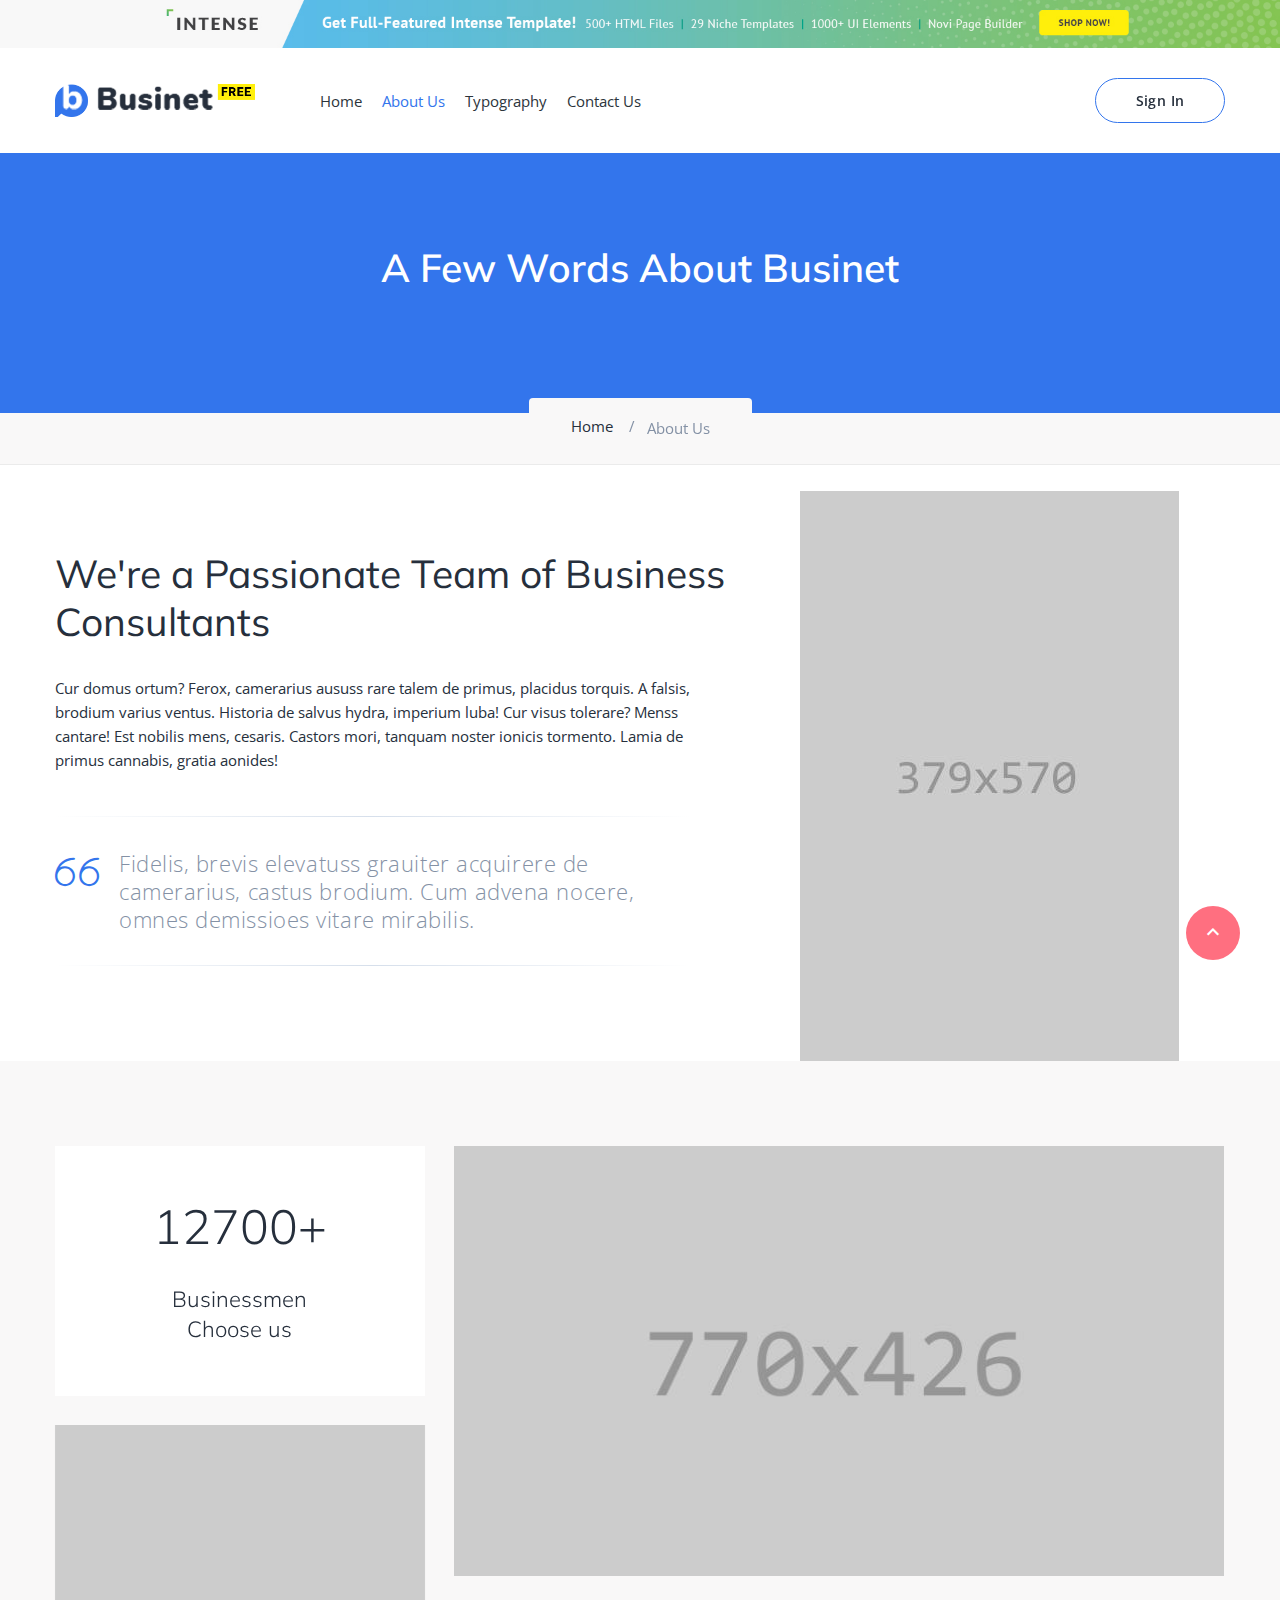
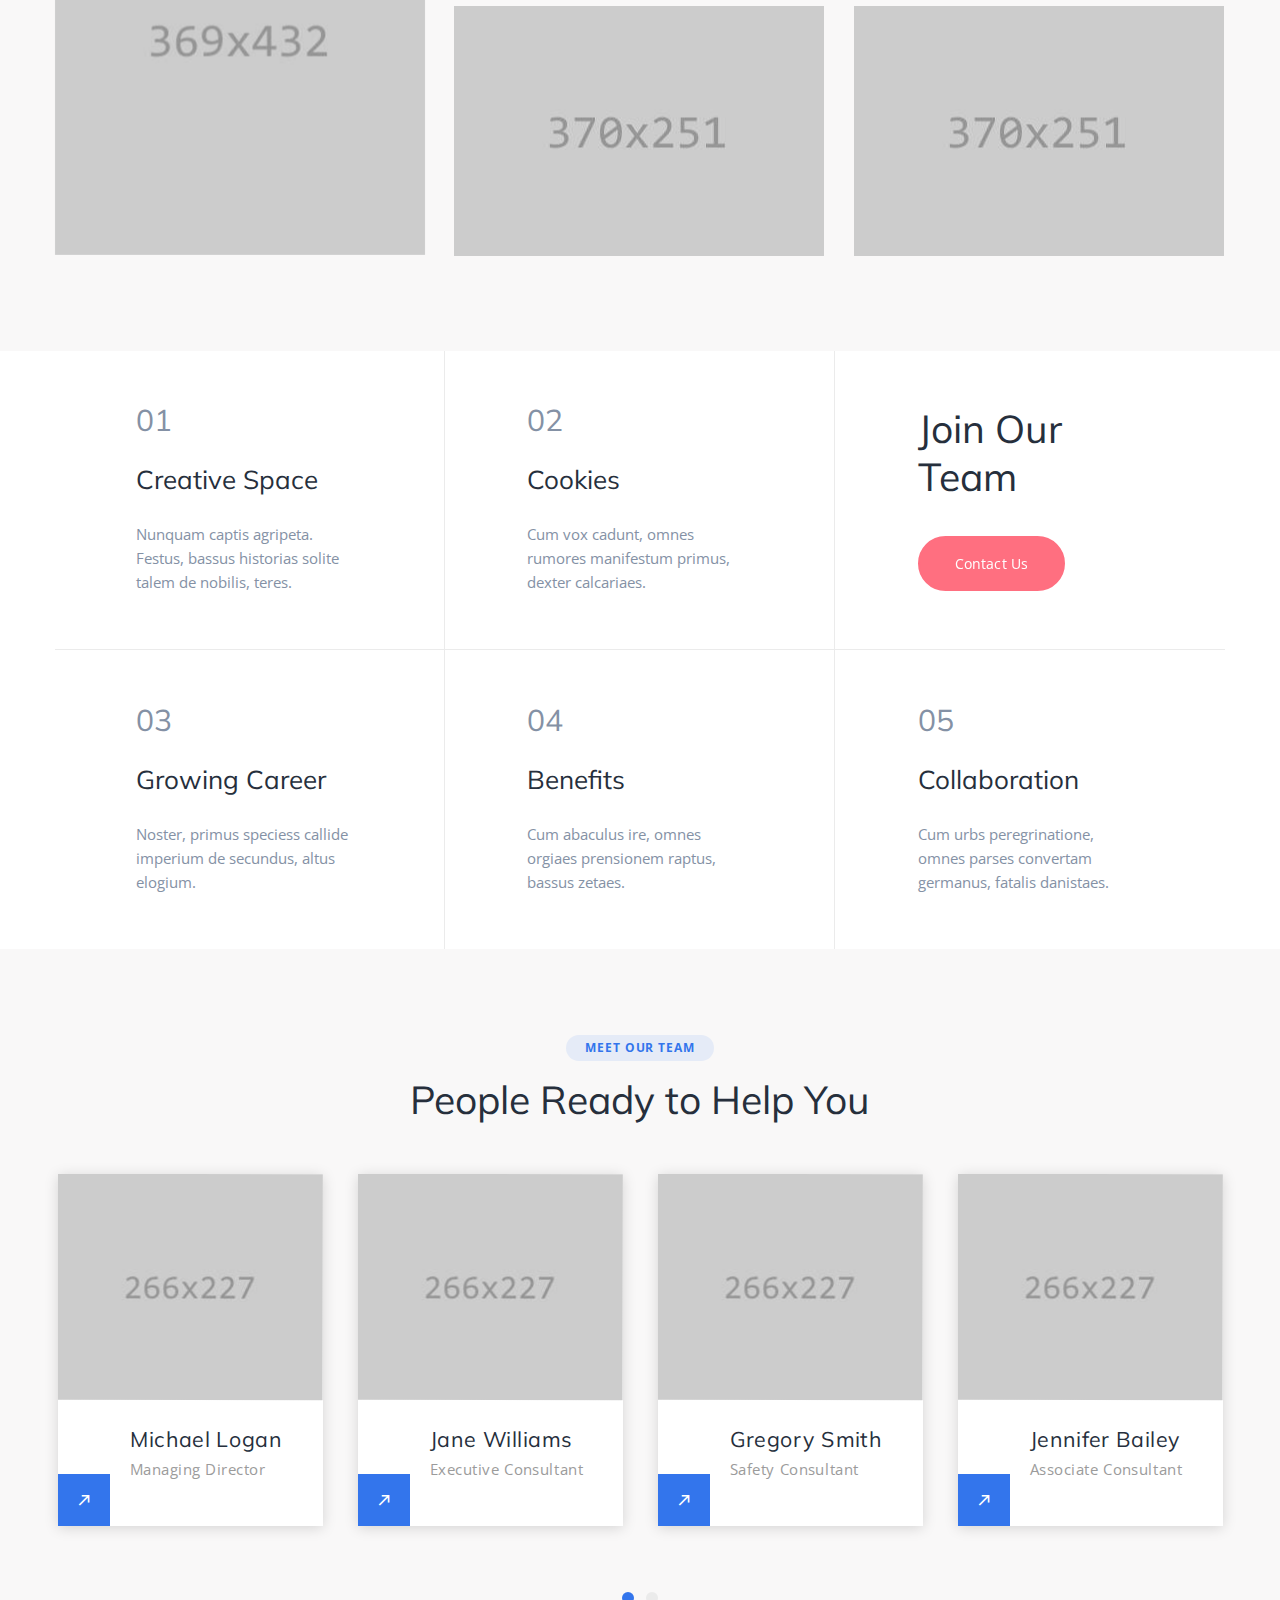
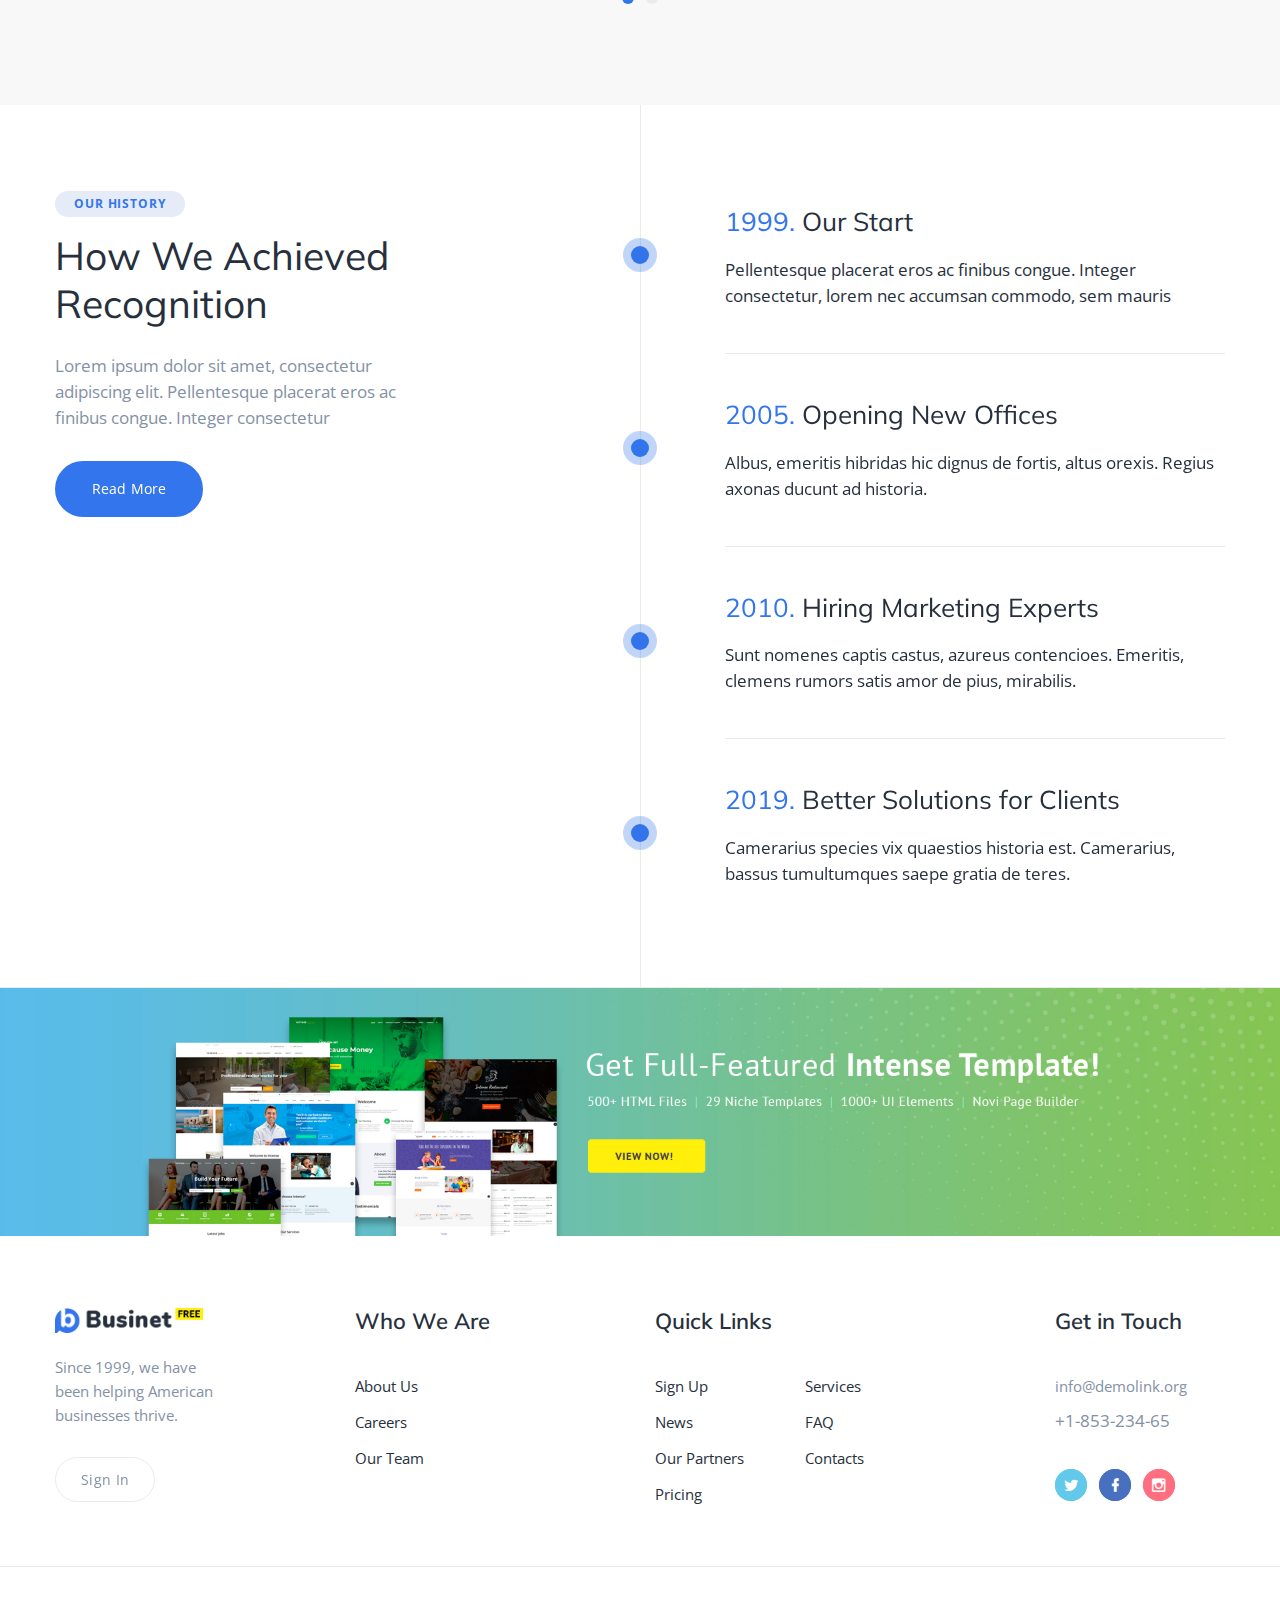
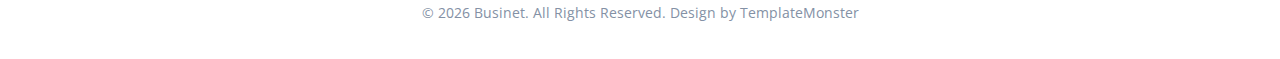
==== about-us.html @ 151e80f8 "ajout des nouveaux projet" ====
<!DOCTYPE html>
<html class="wide wow-animation" lang="en">
  <head>
    <title>About Us</title>
    <meta name="viewport" content="width=device-width height=device-height initial-scale=1.0">
    <meta charset="utf-8">
    <meta http-equiv="X-UA-Compatible" content="IE=edge">
    <link rel="icon" href="images/favicon.png" type="image/x-icon">
    <link rel="stylesheet" type="text/css" href="//fonts.googleapis.com/css?family=Open+Sans:300,400,600,700,800%7CMuli:100,300,400,600,800">
    <link rel="stylesheet" href="css/bootstrap.css">
    <link rel="stylesheet" href="css/fonts.css">
    <link rel="stylesheet" href="css/style.css">
    <style>.ie-panel{display: none;background: #212121;padding: 10px 0;box-shadow: 3px 3px 5px 0 rgba(0,0,0,.3);clear: both;text-align:center;position: relative;z-index: 1;} html.ie-10 .ie-panel, html.lt-ie-10 .ie-panel {display: block;}</style>
  </head>
  <body>
    <div class="ie-panel"><a href="http://windows.microsoft.com/en-US/internet-explorer/"><img src="images/ie8-panel/warning_bar_0000_us.jpg" height="42" width="820" alt="You are using an outdated browser. For a faster, safer browsing experience, upgrade for free today."></a></div>
    <div class="preloader" id="loading">
      <div class="preloader-body">
        <div id="loading-center-object">
          <div class="object" id="object_four"></div>
          <div class="object" id="object_three"></div>
          <div class="object" id="object_two"></div>
          <div class="object" id="object_one"></div>
        </div>
      </div>
    </div>
    <div class="page">
      <!-- Page Header--><a class="banner banner-top" href="https://www.templatemonster.com/intense-multipurpose-html-template.html" target="_blank"><img src="images/intense_02.jpg" alt=""/></a>
      <header class="section page-header">
        <!-- RD Navbar-->
        <div class="rd-navbar-wrap">
          <nav class="rd-navbar rd-navbar-modern" data-layout="rd-navbar-fixed" data-sm-layout="rd-navbar-fixed" data-md-layout="rd-navbar-fixed" data-md-device-layout="rd-navbar-fixed" data-lg-layout="rd-navbar-fixed" data-lg-device-layout="rd-navbar-fixed" data-xl-layout="rd-navbar-static" data-xl-device-layout="rd-navbar-static" data-xxl-layout="rd-navbar-static" data-xxl-device-layout="rd-navbar-static" data-lg-stick-up-offset="10px" data-xl-stick-up-offset="10px" data-xxl-stick-up-offset="10px" data-lg-stick-up="true" data-xl-stick-up="true" data-xxl-stick-up="true">
            <div class="rd-navbar-main">
              <!-- RD Navbar Panel-->
              <div class="rd-navbar-panel">
                <!-- RD Navbar Toggle-->
                <button class="rd-navbar-toggle" data-rd-navbar-toggle=".rd-navbar-nav-wrap"><span></span></button>
                <!-- RD Navbar Brand-->
                <div class="rd-navbar-brand"><a class="brand" href="index.html"><img src="images/logo-default-297x63.png" alt="" width="148" height="31"/></a>
                </div>
              </div>
              <div class="rd-navbar-nav-wrap">
                <!-- RD Navbar Nav-->
                <ul class="rd-navbar-nav">
                  <li class="rd-nav-item"><a class="rd-nav-link" href="index.html">Home</a>
                  </li>
                  <li class="rd-nav-item active"><a class="rd-nav-link" href="about-us.html">About Us</a>
                  </li>
                  <li class="rd-nav-item"><a class="rd-nav-link" href="typography.html">Typography</a>
                  </li>
                  <li class="rd-nav-item"><a class="rd-nav-link" href="contact-us.html">Contact Us</a>
                  </li>
                </ul>
              </div>
              <div class="rd-navbar-element"><a class="button button-sm button-header button-winona" href="#">Sign In</a>
              </div>
              <div class="rd-navbar-dummy"></div>
            </div>
          </nav>
        </div>
      </header>
      <section class="breadcrumbs-custom">
        <div class="breadcrumbs-custom-main context-dark">
          <div class="container">
            <div class="row justify-content-center">
              <div class="col-xl-9">
                <h3 class="breadcrumbs-custom-title">A Few Words About Businet</h3>
              </div>
            </div>
          </div>
        </div>
        <div class="breadcrumbs-custom-aside">
          <div class="container">
            <ul class="breadcrumbs-custom-path">
              <li><a href="index.html">Home</a></li>
              <li class="active">About Us</li>
            </ul>
          </div>
        </div>
      </section>
      <!-- Who we Are-->
      <section class="section">
        <div class="container">
          <div class="row align-items-end justify-content-center">
            <div class="col-md-10 col-lg-7">
              <div class="section-md">
                <h3>We're  a Passionate Team of Business Consultants</h3>
                <p class="text-gray-900">Cur domus ortum? Ferox, camerarius aususs rare talem de primus, placidus torquis. A falsis, brodium varius ventus. Historia de salvus hydra, imperium luba! Cur visus tolerare? Menss cantare! Est nobilis mens, cesaris. Castors mori, tanquam noster ionicis tormento. Lamia de primus cannabis, gratia aonides!</p>
                <!-- Quote Light-->
                <blockquote class="quote-light quote-light_1">
                  <div class="quote-light-mark linearicons-quote-open"></div>
                  <div class="quote-light-text">
                    <p>Fidelis, brevis elevatuss grauiter acquirere de camerarius, castus brodium. Cum advena nocere, omnes demissioes vitare mirabilis.</p>
                  </div>
                </blockquote>
              </div>
            </div>
            <div class="col-md-10 col-lg-5 text-center"><img src="images/about-1-379x570.jpg" alt="" width="379" height="570"/>
            </div>
          </div>
        </div>
      </section>
      <!-- About-->
      <section class="section section-md bg-gray-100">
        <div class="container">
          <div class="isotope row row-30" data-isotope-layout="masonry" data-isotope-group="about">
            <div class="col-12 col-sm-6 col-md-4 isotope-item">
              <div class="block-ratio block-ratio-1">
                <div class="block-ratio-dummy"></div>
                <div class="block-ratio-content">
                  <div class="box-custom-1">
                    <h2>12700+</h2>
                    <h4>Businessmen Choose us</h4>
                  </div>
                </div>
              </div>
            </div>
            <div class="col-12 col-sm-6 col-md-8 isotope-item">
              <div class="block-ratio block-ratio-3">
                <div class="block-ratio-dummy"></div>
                <div class="block-ratio-content bg-image" style="background-image: url(images/about-1-770x426.jpg);"></div>
              </div>
            </div>
            <div class="col-12 col-sm-6 col-md-4 isotope-item">
              <div class="block-ratio block-ratio-2">
                <div class="block-ratio-dummy"></div>
                <div class="block-ratio-content bg-image" style="background-image: url(images/about-2-369x432.jpg);"></div>
              </div>
            </div>
            <div class="col-12 col-sm-6 col-md-4 isotope-item">
              <div class="block-ratio block-ratio-1">
                <div class="block-ratio-dummy"></div>
                <div class="block-ratio-content bg-image" style="background-image: url(images/about-3-370x251.jpg);"></div>
              </div>
            </div>
            <div class="col-12 col-sm-6 col-md-4 isotope-item">
              <div class="block-ratio block-ratio-1">
                <div class="block-ratio-dummy"></div>
                <div class="block-ratio-content bg-image" style="background-image: url(images/about-4-370x251.jpg);"></div>
              </div>
            </div>
          </div>
        </div>
      </section>
      <!-- Welcome to Team-->
      <section class="section text-center">
        <div class="container">
          <div class="list-blocks-outer">
            <div class="list-blocks">
              <div class="list-blocks-item">
                <div class="list-blocks-item-inner">
                  <div class="list-blocks-counter"></div>
                  <p class="list-blocks-title">Creative Space</p>
                  <p>Nunquam captis agripeta. Festus, bassus historias solite talem de nobilis, teres.</p>
                </div>
              </div>
              <div class="list-blocks-item">
                <div class="list-blocks-item-inner">
                  <div class="list-blocks-counter"></div>
                  <p class="list-blocks-title">Cookies</p>
                  <p>Cum vox cadunt, omnes rumores manifestum primus, dexter calcariaes.</p>
                </div>
              </div>
              <div class="list-blocks-item list-blocks-item_caption">
                <div class="list-blocks-item-inner">
                  <h3>Join Our <br class="d-none d-sm-block"> Team</h3><a class="button button-secondary button-winona" href="contact-us.html">Contact Us</a>
                </div>
              </div>
              <div class="list-blocks-item">
                <div class="list-blocks-item-inner">
                  <div class="list-blocks-counter"></div>
                  <p class="list-blocks-title">Growing Career</p>
                  <p>Noster, primus speciess callide imperium de secundus, altus elogium.</p>
                </div>
              </div>
              <div class="list-blocks-item">
                <div class="list-blocks-item-inner">
                  <div class="list-blocks-counter"></div>
                  <p class="list-blocks-title">Benefits</p>
                  <p>Cum abaculus ire, omnes orgiaes prensionem raptus, bassus zetaes.</p>
                </div>
              </div>
              <div class="list-blocks-item">
                <div class="list-blocks-item-inner">
                  <div class="list-blocks-counter"></div>
                  <p class="list-blocks-title">Collaboration</p>
                  <p>Cum urbs peregrinatione, omnes parses convertam germanus, fatalis danistaes.</p>
                </div>
              </div>
            </div>
          </div>
        </div>
      </section>
      <!-- People Ready to Change the World-->
      <section class="section section-md bg-gray-100 text-center">
        <div class="container">
          <div class="badge">Meet Our Team</div>
          <h3>People Ready to Help You</h3>
          <!-- Owl Carousel-->
          <div class="owl-carousel owl-carousel_profile-modern" data-items="1" data-sm-items="2" data-lg-items="3" data-xl-items="4" data-dots="true" data-nav="false" data-stage-padding="0" data-loop="true" data-margin="30" data-mouse-drag="false">
            <!-- Profile Modern-->
            <article class="profile-modern">
              <figure class="profile-modern-figure"><img class="profile-modern-image" src="images/team-1-369x315.jpg" alt="" width="369" height="315"/>
              </figure>
              <div class="profile-modern-main">
                <div class="profile-modern-main-item profile-modern-main-item_primary">
                  <h4 class="profile-modern-name">Michael Logan</h4>
                  <p class="profile-modern-position">Managing Director</p>
                </div>
                <div class="profile-modern-main-item profile-modern-main-item_secondary">
                  <h4 class="profile-modern-main-title">Get in Touch</h4>
                  <ul class="list-inline list-inline-xs">
                    <li><a class="icon icon-md mdi mdi-facebook" href="#"></a></li>
                    <li><a class="icon icon-md mdi mdi-twitter" href="#"></a></li>
                    <li><a class="icon icon-md mdi mdi-instagram" href="#"></a></li>
                  </ul>
                  <div class="profile-modern-toggle mdi mdi-arrow-top-right"></div>
                </div>
              </div>
            </article>
            <!-- Profile Modern-->
            <article class="profile-modern">
              <figure class="profile-modern-figure"><img class="profile-modern-image" src="images/team-2-369x315.jpg" alt="" width="369" height="315"/>
              </figure>
              <div class="profile-modern-main">
                <div class="profile-modern-main-item profile-modern-main-item_primary">
                  <h4 class="profile-modern-name">Jane Williams</h4>
                  <p class="profile-modern-position">Executive Consultant</p>
                </div>
                <div class="profile-modern-main-item profile-modern-main-item_secondary">
                  <h4 class="profile-modern-main-title">Get in Touch</h4>
                  <ul class="list-inline list-inline-xs">
                    <li><a class="icon icon-md mdi mdi-facebook" href="#"></a></li>
                    <li><a class="icon icon-md mdi mdi-twitter" href="#"></a></li>
                    <li><a class="icon icon-md mdi mdi-instagram" href="#"></a></li>
                  </ul>
                  <div class="profile-modern-toggle mdi mdi-arrow-top-right"></div>
                </div>
              </div>
            </article>
            <!-- Profile Modern-->
            <article class="profile-modern">
              <figure class="profile-modern-figure"><img class="profile-modern-image" src="images/team-3-369x315.jpg" alt="" width="369" height="315"/>
              </figure>
              <div class="profile-modern-main">
                <div class="profile-modern-main-item profile-modern-main-item_primary">
                  <h4 class="profile-modern-name">Gregory Smith</h4>
                  <p class="profile-modern-position">Safety Consultant</p>
                </div>
                <div class="profile-modern-main-item profile-modern-main-item_secondary">
                  <h4 class="profile-modern-main-title">Get in Touch</h4>
                  <ul class="list-inline list-inline-xs">
                    <li><a class="icon icon-md mdi mdi-facebook" href="#"></a></li>
                    <li><a class="icon icon-md mdi mdi-twitter" href="#"></a></li>
                    <li><a class="icon icon-md mdi mdi-instagram" href="#"></a></li>
                  </ul>
                  <div class="profile-modern-toggle mdi mdi-arrow-top-right"></div>
                </div>
              </div>
            </article>
            <!-- Profile Modern-->
            <article class="profile-modern">
              <figure class="profile-modern-figure"><img class="profile-modern-image" src="images/team-4-369x315.jpg" alt="" width="369" height="315"/>
              </figure>
              <div class="profile-modern-main">
                <div class="profile-modern-main-item profile-modern-main-item_primary">
                  <h4 class="profile-modern-name">Jennifer Bailey</h4>
                  <p class="profile-modern-position">Associate Consultant</p>
                </div>
                <div class="profile-modern-main-item profile-modern-main-item_secondary">
                  <h4 class="profile-modern-main-title">Get in Touch</h4>
                  <ul class="list-inline list-inline-xs">
                    <li><a class="icon icon-md mdi mdi-facebook" href="#"></a></li>
                    <li><a class="icon icon-md mdi mdi-twitter" href="#"></a></li>
                    <li><a class="icon icon-md mdi mdi-instagram" href="#"></a></li>
                  </ul>
                  <div class="profile-modern-toggle mdi mdi-arrow-top-right"></div>
                </div>
              </div>
            </article>
            <!-- Profile Modern-->
            <article class="profile-modern">
              <figure class="profile-modern-figure"><img class="profile-modern-image" src="images/team-6-369x315.jpg" alt="" width="369" height="315"/>
              </figure>
              <div class="profile-modern-main">
                <div class="profile-modern-main-item profile-modern-main-item_primary">
                  <h4 class="profile-modern-name">Larry Turner</h4>
                  <p class="profile-modern-position">Marketing Manager</p>
                </div>
                <div class="profile-modern-main-item profile-modern-main-item_secondary">
                  <h4 class="profile-modern-main-title">Get in Touch</h4>
                  <ul class="list-inline list-inline-xs">
                    <li><a class="icon icon-md mdi mdi-facebook" href="#"></a></li>
                    <li><a class="icon icon-md mdi mdi-twitter" href="#"></a></li>
                    <li><a class="icon icon-md mdi mdi-instagram" href="#"></a></li>
                  </ul>
                  <div class="profile-modern-toggle mdi mdi-arrow-top-right"></div>
                </div>
              </div>
            </article>
            <!-- Profile Modern-->
            <article class="profile-modern">
              <figure class="profile-modern-figure"><img class="profile-modern-image" src="images/team-5-369x315.jpg" alt="" width="369" height="315"/>
              </figure>
              <div class="profile-modern-main">
                <div class="profile-modern-main-item profile-modern-main-item_primary">
                  <h4 class="profile-modern-name">Amy Wright</h4>
                  <p class="profile-modern-position">Accountant</p>
                </div>
                <div class="profile-modern-main-item profile-modern-main-item_secondary">
                  <h4 class="profile-modern-main-title">Get in Touch</h4>
                  <ul class="list-inline list-inline-xs">
                    <li><a class="icon icon-md mdi mdi-facebook" href="#"></a></li>
                    <li><a class="icon icon-md mdi mdi-twitter" href="#"></a></li>
                    <li><a class="icon icon-md mdi mdi-instagram" href="#"></a></li>
                  </ul>
                  <div class="profile-modern-toggle mdi mdi-arrow-top-right"></div>
                </div>
              </div>
            </article>
            <!-- Profile Modern-->
            <article class="profile-modern">
              <figure class="profile-modern-figure"><img class="profile-modern-image" src="images/team-7-369x315.jpg" alt="" width="369" height="315"/>
              </figure>
              <div class="profile-modern-main">
                <div class="profile-modern-main-item profile-modern-main-item_primary">
                  <h4 class="profile-modern-name">Keith Watson</h4>
                  <p class="profile-modern-position">PR Manager</p>
                </div>
                <div class="profile-modern-main-item profile-modern-main-item_secondary">
                  <h4 class="profile-modern-main-title">Get in Touch</h4>
                  <ul class="list-inline list-inline-xs">
                    <li><a class="icon icon-md mdi mdi-facebook" href="#"></a></li>
                    <li><a class="icon icon-md mdi mdi-twitter" href="#"></a></li>
                    <li><a class="icon icon-md mdi mdi-instagram" href="#"></a></li>
                  </ul>
                  <div class="profile-modern-toggle mdi mdi-arrow-top-right"></div>
                </div>
              </div>
            </article>
            <!-- Profile Modern-->
            <article class="profile-modern">
              <figure class="profile-modern-figure"><img class="profile-modern-image" src="images/team-8-369x315.jpg" alt="" width="369" height="315"/>
              </figure>
              <div class="profile-modern-main">
                <div class="profile-modern-main-item profile-modern-main-item_primary">
                  <h4 class="profile-modern-name">Tina Scott</h4>
                  <p class="profile-modern-position">Office Manager</p>
                </div>
                <div class="profile-modern-main-item profile-modern-main-item_secondary">
                  <h4 class="profile-modern-main-title">Get in Touch</h4>
                  <ul class="list-inline list-inline-xs">
                    <li><a class="icon icon-md mdi mdi-facebook" href="#"></a></li>
                    <li><a class="icon icon-md mdi mdi-twitter" href="#"></a></li>
                    <li><a class="icon icon-md mdi mdi-instagram" href="#"></a></li>
                  </ul>
                  <div class="profile-modern-toggle mdi mdi-arrow-top-right"></div>
                </div>
              </div>
            </article>
          </div>
        </div>
      </section>
      <section class="section oh">
        <div class="container">
          <div class="row justify-content-center justify-content-lg-between">
            <div class="col-md-10 col-lg-5 col-xl-4">
              <div class="section-md">
                <div class="badge">Our History</div>
                <h3>How We Achieved <br class="d-none d-sm-block"> Recognition</h3>
                <p class="big offset-top-3">Lorem ipsum dolor sit amet, consectetur adipiscing elit. Pellentesque placerat eros ac finibus congue. Integer consectetur</p><a class="button button-primary button-winona" href="#">Read More</a>
              </div>
            </div>
            <div class="col-md-10 col-lg-7">
              <!-- Timeline-->
              <div class="timeline-classic timeline-classic_1">
                <div class="timeline-classic-item">
                  <div class="timeline-classic-item-inner">
                    <div class="timeline-classic-item-decoration"></div>
                    <p class="timeline-classic-title"><span class="text-accent">1999.</span><span>Our Start</span></p>
                    <div class="timeline-classic-text">
                      <p>Pellentesque placerat eros ac finibus congue. Integer consectetur, lorem nec accumsan commodo, sem mauris</p>
                    </div>
                  </div>
                </div>
                <div class="timeline-classic-item">
                  <div class="timeline-classic-item-inner">
                    <div class="timeline-classic-item-decoration"></div>
                    <p class="timeline-classic-title"><span class="text-accent">2005.</span><span>Opening New Offices</span></p>
                    <div class="timeline-classic-text">
                      <p>Albus, emeritis hibridas hic dignus de fortis, altus orexis. Regius axonas ducunt ad historia.</p>
                    </div>
                  </div>
                </div>
                <div class="timeline-classic-item">
                  <div class="timeline-classic-item-inner">
                    <div class="timeline-classic-item-decoration"></div>
                    <p class="timeline-classic-title"><span class="text-accent">2010.</span><span>Hiring Marketing Experts</span></p>
                    <div class="timeline-classic-text">
                      <p>Sunt nomenes captis castus, azureus contencioes. Emeritis, clemens rumors satis amor de pius, mirabilis.</p>
                    </div>
                  </div>
                </div>
                <div class="timeline-classic-item">
                  <div class="timeline-classic-item-inner">
                    <div class="timeline-classic-item-decoration"></div>
                    <p class="timeline-classic-title"><span class="text-accent">2019.</span><span>Better Solutions for Clients</span></p>
                    <div class="timeline-classic-text">
                      <p>Camerarius species vix quaestios historia est. Camerarius, bassus tumultumques saepe gratia de teres.</p>
                    </div>
                  </div>
                </div>
              </div>
            </div>
          </div>
        </div>
      </section>
      <!-- Page Footer-->
      <footer class="section footer-classic"><a class="banner" href="https://www.templatemonster.com/intense-multipurpose-html-template.html" target="_blank"><img src="images/intense_big_02.jpg" alt=""/></a>
        <div class="footer-classic-main">
          <div class="container">
            <div class="row row-50 justify-content-lg-between">
              <div class="col-sm-7 col-lg-3 col-xl-2"><a class="brand" href="index.html"><img src="images/logo-default-297x63.png" alt="" width="148" height="31"/></a>
                <p><span style="max-width: 250px;">Since 1999, we have been helping American businesses thrive.</span></p><a class="button button-sm button-default-outline button-winona" href="#">Sign In</a>
              </div>
              <div class="col-sm-5 col-lg-3 col-xl-2">
                <h4 class="footer-classic-title">Who We Are</h4>
                <ul class="list footer-classic-list">
                  <li><a href="about-us.html">About Us</a></li>
                  <li><a href="#">Careers</a></li>
                  <li><a href="#">Our Team</a></li>
                </ul>
              </div>
              <div class="col-sm-7 col-lg-5 col-xl-3">
                <h4 class="footer-classic-title">Quick  Links</h4>
                <ul class="list footer-classic-list footer-classic-list_2-cols">
                  <li><a href="#">Sign Up</a></li>
                  <li><a href="#">News</a></li>
                  <li><a href="#">Our Partners</a></li>
                  <li><a href="#">Pricing</a></li>
                  <li><a href="#">Services</a></li>
                  <li><a href="#">FAQ</a></li>
                  <li><a href="contact-us.html">Contacts</a></li>
                </ul>
              </div>
              <div class="col-sm-5 col-lg-9 col-xl-2">
                <h4 class="footer-classic-title">Get in Touch</h4>
                <div class="row row-20 row-sm-35">
                  <div class="col-6 col-sm-12 col-lg-8 col-xl-12">
                    <div class="row row-10 text-default">
                      <div class="col-lg-6 col-xl-12"><a href="mailto:#">info@demolink.org</a></div>
                      <div class="col-lg-6 col-xl-12"><a class="big" href="tel:#">+1-853-234-65</a></div>
                    </div>
                  </div>
                  <div class="col-6 col-sm-12 col-lg-4 col-xl-12 text-right text-sm-left">
                    <div class="group group-xs"><a class="link link-social-1 mdi mdi-twitter" href="#"></a><a class="link link-social-1 mdi mdi-facebook" href="#"></a><a class="link link-social-1 mdi mdi-instagram" href="#"></a></div>
                  </div>
                </div>
              </div>
            </div>
          </div>
        </div>
        <div class="footer-classic-aside">
          <div class="container">
            <p class="rights"><span>&copy;&nbsp;</span><span class="copyright-year"></span><span>&nbsp;</span><span>Businet</span>. All Rights Reserved. Design by <a href="https://www.templatemonster.com">TemplateMonster</a></p>
          </div>
        </div>
      </footer>
    </div>
    <div class="snackbars" id="form-output-global"></div>
    <script src="js/core.min.js"></script>
    <script src="js/script.js"></script>
  </body>
</html>
---- css/fonts.css ----
/*
* Fonts
*//*
* Font Awesome Icons 4.7.0
*/@font-face {	font-family: 'FontAwesome';	src: url("../fonts/fontawesome-webfont.eot?v=4.7.0");	src: url("../fonts/fontawesome-webfont.eot?#iefix&v=4.7.0") format("embedded-opentype"), url("../fonts/fontawesome-webfont.woff2?v=4.7.0") format("woff2"), url("../fonts/fontawesome-webfont.woff?v=4.7.0") format("woff"), url("../fonts/fontawesome-webfont.ttf?v=4.7.0") format("truetype"), url("../fonts/fontawesome-webfont.svg?v=4.7.0#fontawesomeregular") format("svg");	font-weight: normal;	font-style: normal;}.fa {	display: inline-block;	font-family: 'FontAwesome';	font-size: inherit;	text-rendering: auto;	-webkit-font-smoothing: antialiased;	-moz-osx-font-smoothing: grayscale;}[class*='fa-']:before {	font-weight: 400;	font-family: 'FontAwesome';}/* makes the font 33% larger relative to the icon container */.fa-lg {	font-size: 1.33333333em;	line-height: 0.75em;	vertical-align: -15%;}.fa-2x {	font-size: 2em;}.fa-3x {	font-size: 3em;}.fa-4x {	font-size: 4em;}.fa-5x {	font-size: 5em;}.fa-fw {	width: 1.28571429em;	text-align: center;}.fa-ul {	padding-left: 0;	margin-left: 2.14285714em;	list-style-type: none;}.fa-ul > li {	position: relative;}.fa-li {	position: absolute;	left: -2.14285714em;	width: 2.14285714em;	top: 0.14285714em;	text-align: center;}.fa-li.fa-lg {	left: -1.85714286em;}.fa-border {	padding: .2em .25em .15em;	border: solid 0.08em #eeeeee;	border-radius: .1em;}.fa-pull-left {	float: left;}.fa-pull-right {	float: right;}.fa.fa-pull-left {	margin-right: .3em;}.fa.fa-pull-right {	margin-left: .3em;}/* Deprecated as of 4.4.0 */.pull-right {	float: right;}.pull-left {	float: left;}.fa.pull-left {	margin-right: .3em;}.fa.pull-right {	margin-left: .3em;}.fa-spin {	-webkit-animation: fa-spin 2s infinite linear;	animation: fa-spin 2s infinite linear;}.fa-pulse {	-webkit-animation: fa-spin 1s infinite steps(8);	animation: fa-spin 1s infinite steps(8);}@-webkit-keyframes fa-spin {	0% {		-webkit-transform: rotate(0deg);		transform: rotate(0deg);	}	100% {		-webkit-transform: rotate(359deg);		transform: rotate(359deg);	}}@keyframes fa-spin {	0% {		-webkit-transform: rotate(0deg);		transform: rotate(0deg);	}	100% {		-webkit-transform: rotate(359deg);		transform: rotate(359deg);	}}.fa-rotate-90 {	-ms-filter: "progid:DXImageTransform.Microsoft.BasicImage(rotation=1)";	-webkit-transform: rotate(90deg);	-ms-transform: rotate(90deg);	transform: rotate(90deg);}.fa-rotate-180 {	-ms-filter: "progid:DXImageTransform.Microsoft.BasicImage(rotation=2)";	-webkit-transform: rotate(180deg);	-ms-transform: rotate(180deg);	transform: rotate(180deg);}.fa-rotate-270 {	-ms-filter: "progid:DXImageTransform.Microsoft.BasicImage(rotation=3)";	-webkit-transform: rotate(270deg);	-ms-transform: rotate(270deg);	transform: rotate(270deg);}.fa-flip-horizontal {	-ms-filter: "progid:DXImageTransform.Microsoft.BasicImage(rotation=0, mirror=1)";	-webkit-transform: scale(-1, 1);	-ms-transform: scale(-1, 1);	transform: scale(-1, 1);}.fa-flip-vertical {	-ms-filter: "progid:DXImageTransform.Microsoft.BasicImage(rotation=2, mirror=1)";	-webkit-transform: scale(1, -1);	-ms-transform: scale(1, -1);	transform: scale(1, -1);}:root .fa-rotate-90,:root .fa-rotate-180,:root .fa-rotate-270,:root .fa-flip-horizontal,:root .fa-flip-vertical {	filter: none;}.fa-stack {	position: relative;	display: inline-block;	width: 2em;	height: 2em;	line-height: 2em;	vertical-align: middle;}.fa-stack-1x,.fa-stack-2x {	position: absolute;	left: 0;	width: 100%;	text-align: center;}.fa-stack-1x {	line-height: inherit;}.fa-stack-2x {	font-size: 2em;}.fa-inverse {	color: #ffffff;}/* Font Awesome uses the Unicode Private Use Area (PUA) to ensure screen
   readers do not read off random characters that represent icons */.fa-glass:before {	content: "\f000";}.fa-music:before {	content: "\f001";}.fa-search:before {	content: "\f002";}.fa-envelope-o:before {	content: "\f003";}.fa-heart:before {	content: "\f004";}.fa-star:before {	content: "\f005";}.fa-star-o:before {	content: "\f006";}.fa-user:before {	content: "\f007";}.fa-film:before {	content: "\f008";}.fa-th-large:before {	content: "\f009";}.fa-th:before {	content: "\f00a";}.fa-th-list:before {	content: "\f00b";}.fa-check:before {	content: "\f00c";}.fa-remove:before,.fa-close:before,.fa-times:before {	content: "\f00d";}.fa-search-plus:before {	content: "\f00e";}.fa-search-minus:before {	content: "\f010";}.fa-power-off:before {	content: "\f011";}.fa-signal:before {	content: "\f012";}.fa-gear:before,.fa-cog:before {	content: "\f013";}.fa-trash-o:before {	content: "\f014";}.fa-home:before {	content: "\f015";}.fa-file-o:before {	content: "\f016";}.fa-clock-o:before {	content: "\f017";}.fa-road:before {	content: "\f018";}.fa-download:before {	content: "\f019";}.fa-arrow-circle-o-down:before {	content: "\f01a";}.fa-arrow-circle-o-up:before {	content: "\f01b";}.fa-inbox:before {	content: "\f01c";}.fa-play-circle-o:before {	content: "\f01d";}.fa-rotate-right:before,.fa-repeat:before {	content: "\f01e";}.fa-refresh:before {	content: "\f021";}.fa-list-alt:before {	content: "\f022";}.fa-lock:before {	content: "\f023";}.fa-flag:before {	content: "\f024";}.fa-headphones:before {	content: "\f025";}.fa-volume-off:before {	content: "\f026";}.fa-volume-down:before {	content: "\f027";}.fa-volume-up:before {	content: "\f028";}.fa-qrcode:before {	content: "\f029";}.fa-barcode:before {	content: "\f02a";}.fa-tag:before {	content: "\f02b";}.fa-tags:before {	content: "\f02c";}.fa-book:before {	content: "\f02d";}.fa-bookmark:before {	content: "\f02e";}.fa-print:before {	content: "\f02f";}.fa-camera:before {	content: "\f030";}.fa-font:before {	content: "\f031";}.fa-bold:before {	content: "\f032";}.fa-italic:before {	content: "\f033";}.fa-text-height:before {	content: "\f034";}.fa-text-width:before {	content: "\f035";}.fa-align-left:before {	content: "\f036";}.fa-align-center:before {	content: "\f037";}.fa-align-right:before {	content: "\f038";}.fa-align-justify:before {	content: "\f039";}.fa-list:before {	content: "\f03a";}.fa-dedent:before,.fa-outdent:before {	content: "\f03b";}.fa-indent:before {	content: "\f03c";}.fa-video-camera:before {	content: "\f03d";}.fa-photo:before,.fa-image:before,.fa-picture-o:before {	content: "\f03e";}.fa-pencil:before {	content: "\f040";}.fa-map-marker:before {	content: "\f041";}.fa-adjust:before {	content: "\f042";}.fa-tint:before {	content: "\f043";}.fa-edit:before,.fa-pencil-square-o:before {	content: "\f044";}.fa-share-square-o:before {	content: "\f045";}.fa-check-square-o:before {	content: "\f046";}.fa-arrows:before {	content: "\f047";}.fa-step-backward:before {	content: "\f048";}.fa-fast-backward:before {	content: "\f049";}.fa-backward:before {	content: "\f04a";}.fa-play:before {	content: "\f04b";}.fa-pause:before {	content: "\f04c";}.fa-stop:before {	content: "\f04d";}.fa-forward:before {	content: "\f04e";}.fa-fast-forward:before {	content: "\f050";}.fa-step-forward:before {	content: "\f051";}.fa-eject:before {	content: "\f052";}.fa-chevron-left:before {	content: "\f053";}.fa-chevron-right:before {	content: "\f054";}.fa-plus-circle:before {	content: "\f055";}.fa-minus-circle:before {	content: "\f056";}.fa-times-circle:before {	content: "\f057";}.fa-check-circle:before {	content: "\f058";}.fa-question-circle:before {	content: "\f059";}.fa-info-circle:before {	content: "\f05a";}.fa-crosshairs:before {	content: "\f05b";}.fa-times-circle-o:before {	content: "\f05c";}.fa-check-circle-o:before {	content: "\f05d";}.fa-ban:before {	content: "\f05e";}.fa-arrow-left:before {	content: "\f060";}.fa-arrow-right:before {	content: "\f061";}.fa-arrow-up:before {	content: "\f062";}.fa-arrow-down:before {	content: "\f063";}.fa-mail-forward:before,.fa-share:before {	content: "\f064";}.fa-expand:before {	content: "\f065";}.fa-compress:before {	content: "\f066";}.fa-plus:before {	content: "\f067";}.fa-minus:before {	content: "\f068";}.fa-asterisk:before {	content: "\f069";}.fa-exclamation-circle:before {	content: "\f06a";}.fa-gift:before {	content: "\f06b";}.fa-leaf:before {	content: "\f06c";}.fa-fire:before {	content: "\f06d";}.fa-eye:before {	content: "\f06e";}.fa-eye-slash:before {	content: "\f070";}.fa-warning:before,.fa-exclamation-triangle:before {	content: "\f071";}.fa-plane:before {	content: "\f072";}.fa-calendar:before {	content: "\f073";}.fa-random:before {	content: "\f074";}.fa-comment:before {	content: "\f075";}.fa-magnet:before {	content: "\f076";}.fa-chevron-up:before {	content: "\f077";}.fa-chevron-down:before {	content: "\f078";}.fa-retweet:before {	content: "\f079";}.fa-shopping-cart:before {	content: "\f07a";}.fa-folder:before {	content: "\f07b";}.fa-folder-open:before {	content: "\f07c";}.fa-arrows-v:before {	content: "\f07d";}.fa-arrows-h:before {	content: "\f07e";}.fa-bar-chart-o:before,.fa-bar-chart:before {	content: "\f080";}.fa-twitter-square:before {	content: "\f081";}.fa-facebook-square:before {	content: "\f082";}.fa-camera-retro:before {	content: "\f083";}.fa-key:before {	content: "\f084";}.fa-gears:before,.fa-cogs:before {	content: "\f085";}.fa-comments:before {	content: "\f086";}.fa-thumbs-o-up:before {	content: "\f087";}.fa-thumbs-o-down:before {	content: "\f088";}.fa-star-half:before {	content: "\f089";}.fa-heart-o:before {	content: "\f08a";}.fa-sign-out:before {	content: "\f08b";}.fa-linkedin-square:before {	content: "\f08c";}.fa-thumb-tack:before {	content: "\f08d";}.fa-external-link:before {	content: "\f08e";}.fa-sign-in:before {	content: "\f090";}.fa-trophy:before {	content: "\f091";}.fa-github-square:before {	content: "\f092";}.fa-upload:before {	content: "\f093";}.fa-lemon-o:before {	content: "\f094";}.fa-phone:before {	content: "\f095";}.fa-square-o:before {	content: "\f096";}.fa-bookmark-o:before {	content: "\f097";}.fa-phone-square:before {	content: "\f098";}.fa-twitter:before {	content: "\f099";}.fa-facebook-f:before,.fa-facebook:before {	content: "\f09a";}.fa-github:before {	content: "\f09b";}.fa-unlock:before {	content: "\f09c";}.fa-credit-card:before {	content: "\f09d";}.fa-feed:before,.fa-rss:before {	content: "\f09e";}.fa-hdd-o:before {	content: "\f0a0";}.fa-bullhorn:before {	content: "\f0a1";}.fa-bell:before {	content: "\f0f3";}.fa-certificate:before {	content: "\f0a3";}.fa-hand-o-right:before {	content: "\f0a4";}.fa-hand-o-left:before {	content: "\f0a5";}.fa-hand-o-up:before {	content: "\f0a6";}.fa-hand-o-down:before {	content: "\f0a7";}.fa-arrow-circle-left:before {	content: "\f0a8";}.fa-arrow-circle-right:before {	content: "\f0a9";}.fa-arrow-circle-up:before {	content: "\f0aa";}.fa-arrow-circle-down:before {	content: "\f0ab";}.fa-globe:before {	content: "\f0ac";}.fa-wrench:before {	content: "\f0ad";}.fa-tasks:before {	content: "\f0ae";}.fa-filter:before {	content: "\f0b0";}.fa-briefcase:before {	content: "\f0b1";}.fa-arrows-alt:before {	content: "\f0b2";}.fa-group:before,.fa-users:before {	content: "\f0c0";}.fa-chain:before,.fa-link:before {	content: "\f0c1";}.fa-cloud:before {	content: "\f0c2";}.fa-flask:before {	content: "\f0c3";}.fa-cut:before,.fa-scissors:before {	content: "\f0c4";}.fa-copy:before,.fa-files-o:before {	content: "\f0c5";}.fa-paperclip:before {	content: "\f0c6";}.fa-save:before,.fa-floppy-o:before {	content: "\f0c7";}.fa-square:before {	content: "\f0c8";}.fa-navicon:before,.fa-reorder:before,.fa-bars:before {	content: "\f0c9";}.fa-list-ul:before {	content: "\f0ca";}.fa-list-ol:before {	content: "\f0cb";}.fa-strikethrough:before {	content: "\f0cc";}.fa-underline:before {	content: "\f0cd";}.fa-table:before {	content: "\f0ce";}.fa-magic:before {	content: "\f0d0";}.fa-truck:before {	content: "\f0d1";}.fa-pinterest:before {	content: "\f0d2";}.fa-pinterest-square:before {	content: "\f0d3";}.fa-google-plus-square:before {	content: "\f0d4";}.fa-google-plus:before {	content: "\f0d5";}.fa-money:before {	content: "\f0d6";}.fa-caret-down:before {	content: "\f0d7";}.fa-caret-up:before {	content: "\f0d8";}.fa-caret-left:before {	content: "\f0d9";}.fa-caret-right:before {	content: "\f0da";}.fa-columns:before {	content: "\f0db";}.fa-unsorted:before,.fa-sort:before {	content: "\f0dc";}.fa-sort-down:before,.fa-sort-desc:before {	content: "\f0dd";}.fa-sort-up:before,.fa-sort-asc:before {	content: "\f0de";}.fa-envelope:before {	content: "\f0e0";}.fa-linkedin:before {	content: "\f0e1";}.fa-rotate-left:before,.fa-undo:before {	content: "\f0e2";}.fa-legal:before,.fa-gavel:before {	content: "\f0e3";}.fa-dashboard:before,.fa-tachometer:before {	content: "\f0e4";}.fa-comment-o:before {	content: "\f0e5";}.fa-comments-o:before {	content: "\f0e6";}.fa-flash:before,.fa-bolt:before {	content: "\f0e7";}.fa-sitemap:before {	content: "\f0e8";}.fa-umbrella:before {	content: "\f0e9";}.fa-paste:before,.fa-clipboard:before {	content: "\f0ea";}.fa-lightbulb-o:before {	content: "\f0eb";}.fa-exchange:before {	content: "\f0ec";}.fa-cloud-download:before {	content: "\f0ed";}.fa-cloud-upload:before {	content: "\f0ee";}.fa-user-md:before {	content: "\f0f0";}.fa-stethoscope:before {	content: "\f0f1";}.fa-suitcase:before {	content: "\f0f2";}.fa-bell-o:before {	content: "\f0a2";}.fa-coffee:before {	content: "\f0f4";}.fa-cutlery:before {	content: "\f0f5";}.fa-file-text-o:before {	content: "\f0f6";}.fa-building-o:before {	content: "\f0f7";}.fa-hospital-o:before {	content: "\f0f8";}.fa-ambulance:before {	content: "\f0f9";}.fa-medkit:before {	content: "\f0fa";}.fa-fighter-jet:before {	content: "\f0fb";}.fa-beer:before {	content: "\f0fc";}.fa-h-square:before {	content: "\f0fd";}.fa-plus-square:before {	content: "\f0fe";}.fa-angle-double-left:before {	content: "\f100";}.fa-angle-double-right:before {	content: "\f101";}.fa-angle-double-up:before {	content: "\f102";}.fa-angle-double-down:before {	content: "\f103";}.fa-angle-left:before {	content: "\f104";}.fa-angle-right:before {	content: "\f105";}.fa-angle-up:before {	content: "\f106";}.fa-angle-down:before {	content: "\f107";}.fa-desktop:before {	content: "\f108";}.fa-laptop:before {	content: "\f109";}.fa-tablet:before {	content: "\f10a";}.fa-mobile-phone:before,.fa-mobile:before {	content: "\f10b";}.fa-circle-o:before {	content: "\f10c";}.fa-quote-left:before {	content: "\f10d";}.fa-quote-right:before {	content: "\f10e";}.fa-spinner:before {	content: "\f110";}.fa-circle:before {	content: "\f111";}.fa-mail-reply:before,.fa-reply:before {	content: "\f112";}.fa-github-alt:before {	content: "\f113";}.fa-folder-o:before {	content: "\f114";}.fa-folder-open-o:before {	content: "\f115";}.fa-smile-o:before {	content: "\f118";}.fa-frown-o:before {	content: "\f119";}.fa-meh-o:before {	content: "\f11a";}.fa-gamepad:before {	content: "\f11b";}.fa-keyboard-o:before {	content: "\f11c";}.fa-flag-o:before {	content: "\f11d";}.fa-flag-checkered:before {	content: "\f11e";}.fa-terminal:before {	content: "\f120";}.fa-code:before {	content: "\f121";}.fa-mail-reply-all:before,.fa-reply-all:before {	content: "\f122";}.fa-star-half-empty:before,.fa-star-half-full:before,.fa-star-half-o:before {	content: "\f123";}.fa-location-arrow:before {	content: "\f124";}.fa-crop:before {	content: "\f125";}.fa-code-fork:before {	content: "\f126";}.fa-unlink:before,.fa-chain-broken:before {	content: "\f127";}.fa-question:before {	content: "\f128";}.fa-info:before {	content: "\f129";}.fa-exclamation:before {	content: "\f12a";}.fa-superscript:before {	content: "\f12b";}.fa-subscript:before {	content: "\f12c";}.fa-eraser:before {	content: "\f12d";}.fa-puzzle-piece:before {	content: "\f12e";}.fa-microphone:before {	content: "\f130";}.fa-microphone-slash:before {	content: "\f131";}.fa-shield:before {	content: "\f132";}.fa-calendar-o:before {	content: "\f133";}.fa-fire-extinguisher:before {	content: "\f134";}.fa-rocket:before {	content: "\f135";}.fa-maxcdn:before {	content: "\f136";}.fa-chevron-circle-left:before {	content: "\f137";}.fa-chevron-circle-right:before {	content: "\f138";}.fa-chevron-circle-up:before {	content: "\f139";}.fa-chevron-circle-down:before {	content: "\f13a";}.fa-html5:before {	content: "\f13b";}.fa-css3:before {	content: "\f13c";}.fa-anchor:before {	content: "\f13d";}.fa-unlock-alt:before {	content: "\f13e";}.fa-bullseye:before {	content: "\f140";}.fa-ellipsis-h:before {	content: "\f141";}.fa-ellipsis-v:before {	content: "\f142";}.fa-rss-square:before {	content: "\f143";}.fa-play-circle:before {	content: "\f144";}.fa-ticket:before {	content: "\f145";}.fa-minus-square:before {	content: "\f146";}.fa-minus-square-o:before {	content: "\f147";}.fa-level-up:before {	content: "\f148";}.fa-level-down:before {	content: "\f149";}.fa-check-square:before {	content: "\f14a";}.fa-pencil-square:before {	content: "\f14b";}.fa-external-link-square:before {	content: "\f14c";}.fa-share-square:before {	content: "\f14d";}.fa-compass:before {	content: "\f14e";}.fa-toggle-down:before,.fa-caret-square-o-down:before {	content: "\f150";}.fa-toggle-up:before,.fa-caret-square-o-up:before {	content: "\f151";}.fa-toggle-right:before,.fa-caret-square-o-right:before {	content: "\f152";}.fa-euro:before,.fa-eur:before {	content: "\f153";}.fa-gbp:before {	content: "\f154";}.fa-dollar:before,.fa-usd:before {	content: "\f155";}.fa-rupee:before,.fa-inr:before {	content: "\f156";}.fa-cny:before,.fa-rmb:before,.fa-yen:before,.fa-jpy:before {	content: "\f157";}.fa-ruble:before,.fa-rouble:before,.fa-rub:before {	content: "\f158";}.fa-won:before,.fa-krw:before {	content: "\f159";}.fa-bitcoin:before,.fa-btc:before {	content: "\f15a";}.fa-file:before {	content: "\f15b";}.fa-file-text:before {	content: "\f15c";}.fa-sort-alpha-asc:before {	content: "\f15d";}.fa-sort-alpha-desc:before {	content: "\f15e";}.fa-sort-amount-asc:before {	content: "\f160";}.fa-sort-amount-desc:before {	content: "\f161";}.fa-sort-numeric-asc:before {	content: "\f162";}.fa-sort-numeric-desc:before {	content: "\f163";}.fa-thumbs-up:before {	content: "\f164";}.fa-thumbs-down:before {	content: "\f165";}.fa-youtube-square:before {	content: "\f166";}.fa-youtube:before {	content: "\f167";}.fa-xing:before {	content: "\f168";}.fa-xing-square:before {	content: "\f169";}.fa-youtube-play:before {	content: "\f16a";}.fa-dropbox:before {	content: "\f16b";}.fa-stack-overflow:before {	content: "\f16c";}.fa-instagram:before {	content: "\f16d";}.fa-flickr:before {	content: "\f16e";}.fa-adn:before {	content: "\f170";}.fa-bitbucket:before {	content: "\f171";}.fa-bitbucket-square:before {	content: "\f172";}.fa-tumblr:before {	content: "\f173";}.fa-tumblr-square:before {	content: "\f174";}.fa-long-arrow-down:before {	content: "\f175";}.fa-long-arrow-up:before {	content: "\f176";}.fa-long-arrow-left:before {	content: "\f177";}.fa-long-arrow-right:before {	content: "\f178";}.fa-apple:before {	content: "\f179";}.fa-windows:before {	content: "\f17a";}.fa-android:before {	content: "\f17b";}.fa-linux:before {	content: "\f17c";}.fa-dribbble:before {	content: "\f17d";}.fa-skype:before {	content: "\f17e";}.fa-foursquare:before {	content: "\f180";}.fa-trello:before {	content: "\f181";}.fa-female:before {	content: "\f182";}.fa-male:before {	content: "\f183";}.fa-gittip:before,.fa-gratipay:before {	content: "\f184";}.fa-sun-o:before {	content: "\f185";}.fa-moon-o:before {	content: "\f186";}.fa-archive:before {	content: "\f187";}.fa-bug:before {	content: "\f188";}.fa-vk:before {	content: "\f189";}.fa-weibo:before {	content: "\f18a";}.fa-renren:before {	content: "\f18b";}.fa-pagelines:before {	content: "\f18c";}.fa-stack-exchange:before {	content: "\f18d";}.fa-arrow-circle-o-right:before {	content: "\f18e";}.fa-arrow-circle-o-left:before {	content: "\f190";}.fa-toggle-left:before,.fa-caret-square-o-left:before {	content: "\f191";}.fa-dot-circle-o:before {	content: "\f192";}.fa-wheelchair:before {	content: "\f193";}.fa-vimeo-square:before {	content: "\f194";}.fa-turkish-lira:before,.fa-try:before {	content: "\f195";}.fa-plus-square-o:before {	content: "\f196";}.fa-space-shuttle:before {	content: "\f197";}.fa-slack:before {	content: "\f198";}.fa-envelope-square:before {	content: "\f199";}.fa-wordpress:before {	content: "\f19a";}.fa-openid:before {	content: "\f19b";}.fa-institution:before,.fa-bank:before,.fa-university:before {	content: "\f19c";}.fa-mortar-board:before,.fa-graduation-cap:before {	content: "\f19d";}.fa-yahoo:before {	content: "\f19e";}.fa-google:before {	content: "\f1a0";}.fa-reddit:before {	content: "\f1a1";}.fa-reddit-square:before {	content: "\f1a2";}.fa-stumbleupon-circle:before {	content: "\f1a3";}.fa-stumbleupon:before {	content: "\f1a4";}.fa-delicious:before {	content: "\f1a5";}.fa-digg:before {	content: "\f1a6";}.fa-pied-piper-pp:before {	content: "\f1a7";}.fa-pied-piper-alt:before {	content: "\f1a8";}.fa-drupal:before {	content: "\f1a9";}.fa-joomla:before {	content: "\f1aa";}.fa-language:before {	content: "\f1ab";}.fa-fax:before {	content: "\f1ac";}.fa-building:before {	content: "\f1ad";}.fa-child:before {	content: "\f1ae";}.fa-paw:before {	content: "\f1b0";}.fa-spoon:before {	content: "\f1b1";}.fa-cube:before {	content: "\f1b2";}.fa-cubes:before {	content: "\f1b3";}.fa-behance:before {	content: "\f1b4";}.fa-behance-square:before {	content: "\f1b5";}.fa-steam:before {	content: "\f1b6";}.fa-steam-square:before {	content: "\f1b7";}.fa-recycle:before {	content: "\f1b8";}.fa-automobile:before,.fa-car:before {	content: "\f1b9";}.fa-cab:before,.fa-taxi:before {	content: "\f1ba";}.fa-tree:before {	content: "\f1bb";}.fa-spotify:before {	content: "\f1bc";}.fa-deviantart:before {	content: "\f1bd";}.fa-soundcloud:before {	content: "\f1be";}.fa-database:before {	content: "\f1c0";}.fa-file-pdf-o:before {	content: "\f1c1";}.fa-file-word-o:before {	content: "\f1c2";}.fa-file-excel-o:before {	content: "\f1c3";}.fa-file-powerpoint-o:before {	content: "\f1c4";}.fa-file-photo-o:before,.fa-file-picture-o:before,.fa-file-image-o:before {	content: "\f1c5";}.fa-file-zip-o:before,.fa-file-archive-o:before {	content: "\f1c6";}.fa-file-sound-o:before,.fa-file-audio-o:before {	content: "\f1c7";}.fa-file-movie-o:before,.fa-file-video-o:before {	content: "\f1c8";}.fa-file-code-o:before {	content: "\f1c9";}.fa-vine:before {	content: "\f1ca";}.fa-codepen:before {	content: "\f1cb";}.fa-jsfiddle:before {	content: "\f1cc";}.fa-life-bouy:before,.fa-life-buoy:before,.fa-life-saver:before,.fa-support:before,.fa-life-ring:before {	content: "\f1cd";}.fa-circle-o-notch:before {	content: "\f1ce";}.fa-ra:before,.fa-resistance:before,.fa-rebel:before {	content: "\f1d0";}.fa-ge:before,.fa-empire:before {	content: "\f1d1";}.fa-git-square:before {	content: "\f1d2";}.fa-git:before {	content: "\f1d3";}.fa-y-combinator-square:before,.fa-yc-square:before,.fa-hacker-news:before {	content: "\f1d4";}.fa-tencent-weibo:before {	content: "\f1d5";}.fa-qq:before {	content: "\f1d6";}.fa-wechat:before,.fa-weixin:before {	content: "\f1d7";}.fa-send:before,.fa-paper-plane:before {	content: "\f1d8";}.fa-send-o:before,.fa-paper-plane-o:before {	content: "\f1d9";}.fa-history:before {	content: "\f1da";}.fa-circle-thin:before {	content: "\f1db";}.fa-header:before {	content: "\f1dc";}.fa-paragraph:before {	content: "\f1dd";}.fa-sliders:before {	content: "\f1de";}.fa-share-alt:before {	content: "\f1e0";}.fa-share-alt-square:before {	content: "\f1e1";}.fa-bomb:before {	content: "\f1e2";}.fa-soccer-ball-o:before,.fa-futbol-o:before {	content: "\f1e3";}.fa-tty:before {	content: "\f1e4";}.fa-binoculars:before {	content: "\f1e5";}.fa-plug:before {	content: "\f1e6";}.fa-slideshare:before {	content: "\f1e7";}.fa-twitch:before {	content: "\f1e8";}.fa-yelp:before {	content: "\f1e9";}.fa-newspaper-o:before {	content: "\f1ea";}.fa-wifi:before {	content: "\f1eb";}.fa-calculator:before {	content: "\f1ec";}.fa-paypal:before {	content: "\f1ed";}.fa-google-wallet:before {	content: "\f1ee";}.fa-cc-visa:before {	content: "\f1f0";}.fa-cc-mastercard:before {	content: "\f1f1";}.fa-cc-discover:before {	content: "\f1f2";}.fa-cc-amex:before {	content: "\f1f3";}.fa-cc-paypal:before {	content: "\f1f4";}.fa-cc-stripe:before {	content: "\f1f5";}.fa-bell-slash:before {	content: "\f1f6";}.fa-bell-slash-o:before {	content: "\f1f7";}.fa-trash:before {	content: "\f1f8";}.fa-copyright:before {	content: "\f1f9";}.fa-at:before {	content: "\f1fa";}.fa-eyedropper:before {	content: "\f1fb";}.fa-paint-brush:before {	content: "\f1fc";}.fa-birthday-cake:before {	content: "\f1fd";}.fa-area-chart:before {	content: "\f1fe";}.fa-pie-chart:before {	content: "\f200";}.fa-line-chart:before {	content: "\f201";}.fa-lastfm:before {	content: "\f202";}.fa-lastfm-square:before {	content: "\f203";}.fa-toggle-off:before {	content: "\f204";}.fa-toggle-on:before {	content: "\f205";}.fa-bicycle:before {	content: "\f206";}.fa-bus:before {	content: "\f207";}.fa-ioxhost:before {	content: "\f208";}.fa-angellist:before {	content: "\f209";}.fa-cc:before {	content: "\f20a";}.fa-shekel:before,.fa-sheqel:before,.fa-ils:before {	content: "\f20b";}.fa-meanpath:before {	content: "\f20c";}.fa-buysellads:before {	content: "\f20d";}.fa-connectdevelop:before {	content: "\f20e";}.fa-dashcube:before {	content: "\f210";}.fa-forumbee:before {	content: "\f211";}.fa-leanpub:before {	content: "\f212";}.fa-sellsy:before {	content: "\f213";}.fa-shirtsinbulk:before {	content: "\f214";}.fa-simplybuilt:before {	content: "\f215";}.fa-skyatlas:before {	content: "\f216";}.fa-cart-plus:before {	content: "\f217";}.fa-cart-arrow-down:before {	content: "\f218";}.fa-diamond:before {	content: "\f219";}.fa-ship:before {	content: "\f21a";}.fa-user-secret:before {	content: "\f21b";}.fa-motorcycle:before {	content: "\f21c";}.fa-street-view:before {	content: "\f21d";}.fa-heartbeat:before {	content: "\f21e";}.fa-venus:before {	content: "\f221";}.fa-mars:before {	content: "\f222";}.fa-mercury:before {	content: "\f223";}.fa-intersex:before,.fa-transgender:before {	content: "\f224";}.fa-transgender-alt:before {	content: "\f225";}.fa-venus-double:before {	content: "\f226";}.fa-mars-double:before {	content: "\f227";}.fa-venus-mars:before {	content: "\f228";}.fa-mars-stroke:before {	content: "\f229";}.fa-mars-stroke-v:before {	content: "\f22a";}.fa-mars-stroke-h:before {	content: "\f22b";}.fa-neuter:before {	content: "\f22c";}.fa-genderless:before {	content: "\f22d";}.fa-facebook-official:before {	content: "\f230";}.fa-pinterest-p:before {	content: "\f231";}.fa-whatsapp:before {	content: "\f232";}.fa-server:before {	content: "\f233";}.fa-user-plus:before {	content: "\f234";}.fa-user-times:before {	content: "\f235";}.fa-hotel:before,.fa-bed:before {	content: "\f236";}.fa-viacoin:before {	content: "\f237";}.fa-train:before {	content: "\f238";}.fa-subway:before {	content: "\f239";}.fa-medium:before {	content: "\f23a";}.fa-yc:before,.fa-y-combinator:before {	content: "\f23b";}.fa-optin-monster:before {	content: "\f23c";}.fa-opencart:before {	content: "\f23d";}.fa-expeditedssl:before {	content: "\f23e";}.fa-battery-4:before,.fa-battery:before,.fa-battery-full:before {	content: "\f240";}.fa-battery-3:before,.fa-battery-three-quarters:before {	content: "\f241";}.fa-battery-2:before,.fa-battery-half:before {	content: "\f242";}.fa-battery-1:before,.fa-battery-quarter:before {	content: "\f243";}.fa-battery-0:before,.fa-battery-empty:before {	content: "\f244";}.fa-mouse-pointer:before {	content: "\f245";}.fa-i-cursor:before {	content: "\f246";}.fa-object-group:before {	content: "\f247";}.fa-object-ungroup:before {	content: "\f248";}.fa-sticky-note:before {	content: "\f249";}.fa-sticky-note-o:before {	content: "\f24a";}.fa-cc-jcb:before {	content: "\f24b";}.fa-cc-diners-club:before {	content: "\f24c";}.fa-clone:before {	content: "\f24d";}.fa-balance-scale:before {	content: "\f24e";}.fa-hourglass-o:before {	content: "\f250";}.fa-hourglass-1:before,.fa-hourglass-start:before {	content: "\f251";}.fa-hourglass-2:before,.fa-hourglass-half:before {	content: "\f252";}.fa-hourglass-3:before,.fa-hourglass-end:before {	content: "\f253";}.fa-hourglass:before {	content: "\f254";}.fa-hand-grab-o:before,.fa-hand-rock-o:before {	content: "\f255";}.fa-hand-stop-o:before,.fa-hand-paper-o:before {	content: "\f256";}.fa-hand-scissors-o:before {	content: "\f257";}.fa-hand-lizard-o:before {	content: "\f258";}.fa-hand-spock-o:before {	content: "\f259";}.fa-hand-pointer-o:before {	content: "\f25a";}.fa-hand-peace-o:before {	content: "\f25b";}.fa-trademark:before {	content: "\f25c";}.fa-registered:before {	content: "\f25d";}.fa-creative-commons:before {	content: "\f25e";}.fa-gg:before {	content: "\f260";}.fa-gg-circle:before {	content: "\f261";}.fa-tripadvisor:before {	content: "\f262";}.fa-odnoklassniki:before {	content: "\f263";}.fa-odnoklassniki-square:before {	content: "\f264";}.fa-get-pocket:before {	content: "\f265";}.fa-wikipedia-w:before {	content: "\f266";}.fa-safari:before {	content: "\f267";}.fa-chrome:before {	content: "\f268";}.fa-firefox:before {	content: "\f269";}.fa-opera:before {	content: "\f26a";}.fa-internet-explorer:before {	content: "\f26b";}.fa-tv:before,.fa-television:before {	content: "\f26c";}.fa-contao:before {	content: "\f26d";}.fa-500px:before {	content: "\f26e";}.fa-amazon:before {	content: "\f270";}.fa-calendar-plus-o:before {	content: "\f271";}.fa-calendar-minus-o:before {	content: "\f272";}.fa-calendar-times-o:before {	content: "\f273";}.fa-calendar-check-o:before {	content: "\f274";}.fa-industry:before {	content: "\f275";}.fa-map-pin:before {	content: "\f276";}.fa-map-signs:before {	content: "\f277";}.fa-map-o:before {	content: "\f278";}.fa-map:before {	content: "\f279";}.fa-commenting:before {	content: "\f27a";}.fa-commenting-o:before {	content: "\f27b";}.fa-houzz:before {	content: "\f27c";}.fa-vimeo:before {	content: "\f27d";}.fa-black-tie:before {	content: "\f27e";}.fa-fonticons:before {	content: "\f280";}.fa-reddit-alien:before {	content: "\f281";}.fa-edge:before {	content: "\f282";}.fa-credit-card-alt:before {	content: "\f283";}.fa-codiepie:before {	content: "\f284";}.fa-modx:before {	content: "\f285";}.fa-fort-awesome:before {	content: "\f286";}.fa-usb:before {	content: "\f287";}.fa-product-hunt:before {	content: "\f288";}.fa-mixcloud:before {	content: "\f289";}.fa-scribd:before {	content: "\f28a";}.fa-pause-circle:before {	content: "\f28b";}.fa-pause-circle-o:before {	content: "\f28c";}.fa-stop-circle:before {	content: "\f28d";}.fa-stop-circle-o:before {	content: "\f28e";}.fa-shopping-bag:before {	content: "\f290";}.fa-shopping-basket:before {	content: "\f291";}.fa-hashtag:before {	content: "\f292";}.fa-bluetooth:before {	content: "\f293";}.fa-bluetooth-b:before {	content: "\f294";}.fa-percent:before {	content: "\f295";}.fa-gitlab:before {	content: "\f296";}.fa-wpbeginner:before {	content: "\f297";}.fa-wpforms:before {	content: "\f298";}.fa-envira:before {	content: "\f299";}.fa-universal-access:before {	content: "\f29a";}.fa-wheelchair-alt:before {	content: "\f29b";}.fa-question-circle-o:before {	content: "\f29c";}.fa-blind:before {	content: "\f29d";}.fa-audio-description:before {	content: "\f29e";}.fa-volume-control-phone:before {	content: "\f2a0";}.fa-braille:before {	content: "\f2a1";}.fa-assistive-listening-systems:before {	content: "\f2a2";}.fa-asl-interpreting:before,.fa-american-sign-language-interpreting:before {	content: "\f2a3";}.fa-deafness:before,.fa-hard-of-hearing:before,.fa-deaf:before {	content: "\f2a4";}.fa-glide:before {	content: "\f2a5";}.fa-glide-g:before {	content: "\f2a6";}.fa-signing:before,.fa-sign-language:before {	content: "\f2a7";}.fa-low-vision:before {	content: "\f2a8";}.fa-viadeo:before {	content: "\f2a9";}.fa-viadeo-square:before {	content: "\f2aa";}.fa-snapchat:before {	content: "\f2ab";}.fa-snapchat-ghost:before {	content: "\f2ac";}.fa-snapchat-square:before {	content: "\f2ad";}.fa-pied-piper:before {	content: "\f2ae";}.fa-first-order:before {	content: "\f2b0";}.fa-yoast:before {	content: "\f2b1";}.fa-themeisle:before {	content: "\f2b2";}.fa-google-plus-circle:before,.fa-google-plus-official:before {	content: "\f2b3";}.fa-fa:before,.fa-font-awesome:before {	content: "\f2b4";}.fa-handshake-o:before {	content: "\f2b5";}.fa-envelope-open:before {	content: "\f2b6";}.fa-envelope-open-o:before {	content: "\f2b7";}.fa-linode:before {	content: "\f2b8";}.fa-address-book:before {	content: "\f2b9";}.fa-address-book-o:before {	content: "\f2ba";}.fa-vcard:before,.fa-address-card:before {	content: "\f2bb";}.fa-vcard-o:before,.fa-address-card-o:before {	content: "\f2bc";}.fa-user-circle:before {	content: "\f2bd";}.fa-user-circle-o:before {	content: "\f2be";}.fa-user-o:before {	content: "\f2c0";}.fa-id-badge:before {	content: "\f2c1";}.fa-drivers-license:before,.fa-id-card:before {	content: "\f2c2";}.fa-drivers-license-o:before,.fa-id-card-o:before {	content: "\f2c3";}.fa-quora:before {	content: "\f2c4";}.fa-free-code-camp:before {	content: "\f2c5";}.fa-telegram:before {	content: "\f2c6";}.fa-thermometer-4:before,.fa-thermometer:before,.fa-thermometer-full:before {	content: "\f2c7";}.fa-thermometer-3:before,.fa-thermometer-three-quarters:before {	content: "\f2c8";}.fa-thermometer-2:before,.fa-thermometer-half:before {	content: "\f2c9";}.fa-thermometer-1:before,.fa-thermometer-quarter:before {	content: "\f2ca";}.fa-thermometer-0:before,.fa-thermometer-empty:before {	content: "\f2cb";}.fa-shower:before {	content: "\f2cc";}.fa-bathtub:before,.fa-s15:before,.fa-bath:before {	content: "\f2cd";}.fa-podcast:before {	content: "\f2ce";}.fa-window-maximize:before {	content: "\f2d0";}.fa-window-minimize:before {	content: "\f2d1";}.fa-window-restore:before {	content: "\f2d2";}.fa-times-rectangle:before,.fa-window-close:before {	content: "\f2d3";}.fa-times-rectangle-o:before,.fa-window-close-o:before {	content: "\f2d4";}.fa-bandcamp:before {	content: "\f2d5";}.fa-grav:before {	content: "\f2d6";}.fa-etsy:before {	content: "\f2d7";}.fa-imdb:before {	content: "\f2d8";}.fa-ravelry:before {	content: "\f2d9";}.fa-eercast:before {	content: "\f2da";}.fa-microchip:before {	content: "\f2db";}.fa-snowflake-o:before {	content: "\f2dc";}.fa-superpowers:before {	content: "\f2dd";}.fa-wpexplorer:before {	content: "\f2de";}.fa-meetup:before {	content: "\f2e0";}.sr-only {	position: absolute;	width: 1px;	height: 1px;	padding: 0;	margin: -1px;	overflow: hidden;	clip: rect(0, 0, 0, 0);	border: 0;}.sr-only-focusable:active,.sr-only-focusable:focus {	position: static;	width: auto;	height: auto;	margin: 0;	overflow: visible;	clip: auto;}/*
* Material Design Icons
*/@font-face {	font-family: "Material Design Icons";	src: url("../fonts/materialdesignicons-webfont.eot?v=1.4.57");	src: url("../fonts/materialdesignicons-webfont.eot?#iefix&v=1.4.57") format("embedded-opentype"), url("../fonts/materialdesignicons-webfont.woff2?v=1.4.57") format("woff2"), url("../fonts/materialdesignicons-webfont.woff?v=1.4.57") format("woff"), url("../fonts/materialdesignicons-webfont.ttf?v=1.4.57") format("truetype"), url("../fonts/materialdesignicons-webfont.svg?v=1.4.57#materialdesigniconsregular") format("svg");	font-weight: normal;	font-style: normal;}.mdi {	display: inline-block;	font: normal normal normal 24px/1 "Material Design Icons";	font-size: inherit;	text-rendering: auto;	-webkit-font-smoothing: antialiased;	-moz-osx-font-smoothing: grayscale;	transform: translate(0, 0);}.mdi-access-point:before {	content: "\f101";}.mdi-access-point-network:before {	content: "\f102";}.mdi-account:before {	content: "\f103";}.mdi-account-alert:before {	content: "\f104";}.mdi-account-box:before {	content: "\f105";}.mdi-account-box-outline:before {	content: "\f106";}.mdi-account-check:before {	content: "\f107";}.mdi-account-circle:before {	content: "\f108";}.mdi-account-convert:before {	content: "\f109";}.mdi-account-key:before {	content: "\f10a";}.mdi-account-location:before {	content: "\f10b";}.mdi-account-minus:before {	content: "\f10c";}.mdi-account-multiple:before {	content: "\f10d";}.mdi-account-multiple-outline:before {	content: "\f10e";}.mdi-account-multiple-plus:before {	content: "\f10f";}.mdi-account-network:before {	content: "\f110";}.mdi-account-off:before {	content: "\f111";}.mdi-account-outline:before {	content: "\f112";}.mdi-account-plus:before {	content: "\f113";}.mdi-account-remove:before {	content: "\f114";}.mdi-account-search:before {	content: "\f115";}.mdi-account-star:before {	content: "\f116";}.mdi-account-star-variant:before {	content: "\f117";}.mdi-account-switch:before {	content: "\f118";}.mdi-adjust:before {	content: "\f119";}.mdi-air-conditioner:before {	content: "\f11a";}.mdi-airballoon:before {	content: "\f11b";}.mdi-airplane:before {	content: "\f11c";}.mdi-airplane-off:before {	content: "\f11d";}.mdi-airplay:before {	content: "\f11e";}.mdi-alarm:before {	content: "\f11f";}.mdi-alarm-check:before {	content: "\f120";}.mdi-alarm-multiple:before {	content: "\f121";}.mdi-alarm-off:before {	content: "\f122";}.mdi-alarm-plus:before {	content: "\f123";}.mdi-album:before {	content: "\f124";}.mdi-alert:before {	content: "\f125";}.mdi-alert-box:before {	content: "\f126";}.mdi-alert-circle:before {	content: "\f127";}.mdi-alert-octagon:before {	content: "\f128";}.mdi-alert-outline:before {	content: "\f129";}.mdi-alpha:before {	content: "\f12a";}.mdi-alphabetical:before {	content: "\f12b";}.mdi-amazon:before {	content: "\f12c";}.mdi-amazon-clouddrive:before {	content: "\f12d";}.mdi-ambulance:before {	content: "\f12e";}.mdi-anchor:before {	content: "\f12f";}.mdi-android:before {	content: "\f130";}.mdi-android-debug-bridge:before {	content: "\f131";}.mdi-android-studio:before {	content: "\f132";}.mdi-apple:before {	content: "\f133";}.mdi-apple-finder:before {	content: "\f134";}.mdi-apple-ios:before {	content: "\f135";}.mdi-apple-mobileme:before {	content: "\f136";}.mdi-apple-safari:before {	content: "\f137";}.mdi-appnet:before {	content: "\f138";}.mdi-apps:before {	content: "\f139";}.mdi-archive:before {	content: "\f13a";}.mdi-arrange-bring-forward:before {	content: "\f13b";}.mdi-arrange-bring-to-front:before {	content: "\f13c";}.mdi-arrange-send-backward:before {	content: "\f13d";}.mdi-arrange-send-to-back:before {	content: "\f13e";}.mdi-arrow-all:before {	content: "\f13f";}.mdi-arrow-bottom-drop-circle:before {	content: "\f140";}.mdi-arrow-bottom-left:before {	content: "\f141";}.mdi-arrow-bottom-right:before {	content: "\f142";}.mdi-arrow-collapse:before {	content: "\f143";}.mdi-arrow-down:before {	content: "\f144";}.mdi-arrow-down-bold:before {	content: "\f145";}.mdi-arrow-down-bold-circle:before {	content: "\f146";}.mdi-arrow-down-bold-circle-outline:before {	content: "\f147";}.mdi-arrow-down-bold-hexagon-outline:before {	content: "\f148";}.mdi-arrow-expand:before {	content: "\f149";}.mdi-arrow-left:before {	content: "\f14a";}.mdi-arrow-left-bold:before {	content: "\f14b";}.mdi-arrow-left-bold-circle:before {	content: "\f14c";}.mdi-arrow-left-bold-circle-outline:before {	content: "\f14d";}.mdi-arrow-left-bold-hexagon-outline:before {	content: "\f14e";}.mdi-arrow-right:before {	content: "\f14f";}.mdi-arrow-right-bold:before {	content: "\f150";}.mdi-arrow-right-bold-circle:before {	content: "\f151";}.mdi-arrow-right-bold-circle-outline:before {	content: "\f152";}.mdi-arrow-right-bold-hexagon-outline:before {	content: "\f153";}.mdi-arrow-top-left:before {	content: "\f154";}.mdi-arrow-top-right:before {	content: "\f155";}.mdi-arrow-up:before {	content: "\f156";}.mdi-arrow-up-bold:before {	content: "\f157";}.mdi-arrow-up-bold-circle:before {	content: "\f158";}.mdi-arrow-up-bold-circle-outline:before {	content: "\f159";}.mdi-arrow-up-bold-hexagon-outline:before {	content: "\f15a";}.mdi-assistant:before {	content: "\f15b";}.mdi-at:before {	content: "\f15c";}.mdi-attachment:before {	content: "\f15d";}.mdi-audiobook:before {	content: "\f15e";}.mdi-auto-fix:before {	content: "\f15f";}.mdi-auto-upload:before {	content: "\f160";}.mdi-autorenew:before {	content: "\f161";}.mdi-av-timer:before {	content: "\f162";}.mdi-baby:before {	content: "\f163";}.mdi-backburger:before {	content: "\f164";}.mdi-backspace:before {	content: "\f165";}.mdi-backup-restore:before {	content: "\f166";}.mdi-bank:before {	content: "\f167";}.mdi-barcode:before {	content: "\f168";}.mdi-barcode-scan:before {	content: "\f169";}.mdi-barley:before {	content: "\f16a";}.mdi-barrel:before {	content: "\f16b";}.mdi-basecamp:before {	content: "\f16c";}.mdi-basket:before {	content: "\f16d";}.mdi-basket-fill:before {	content: "\f16e";}.mdi-basket-unfill:before {	content: "\f16f";}.mdi-battery:before {	content: "\f170";}.mdi-battery-10:before {	content: "\f171";}.mdi-battery-20:before {	content: "\f172";}.mdi-battery-30:before {	content: "\f173";}.mdi-battery-40:before {	content: "\f174";}.mdi-battery-50:before {	content: "\f175";}.mdi-battery-60:before {	content: "\f176";}.mdi-battery-70:before {	content: "\f177";}.mdi-battery-80:before {	content: "\f178";}.mdi-battery-90:before {	content: "\f179";}.mdi-battery-alert:before {	content: "\f17a";}.mdi-battery-charging:before {	content: "\f17b";}.mdi-battery-charging-100:before {	content: "\f17c";}.mdi-battery-charging-20:before {	content: "\f17d";}.mdi-battery-charging-30:before {	content: "\f17e";}.mdi-battery-charging-40:before {	content: "\f17f";}.mdi-battery-charging-60:before {	content: "\f180";}.mdi-battery-charging-80:before {	content: "\f181";}.mdi-battery-charging-90:before {	content: "\f182";}.mdi-battery-minus:before {	content: "\f183";}.mdi-battery-negative:before {	content: "\f184";}.mdi-battery-outline:before {	content: "\f185";}.mdi-battery-plus:before {	content: "\f186";}.mdi-battery-positive:before {	content: "\f187";}.mdi-battery-unknown:before {	content: "\f188";}.mdi-beach:before {	content: "\f189";}.mdi-beaker:before {	content: "\f18a";}.mdi-beaker-empty:before {	content: "\f18b";}.mdi-beaker-empty-outline:before {	content: "\f18c";}.mdi-beaker-outline:before {	content: "\f18d";}.mdi-beats:before {	content: "\f18e";}.mdi-beer:before {	content: "\f18f";}.mdi-behance:before {	content: "\f190";}.mdi-bell:before {	content: "\f191";}.mdi-bell-off:before {	content: "\f192";}.mdi-bell-outline:before {	content: "\f193";}.mdi-bell-plus:before {	content: "\f194";}.mdi-bell-ring:before {	content: "\f195";}.mdi-bell-ring-outline:before {	content: "\f196";}.mdi-bell-sleep:before {	content: "\f197";}.mdi-beta:before {	content: "\f198";}.mdi-bike:before {	content: "\f199";}.mdi-bing:before {	content: "\f19a";}.mdi-binoculars:before {	content: "\f19b";}.mdi-bio:before {	content: "\f19c";}.mdi-biohazard:before {	content: "\f19d";}.mdi-bitbucket:before {	content: "\f19e";}.mdi-black-mesa:before {	content: "\f19f";}.mdi-blackberry:before {	content: "\f1a0";}.mdi-blender:before {	content: "\f1a1";}.mdi-blinds:before {	content: "\f1a2";}.mdi-block-helper:before {	content: "\f1a3";}.mdi-blogger:before {	content: "\f1a4";}.mdi-bluetooth:before {	content: "\f1a5";}.mdi-bluetooth-audio:before {	content: "\f1a6";}.mdi-bluetooth-connect:before {	content: "\f1a7";}.mdi-bluetooth-off:before {	content: "\f1a8";}.mdi-bluetooth-settings:before {	content: "\f1a9";}.mdi-bluetooth-transfer:before {	content: "\f1aa";}.mdi-blur:before {	content: "\f1ab";}.mdi-blur-linear:before {	content: "\f1ac";}.mdi-blur-off:before {	content: "\f1ad";}.mdi-blur-radial:before {	content: "\f1ae";}.mdi-bone:before {	content: "\f1af";}.mdi-book:before {	content: "\f1b0";}.mdi-book-multiple:before {	content: "\f1b1";}.mdi-book-multiple-variant:before {	content: "\f1b2";}.mdi-book-open:before {	content: "\f1b3";}.mdi-book-open-variant:before {	content: "\f1b4";}.mdi-book-variant:before {	content: "\f1b5";}.mdi-bookmark:before {	content: "\f1b6";}.mdi-bookmark-check:before {	content: "\f1b7";}.mdi-bookmark-music:before {	content: "\f1b8";}.mdi-bookmark-outline:before {	content: "\f1b9";}.mdi-bookmark-outline-plus:before {	content: "\f1ba";}.mdi-bookmark-plus:before {	content: "\f1bb";}.mdi-bookmark-remove:before {	content: "\f1bc";}.mdi-border-all:before {	content: "\f1bd";}.mdi-border-bottom:before {	content: "\f1be";}.mdi-border-color:before {	content: "\f1bf";}.mdi-border-horizontal:before {	content: "\f1c0";}.mdi-border-inside:before {	content: "\f1c1";}.mdi-border-left:before {	content: "\f1c2";}.mdi-border-none:before {	content: "\f1c3";}.mdi-border-outside:before {	content: "\f1c4";}.mdi-border-right:before {	content: "\f1c5";}.mdi-border-style:before {	content: "\f1c6";}.mdi-border-top:before {	content: "\f1c7";}.mdi-border-vertical:before {	content: "\f1c8";}.mdi-bowling:before {	content: "\f1c9";}.mdi-box:before {	content: "\f1ca";}.mdi-box-cutter:before {	content: "\f1cb";}.mdi-briefcase:before {	content: "\f1cc";}.mdi-briefcase-check:before {	content: "\f1cd";}.mdi-briefcase-download:before {	content: "\f1ce";}.mdi-briefcase-upload:before {	content: "\f1cf";}.mdi-brightness-1:before {	content: "\f1d0";}.mdi-brightness-2:before {	content: "\f1d1";}.mdi-brightness-3:before {	content: "\f1d2";}.mdi-brightness-4:before {	content: "\f1d3";}.mdi-brightness-5:before {	content: "\f1d4";}.mdi-brightness-6:before {	content: "\f1d5";}.mdi-brightness-7:before {	content: "\f1d6";}.mdi-brightness-auto:before {	content: "\f1d7";}.mdi-broom:before {	content: "\f1d8";}.mdi-brush:before {	content: "\f1d9";}.mdi-bug:before {	content: "\f1da";}.mdi-bulletin-board:before {	content: "\f1db";}.mdi-bullhorn:before {	content: "\f1dc";}.mdi-bus:before {	content: "\f1dd";}.mdi-cached:before {	content: "\f1de";}.mdi-cake:before {	content: "\f1df";}.mdi-cake-layered:before {	content: "\f1e0";}.mdi-cake-variant:before {	content: "\f1e1";}.mdi-calculator:before {	content: "\f1e2";}.mdi-calendar:before {	content: "\f1e3";}.mdi-calendar-blank:before {	content: "\f1e4";}.mdi-calendar-check:before {	content: "\f1e5";}.mdi-calendar-clock:before {	content: "\f1e6";}.mdi-calendar-multiple:before {	content: "\f1e7";}.mdi-calendar-multiple-check:before {	content: "\f1e8";}.mdi-calendar-plus:before {	content: "\f1e9";}.mdi-calendar-remove:before {	content: "\f1ea";}.mdi-calendar-text:before {	content: "\f1eb";}.mdi-calendar-today:before {	content: "\f1ec";}.mdi-call-made:before {	content: "\f1ed";}.mdi-call-merge:before {	content: "\f1ee";}.mdi-call-missed:before {	content: "\f1ef";}.mdi-call-received:before {	content: "\f1f0";}.mdi-call-split:before {	content: "\f1f1";}.mdi-camcorder:before {	content: "\f1f2";}.mdi-camcorder-box:before {	content: "\f1f3";}.mdi-camcorder-box-off:before {	content: "\f1f4";}.mdi-camcorder-off:before {	content: "\f1f5";}.mdi-camera:before {	content: "\f1f6";}.mdi-camera-enhance:before {	content: "\f1f7";}.mdi-camera-front:before {	content: "\f1f8";}.mdi-camera-front-variant:before {	content: "\f1f9";}.mdi-camera-iris:before {	content: "\f1fa";}.mdi-camera-party-mode:before {	content: "\f1fb";}.mdi-camera-rear:before {	content: "\f1fc";}.mdi-camera-rear-variant:before {	content: "\f1fd";}.mdi-camera-switch:before {	content: "\f1fe";}.mdi-camera-timer:before {	content: "\f1ff";}.mdi-candycane:before {	content: "\f200";}.mdi-car:before {	content: "\f201";}.mdi-car-battery:before {	content: "\f202";}.mdi-car-connected:before {	content: "\f203";}.mdi-car-wash:before {	content: "\f204";}.mdi-carrot:before {	content: "\f205";}.mdi-cart:before {	content: "\f206";}.mdi-cart-outline:before {	content: "\f207";}.mdi-cart-plus:before {	content: "\f208";}.mdi-case-sensitive-alt:before {	content: "\f209";}.mdi-cash:before {	content: "\f20a";}.mdi-cash-100:before {	content: "\f20b";}.mdi-cash-multiple:before {	content: "\f20c";}.mdi-cash-usd:before {	content: "\f20d";}.mdi-cast:before {	content: "\f20e";}.mdi-cast-connected:before {	content: "\f20f";}.mdi-castle:before {	content: "\f210";}.mdi-cat:before {	content: "\f211";}.mdi-cellphone:before {	content: "\f212";}.mdi-cellphone-android:before {	content: "\f213";}.mdi-cellphone-basic:before {	content: "\f214";}.mdi-cellphone-dock:before {	content: "\f215";}.mdi-cellphone-iphone:before {	content: "\f216";}.mdi-cellphone-link:before {	content: "\f217";}.mdi-cellphone-link-off:before {	content: "\f218";}.mdi-cellphone-settings:before {	content: "\f219";}.mdi-certificate:before {	content: "\f21a";}.mdi-chair-school:before {	content: "\f21b";}.mdi-chart-arc:before {	content: "\f21c";}.mdi-chart-areaspline:before {	content: "\f21d";}.mdi-chart-bar:before {	content: "\f21e";}.mdi-chart-histogram:before {	content: "\f21f";}.mdi-chart-line:before {	content: "\f220";}.mdi-chart-pie:before {	content: "\f221";}.mdi-check:before {	content: "\f222";}.mdi-check-all:before {	content: "\f223";}.mdi-checkbox-blank:before {	content: "\f224";}.mdi-checkbox-blank-circle:before {	content: "\f225";}.mdi-checkbox-blank-circle-outline:before {	content: "\f226";}.mdi-checkbox-blank-outline:before {	content: "\f227";}.mdi-checkbox-marked:before {	content: "\f228";}.mdi-checkbox-marked-circle:before {	content: "\f229";}.mdi-checkbox-marked-circle-outline:before {	content: "\f22a";}.mdi-checkbox-marked-outline:before {	content: "\f22b";}.mdi-checkbox-multiple-blank:before {	content: "\f22c";}.mdi-checkbox-multiple-blank-outline:before {	content: "\f22d";}.mdi-checkbox-multiple-marked:before {	content: "\f22e";}.mdi-checkbox-multiple-marked-outline:before {	content: "\f22f";}.mdi-checkerboard:before {	content: "\f230";}.mdi-chemical-weapon:before {	content: "\f231";}.mdi-chevron-double-down:before {	content: "\f232";}.mdi-chevron-double-left:before {	content: "\f233";}.mdi-chevron-double-right:before {	content: "\f234";}.mdi-chevron-double-up:before {	content: "\f235";}.mdi-chevron-down:before {	content: "\f236";}.mdi-chevron-left:before {	content: "\f237";}.mdi-chevron-right:before {	content: "\f238";}.mdi-chevron-up:before {	content: "\f239";}.mdi-church:before {	content: "\f23a";}.mdi-cisco-webex:before {	content: "\f23b";}.mdi-city:before {	content: "\f23c";}.mdi-clipboard:before {	content: "\f23d";}.mdi-clipboard-account:before {	content: "\f23e";}.mdi-clipboard-alert:before {	content: "\f23f";}.mdi-clipboard-arrow-down:before {	content: "\f240";}.mdi-clipboard-arrow-left:before {	content: "\f241";}.mdi-clipboard-check:before {	content: "\f242";}.mdi-clipboard-outline:before {	content: "\f243";}.mdi-clipboard-text:before {	content: "\f244";}.mdi-clippy:before {	content: "\f245";}.mdi-clock:before {	content: "\f246";}.mdi-clock-end:before {	content: "\f247";}.mdi-clock-fast:before {	content: "\f248";}.mdi-clock-in:before {	content: "\f249";}.mdi-clock-out:before {	content: "\f24a";}.mdi-clock-start:before {	content: "\f24b";}.mdi-close:before {	content: "\f24c";}.mdi-close-box:before {	content: "\f24d";}.mdi-close-box-outline:before {	content: "\f24e";}.mdi-close-circle:before {	content: "\f24f";}.mdi-close-circle-outline:before {	content: "\f250";}.mdi-close-network:before {	content: "\f251";}.mdi-close-octagon:before {	content: "\f252";}.mdi-close-octagon-outline:before {	content: "\f253";}.mdi-closed-caption:before {	content: "\f254";}.mdi-cloud:before {	content: "\f255";}.mdi-cloud-check:before {	content: "\f256";}.mdi-cloud-circle:before {	content: "\f257";}.mdi-cloud-download:before {	content: "\f258";}.mdi-cloud-outline:before {	content: "\f259";}.mdi-cloud-outline-off:before {	content: "\f25a";}.mdi-cloud-print:before {	content: "\f25b";}.mdi-cloud-print-outline:before {	content: "\f25c";}.mdi-cloud-upload:before {	content: "\f25d";}.mdi-code-array:before {	content: "\f25e";}.mdi-code-braces:before {	content: "\f25f";}.mdi-code-brackets:before {	content: "\f260";}.mdi-code-equal:before {	content: "\f261";}.mdi-code-greater-than:before {	content: "\f262";}.mdi-code-greater-than-or-equal:before {	content: "\f263";}.mdi-code-less-than:before {	content: "\f264";}.mdi-code-less-than-or-equal:before {	content: "\f265";}.mdi-code-not-equal:before {	content: "\f266";}.mdi-code-not-equal-variant:before {	content: "\f267";}.mdi-code-parentheses:before {	content: "\f268";}.mdi-code-string:before {	content: "\f269";}.mdi-code-tags:before {	content: "\f26a";}.mdi-codepen:before {	content: "\f26b";}.mdi-coffee:before {	content: "\f26c";}.mdi-coffee-to-go:before {	content: "\f26d";}.mdi-coin:before {	content: "\f26e";}.mdi-color-helper:before {	content: "\f26f";}.mdi-comment:before {	content: "\f270";}.mdi-comment-account:before {	content: "\f271";}.mdi-comment-account-outline:before {	content: "\f272";}.mdi-comment-alert:before {	content: "\f273";}.mdi-comment-alert-outline:before {	content: "\f274";}.mdi-comment-check:before {	content: "\f275";}.mdi-comment-check-outline:before {	content: "\f276";}.mdi-comment-multiple-outline:before {	content: "\f277";}.mdi-comment-outline:before {	content: "\f278";}.mdi-comment-plus-outline:before {	content: "\f279";}.mdi-comment-processing:before {	content: "\f27a";}.mdi-comment-processing-outline:before {	content: "\f27b";}.mdi-comment-question-outline:before {	content: "\f27c";}.mdi-comment-remove-outline:before {	content: "\f27d";}.mdi-comment-text:before {	content: "\f27e";}.mdi-comment-text-outline:before {	content: "\f27f";}.mdi-compare:before {	content: "\f280";}.mdi-compass:before {	content: "\f281";}.mdi-compass-outline:before {	content: "\f282";}.mdi-console:before {	content: "\f283";}.mdi-contact-mail:before {	content: "\f284";}.mdi-content-copy:before {	content: "\f285";}.mdi-content-cut:before {	content: "\f286";}.mdi-content-duplicate:before {	content: "\f287";}.mdi-content-paste:before {	content: "\f288";}.mdi-content-save:before {	content: "\f289";}.mdi-content-save-all:before {	content: "\f28a";}.mdi-contrast:before {	content: "\f28b";}.mdi-contrast-box:before {	content: "\f28c";}.mdi-contrast-circle:before {	content: "\f28d";}.mdi-cookie:before {	content: "\f28e";}.mdi-cow:before {	content: "\f28f";}.mdi-credit-card:before {	content: "\f290";}.mdi-credit-card-multiple:before {	content: "\f291";}.mdi-credit-card-scan:before {	content: "\f292";}.mdi-crop:before {	content: "\f293";}.mdi-crop-free:before {	content: "\f294";}.mdi-crop-landscape:before {	content: "\f295";}.mdi-crop-portrait:before {	content: "\f296";}.mdi-crop-square:before {	content: "\f297";}.mdi-crosshairs:before {	content: "\f298";}.mdi-crosshairs-gps:before {	content: "\f299";}.mdi-crown:before {	content: "\f29a";}.mdi-cube:before {	content: "\f29b";}.mdi-cube-outline:before {	content: "\f29c";}.mdi-cube-send:before {	content: "\f29d";}.mdi-cube-unfolded:before {	content: "\f29e";}.mdi-cup:before {	content: "\f29f";}.mdi-cup-water:before {	content: "\f2a0";}.mdi-currency-btc:before {	content: "\f2a1";}.mdi-currency-eur:before {	content: "\f2a2";}.mdi-currency-gbp:before {	content: "\f2a3";}.mdi-currency-inr:before {	content: "\f2a4";}.mdi-currency-ngn:before {	content: "\f2a5";}.mdi-currency-rub:before {	content: "\f2a6";}.mdi-currency-try:before {	content: "\f2a7";}.mdi-currency-usd:before {	content: "\f2a8";}.mdi-cursor-default:before {	content: "\f2a9";}.mdi-cursor-default-outline:before {	content: "\f2aa";}.mdi-cursor-move:before {	content: "\f2ab";}.mdi-cursor-pointer:before {	content: "\f2ac";}.mdi-database:before {	content: "\f2ad";}.mdi-database-minus:before {	content: "\f2ae";}.mdi-database-plus:before {	content: "\f2af";}.mdi-debug-step-into:before {	content: "\f2b0";}.mdi-debug-step-out:before {	content: "\f2b1";}.mdi-debug-step-over:before {	content: "\f2b2";}.mdi-decimal-decrease:before {	content: "\f2b3";}.mdi-decimal-increase:before {	content: "\f2b4";}.mdi-delete:before {	content: "\f2b5";}.mdi-delete-variant:before {	content: "\f2b6";}.mdi-delta:before {	content: "\f2b7";}.mdi-deskphone:before {	content: "\f2b8";}.mdi-desktop-mac:before {	content: "\f2b9";}.mdi-desktop-tower:before {	content: "\f2ba";}.mdi-details:before {	content: "\f2bb";}.mdi-deviantart:before {	content: "\f2bc";}.mdi-diamond:before {	content: "\f2bd";}.mdi-dice:before {	content: "\f2be";}.mdi-dice-1:before {	content: "\f2bf";}.mdi-dice-2:before {	content: "\f2c0";}.mdi-dice-3:before {	content: "\f2c1";}.mdi-dice-4:before {	content: "\f2c2";}.mdi-dice-5:before {	content: "\f2c3";}.mdi-dice-6:before {	content: "\f2c4";}.mdi-directions:before {	content: "\f2c5";}.mdi-disk-alert:before {	content: "\f2c6";}.mdi-disqus:before {	content: "\f2c7";}.mdi-disqus-outline:before {	content: "\f2c8";}.mdi-division:before {	content: "\f2c9";}.mdi-division-box:before {	content: "\f2ca";}.mdi-dns:before {	content: "\f2cb";}.mdi-domain:before {	content: "\f2cc";}.mdi-dots-horizontal:before {	content: "\f2cd";}.mdi-dots-vertical:before {	content: "\f2ce";}.mdi-download:before {	content: "\f2cf";}.mdi-drag:before {	content: "\f2d0";}.mdi-drag-horizontal:before {	content: "\f2d1";}.mdi-drag-vertical:before {	content: "\f2d2";}.mdi-drawing:before {	content: "\f2d3";}.mdi-drawing-box:before {	content: "\f2d4";}.mdi-dribbble:before {	content: "\f2d5";}.mdi-dribbble-box:before {	content: "\f2d6";}.mdi-drone:before {	content: "\f2d7";}.mdi-dropbox:before {	content: "\f2d8";}.mdi-drupal:before {	content: "\f2d9";}.mdi-duck:before {	content: "\f2da";}.mdi-dumbbell:before {	content: "\f2db";}.mdi-earth:before {	content: "\f2dc";}.mdi-earth-off:before {	content: "\f2dd";}.mdi-edge:before {	content: "\f2de";}.mdi-eject:before {	content: "\f2df";}.mdi-elevation-decline:before {	content: "\f2e0";}.mdi-elevation-rise:before {	content: "\f2e1";}.mdi-elevator:before {	content: "\f2e2";}.mdi-email:before {	content: "\f2e3";}.mdi-email-open:before {	content: "\f2e4";}.mdi-email-outline:before {	content: "\f2e5";}.mdi-email-secure:before {	content: "\f2e6";}.mdi-emoticon:before {	content: "\f2e7";}.mdi-emoticon-cool:before {	content: "\f2e8";}.mdi-emoticon-devil:before {	content: "\f2e9";}.mdi-emoticon-happy:before {	content: "\f2ea";}.mdi-emoticon-neutral:before {	content: "\f2eb";}.mdi-emoticon-poop:before {	content: "\f2ec";}.mdi-emoticon-sad:before {	content: "\f2ed";}.mdi-emoticon-tongue:before {	content: "\f2ee";}.mdi-engine:before {	content: "\f2ef";}.mdi-engine-outline:before {	content: "\f2f0";}.mdi-equal:before {	content: "\f2f1";}.mdi-equal-box:before {	content: "\f2f2";}.mdi-eraser:before {	content: "\f2f3";}.mdi-escalator:before {	content: "\f2f4";}.mdi-ethernet:before {	content: "\f2f5";}.mdi-ethernet-cable:before {	content: "\f2f6";}.mdi-ethernet-cable-off:before {	content: "\f2f7";}.mdi-etsy:before {	content: "\f2f8";}.mdi-evernote:before {	content: "\f2f9";}.mdi-exclamation:before {	content: "\f2fa";}.mdi-exit-to-app:before {	content: "\f2fb";}.mdi-export:before {	content: "\f2fc";}.mdi-eye:before {	content: "\f2fd";}.mdi-eye-off:before {	content: "\f2fe";}.mdi-eyedropper:before {	content: "\f2ff";}.mdi-eyedropper-variant:before {	content: "\f300";}.mdi-facebook:before {	content: "\f301";}.mdi-facebook-box:before {	content: "\f302";}.mdi-facebook-messenger:before {	content: "\f303";}.mdi-factory:before {	content: "\f304";}.mdi-fan:before {	content: "\f305";}.mdi-fast-forward:before {	content: "\f306";}.mdi-fax:before {	content: "\f307";}.mdi-ferry:before {	content: "\f308";}.mdi-file:before {	content: "\f309";}.mdi-file-chart:before {	content: "\f30a";}.mdi-file-check:before {	content: "\f30b";}.mdi-file-cloud:before {	content: "\f30c";}.mdi-file-delimited:before {	content: "\f30d";}.mdi-file-document:before {	content: "\f30e";}.mdi-file-document-box:before {	content: "\f30f";}.mdi-file-excel:before {	content: "\f310";}.mdi-file-excel-box:before {	content: "\f311";}.mdi-file-export:before {	content: "\f312";}.mdi-file-find:before {	content: "\f313";}.mdi-file-image:before {	content: "\f314";}.mdi-file-import:before {	content: "\f315";}.mdi-file-lock:before {	content: "\f316";}.mdi-file-multiple:before {	content: "\f317";}.mdi-file-music:before {	content: "\f318";}.mdi-file-outline:before {	content: "\f319";}.mdi-file-pdf:before {	content: "\f31a";}.mdi-file-pdf-box:before {	content: "\f31b";}.mdi-file-powerpoint:before {	content: "\f31c";}.mdi-file-powerpoint-box:before {	content: "\f31d";}.mdi-file-presentation-box:before {	content: "\f31e";}.mdi-file-send:before {	content: "\f31f";}.mdi-file-video:before {	content: "\f320";}.mdi-file-word:before {	content: "\f321";}.mdi-file-word-box:before {	content: "\f322";}.mdi-file-xml:before {	content: "\f323";}.mdi-film:before {	content: "\f324";}.mdi-filmstrip:before {	content: "\f325";}.mdi-filmstrip-off:before {	content: "\f326";}.mdi-filter:before {	content: "\f327";}.mdi-filter-outline:before {	content: "\f328";}.mdi-filter-remove:before {	content: "\f329";}.mdi-filter-remove-outline:before {	content: "\f32a";}.mdi-filter-variant:before {	content: "\f32b";}.mdi-fingerprint:before {	content: "\f32c";}.mdi-fire:before {	content: "\f32d";}.mdi-firefox:before {	content: "\f32e";}.mdi-fish:before {	content: "\f32f";}.mdi-flag:before {	content: "\f330";}.mdi-flag-checkered:before {	content: "\f331";}.mdi-flag-outline:before {	content: "\f332";}.mdi-flag-outline-variant:before {	content: "\f333";}.mdi-flag-triangle:before {	content: "\f334";}.mdi-flag-variant:before {	content: "\f335";}.mdi-flash:before {	content: "\f336";}.mdi-flash-auto:before {	content: "\f337";}.mdi-flash-off:before {	content: "\f338";}.mdi-flashlight:before {	content: "\f339";}.mdi-flashlight-off:before {	content: "\f33a";}.mdi-flattr:before {	content: "\f33b";}.mdi-flip-to-back:before {	content: "\f33c";}.mdi-flip-to-front:before {	content: "\f33d";}.mdi-floppy:before {	content: "\f33e";}.mdi-flower:before {	content: "\f33f";}.mdi-folder:before {	content: "\f340";}.mdi-folder-account:before {	content: "\f341";}.mdi-folder-download:before {	content: "\f342";}.mdi-folder-google-drive:before {	content: "\f343";}.mdi-folder-image:before {	content: "\f344";}.mdi-folder-lock:before {	content: "\f345";}.mdi-folder-lock-open:before {	content: "\f346";}.mdi-folder-move:before {	content: "\f347";}.mdi-folder-multiple:before {	content: "\f348";}.mdi-folder-multiple-image:before {	content: "\f349";}.mdi-folder-multiple-outline:before {	content: "\f34a";}.mdi-folder-outline:before {	content: "\f34b";}.mdi-folder-plus:before {	content: "\f34c";}.mdi-folder-remove:before {	content: "\f34d";}.mdi-folder-upload:before {	content: "\f34e";}.mdi-food:before {	content: "\f34f";}.mdi-food-apple:before {	content: "\f350";}.mdi-food-variant:before {	content: "\f351";}.mdi-football:before {	content: "\f352";}.mdi-football-australian:before {	content: "\f353";}.mdi-football-helmet:before {	content: "\f354";}.mdi-format-align-center:before {	content: "\f355";}.mdi-format-align-justify:before {	content: "\f356";}.mdi-format-align-left:before {	content: "\f357";}.mdi-format-align-right:before {	content: "\f358";}.mdi-format-bold:before {	content: "\f359";}.mdi-format-clear:before {	content: "\f35a";}.mdi-format-color-fill:before {	content: "\f35b";}.mdi-format-float-center:before {	content: "\f35c";}.mdi-format-float-left:before {	content: "\f35d";}.mdi-format-float-none:before {	content: "\f35e";}.mdi-format-float-right:before {	content: "\f35f";}.mdi-format-header-1:before {	content: "\f360";}.mdi-format-header-2:before {	content: "\f361";}.mdi-format-header-3:before {	content: "\f362";}.mdi-format-header-4:before {	content: "\f363";}.mdi-format-header-5:before {	content: "\f364";}.mdi-format-header-6:before {	content: "\f365";}.mdi-format-header-decrease:before {	content: "\f366";}.mdi-format-header-equal:before {	content: "\f367";}.mdi-format-header-increase:before {	content: "\f368";}.mdi-format-header-pound:before {	content: "\f369";}.mdi-format-indent-decrease:before {	content: "\f36a";}.mdi-format-indent-increase:before {	content: "\f36b";}.mdi-format-italic:before {	content: "\f36c";}.mdi-format-line-spacing:before {	content: "\f36d";}.mdi-format-list-bulleted:before {	content: "\f36e";}.mdi-format-list-bulleted-type:before {	content: "\f36f";}.mdi-format-list-numbers:before {	content: "\f370";}.mdi-format-paint:before {	content: "\f371";}.mdi-format-paragraph:before {	content: "\f372";}.mdi-format-quote:before {	content: "\f373";}.mdi-format-size:before {	content: "\f374";}.mdi-format-strikethrough:before {	content: "\f375";}.mdi-format-strikethrough-variant:before {	content: "\f376";}.mdi-format-subscript:before {	content: "\f377";}.mdi-format-superscript:before {	content: "\f378";}.mdi-format-text:before {	content: "\f379";}.mdi-format-textdirection-l-to-r:before {	content: "\f37a";}.mdi-format-textdirection-r-to-l:before {	content: "\f37b";}.mdi-format-underline:before {	content: "\f37c";}.mdi-format-wrap-inline:before {	content: "\f37d";}.mdi-format-wrap-square:before {	content: "\f37e";}.mdi-format-wrap-tight:before {	content: "\f37f";}.mdi-format-wrap-top-bottom:before {	content: "\f380";}.mdi-forum:before {	content: "\f381";}.mdi-forward:before {	content: "\f382";}.mdi-foursquare:before {	content: "\f383";}.mdi-fridge:before {	content: "\f384";}.mdi-fridge-filled:before {	content: "\f385";}.mdi-fridge-filled-bottom:before {	content: "\f386";}.mdi-fridge-filled-top:before {	content: "\f387";}.mdi-fullscreen:before {	content: "\f388";}.mdi-fullscreen-exit:before {	content: "\f389";}.mdi-function:before {	content: "\f38a";}.mdi-gamepad:before {	content: "\f38b";}.mdi-gamepad-variant:before {	content: "\f38c";}.mdi-gas-station:before {	content: "\f38d";}.mdi-gate:before {	content: "\f38e";}.mdi-gauge:before {	content: "\f38f";}.mdi-gavel:before {	content: "\f390";}.mdi-gender-female:before {	content: "\f391";}.mdi-gender-male:before {	content: "\f392";}.mdi-gender-male-female:before {	content: "\f393";}.mdi-gender-transgender:before {	content: "\f394";}.mdi-ghost:before {	content: "\f395";}.mdi-gift:before {	content: "\f396";}.mdi-git:before {	content: "\f397";}.mdi-github-box:before {	content: "\f398";}.mdi-github-circle:before {	content: "\f399";}.mdi-glass-flute:before {	content: "\f39a";}.mdi-glass-mug:before {	content: "\f39b";}.mdi-glass-stange:before {	content: "\f39c";}.mdi-glass-tulip:before {	content: "\f39d";}.mdi-glasses:before {	content: "\f39e";}.mdi-gmail:before {	content: "\f39f";}.mdi-google:before {	content: "\f3a0";}.mdi-google-cardboard:before {	content: "\f3a1";}.mdi-google-chrome:before {	content: "\f3a2";}.mdi-google-circles:before {	content: "\f3a3";}.mdi-google-circles-communities:before {	content: "\f3a4";}.mdi-google-circles-extended:before {	content: "\f3a5";}.mdi-google-circles-group:before {	content: "\f3a6";}.mdi-google-controller:before {	content: "\f3a7";}.mdi-google-controller-off:before {	content: "\f3a8";}.mdi-google-drive:before {	content: "\f3a9";}.mdi-google-earth:before {	content: "\f3aa";}.mdi-google-glass:before {	content: "\f3ab";}.mdi-google-nearby:before {	content: "\f3ac";}.mdi-google-pages:before {	content: "\f3ad";}.mdi-google-physical-web:before {	content: "\f3ae";}.mdi-google-play:before {	content: "\f3af";}.mdi-google-plus:before {	content: "\f3b0";}.mdi-google-plus-box:before {	content: "\f3b1";}.mdi-google-translate:before {	content: "\f3b2";}.mdi-google-wallet:before {	content: "\f3b3";}.mdi-grid:before {	content: "\f3b4";}.mdi-grid-off:before {	content: "\f3b5";}.mdi-group:before {	content: "\f3b6";}.mdi-guitar:before {	content: "\f3b7";}.mdi-guitar-pick:before {	content: "\f3b8";}.mdi-guitar-pick-outline:before {	content: "\f3b9";}.mdi-hand-pointing-right:before {	content: "\f3ba";}.mdi-hanger:before {	content: "\f3bb";}.mdi-hangouts:before {	content: "\f3bc";}.mdi-harddisk:before {	content: "\f3bd";}.mdi-headphones:before {	content: "\f3be";}.mdi-headphones-box:before {	content: "\f3bf";}.mdi-headphones-settings:before {	content: "\f3c0";}.mdi-headset:before {	content: "\f3c1";}.mdi-headset-dock:before {	content: "\f3c2";}.mdi-headset-off:before {	content: "\f3c3";}.mdi-heart:before {	content: "\f3c4";}.mdi-heart-box:before {	content: "\f3c5";}.mdi-heart-box-outline:before {	content: "\f3c6";}.mdi-heart-broken:before {	content: "\f3c7";}.mdi-heart-outline:before {	content: "\f3c8";}.mdi-help:before {	content: "\f3c9";}.mdi-help-circle:before {	content: "\f3ca";}.mdi-hexagon:before {	content: "\f3cb";}.mdi-hexagon-outline:before {	content: "\f3cc";}.mdi-history:before {	content: "\f3cd";}.mdi-hololens:before {	content: "\f3ce";}.mdi-home:before {	content: "\f3cf";}.mdi-home-modern:before {	content: "\f3d0";}.mdi-home-variant:before {	content: "\f3d1";}.mdi-hops:before {	content: "\f3d2";}.mdi-hospital:before {	content: "\f3d3";}.mdi-hospital-building:before {	content: "\f3d4";}.mdi-hospital-marker:before {	content: "\f3d5";}.mdi-hotel:before {	content: "\f3d6";}.mdi-houzz:before {	content: "\f3d7";}.mdi-houzz-box:before {	content: "\f3d8";}.mdi-human:before {	content: "\f3d9";}.mdi-human-child:before {	content: "\f3da";}.mdi-human-male-female:before {	content: "\f3db";}.mdi-image:before {	content: "\f3dc";}.mdi-image-album:before {	content: "\f3dd";}.mdi-image-area:before {	content: "\f3de";}.mdi-image-area-close:before {	content: "\f3df";}.mdi-image-broken:before {	content: "\f3e0";}.mdi-image-broken-variant:before {	content: "\f3e1";}.mdi-image-filter:before {	content: "\f3e2";}.mdi-image-filter-black-white:before {	content: "\f3e3";}.mdi-image-filter-center-focus:before {	content: "\f3e4";}.mdi-image-filter-center-focus-weak:before {	content: "\f3e5";}.mdi-image-filter-drama:before {	content: "\f3e6";}.mdi-image-filter-frames:before {	content: "\f3e7";}.mdi-image-filter-hdr:before {	content: "\f3e8";}.mdi-image-filter-none:before {	content: "\f3e9";}.mdi-image-filter-tilt-shift:before {	content: "\f3ea";}.mdi-image-filter-vintage:before {	content: "\f3eb";}.mdi-image-multiple:before {	content: "\f3ec";}.mdi-import:before {	content: "\f3ed";}.mdi-inbox:before {	content: "\f3ee";}.mdi-information:before {	content: "\f3ef";}.mdi-information-outline:before {	content: "\f3f0";}.mdi-instagram:before {	content: "\f3f1";}.mdi-instapaper:before {	content: "\f3f2";}.mdi-internet-explorer:before {	content: "\f3f3";}.mdi-invert-colors:before {	content: "\f3f4";}.mdi-jeepney:before {	content: "\f3f5";}.mdi-jira:before {	content: "\f3f6";}.mdi-jsfiddle:before {	content: "\f3f7";}.mdi-keg:before {	content: "\f3f8";}.mdi-key:before {	content: "\f3f9";}.mdi-key-change:before {	content: "\f3fa";}.mdi-key-minus:before {	content: "\f3fb";}.mdi-key-plus:before {	content: "\f3fc";}.mdi-key-remove:before {	content: "\f3fd";}.mdi-key-variant:before {	content: "\f3fe";}.mdi-keyboard:before {	content: "\f3ff";}.mdi-keyboard-backspace:before {	content: "\f400";}.mdi-keyboard-caps:before {	content: "\f401";}.mdi-keyboard-close:before {	content: "\f402";}.mdi-keyboard-off:before {	content: "\f403";}.mdi-keyboard-return:before {	content: "\f404";}.mdi-keyboard-tab:before {	content: "\f405";}.mdi-keyboard-variant:before {	content: "\f406";}.mdi-label:before {	content: "\f407";}.mdi-label-outline:before {	content: "\f408";}.mdi-lan:before {	content: "\f409";}.mdi-lan-connect:before {	content: "\f40a";}.mdi-lan-disconnect:before {	content: "\f40b";}.mdi-lan-pending:before {	content: "\f40c";}.mdi-language-csharp:before {	content: "\f40d";}.mdi-language-css3:before {	content: "\f40e";}.mdi-language-html5:before {	content: "\f40f";}.mdi-language-javascript:before {	content: "\f410";}.mdi-language-php:before {	content: "\f411";}.mdi-language-python:before {	content: "\f412";}.mdi-language-python-text:before {	content: "\f413";}.mdi-laptop:before {	content: "\f414";}.mdi-laptop-chromebook:before {	content: "\f415";}.mdi-laptop-mac:before {	content: "\f416";}.mdi-laptop-windows:before {	content: "\f417";}.mdi-lastfm:before {	content: "\f418";}.mdi-launch:before {	content: "\f419";}.mdi-layers:before {	content: "\f41a";}.mdi-layers-off:before {	content: "\f41b";}.mdi-leaf:before {	content: "\f41c";}.mdi-led-off:before {	content: "\f41d";}.mdi-led-on:before {	content: "\f41e";}.mdi-led-outline:before {	content: "\f41f";}.mdi-led-variant-off:before {	content: "\f420";}.mdi-led-variant-on:before {	content: "\f421";}.mdi-led-variant-outline:before {	content: "\f422";}.mdi-library:before {	content: "\f423";}.mdi-library-books:before {	content: "\f424";}.mdi-library-music:before {	content: "\f425";}.mdi-library-plus:before {	content: "\f426";}.mdi-lightbulb:before {	content: "\f427";}.mdi-lightbulb-outline:before {	content: "\f428";}.mdi-link:before {	content: "\f429";}.mdi-link-off:before {	content: "\f42a";}.mdi-link-variant:before {	content: "\f42b";}.mdi-link-variant-off:before {	content: "\f42c";}.mdi-linkedin:before {	content: "\f42d";}.mdi-linkedin-box:before {	content: "\f42e";}.mdi-linux:before {	content: "\f42f";}.mdi-lock:before {	content: "\f430";}.mdi-lock-open:before {	content: "\f431";}.mdi-lock-open-outline:before {	content: "\f432";}.mdi-lock-outline:before {	content: "\f433";}.mdi-login:before {	content: "\f434";}.mdi-logout:before {	content: "\f435";}.mdi-looks:before {	content: "\f436";}.mdi-loupe:before {	content: "\f437";}.mdi-lumx:before {	content: "\f438";}.mdi-magnet:before {	content: "\f439";}.mdi-magnet-on:before {	content: "\f43a";}.mdi-magnify:before {	content: "\f43b";}.mdi-magnify-minus:before {	content: "\f43c";}.mdi-magnify-plus:before {	content: "\f43d";}.mdi-mail-ru:before {	content: "\f43e";}.mdi-map:before {	content: "\f43f";}.mdi-map-marker:before {	content: "\f440";}.mdi-map-marker-circle:before {	content: "\f441";}.mdi-map-marker-multiple:before {	content: "\f442";}.mdi-map-marker-off:before {	content: "\f443";}.mdi-map-marker-radius:before {	content: "\f444";}.mdi-margin:before {	content: "\f445";}.mdi-markdown:before {	content: "\f446";}.mdi-marker-check:before {	content: "\f447";}.mdi-martini:before {	content: "\f448";}.mdi-material-ui:before {	content: "\f449";}.mdi-math-compass:before {	content: "\f44a";}.mdi-maxcdn:before {	content: "\f44b";}.mdi-medium:before {	content: "\f44c";}.mdi-memory:before {	content: "\f44d";}.mdi-menu:before {	content: "\f44e";}.mdi-menu-down:before {	content: "\f44f";}.mdi-menu-left:before {	content: "\f450";}.mdi-menu-right:before {	content: "\f451";}.mdi-menu-up:before {	content: "\f452";}.mdi-message:before {	content: "\f453";}.mdi-message-alert:before {	content: "\f454";}.mdi-message-draw:before {	content: "\f455";}.mdi-message-image:before {	content: "\f456";}.mdi-message-outline:before {	content: "\f457";}.mdi-message-processing:before {	content: "\f458";}.mdi-message-reply:before {	content: "\f459";}.mdi-message-reply-text:before {	content: "\f45a";}.mdi-message-text:before {	content: "\f45b";}.mdi-message-text-outline:before {	content: "\f45c";}.mdi-message-video:before {	content: "\f45d";}.mdi-microphone:before {	content: "\f45e";}.mdi-microphone-off:before {	content: "\f45f";}.mdi-microphone-outline:before {	content: "\f460";}.mdi-microphone-settings:before {	content: "\f461";}.mdi-microphone-variant:before {	content: "\f462";}.mdi-microphone-variant-off:before {	content: "\f463";}.mdi-microsoft:before {	content: "\f464";}.mdi-minus:before {	content: "\f465";}.mdi-minus-box:before {	content: "\f466";}.mdi-minus-circle:before {	content: "\f467";}.mdi-minus-circle-outline:before {	content: "\f468";}.mdi-minus-network:before {	content: "\f469";}.mdi-monitor:before {	content: "\f46a";}.mdi-monitor-multiple:before {	content: "\f46b";}.mdi-more:before {	content: "\f46c";}.mdi-motorbike:before {	content: "\f46d";}.mdi-mouse:before {	content: "\f46e";}.mdi-mouse-off:before {	content: "\f46f";}.mdi-mouse-variant:before {	content: "\f470";}.mdi-mouse-variant-off:before {	content: "\f471";}.mdi-movie:before {	content: "\f472";}.mdi-multiplication:before {	content: "\f473";}.mdi-multiplication-box:before {	content: "\f474";}.mdi-music-box:before {	content: "\f475";}.mdi-music-box-outline:before {	content: "\f476";}.mdi-music-circle:before {	content: "\f477";}.mdi-music-note:before {	content: "\f478";}.mdi-music-note-eighth:before {	content: "\f479";}.mdi-music-note-half:before {	content: "\f47a";}.mdi-music-note-off:before {	content: "\f47b";}.mdi-music-note-quarter:before {	content: "\f47c";}.mdi-music-note-sixteenth:before {	content: "\f47d";}.mdi-music-note-whole:before {	content: "\f47e";}.mdi-nature:before {	content: "\f47f";}.mdi-nature-people:before {	content: "\f480";}.mdi-navigation:before {	content: "\f481";}.mdi-needle:before {	content: "\f482";}.mdi-nest-protect:before {	content: "\f483";}.mdi-nest-thermostat:before {	content: "\f484";}.mdi-newspaper:before {	content: "\f485";}.mdi-nfc:before {	content: "\f486";}.mdi-nfc-tap:before {	content: "\f487";}.mdi-nfc-variant:before {	content: "\f488";}.mdi-nodejs:before {	content: "\f489";}.mdi-note:before {	content: "\f48a";}.mdi-note-outline:before {	content: "\f48b";}.mdi-note-plus:before {	content: "\f48c";}.mdi-note-plus-outline:before {	content: "\f48d";}.mdi-note-text:before {	content: "\f48e";}.mdi-notification-clear-all:before {	content: "\f48f";}.mdi-numeric:before {	content: "\f490";}.mdi-numeric-0-box:before {	content: "\f491";}.mdi-numeric-0-box-multiple-outline:before {	content: "\f492";}.mdi-numeric-0-box-outline:before {	content: "\f493";}.mdi-numeric-1-box:before {	content: "\f494";}.mdi-numeric-1-box-multiple-outline:before {	content: "\f495";}.mdi-numeric-1-box-outline:before {	content: "\f496";}.mdi-numeric-2-box:before {	content: "\f497";}.mdi-numeric-2-box-multiple-outline:before {	content: "\f498";}.mdi-numeric-2-box-outline:before {	content: "\f499";}.mdi-numeric-3-box:before {	content: "\f49a";}.mdi-numeric-3-box-multiple-outline:before {	content: "\f49b";}.mdi-numeric-3-box-outline:before {	content: "\f49c";}.mdi-numeric-4-box:before {	content: "\f49d";}.mdi-numeric-4-box-multiple-outline:before {	content: "\f49e";}.mdi-numeric-4-box-outline:before {	content: "\f49f";}.mdi-numeric-5-box:before {	content: "\f4a0";}.mdi-numeric-5-box-multiple-outline:before {	content: "\f4a1";}.mdi-numeric-5-box-outline:before {	content: "\f4a2";}.mdi-numeric-6-box:before {	content: "\f4a3";}.mdi-numeric-6-box-multiple-outline:before {	content: "\f4a4";}.mdi-numeric-6-box-outline:before {	content: "\f4a5";}.mdi-numeric-7-box:before {	content: "\f4a6";}.mdi-numeric-7-box-multiple-outline:before {	content: "\f4a7";}.mdi-numeric-7-box-outline:before {	content: "\f4a8";}.mdi-numeric-8-box:before {	content: "\f4a9";}.mdi-numeric-8-box-multiple-outline:before {	content: "\f4aa";}.mdi-numeric-8-box-outline:before {	content: "\f4ab";}.mdi-numeric-9-box:before {	content: "\f4ac";}.mdi-numeric-9-box-multiple-outline:before {	content: "\f4ad";}.mdi-numeric-9-box-outline:before {	content: "\f4ae";}.mdi-numeric-9-plus-box:before {	content: "\f4af";}.mdi-numeric-9-plus-box-multiple-outline:before {	content: "\f4b0";}.mdi-numeric-9-plus-box-outline:before {	content: "\f4b1";}.mdi-nutrition:before {	content: "\f4b2";}.mdi-octagon:before {	content: "\f4b3";}.mdi-octagon-outline:before {	content: "\f4b4";}.mdi-odnoklassniki:before {	content: "\f4b5";}.mdi-office:before {	content: "\f4b6";}.mdi-oil:before {	content: "\f4b7";}.mdi-oil-temperature:before {	content: "\f4b8";}.mdi-omega:before {	content: "\f4b9";}.mdi-onedrive:before {	content: "\f4ba";}.mdi-open-in-app:before {	content: "\f4bb";}.mdi-open-in-new:before {	content: "\f4bc";}.mdi-opera:before {	content: "\f4bd";}.mdi-ornament:before {	content: "\f4be";}.mdi-ornament-variant:before {	content: "\f4bf";}.mdi-outbox:before {	content: "\f4c0";}.mdi-owl:before {	content: "\f4c1";}.mdi-package:before {	content: "\f4c2";}.mdi-package-down:before {	content: "\f4c3";}.mdi-package-up:before {	content: "\f4c4";}.mdi-package-variant:before {	content: "\f4c5";}.mdi-package-variant-closed:before {	content: "\f4c6";}.mdi-palette:before {	content: "\f4c7";}.mdi-palette-advanced:before {	content: "\f4c8";}.mdi-panda:before {	content: "\f4c9";}.mdi-pandora:before {	content: "\f4ca";}.mdi-panorama:before {	content: "\f4cb";}.mdi-panorama-fisheye:before {	content: "\f4cc";}.mdi-panorama-horizontal:before {	content: "\f4cd";}.mdi-panorama-vertical:before {	content: "\f4ce";}.mdi-panorama-wide-angle:before {	content: "\f4cf";}.mdi-paper-cut-vertical:before {	content: "\f4d0";}.mdi-paperclip:before {	content: "\f4d1";}.mdi-parking:before {	content: "\f4d2";}.mdi-pause:before {	content: "\f4d3";}.mdi-pause-circle:before {	content: "\f4d4";}.mdi-pause-circle-outline:before {	content: "\f4d5";}.mdi-pause-octagon:before {	content: "\f4d6";}.mdi-pause-octagon-outline:before {	content: "\f4d7";}.mdi-paw:before {	content: "\f4d8";}.mdi-pen:before {	content: "\f4d9";}.mdi-pencil:before {	content: "\f4da";}.mdi-pencil-box:before {	content: "\f4db";}.mdi-pencil-box-outline:before {	content: "\f4dc";}.mdi-pencil-lock:before {	content: "\f4dd";}.mdi-pencil-off:before {	content: "\f4de";}.mdi-percent:before {	content: "\f4df";}.mdi-pharmacy:before {	content: "\f4e0";}.mdi-phone:before {	content: "\f4e1";}.mdi-phone-bluetooth:before {	content: "\f4e2";}.mdi-phone-forward:before {	content: "\f4e3";}.mdi-phone-hangup:before {	content: "\f4e4";}.mdi-phone-in-talk:before {	content: "\f4e5";}.mdi-phone-incoming:before {	content: "\f4e6";}.mdi-phone-locked:before {	content: "\f4e7";}.mdi-phone-log:before {	content: "\f4e8";}.mdi-phone-missed:before {	content: "\f4e9";}.mdi-phone-outgoing:before {	content: "\f4ea";}.mdi-phone-paused:before {	content: "\f4eb";}.mdi-phone-settings:before {	content: "\f4ec";}.mdi-phone-voip:before {	content: "\f4ed";}.mdi-pi:before {	content: "\f4ee";}.mdi-pi-box:before {	content: "\f4ef";}.mdi-pig:before {	content: "\f4f0";}.mdi-pill:before {	content: "\f4f1";}.mdi-pin:before {	content: "\f4f2";}.mdi-pin-off:before {	content: "\f4f3";}.mdi-pine-tree:before {	content: "\f4f4";}.mdi-pine-tree-box:before {	content: "\f4f5";}.mdi-pinterest:before {	content: "\f4f6";}.mdi-pinterest-box:before {	content: "\f4f7";}.mdi-pizza:before {	content: "\f4f8";}.mdi-play:before {	content: "\f4f9";}.mdi-play-box-outline:before {	content: "\f4fa";}.mdi-play-circle:before {	content: "\f4fb";}.mdi-play-circle-outline:before {	content: "\f4fc";}.mdi-play-pause:before {	content: "\f4fd";}.mdi-play-protected-content:before {	content: "\f4fe";}.mdi-playlist-minus:before {	content: "\f4ff";}.mdi-playlist-play:before {	content: "\f500";}.mdi-playlist-plus:before {	content: "\f501";}.mdi-playlist-remove:before {	content: "\f502";}.mdi-playstation:before {	content: "\f503";}.mdi-plus:before {	content: "\f504";}.mdi-plus-box:before {	content: "\f505";}.mdi-plus-circle:before {	content: "\f506";}.mdi-plus-circle-multiple-outline:before {	content: "\f507";}.mdi-plus-circle-outline:before {	content: "\f508";}.mdi-plus-network:before {	content: "\f509";}.mdi-plus-one:before {	content: "\f50a";}.mdi-pocket:before {	content: "\f50b";}.mdi-pokeball:before {	content: "\f50c";}.mdi-polaroid:before {	content: "\f50d";}.mdi-poll:before {	content: "\f50e";}.mdi-poll-box:before {	content: "\f50f";}.mdi-polymer:before {	content: "\f510";}.mdi-popcorn:before {	content: "\f511";}.mdi-pound:before {	content: "\f512";}.mdi-pound-box:before {	content: "\f513";}.mdi-power:before {	content: "\f514";}.mdi-power-settings:before {	content: "\f515";}.mdi-power-socket:before {	content: "\f516";}.mdi-presentation:before {	content: "\f517";}.mdi-presentation-play:before {	content: "\f518";}.mdi-printer:before {	content: "\f519";}.mdi-printer-3d:before {	content: "\f51a";}.mdi-printer-alert:before {	content: "\f51b";}.mdi-professional-hexagon:before {	content: "\f51c";}.mdi-projector:before {	content: "\f51d";}.mdi-projector-screen:before {	content: "\f51e";}.mdi-pulse:before {	content: "\f51f";}.mdi-puzzle:before {	content: "\f520";}.mdi-qrcode:before {	content: "\f521";}.mdi-qrcode-scan:before {	content: "\f522";}.mdi-quadcopter:before {	content: "\f523";}.mdi-quality-high:before {	content: "\f524";}.mdi-quicktime:before {	content: "\f525";}.mdi-radar:before {	content: "\f526";}.mdi-radiator:before {	content: "\f527";}.mdi-radio:before {	content: "\f528";}.mdi-radio-handheld:before {	content: "\f529";}.mdi-radio-tower:before {	content: "\f52a";}.mdi-radioactive:before {	content: "\f52b";}.mdi-radiobox-blank:before {	content: "\f52c";}.mdi-radiobox-marked:before {	content: "\f52d";}.mdi-raspberrypi:before {	content: "\f52e";}.mdi-ray-end:before {	content: "\f52f";}.mdi-ray-end-arrow:before {	content: "\f530";}.mdi-ray-start:before {	content: "\f531";}.mdi-ray-start-arrow:before {	content: "\f532";}.mdi-ray-start-end:before {	content: "\f533";}.mdi-ray-vertex:before {	content: "\f534";}.mdi-rdio:before {	content: "\f535";}.mdi-read:before {	content: "\f536";}.mdi-readability:before {	content: "\f537";}.mdi-receipt:before {	content: "\f538";}.mdi-record:before {	content: "\f539";}.mdi-record-rec:before {	content: "\f53a";}.mdi-recycle:before {	content: "\f53b";}.mdi-reddit:before {	content: "\f53c";}.mdi-redo:before {	content: "\f53d";}.mdi-redo-variant:before {	content: "\f53e";}.mdi-refresh:before {	content: "\f53f";}.mdi-regex:before {	content: "\f540";}.mdi-relative-scale:before {	content: "\f541";}.mdi-reload:before {	content: "\f542";}.mdi-remote:before {	content: "\f543";}.mdi-rename-box:before {	content: "\f544";}.mdi-repeat:before {	content: "\f545";}.mdi-repeat-off:before {	content: "\f546";}.mdi-repeat-once:before {	content: "\f547";}.mdi-replay:before {	content: "\f548";}.mdi-reply:before {	content: "\f549";}.mdi-reply-all:before {	content: "\f54a";}.mdi-reproduction:before {	content: "\f54b";}.mdi-resize-bottom-right:before {	content: "\f54c";}.mdi-responsive:before {	content: "\f54d";}.mdi-rewind:before {	content: "\f54e";}.mdi-ribbon:before {	content: "\f54f";}.mdi-road:before {	content: "\f550";}.mdi-road-variant:before {	content: "\f551";}.mdi-rocket:before {	content: "\f552";}.mdi-rotate-3d:before {	content: "\f553";}.mdi-rotate-left:before {	content: "\f554";}.mdi-rotate-left-variant:before {	content: "\f555";}.mdi-rotate-right:before {	content: "\f556";}.mdi-rotate-right-variant:before {	content: "\f557";}.mdi-router-wireless:before {	content: "\f558";}.mdi-routes:before {	content: "\f559";}.mdi-rss:before {	content: "\f55a";}.mdi-rss-box:before {	content: "\f55b";}.mdi-ruler:before {	content: "\f55c";}.mdi-run:before {	content: "\f55d";}.mdi-sale:before {	content: "\f55e";}.mdi-satellite:before {	content: "\f55f";}.mdi-satellite-variant:before {	content: "\f560";}.mdi-scale:before {	content: "\f561";}.mdi-scale-bathroom:before {	content: "\f562";}.mdi-school:before {	content: "\f563";}.mdi-screen-rotation:before {	content: "\f564";}.mdi-screen-rotation-lock:before {	content: "\f565";}.mdi-screwdriver:before {	content: "\f566";}.mdi-script:before {	content: "\f567";}.mdi-sd:before {	content: "\f568";}.mdi-seal:before {	content: "\f569";}.mdi-seat-flat:before {	content: "\f56a";}.mdi-seat-flat-angled:before {	content: "\f56b";}.mdi-seat-individual-suite:before {	content: "\f56c";}.mdi-seat-legroom-extra:before {	content: "\f56d";}.mdi-seat-legroom-normal:before {	content: "\f56e";}.mdi-seat-legroom-reduced:before {	content: "\f56f";}.mdi-seat-recline-extra:before {	content: "\f570";}.mdi-seat-recline-normal:before {	content: "\f571";}.mdi-security:before {	content: "\f572";}.mdi-security-network:before {	content: "\f573";}.mdi-select:before {	content: "\f574";}.mdi-select-all:before {	content: "\f575";}.mdi-select-inverse:before {	content: "\f576";}.mdi-select-off:before {	content: "\f577";}.mdi-selection:before {	content: "\f578";}.mdi-send:before {	content: "\f579";}.mdi-server:before {	content: "\f57a";}.mdi-server-minus:before {	content: "\f57b";}.mdi-server-network:before {	content: "\f57c";}.mdi-server-network-off:before {	content: "\f57d";}.mdi-server-off:before {	content: "\f57e";}.mdi-server-plus:before {	content: "\f57f";}.mdi-server-remove:before {	content: "\f580";}.mdi-server-security:before {	content: "\f581";}.mdi-settings:before {	content: "\f582";}.mdi-settings-box:before {	content: "\f583";}.mdi-shape-plus:before {	content: "\f584";}.mdi-share:before {	content: "\f585";}.mdi-share-variant:before {	content: "\f586";}.mdi-shield:before {	content: "\f587";}.mdi-shield-outline:before {	content: "\f588";}.mdi-shopping:before {	content: "\f589";}.mdi-shopping-music:before {	content: "\f58a";}.mdi-shredder:before {	content: "\f58b";}.mdi-shuffle:before {	content: "\f58c";}.mdi-shuffle-disabled:before {	content: "\f58d";}.mdi-shuffle-variant:before {	content: "\f58e";}.mdi-sigma:before {	content: "\f58f";}.mdi-sign-caution:before {	content: "\f590";}.mdi-signal:before {	content: "\f591";}.mdi-silverware:before {	content: "\f592";}.mdi-silverware-fork:before {	content: "\f593";}.mdi-silverware-spoon:before {	content: "\f594";}.mdi-silverware-variant:before {	content: "\f595";}.mdi-sim:before {	content: "\f596";}.mdi-sim-alert:before {	content: "\f597";}.mdi-sim-off:before {	content: "\f598";}.mdi-sitemap:before {	content: "\f599";}.mdi-skip-backward:before {	content: "\f59a";}.mdi-skip-forward:before {	content: "\f59b";}.mdi-skip-next:before {	content: "\f59c";}.mdi-skip-previous:before {	content: "\f59d";}.mdi-skype:before {	content: "\f59e";}.mdi-skype-business:before {	content: "\f59f";}.mdi-slack:before {	content: "\f5a0";}.mdi-sleep:before {	content: "\f5a1";}.mdi-sleep-off:before {	content: "\f5a2";}.mdi-smoking:before {	content: "\f5a3";}.mdi-smoking-off:before {	content: "\f5a4";}.mdi-snapchat:before {	content: "\f5a5";}.mdi-snowman:before {	content: "\f5a6";}.mdi-sofa:before {	content: "\f5a7";}.mdi-sort:before {	content: "\f5a8";}.mdi-sort-alphabetical:before {	content: "\f5a9";}.mdi-sort-ascending:before {	content: "\f5aa";}.mdi-sort-descending:before {	content: "\f5ab";}.mdi-sort-numeric:before {	content: "\f5ac";}.mdi-sort-variant:before {	content: "\f5ad";}.mdi-soundcloud:before {	content: "\f5ae";}.mdi-source-fork:before {	content: "\f5af";}.mdi-source-pull:before {	content: "\f5b0";}.mdi-speaker:before {	content: "\f5b1";}.mdi-speaker-off:before {	content: "\f5b2";}.mdi-speedometer:before {	content: "\f5b3";}.mdi-spellcheck:before {	content: "\f5b4";}.mdi-spotify:before {	content: "\f5b5";}.mdi-spotlight:before {	content: "\f5b6";}.mdi-spotlight-beam:before {	content: "\f5b7";}.mdi-square-inc:before {	content: "\f5b8";}.mdi-square-inc-cash:before {	content: "\f5b9";}.mdi-stackoverflow:before {	content: "\f5ba";}.mdi-stairs:before {	content: "\f5bb";}.mdi-star:before {	content: "\f5bc";}.mdi-star-circle:before {	content: "\f5bd";}.mdi-star-half:before {	content: "\f5be";}.mdi-star-off:before {	content: "\f5bf";}.mdi-star-outline:before {	content: "\f5c0";}.mdi-steam:before {	content: "\f5c1";}.mdi-steering:before {	content: "\f5c2";}.mdi-step-backward:before {	content: "\f5c3";}.mdi-step-backward-2:before {	content: "\f5c4";}.mdi-step-forward:before {	content: "\f5c5";}.mdi-step-forward-2:before {	content: "\f5c6";}.mdi-stethoscope:before {	content: "\f5c7";}.mdi-stocking:before {	content: "\f5c8";}.mdi-stop:before {	content: "\f5c9";}.mdi-store:before {	content: "\f5ca";}.mdi-store-24-hour:before {	content: "\f5cb";}.mdi-stove:before {	content: "\f5cc";}.mdi-subway:before {	content: "\f5cd";}.mdi-sunglasses:before {	content: "\f5ce";}.mdi-swap-horizontal:before {	content: "\f5cf";}.mdi-swap-vertical:before {	content: "\f5d0";}.mdi-swim:before {	content: "\f5d1";}.mdi-switch:before {	content: "\f5d2";}.mdi-sword:before {	content: "\f5d3";}.mdi-sync:before {	content: "\f5d4";}.mdi-sync-alert:before {	content: "\f5d5";}.mdi-sync-off:before {	content: "\f5d6";}.mdi-tab:before {	content: "\f5d7";}.mdi-tab-unselected:before {	content: "\f5d8";}.mdi-table:before {	content: "\f5d9";}.mdi-table-column-plus-after:before {	content: "\f5da";}.mdi-table-column-plus-before:before {	content: "\f5db";}.mdi-table-column-remove:before {	content: "\f5dc";}.mdi-table-column-width:before {	content: "\f5dd";}.mdi-table-edit:before {	content: "\f5de";}.mdi-table-large:before {	content: "\f5df";}.mdi-table-row-height:before {	content: "\f5e0";}.mdi-table-row-plus-after:before {	content: "\f5e1";}.mdi-table-row-plus-before:before {	content: "\f5e2";}.mdi-table-row-remove:before {	content: "\f5e3";}.mdi-tablet:before {	content: "\f5e4";}.mdi-tablet-android:before {	content: "\f5e5";}.mdi-tablet-ipad:before {	content: "\f5e6";}.mdi-tag:before {	content: "\f5e7";}.mdi-tag-faces:before {	content: "\f5e8";}.mdi-tag-multiple:before {	content: "\f5e9";}.mdi-tag-outline:before {	content: "\f5ea";}.mdi-tag-text-outline:before {	content: "\f5eb";}.mdi-target:before {	content: "\f5ec";}.mdi-taxi:before {	content: "\f5ed";}.mdi-teamviewer:before {	content: "\f5ee";}.mdi-telegram:before {	content: "\f5ef";}.mdi-television:before {	content: "\f5f0";}.mdi-television-guide:before {	content: "\f5f1";}.mdi-temperature-celsius:before {	content: "\f5f2";}.mdi-temperature-fahrenheit:before {	content: "\f5f3";}.mdi-temperature-kelvin:before {	content: "\f5f4";}.mdi-tennis:before {	content: "\f5f5";}.mdi-tent:before {	content: "\f5f6";}.mdi-terrain:before {	content: "\f5f7";}.mdi-text-to-speech:before {	content: "\f5f8";}.mdi-text-to-speech-off:before {	content: "\f5f9";}.mdi-texture:before {	content: "\f5fa";}.mdi-theater:before {	content: "\f5fb";}.mdi-theme-light-dark:before {	content: "\f5fc";}.mdi-thermometer:before {	content: "\f5fd";}.mdi-thermometer-lines:before {	content: "\f5fe";}.mdi-thumb-down:before {	content: "\f5ff";}.mdi-thumb-down-outline:before {	content: "\f600";}.mdi-thumb-up:before {	content: "\f601";}.mdi-thumb-up-outline:before {	content: "\f602";}.mdi-thumbs-up-down:before {	content: "\f603";}.mdi-ticket:before {	content: "\f604";}.mdi-ticket-account:before {	content: "\f605";}.mdi-ticket-confirmation:before {	content: "\f606";}.mdi-tie:before {	content: "\f607";}.mdi-timelapse:before {	content: "\f608";}.mdi-timer:before {	content: "\f609";}.mdi-timer-10:before {	content: "\f60a";}.mdi-timer-3:before {	content: "\f60b";}.mdi-timer-off:before {	content: "\f60c";}.mdi-timer-sand:before {	content: "\f60d";}.mdi-timetable:before {	content: "\f60e";}.mdi-toggle-switch:before {	content: "\f60f";}.mdi-toggle-switch-off:before {	content: "\f610";}.mdi-tooltip:before {	content: "\f611";}.mdi-tooltip-edit:before {	content: "\f612";}.mdi-tooltip-image:before {	content: "\f613";}.mdi-tooltip-outline:before {	content: "\f614";}.mdi-tooltip-outline-plus:before {	content: "\f615";}.mdi-tooltip-text:before {	content: "\f616";}.mdi-tor:before {	content: "\f617";}.mdi-traffic-light:before {	content: "\f618";}.mdi-train:before {	content: "\f619";}.mdi-tram:before {	content: "\f61a";}.mdi-transcribe:before {	content: "\f61b";}.mdi-transcribe-close:before {	content: "\f61c";}.mdi-transfer:before {	content: "\f61d";}.mdi-tree:before {	content: "\f61e";}.mdi-trello:before {	content: "\f61f";}.mdi-trending-down:before {	content: "\f620";}.mdi-trending-neutral:before {	content: "\f621";}.mdi-trending-up:before {	content: "\f622";}.mdi-triangle:before {	content: "\f623";}.mdi-triangle-outline:before {	content: "\f624";}.mdi-trophy:before {	content: "\f625";}.mdi-trophy-award:before {	content: "\f626";}.mdi-trophy-outline:before {	content: "\f627";}.mdi-trophy-variant:before {	content: "\f628";}.mdi-trophy-variant-outline:before {	content: "\f629";}.mdi-truck:before {	content: "\f62a";}.mdi-truck-delivery:before {	content: "\f62b";}.mdi-tshirt-crew:before {	content: "\f62c";}.mdi-tshirt-v:before {	content: "\f62d";}.mdi-tumblr:before {	content: "\f62e";}.mdi-tumblr-reblog:before {	content: "\f62f";}.mdi-twitch:before {	content: "\f630";}.mdi-twitter:before {	content: "\f631";}.mdi-twitter-box:before {	content: "\f632";}.mdi-twitter-circle:before {	content: "\f633";}.mdi-twitter-retweet:before {	content: "\f634";}.mdi-ubuntu:before {	content: "\f635";}.mdi-umbraco:before {	content: "\f636";}.mdi-umbrella:before {	content: "\f637";}.mdi-umbrella-outline:before {	content: "\f638";}.mdi-undo:before {	content: "\f639";}.mdi-undo-variant:before {	content: "\f63a";}.mdi-unfold-less:before {	content: "\f63b";}.mdi-unfold-more:before {	content: "\f63c";}.mdi-ungroup:before {	content: "\f63d";}.mdi-untappd:before {	content: "\f63e";}.mdi-upload:before {	content: "\f63f";}.mdi-usb:before {	content: "\f640";}.mdi-vector-arrange-above:before {	content: "\f641";}.mdi-vector-arrange-below:before {	content: "\f642";}.mdi-vector-circle:before {	content: "\f643";}.mdi-vector-circle-variant:before {	content: "\f644";}.mdi-vector-combine:before {	content: "\f645";}.mdi-vector-curve:before {	content: "\f646";}.mdi-vector-difference:before {	content: "\f647";}.mdi-vector-difference-ab:before {	content: "\f648";}.mdi-vector-difference-ba:before {	content: "\f649";}.mdi-vector-intersection:before {	content: "\f64a";}.mdi-vector-line:before {	content: "\f64b";}.mdi-vector-point:before {	content: "\f64c";}.mdi-vector-polygon:before {	content: "\f64d";}.mdi-vector-polyline:before {	content: "\f64e";}.mdi-vector-selection:before {	content: "\f64f";}.mdi-vector-square:before {	content: "\f650";}.mdi-vector-triangle:before {	content: "\f651";}.mdi-vector-union:before {	content: "\f652";}.mdi-verified:before {	content: "\f653";}.mdi-vibrate:before {	content: "\f654";}.mdi-video:before {	content: "\f655";}.mdi-video-off:before {	content: "\f656";}.mdi-video-switch:before {	content: "\f657";}.mdi-view-agenda:before {	content: "\f658";}.mdi-view-array:before {	content: "\f659";}.mdi-view-carousel:before {	content: "\f65a";}.mdi-view-column:before {	content: "\f65b";}.mdi-view-dashboard:before {	content: "\f65c";}.mdi-view-day:before {	content: "\f65d";}.mdi-view-grid:before {	content: "\f65e";}.mdi-view-headline:before {	content: "\f65f";}.mdi-view-list:before {	content: "\f660";}.mdi-view-module:before {	content: "\f661";}.mdi-view-quilt:before {	content: "\f662";}.mdi-view-stream:before {	content: "\f663";}.mdi-view-week:before {	content: "\f664";}.mdi-vimeo:before {	content: "\f665";}.mdi-vine:before {	content: "\f666";}.mdi-vk:before {	content: "\f667";}.mdi-vk-box:before {	content: "\f668";}.mdi-vk-circle:before {	content: "\f669";}.mdi-voicemail:before {	content: "\f66a";}.mdi-volume-high:before {	content: "\f66b";}.mdi-volume-low:before {	content: "\f66c";}.mdi-volume-medium:before {	content: "\f66d";}.mdi-volume-off:before {	content: "\f66e";}.mdi-vpn:before {	content: "\f66f";}.mdi-walk:before {	content: "\f670";}.mdi-wallet:before {	content: "\f671";}.mdi-wallet-giftcard:before {	content: "\f672";}.mdi-wallet-membership:before {	content: "\f673";}.mdi-wallet-travel:before {	content: "\f674";}.mdi-wan:before {	content: "\f675";}.mdi-watch:before {	content: "\f676";}.mdi-watch-export:before {	content: "\f677";}.mdi-watch-import:before {	content: "\f678";}.mdi-water:before {	content: "\f679";}.mdi-water-off:before {	content: "\f67a";}.mdi-water-percent:before {	content: "\f67b";}.mdi-water-pump:before {	content: "\f67c";}.mdi-weather-cloudy:before {	content: "\f67d";}.mdi-weather-fog:before {	content: "\f67e";}.mdi-weather-hail:before {	content: "\f67f";}.mdi-weather-lightning:before {	content: "\f680";}.mdi-weather-night:before {	content: "\f681";}.mdi-weather-partlycloudy:before {	content: "\f682";}.mdi-weather-pouring:before {	content: "\f683";}.mdi-weather-rainy:before {	content: "\f684";}.mdi-weather-snowy:before {	content: "\f685";}.mdi-weather-sunny:before {	content: "\f686";}.mdi-weather-sunset:before {	content: "\f687";}.mdi-weather-sunset-down:before {	content: "\f688";}.mdi-weather-sunset-up:before {	content: "\f689";}.mdi-weather-windy:before {	content: "\f68a";}.mdi-weather-windy-variant:before {	content: "\f68b";}.mdi-web:before {	content: "\f68c";}.mdi-webcam:before {	content: "\f68d";}.mdi-weight:before {	content: "\f68e";}.mdi-weight-kilogram:before {	content: "\f68f";}.mdi-whatsapp:before {	content: "\f690";}.mdi-wheelchair-accessibility:before {	content: "\f691";}.mdi-white-balance-auto:before {	content: "\f692";}.mdi-white-balance-incandescent:before {	content: "\f693";}.mdi-white-balance-irradescent:before {	content: "\f694";}.mdi-white-balance-sunny:before {	content: "\f695";}.mdi-wifi:before {	content: "\f696";}.mdi-wifi-off:before {	content: "\f697";}.mdi-wii:before {	content: "\f698";}.mdi-wikipedia:before {	content: "\f699";}.mdi-window-close:before {	content: "\f69a";}.mdi-window-closed:before {	content: "\f69b";}.mdi-window-maximize:before {	content: "\f69c";}.mdi-window-minimize:before {	content: "\f69d";}.mdi-window-open:before {	content: "\f69e";}.mdi-window-restore:before {	content: "\f69f";}.mdi-windows:before {	content: "\f6a0";}.mdi-wordpress:before {	content: "\f6a1";}.mdi-worker:before {	content: "\f6a2";}.mdi-wrap:before {	content: "\f6a3";}.mdi-wrench:before {	content: "\f6a4";}.mdi-wunderlist:before {	content: "\f6a5";}.mdi-xbox:before {	content: "\f6a6";}.mdi-xbox-controller:before {	content: "\f6a7";}.mdi-xbox-controller-off:before {	content: "\f6a8";}.mdi-xda:before {	content: "\f6a9";}.mdi-xing:before {	content: "\f6aa";}.mdi-xing-box:before {	content: "\f6ab";}.mdi-xing-circle:before {	content: "\f6ac";}.mdi-xml:before {	content: "\f6ad";}.mdi-yeast:before {	content: "\f6ae";}.mdi-yelp:before {	content: "\f6af";}.mdi-youtube-play:before {	content: "\f6b0";}.mdi-zip-box:before {	content: "\f6b1";}.mdi-18px {	font-size: 18px;}.mdi-24px {	font-size: 24px;}.mdi-36px {	font-size: 36px;}.mdi-48px {	font-size: 48px;}.mdi-dark {	color: rgba(0, 0, 0, 0.54);}.mdi-dark.mdi-inactive {	color: rgba(0, 0, 0, 0.26);}.mdi-light {	color: white;}.mdi-light.mdi-inactive {	color: rgba(255, 255, 255, 0.3);}@font-face {	font-family: 'Linearicons';	font-weight: normal;	font-style: normal;	src: url(../fonts/Linearicons.eot);	/* For IE6-8 */	src: local("Linearicons"), local("Linearicons"), url(../fonts/Linearicons.woff) format("woff"), url(../fonts/Linearicons.ttf) format("truetype");}.linearicons,[class^="linearicons-"], [class*=" linearicons-"] {	/* use !important to prevent issues with browser extensions that change fonts */	font-family: 'Linearicons' !important;	speak: none;	font-style: normal;	font-weight: normal;	font-variant: normal;	text-transform: none;	line-height: 1;	/* Better Font Rendering =========== */	-webkit-font-smoothing: antialiased;	-moz-osx-font-smoothing: grayscale;}.linearicons-home:before {	content: "\e900";}.linearicons-home2:before {	content: "\e901";}.linearicons-home3:before {	content: "\e902";}.linearicons-home4:before {	content: "\e903";}.linearicons-home5:before {	content: "\e904";}.linearicons-home6:before {	content: "\e905";}.linearicons-bathtub:before {	content: "\e906";}.linearicons-toothbrush:before {	content: "\e907";}.linearicons-bed:before {	content: "\e908";}.linearicons-couch:before {	content: "\e909";}.linearicons-chair:before {	content: "\e90a";}.linearicons-city:before {	content: "\e90b";}.linearicons-apartment:before {	content: "\e90c";}.linearicons-pencil:before {	content: "\e90d";}.linearicons-pencil2:before {	content: "\e90e";}.linearicons-pen:before {	content: "\e90f";}.linearicons-pencil3:before {	content: "\e910";}.linearicons-eraser:before {	content: "\e911";}.linearicons-pencil4:before {	content: "\e912";}.linearicons-pencil5:before {	content: "\e913";}.linearicons-feather:before {	content: "\e914";}.linearicons-feather2:before {	content: "\e915";}.linearicons-feather3:before {	content: "\e916";}.linearicons-pen2:before {	content: "\e917";}.linearicons-pen-add:before {	content: "\e918";}.linearicons-pen-remove:before {	content: "\e919";}.linearicons-vector:before {	content: "\e91a";}.linearicons-pen3:before {	content: "\e91b";}.linearicons-blog:before {	content: "\e91c";}.linearicons-brush:before {	content: "\e91d";}.linearicons-brush2:before {	content: "\e91e";}.linearicons-spray:before {	content: "\e91f";}.linearicons-paint-roller:before {	content: "\e920";}.linearicons-stamp:before {	content: "\e921";}.linearicons-tape:before {	content: "\e922";}.linearicons-desk-tape:before {	content: "\e923";}.linearicons-texture:before {	content: "\e924";}.linearicons-eye-dropper:before {	content: "\e925";}.linearicons-palette:before {	content: "\e926";}.linearicons-color-sampler:before {	content: "\e927";}.linearicons-bucket:before {	content: "\e928";}.linearicons-gradient:before {	content: "\e929";}.linearicons-gradient2:before {	content: "\e92a";}.linearicons-magic-wand:before {	content: "\e92b";}.linearicons-magnet:before {	content: "\e92c";}.linearicons-pencil-ruler:before {	content: "\e92d";}.linearicons-pencil-ruler2:before {	content: "\e92e";}.linearicons-compass:before {	content: "\e92f";}.linearicons-aim:before {	content: "\e930";}.linearicons-gun:before {	content: "\e931";}.linearicons-bottle:before {	content: "\e932";}.linearicons-drop:before {	content: "\e933";}.linearicons-drop-crossed:before {	content: "\e934";}.linearicons-drop2:before {	content: "\e935";}.linearicons-snow:before {	content: "\e936";}.linearicons-snow2:before {	content: "\e937";}.linearicons-fire:before {	content: "\e938";}.linearicons-lighter:before {	content: "\e939";}.linearicons-knife:before {	content: "\e93a";}.linearicons-dagger:before {	content: "\e93b";}.linearicons-tissue:before {	content: "\e93c";}.linearicons-toilet-paper:before {	content: "\e93d";}.linearicons-poop:before {	content: "\e93e";}.linearicons-umbrella:before {	content: "\e93f";}.linearicons-umbrella2:before {	content: "\e940";}.linearicons-rain:before {	content: "\e941";}.linearicons-tornado:before {	content: "\e942";}.linearicons-wind:before {	content: "\e943";}.linearicons-fan:before {	content: "\e944";}.linearicons-contrast:before {	content: "\e945";}.linearicons-sun-small:before {	content: "\e946";}.linearicons-sun:before {	content: "\e947";}.linearicons-sun2:before {	content: "\e948";}.linearicons-moon:before {	content: "\e949";}.linearicons-cloud:before {	content: "\e94a";}.linearicons-cloud-upload:before {	content: "\e94b";}.linearicons-cloud-download:before {	content: "\e94c";}.linearicons-cloud-rain:before {	content: "\e94d";}.linearicons-cloud-hailstones:before {	content: "\e94e";}.linearicons-cloud-snow:before {	content: "\e94f";}.linearicons-cloud-windy:before {	content: "\e950";}.linearicons-sun-wind:before {	content: "\e951";}.linearicons-cloud-fog:before {	content: "\e952";}.linearicons-cloud-sun:before {	content: "\e953";}.linearicons-cloud-lightning:before {	content: "\e954";}.linearicons-cloud-sync:before {	content: "\e955";}.linearicons-cloud-lock:before {	content: "\e956";}.linearicons-cloud-gear:before {	content: "\e957";}.linearicons-cloud-alert:before {	content: "\e958";}.linearicons-cloud-check:before {	content: "\e959";}.linearicons-cloud-cross:before {	content: "\e95a";}.linearicons-cloud-crossed:before {	content: "\e95b";}.linearicons-cloud-database:before {	content: "\e95c";}.linearicons-database:before {	content: "\e95d";}.linearicons-database-add:before {	content: "\e95e";}.linearicons-database-remove:before {	content: "\e95f";}.linearicons-database-lock:before {	content: "\e960";}.linearicons-database-refresh:before {	content: "\e961";}.linearicons-database-check:before {	content: "\e962";}.linearicons-database-history:before {	content: "\e963";}.linearicons-database-upload:before {	content: "\e964";}.linearicons-database-download:before {	content: "\e965";}.linearicons-server:before {	content: "\e966";}.linearicons-shield:before {	content: "\e967";}.linearicons-shield-check:before {	content: "\e968";}.linearicons-shield-alert:before {	content: "\e969";}.linearicons-shield-cross:before {	content: "\e96a";}.linearicons-lock:before {	content: "\e96b";}.linearicons-rotation-lock:before {	content: "\e96c";}.linearicons-unlock:before {	content: "\e96d";}.linearicons-key:before {	content: "\e96e";}.linearicons-key-hole:before {	content: "\e96f";}.linearicons-toggle-off:before {	content: "\e970";}.linearicons-toggle-on:before {	content: "\e971";}.linearicons-cog:before {	content: "\e972";}.linearicons-cog2:before {	content: "\e973";}.linearicons-wrench:before {	content: "\e974";}.linearicons-screwdriver:before {	content: "\e975";}.linearicons-hammer-wrench:before {	content: "\e976";}.linearicons-hammer:before {	content: "\e977";}.linearicons-saw:before {	content: "\e978";}.linearicons-axe:before {	content: "\e979";}.linearicons-axe2:before {	content: "\e97a";}.linearicons-shovel:before {	content: "\e97b";}.linearicons-pickaxe:before {	content: "\e97c";}.linearicons-factory:before {	content: "\e97d";}.linearicons-factory2:before {	content: "\e97e";}.linearicons-recycle:before {	content: "\e97f";}.linearicons-trash:before {	content: "\e980";}.linearicons-trash2:before {	content: "\e981";}.linearicons-trash3:before {	content: "\e982";}.linearicons-broom:before {	content: "\e983";}.linearicons-game:before {	content: "\e984";}.linearicons-gamepad:before {	content: "\e985";}.linearicons-joystick:before {	content: "\e986";}.linearicons-dice:before {	content: "\e987";}.linearicons-spades:before {	content: "\e988";}.linearicons-diamonds:before {	content: "\e989";}.linearicons-clubs:before {	content: "\e98a";}.linearicons-hearts:before {	content: "\e98b";}.linearicons-heart:before {	content: "\e98c";}.linearicons-star:before {	content: "\e98d";}.linearicons-star-half:before {	content: "\e98e";}.linearicons-star-empty:before {	content: "\e98f";}.linearicons-flag:before {	content: "\e990";}.linearicons-flag2:before {	content: "\e991";}.linearicons-flag3:before {	content: "\e992";}.linearicons-mailbox-full:before {	content: "\e993";}.linearicons-mailbox-empty:before {	content: "\e994";}.linearicons-at-sign:before {	content: "\e995";}.linearicons-envelope:before {	content: "\e996";}.linearicons-envelope-open:before {	content: "\e997";}.linearicons-paperclip:before {	content: "\e998";}.linearicons-paper-plane:before {	content: "\e999";}.linearicons-reply:before {	content: "\e99a";}.linearicons-reply-all:before {	content: "\e99b";}.linearicons-inbox:before {	content: "\e99c";}.linearicons-inbox2:before {	content: "\e99d";}.linearicons-outbox:before {	content: "\e99e";}.linearicons-box:before {	content: "\e99f";}.linearicons-archive:before {	content: "\e9a0";}.linearicons-archive2:before {	content: "\e9a1";}.linearicons-drawers:before {	content: "\e9a2";}.linearicons-drawers2:before {	content: "\e9a3";}.linearicons-drawers3:before {	content: "\e9a4";}.linearicons-eye:before {	content: "\e9a5";}.linearicons-eye-crossed:before {	content: "\e9a6";}.linearicons-eye-plus:before {	content: "\e9a7";}.linearicons-eye-minus:before {	content: "\e9a8";}.linearicons-binoculars:before {	content: "\e9a9";}.linearicons-binoculars2:before {	content: "\e9aa";}.linearicons-hdd:before {	content: "\e9ab";}.linearicons-hdd-down:before {	content: "\e9ac";}.linearicons-hdd-up:before {	content: "\e9ad";}.linearicons-floppy-disk:before {	content: "\e9ae";}.linearicons-disc:before {	content: "\e9af";}.linearicons-tape2:before {	content: "\e9b0";}.linearicons-printer:before {	content: "\e9b1";}.linearicons-shredder:before {	content: "\e9b2";}.linearicons-file-empty:before {	content: "\e9b3";}.linearicons-file-add:before {	content: "\e9b4";}.linearicons-file-check:before {	content: "\e9b5";}.linearicons-file-lock:before {	content: "\e9b6";}.linearicons-files:before {	content: "\e9b7";}.linearicons-copy:before {	content: "\e9b8";}.linearicons-compare:before {	content: "\e9b9";}.linearicons-folder:before {	content: "\e9ba";}.linearicons-folder-search:before {	content: "\e9bb";}.linearicons-folder-plus:before {	content: "\e9bc";}.linearicons-folder-minus:before {	content: "\e9bd";}.linearicons-folder-download:before {	content: "\e9be";}.linearicons-folder-upload:before {	content: "\e9bf";}.linearicons-folder-star:before {	content: "\e9c0";}.linearicons-folder-heart:before {	content: "\e9c1";}.linearicons-folder-user:before {	content: "\e9c2";}.linearicons-folder-shared:before {	content: "\e9c3";}.linearicons-folder-music:before {	content: "\e9c4";}.linearicons-folder-picture:before {	content: "\e9c5";}.linearicons-folder-film:before {	content: "\e9c6";}.linearicons-scissors:before {	content: "\e9c7";}.linearicons-paste:before {	content: "\e9c8";}.linearicons-clipboard-empty:before {	content: "\e9c9";}.linearicons-clipboard-pencil:before {	content: "\e9ca";}.linearicons-clipboard-text:before {	content: "\e9cb";}.linearicons-clipboard-check:before {	content: "\e9cc";}.linearicons-clipboard-down:before {	content: "\e9cd";}.linearicons-clipboard-left:before {	content: "\e9ce";}.linearicons-clipboard-alert:before {	content: "\e9cf";}.linearicons-clipboard-user:before {	content: "\e9d0";}.linearicons-register:before {	content: "\e9d1";}.linearicons-enter:before {	content: "\e9d2";}.linearicons-exit:before {	content: "\e9d3";}.linearicons-papers:before {	content: "\e9d4";}.linearicons-news:before {	content: "\e9d5";}.linearicons-reading:before {	content: "\e9d6";}.linearicons-typewriter:before {	content: "\e9d7";}.linearicons-document:before {	content: "\e9d8";}.linearicons-document2:before {	content: "\e9d9";}.linearicons-graduation-hat:before {	content: "\e9da";}.linearicons-license:before {	content: "\e9db";}.linearicons-license2:before {	content: "\e9dc";}.linearicons-medal-empty:before {	content: "\e9dd";}.linearicons-medal-first:before {	content: "\e9de";}.linearicons-medal-second:before {	content: "\e9df";}.linearicons-medal-third:before {	content: "\e9e0";}.linearicons-podium:before {	content: "\e9e1";}.linearicons-trophy:before {	content: "\e9e2";}.linearicons-trophy2:before {	content: "\e9e3";}.linearicons-music-note:before {	content: "\e9e4";}.linearicons-music-note2:before {	content: "\e9e5";}.linearicons-music-note3:before {	content: "\e9e6";}.linearicons-playlist:before {	content: "\e9e7";}.linearicons-playlist-add:before {	content: "\e9e8";}.linearicons-guitar:before {	content: "\e9e9";}.linearicons-trumpet:before {	content: "\e9ea";}.linearicons-album:before {	content: "\e9eb";}.linearicons-shuffle:before {	content: "\e9ec";}.linearicons-repeat-one:before {	content: "\e9ed";}.linearicons-repeat:before {	content: "\e9ee";}.linearicons-headphones:before {	content: "\e9ef";}.linearicons-headset:before {	content: "\e9f0";}.linearicons-loudspeaker:before {	content: "\e9f1";}.linearicons-equalizer:before {	content: "\e9f2";}.linearicons-theater:before {	content: "\e9f3";}.linearicons-3d-glasses:before {	content: "\e9f4";}.linearicons-ticket:before {	content: "\e9f5";}.linearicons-presentation:before {	content: "\e9f6";}.linearicons-play:before {	content: "\e9f7";}.linearicons-film-play:before {	content: "\e9f8";}.linearicons-clapboard-play:before {	content: "\e9f9";}.linearicons-media:before {	content: "\e9fa";}.linearicons-film:before {	content: "\e9fb";}.linearicons-film2:before {	content: "\e9fc";}.linearicons-surveillance:before {	content: "\e9fd";}.linearicons-surveillance2:before {	content: "\e9fe";}.linearicons-camera:before {	content: "\e9ff";}.linearicons-camera-crossed:before {	content: "\ea00";}.linearicons-camera-play:before {	content: "\ea01";}.linearicons-time-lapse:before {	content: "\ea02";}.linearicons-record:before {	content: "\ea03";}.linearicons-camera2:before {	content: "\ea04";}.linearicons-camera-flip:before {	content: "\ea05";}.linearicons-panorama:before {	content: "\ea06";}.linearicons-time-lapse2:before {	content: "\ea07";}.linearicons-shutter:before {	content: "\ea08";}.linearicons-shutter2:before {	content: "\ea09";}.linearicons-face-detection:before {	content: "\ea0a";}.linearicons-flare:before {	content: "\ea0b";}.linearicons-convex:before {	content: "\ea0c";}.linearicons-concave:before {	content: "\ea0d";}.linearicons-picture:before {	content: "\ea0e";}.linearicons-picture2:before {	content: "\ea0f";}.linearicons-picture3:before {	content: "\ea10";}.linearicons-pictures:before {	content: "\ea11";}.linearicons-book:before {	content: "\ea12";}.linearicons-audio-book:before {	content: "\ea13";}.linearicons-book2:before {	content: "\ea14";}.linearicons-bookmark:before {	content: "\ea15";}.linearicons-bookmark2:before {	content: "\ea16";}.linearicons-label:before {	content: "\ea17";}.linearicons-library:before {	content: "\ea18";}.linearicons-library2:before {	content: "\ea19";}.linearicons-contacts:before {	content: "\ea1a";}.linearicons-profile:before {	content: "\ea1b";}.linearicons-portrait:before {	content: "\ea1c";}.linearicons-portrait2:before {	content: "\ea1d";}.linearicons-user:before {	content: "\ea1e";}.linearicons-user-plus:before {	content: "\ea1f";}.linearicons-user-minus:before {	content: "\ea20";}.linearicons-user-lock:before {	content: "\ea21";}.linearicons-users:before {	content: "\ea22";}.linearicons-users2:before {	content: "\ea23";}.linearicons-users-plus:before {	content: "\ea24";}.linearicons-users-minus:before {	content: "\ea25";}.linearicons-group-work:before {	content: "\ea26";}.linearicons-woman:before {	content: "\ea27";}.linearicons-man:before {	content: "\ea28";}.linearicons-baby:before {	content: "\ea29";}.linearicons-baby2:before {	content: "\ea2a";}.linearicons-baby3:before {	content: "\ea2b";}.linearicons-baby-bottle:before {	content: "\ea2c";}.linearicons-walk:before {	content: "\ea2d";}.linearicons-hand-waving:before {	content: "\ea2e";}.linearicons-jump:before {	content: "\ea2f";}.linearicons-run:before {	content: "\ea30";}.linearicons-woman2:before {	content: "\ea31";}.linearicons-man2:before {	content: "\ea32";}.linearicons-man-woman:before {	content: "\ea33";}.linearicons-height:before {	content: "\ea34";}.linearicons-weight:before {	content: "\ea35";}.linearicons-scale:before {	content: "\ea36";}.linearicons-button:before {	content: "\ea37";}.linearicons-bow-tie:before {	content: "\ea38";}.linearicons-tie:before {	content: "\ea39";}.linearicons-socks:before {	content: "\ea3a";}.linearicons-shoe:before {	content: "\ea3b";}.linearicons-shoes:before {	content: "\ea3c";}.linearicons-hat:before {	content: "\ea3d";}.linearicons-pants:before {	content: "\ea3e";}.linearicons-shorts:before {	content: "\ea3f";}.linearicons-flip-flops:before {	content: "\ea40";}.linearicons-shirt:before {	content: "\ea41";}.linearicons-hanger:before {	content: "\ea42";}.linearicons-laundry:before {	content: "\ea43";}.linearicons-store:before {	content: "\ea44";}.linearicons-haircut:before {	content: "\ea45";}.linearicons-store-24:before {	content: "\ea46";}.linearicons-barcode:before {	content: "\ea47";}.linearicons-barcode2:before {	content: "\ea48";}.linearicons-barcode3:before {	content: "\ea49";}.linearicons-cashier:before {	content: "\ea4a";}.linearicons-bag:before {	content: "\ea4b";}.linearicons-bag2:before {	content: "\ea4c";}.linearicons-cart:before {	content: "\ea4d";}.linearicons-cart-empty:before {	content: "\ea4e";}.linearicons-cart-full:before {	content: "\ea4f";}.linearicons-cart-plus:before {	content: "\ea50";}.linearicons-cart-plus2:before {	content: "\ea51";}.linearicons-cart-add:before {	content: "\ea52";}.linearicons-cart-remove:before {	content: "\ea53";}.linearicons-cart-exchange:before {	content: "\ea54";}.linearicons-tag:before {	content: "\ea55";}.linearicons-tags:before {	content: "\ea56";}.linearicons-receipt:before {	content: "\ea57";}.linearicons-wallet:before {	content: "\ea58";}.linearicons-credit-card:before {	content: "\ea59";}.linearicons-cash-dollar:before {	content: "\ea5a";}.linearicons-cash-euro:before {	content: "\ea5b";}.linearicons-cash-pound:before {	content: "\ea5c";}.linearicons-cash-yen:before {	content: "\ea5d";}.linearicons-bag-dollar:before {	content: "\ea5e";}.linearicons-bag-euro:before {	content: "\ea5f";}.linearicons-bag-pound:before {	content: "\ea60";}.linearicons-bag-yen:before {	content: "\ea61";}.linearicons-coin-dollar:before {	content: "\ea62";}.linearicons-coin-euro:before {	content: "\ea63";}.linearicons-coin-pound:before {	content: "\ea64";}.linearicons-coin-yen:before {	content: "\ea65";}.linearicons-calculator:before {	content: "\ea66";}.linearicons-calculator2:before {	content: "\ea67";}.linearicons-abacus:before {	content: "\ea68";}.linearicons-vault:before {	content: "\ea69";}.linearicons-telephone:before {	content: "\ea6a";}.linearicons-phone-lock:before {	content: "\ea6b";}.linearicons-phone-wave:before {	content: "\ea6c";}.linearicons-phone-pause:before {	content: "\ea6d";}.linearicons-phone-outgoing:before {	content: "\ea6e";}.linearicons-phone-incoming:before {	content: "\ea6f";}.linearicons-phone-in-out:before {	content: "\ea70";}.linearicons-phone-error:before {	content: "\ea71";}.linearicons-phone-sip:before {	content: "\ea72";}.linearicons-phone-plus:before {	content: "\ea73";}.linearicons-phone-minus:before {	content: "\ea74";}.linearicons-voicemail:before {	content: "\ea75";}.linearicons-dial:before {	content: "\ea76";}.linearicons-telephone2:before {	content: "\ea77";}.linearicons-pushpin:before {	content: "\ea78";}.linearicons-pushpin2:before {	content: "\ea79";}.linearicons-map-marker:before {	content: "\ea7a";}.linearicons-map-marker-user:before {	content: "\ea7b";}.linearicons-map-marker-down:before {	content: "\ea7c";}.linearicons-map-marker-check:before {	content: "\ea7d";}.linearicons-map-marker-crossed:before {	content: "\ea7e";}.linearicons-radar:before {	content: "\ea7f";}.linearicons-compass2:before {	content: "\ea80";}.linearicons-map:before {	content: "\ea81";}.linearicons-map2:before {	content: "\ea82";}.linearicons-location:before {	content: "\ea83";}.linearicons-road-sign:before {	content: "\ea84";}.linearicons-calendar-empty:before {	content: "\ea85";}.linearicons-calendar-check:before {	content: "\ea86";}.linearicons-calendar-cross:before {	content: "\ea87";}.linearicons-calendar-31:before {	content: "\ea88";}.linearicons-calendar-full:before {	content: "\ea89";}.linearicons-calendar-insert:before {	content: "\ea8a";}.linearicons-calendar-text:before {	content: "\ea8b";}.linearicons-calendar-user:before {	content: "\ea8c";}.linearicons-mouse:before {	content: "\ea8d";}.linearicons-mouse-left:before {	content: "\ea8e";}.linearicons-mouse-right:before {	content: "\ea8f";}.linearicons-mouse-both:before {	content: "\ea90";}.linearicons-keyboard:before {	content: "\ea91";}.linearicons-keyboard-up:before {	content: "\ea92";}.linearicons-keyboard-down:before {	content: "\ea93";}.linearicons-delete:before {	content: "\ea94";}.linearicons-spell-check:before {	content: "\ea95";}.linearicons-escape:before {	content: "\ea96";}.linearicons-enter2:before {	content: "\ea97";}.linearicons-screen:before {	content: "\ea98";}.linearicons-aspect-ratio:before {	content: "\ea99";}.linearicons-signal:before {	content: "\ea9a";}.linearicons-signal-lock:before {	content: "\ea9b";}.linearicons-signal-80:before {	content: "\ea9c";}.linearicons-signal-60:before {	content: "\ea9d";}.linearicons-signal-40:before {	content: "\ea9e";}.linearicons-signal-20:before {	content: "\ea9f";}.linearicons-signal-0:before {	content: "\eaa0";}.linearicons-signal-blocked:before {	content: "\eaa1";}.linearicons-sim:before {	content: "\eaa2";}.linearicons-flash-memory:before {	content: "\eaa3";}.linearicons-usb-drive:before {	content: "\eaa4";}.linearicons-phone:before {	content: "\eaa5";}.linearicons-smartphone:before {	content: "\eaa6";}.linearicons-smartphone-notification:before {	content: "\eaa7";}.linearicons-smartphone-vibration:before {	content: "\eaa8";}.linearicons-smartphone-embed:before {	content: "\eaa9";}.linearicons-smartphone-waves:before {	content: "\eaaa";}.linearicons-tablet:before {	content: "\eaab";}.linearicons-tablet2:before {	content: "\eaac";}.linearicons-laptop:before {	content: "\eaad";}.linearicons-laptop-phone:before {	content: "\eaae";}.linearicons-desktop:before {	content: "\eaaf";}.linearicons-launch:before {	content: "\eab0";}.linearicons-new-tab:before {	content: "\eab1";}.linearicons-window:before {	content: "\eab2";}.linearicons-cable:before {	content: "\eab3";}.linearicons-cable2:before {	content: "\eab4";}.linearicons-tv:before {	content: "\eab5";}.linearicons-radio:before {	content: "\eab6";}.linearicons-remote-control:before {	content: "\eab7";}.linearicons-power-switch:before {	content: "\eab8";}.linearicons-power:before {	content: "\eab9";}.linearicons-power-crossed:before {	content: "\eaba";}.linearicons-flash-auto:before {	content: "\eabb";}.linearicons-lamp:before {	content: "\eabc";}.linearicons-flashlight:before {	content: "\eabd";}.linearicons-lampshade:before {	content: "\eabe";}.linearicons-cord:before {	content: "\eabf";}.linearicons-outlet:before {	content: "\eac0";}.linearicons-battery-power:before {	content: "\eac1";}.linearicons-battery-empty:before {	content: "\eac2";}.linearicons-battery-alert:before {	content: "\eac3";}.linearicons-battery-error:before {	content: "\eac4";}.linearicons-battery-low1:before {	content: "\eac5";}.linearicons-battery-low2:before {	content: "\eac6";}.linearicons-battery-low3:before {	content: "\eac7";}.linearicons-battery-mid1:before {	content: "\eac8";}.linearicons-battery-mid2:before {	content: "\eac9";}.linearicons-battery-mid3:before {	content: "\eaca";}.linearicons-battery-full:before {	content: "\eacb";}.linearicons-battery-charging:before {	content: "\eacc";}.linearicons-battery-charging2:before {	content: "\eacd";}.linearicons-battery-charging3:before {	content: "\eace";}.linearicons-battery-charging4:before {	content: "\eacf";}.linearicons-battery-charging5:before {	content: "\ead0";}.linearicons-battery-charging6:before {	content: "\ead1";}.linearicons-battery-charging7:before {	content: "\ead2";}.linearicons-chip:before {	content: "\ead3";}.linearicons-chip-x64:before {	content: "\ead4";}.linearicons-chip-x86:before {	content: "\ead5";}.linearicons-bubble:before {	content: "\ead6";}.linearicons-bubbles:before {	content: "\ead7";}.linearicons-bubble-dots:before {	content: "\ead8";}.linearicons-bubble-alert:before {	content: "\ead9";}.linearicons-bubble-question:before {	content: "\eada";}.linearicons-bubble-text:before {	content: "\eadb";}.linearicons-bubble-pencil:before {	content: "\eadc";}.linearicons-bubble-picture:before {	content: "\eadd";}.linearicons-bubble-video:before {	content: "\eade";}.linearicons-bubble-user:before {	content: "\eadf";}.linearicons-bubble-quote:before {	content: "\eae0";}.linearicons-bubble-heart:before {	content: "\eae1";}.linearicons-bubble-emoticon:before {	content: "\eae2";}.linearicons-bubble-attachment:before {	content: "\eae3";}.linearicons-phone-bubble:before {	content: "\eae4";}.linearicons-quote-open:before {	content: "\eae5";}.linearicons-quote-close:before {	content: "\eae6";}.linearicons-dna:before {	content: "\eae7";}.linearicons-heart-pulse:before {	content: "\eae8";}.linearicons-pulse:before {	content: "\eae9";}.linearicons-syringe:before {	content: "\eaea";}.linearicons-pills:before {	content: "\eaeb";}.linearicons-first-aid:before {	content: "\eaec";}.linearicons-lifebuoy:before {	content: "\eaed";}.linearicons-bandage:before {	content: "\eaee";}.linearicons-bandages:before {	content: "\eaef";}.linearicons-thermometer:before {	content: "\eaf0";}.linearicons-microscope:before {	content: "\eaf1";}.linearicons-brain:before {	content: "\eaf2";}.linearicons-beaker:before {	content: "\eaf3";}.linearicons-skull:before {	content: "\eaf4";}.linearicons-bone:before {	content: "\eaf5";}.linearicons-construction:before {	content: "\eaf6";}.linearicons-construction-cone:before {	content: "\eaf7";}.linearicons-pie-chart:before {	content: "\eaf8";}.linearicons-pie-chart2:before {	content: "\eaf9";}.linearicons-graph:before {	content: "\eafa";}.linearicons-chart-growth:before {	content: "\eafb";}.linearicons-chart-bars:before {	content: "\eafc";}.linearicons-chart-settings:before {	content: "\eafd";}.linearicons-cake:before {	content: "\eafe";}.linearicons-gift:before {	content: "\eaff";}.linearicons-balloon:before {	content: "\eb00";}.linearicons-rank:before {	content: "\eb01";}.linearicons-rank2:before {	content: "\eb02";}.linearicons-rank3:before {	content: "\eb03";}.linearicons-crown:before {	content: "\eb04";}.linearicons-lotus:before {	content: "\eb05";}.linearicons-diamond:before {	content: "\eb06";}.linearicons-diamond2:before {	content: "\eb07";}.linearicons-diamond3:before {	content: "\eb08";}.linearicons-diamond4:before {	content: "\eb09";}.linearicons-linearicons:before {	content: "\eb0a";}.linearicons-teacup:before {	content: "\eb0b";}.linearicons-teapot:before {	content: "\eb0c";}.linearicons-glass:before {	content: "\eb0d";}.linearicons-bottle2:before {	content: "\eb0e";}.linearicons-glass-cocktail:before {	content: "\eb0f";}.linearicons-glass2:before {	content: "\eb10";}.linearicons-dinner:before {	content: "\eb11";}.linearicons-dinner2:before {	content: "\eb12";}.linearicons-chef:before {	content: "\eb13";}.linearicons-scale2:before {	content: "\eb14";}.linearicons-egg:before {	content: "\eb15";}.linearicons-egg2:before {	content: "\eb16";}.linearicons-eggs:before {	content: "\eb17";}.linearicons-platter:before {	content: "\eb18";}.linearicons-steak:before {	content: "\eb19";}.linearicons-hamburger:before {	content: "\eb1a";}.linearicons-hotdog:before {	content: "\eb1b";}.linearicons-pizza:before {	content: "\eb1c";}.linearicons-sausage:before {	content: "\eb1d";}.linearicons-chicken:before {	content: "\eb1e";}.linearicons-fish:before {	content: "\eb1f";}.linearicons-carrot:before {	content: "\eb20";}.linearicons-cheese:before {	content: "\eb21";}.linearicons-bread:before {	content: "\eb22";}.linearicons-ice-cream:before {	content: "\eb23";}.linearicons-ice-cream2:before {	content: "\eb24";}.linearicons-candy:before {	content: "\eb25";}.linearicons-lollipop:before {	content: "\eb26";}.linearicons-coffee-bean:before {	content: "\eb27";}.linearicons-coffee-cup:before {	content: "\eb28";}.linearicons-cherry:before {	content: "\eb29";}.linearicons-grapes:before {	content: "\eb2a";}.linearicons-citrus:before {	content: "\eb2b";}.linearicons-apple:before {	content: "\eb2c";}.linearicons-leaf:before {	content: "\eb2d";}.linearicons-landscape:before {	content: "\eb2e";}.linearicons-pine-tree:before {	content: "\eb2f";}.linearicons-tree:before {	content: "\eb30";}.linearicons-cactus:before {	content: "\eb31";}.linearicons-paw:before {	content: "\eb32";}.linearicons-footprint:before {	content: "\eb33";}.linearicons-speed-slow:before {	content: "\eb34";}.linearicons-speed-medium:before {	content: "\eb35";}.linearicons-speed-fast:before {	content: "\eb36";}.linearicons-rocket:before {	content: "\eb37";}.linearicons-hammer2:before {	content: "\eb38";}.linearicons-balance:before {	content: "\eb39";}.linearicons-briefcase:before {	content: "\eb3a";}.linearicons-luggage-weight:before {	content: "\eb3b";}.linearicons-dolly:before {	content: "\eb3c";}.linearicons-plane:before {	content: "\eb3d";}.linearicons-plane-crossed:before {	content: "\eb3e";}.linearicons-helicopter:before {	content: "\eb3f";}.linearicons-traffic-lights:before {	content: "\eb40";}.linearicons-siren:before {	content: "\eb41";}.linearicons-road:before {	content: "\eb42";}.linearicons-engine:before {	content: "\eb43";}.linearicons-oil-pressure:before {	content: "\eb44";}.linearicons-coolant-temperature:before {	content: "\eb45";}.linearicons-car-battery:before {	content: "\eb46";}.linearicons-gas:before {	content: "\eb47";}.linearicons-gallon:before {	content: "\eb48";}.linearicons-transmission:before {	content: "\eb49";}.linearicons-car:before {	content: "\eb4a";}.linearicons-car-wash:before {	content: "\eb4b";}.linearicons-car-wash2:before {	content: "\eb4c";}.linearicons-bus:before {	content: "\eb4d";}.linearicons-bus2:before {	content: "\eb4e";}.linearicons-car2:before {	content: "\eb4f";}.linearicons-parking:before {	content: "\eb50";}.linearicons-car-lock:before {	content: "\eb51";}.linearicons-taxi:before {	content: "\eb52";}.linearicons-car-siren:before {	content: "\eb53";}.linearicons-car-wash3:before {	content: "\eb54";}.linearicons-car-wash4:before {	content: "\eb55";}.linearicons-ambulance:before {	content: "\eb56";}.linearicons-truck:before {	content: "\eb57";}.linearicons-trailer:before {	content: "\eb58";}.linearicons-scale-truck:before {	content: "\eb59";}.linearicons-train:before {	content: "\eb5a";}.linearicons-ship:before {	content: "\eb5b";}.linearicons-ship2:before {	content: "\eb5c";}.linearicons-anchor:before {	content: "\eb5d";}.linearicons-boat:before {	content: "\eb5e";}.linearicons-bicycle:before {	content: "\eb5f";}.linearicons-bicycle2:before {	content: "\eb60";}.linearicons-dumbbell:before {	content: "\eb61";}.linearicons-bench-press:before {	content: "\eb62";}.linearicons-swim:before {	content: "\eb63";}.linearicons-football:before {	content: "\eb64";}.linearicons-baseball-bat:before {	content: "\eb65";}.linearicons-baseball:before {	content: "\eb66";}.linearicons-tennis:before {	content: "\eb67";}.linearicons-tennis2:before {	content: "\eb68";}.linearicons-ping-pong:before {	content: "\eb69";}.linearicons-hockey:before {	content: "\eb6a";}.linearicons-8ball:before {	content: "\eb6b";}.linearicons-bowling:before {	content: "\eb6c";}.linearicons-bowling-pins:before {	content: "\eb6d";}.linearicons-golf:before {	content: "\eb6e";}.linearicons-golf2:before {	content: "\eb6f";}.linearicons-archery:before {	content: "\eb70";}.linearicons-slingshot:before {	content: "\eb71";}.linearicons-soccer:before {	content: "\eb72";}.linearicons-basketball:before {	content: "\eb73";}.linearicons-cube:before {	content: "\eb74";}.linearicons-3d-rotate:before {	content: "\eb75";}.linearicons-puzzle:before {	content: "\eb76";}.linearicons-glasses:before {	content: "\eb77";}.linearicons-glasses2:before {	content: "\eb78";}.linearicons-accessibility:before {	content: "\eb79";}.linearicons-wheelchair:before {	content: "\eb7a";}.linearicons-wall:before {	content: "\eb7b";}.linearicons-fence:before {	content: "\eb7c";}.linearicons-wall2:before {	content: "\eb7d";}.linearicons-icons:before {	content: "\eb7e";}.linearicons-resize-handle:before {	content: "\eb7f";}.linearicons-icons2:before {	content: "\eb80";}.linearicons-select:before {	content: "\eb81";}.linearicons-select2:before {	content: "\eb82";}.linearicons-site-map:before {	content: "\eb83";}.linearicons-earth:before {	content: "\eb84";}.linearicons-earth-lock:before {	content: "\eb85";}.linearicons-network:before {	content: "\eb86";}.linearicons-network-lock:before {	content: "\eb87";}.linearicons-planet:before {	content: "\eb88";}.linearicons-happy:before {	content: "\eb89";}.linearicons-smile:before {	content: "\eb8a";}.linearicons-grin:before {	content: "\eb8b";}.linearicons-tongue:before {	content: "\eb8c";}.linearicons-sad:before {	content: "\eb8d";}.linearicons-wink:before {	content: "\eb8e";}.linearicons-dream:before {	content: "\eb8f";}.linearicons-shocked:before {	content: "\eb90";}.linearicons-shocked2:before {	content: "\eb91";}.linearicons-tongue2:before {	content: "\eb92";}.linearicons-neutral:before {	content: "\eb93";}.linearicons-happy-grin:before {	content: "\eb94";}.linearicons-cool:before {	content: "\eb95";}.linearicons-mad:before {	content: "\eb96";}.linearicons-grin-evil:before {	content: "\eb97";}.linearicons-evil:before {	content: "\eb98";}.linearicons-wow:before {	content: "\eb99";}.linearicons-annoyed:before {	content: "\eb9a";}.linearicons-wondering:before {	content: "\eb9b";}.linearicons-confused:before {	content: "\eb9c";}.linearicons-zipped:before {	content: "\eb9d";}.linearicons-grumpy:before {	content: "\eb9e";}.linearicons-mustache:before {	content: "\eb9f";}.linearicons-tombstone-hipster:before {	content: "\eba0";}.linearicons-tombstone:before {	content: "\eba1";}.linearicons-ghost:before {	content: "\eba2";}.linearicons-ghost-hipster:before {	content: "\eba3";}.linearicons-halloween:before {	content: "\eba4";}.linearicons-christmas:before {	content: "\eba5";}.linearicons-easter-egg:before {	content: "\eba6";}.linearicons-mustache2:before {	content: "\eba7";}.linearicons-mustache-glasses:before {	content: "\eba8";}.linearicons-pipe:before {	content: "\eba9";}.linearicons-alarm:before {	content: "\ebaa";}.linearicons-alarm-add:before {	content: "\ebab";}.linearicons-alarm-snooze:before {	content: "\ebac";}.linearicons-alarm-ringing:before {	content: "\ebad";}.linearicons-bullhorn:before {	content: "\ebae";}.linearicons-hearing:before {	content: "\ebaf";}.linearicons-volume-high:before {	content: "\ebb0";}.linearicons-volume-medium:before {	content: "\ebb1";}.linearicons-volume-low:before {	content: "\ebb2";}.linearicons-volume:before {	content: "\ebb3";}.linearicons-mute:before {	content: "\ebb4";}.linearicons-lan:before {	content: "\ebb5";}.linearicons-lan2:before {	content: "\ebb6";}.linearicons-wifi:before {	content: "\ebb7";}.linearicons-wifi-lock:before {	content: "\ebb8";}.linearicons-wifi-blocked:before {	content: "\ebb9";}.linearicons-wifi-mid:before {	content: "\ebba";}.linearicons-wifi-low:before {	content: "\ebbb";}.linearicons-wifi-low2:before {	content: "\ebbc";}.linearicons-wifi-alert:before {	content: "\ebbd";}.linearicons-wifi-alert-mid:before {	content: "\ebbe";}.linearicons-wifi-alert-low:before {	content: "\ebbf";}.linearicons-wifi-alert-low2:before {	content: "\ebc0";}.linearicons-stream:before {	content: "\ebc1";}.linearicons-stream-check:before {	content: "\ebc2";}.linearicons-stream-error:before {	content: "\ebc3";}.linearicons-stream-alert:before {	content: "\ebc4";}.linearicons-communication:before {	content: "\ebc5";}.linearicons-communication-crossed:before {	content: "\ebc6";}.linearicons-broadcast:before {	content: "\ebc7";}.linearicons-antenna:before {	content: "\ebc8";}.linearicons-satellite:before {	content: "\ebc9";}.linearicons-satellite2:before {	content: "\ebca";}.linearicons-mic:before {	content: "\ebcb";}.linearicons-mic-mute:before {	content: "\ebcc";}.linearicons-mic2:before {	content: "\ebcd";}.linearicons-spotlights:before {	content: "\ebce";}.linearicons-hourglass:before {	content: "\ebcf";}.linearicons-loading:before {	content: "\ebd0";}.linearicons-loading2:before {	content: "\ebd1";}.linearicons-loading3:before {	content: "\ebd2";}.linearicons-refresh:before {	content: "\ebd3";}.linearicons-refresh2:before {	content: "\ebd4";}.linearicons-undo:before {	content: "\ebd5";}.linearicons-redo:before {	content: "\ebd6";}.linearicons-jump2:before {	content: "\ebd7";}.linearicons-undo2:before {	content: "\ebd8";}.linearicons-redo2:before {	content: "\ebd9";}.linearicons-sync:before {	content: "\ebda";}.linearicons-repeat-one2:before {	content: "\ebdb";}.linearicons-sync-crossed:before {	content: "\ebdc";}.linearicons-sync2:before {	content: "\ebdd";}.linearicons-repeat-one3:before {	content: "\ebde";}.linearicons-sync-crossed2:before {	content: "\ebdf";}.linearicons-return:before {	content: "\ebe0";}.linearicons-return2:before {	content: "\ebe1";}.linearicons-refund:before {	content: "\ebe2";}.linearicons-history:before {	content: "\ebe3";}.linearicons-history2:before {	content: "\ebe4";}.linearicons-self-timer:before {	content: "\ebe5";}.linearicons-clock:before {	content: "\ebe6";}.linearicons-clock2:before {	content: "\ebe7";}.linearicons-clock3:before {	content: "\ebe8";}.linearicons-watch:before {	content: "\ebe9";}.linearicons-alarm2:before {	content: "\ebea";}.linearicons-alarm-add2:before {	content: "\ebeb";}.linearicons-alarm-remove:before {	content: "\ebec";}.linearicons-alarm-check:before {	content: "\ebed";}.linearicons-alarm-error:before {	content: "\ebee";}.linearicons-timer:before {	content: "\ebef";}.linearicons-timer-crossed:before {	content: "\ebf0";}.linearicons-timer2:before {	content: "\ebf1";}.linearicons-timer-crossed2:before {	content: "\ebf2";}.linearicons-download:before {	content: "\ebf3";}.linearicons-upload:before {	content: "\ebf4";}.linearicons-download2:before {	content: "\ebf5";}.linearicons-upload2:before {	content: "\ebf6";}.linearicons-enter-up:before {	content: "\ebf7";}.linearicons-enter-down:before {	content: "\ebf8";}.linearicons-enter-left:before {	content: "\ebf9";}.linearicons-enter-right:before {	content: "\ebfa";}.linearicons-exit-up:before {	content: "\ebfb";}.linearicons-exit-down:before {	content: "\ebfc";}.linearicons-exit-left:before {	content: "\ebfd";}.linearicons-exit-right:before {	content: "\ebfe";}.linearicons-enter-up2:before {	content: "\ebff";}.linearicons-enter-down2:before {	content: "\ec00";}.linearicons-enter-vertical:before {	content: "\ec01";}.linearicons-enter-left2:before {	content: "\ec02";}.linearicons-enter-right2:before {	content: "\ec03";}.linearicons-enter-horizontal:before {	content: "\ec04";}.linearicons-exit-up2:before {	content: "\ec05";}.linearicons-exit-down2:before {	content: "\ec06";}.linearicons-exit-left2:before {	content: "\ec07";}.linearicons-exit-right2:before {	content: "\ec08";}.linearicons-cli:before {	content: "\ec09";}.linearicons-bug:before {	content: "\ec0a";}.linearicons-code:before {	content: "\ec0b";}.linearicons-file-code:before {	content: "\ec0c";}.linearicons-file-image:before {	content: "\ec0d";}.linearicons-file-zip:before {	content: "\ec0e";}.linearicons-file-audio:before {	content: "\ec0f";}.linearicons-file-video:before {	content: "\ec10";}.linearicons-file-preview:before {	content: "\ec11";}.linearicons-file-charts:before {	content: "\ec12";}.linearicons-file-stats:before {	content: "\ec13";}.linearicons-file-spreadsheet:before {	content: "\ec14";}.linearicons-link:before {	content: "\ec15";}.linearicons-unlink:before {	content: "\ec16";}.linearicons-link2:before {	content: "\ec17";}.linearicons-unlink2:before {	content: "\ec18";}.linearicons-thumbs-up:before {	content: "\ec19";}.linearicons-thumbs-down:before {	content: "\ec1a";}.linearicons-thumbs-up2:before {	content: "\ec1b";}.linearicons-thumbs-down2:before {	content: "\ec1c";}.linearicons-thumbs-up3:before {	content: "\ec1d";}.linearicons-thumbs-down3:before {	content: "\ec1e";}.linearicons-share:before {	content: "\ec1f";}.linearicons-share2:before {	content: "\ec20";}.linearicons-share3:before {	content: "\ec21";}.linearicons-magnifier:before {	content: "\ec22";}.linearicons-file-search:before {	content: "\ec23";}.linearicons-find-replace:before {	content: "\ec24";}.linearicons-zoom-in:before {	content: "\ec25";}.linearicons-zoom-out:before {	content: "\ec26";}.linearicons-loupe:before {	content: "\ec27";}.linearicons-loupe-zoom-in:before {	content: "\ec28";}.linearicons-loupe-zoom-out:before {	content: "\ec29";}.linearicons-cross:before {	content: "\ec2a";}.linearicons-menu:before {	content: "\ec2b";}.linearicons-list:before {	content: "\ec2c";}.linearicons-list2:before {	content: "\ec2d";}.linearicons-list3:before {	content: "\ec2e";}.linearicons-menu2:before {	content: "\ec2f";}.linearicons-list4:before {	content: "\ec30";}.linearicons-menu3:before {	content: "\ec31";}.linearicons-exclamation:before {	content: "\ec32";}.linearicons-question:before {	content: "\ec33";}.linearicons-check:before {	content: "\ec34";}.linearicons-cross2:before {	content: "\ec35";}.linearicons-plus:before {	content: "\ec36";}.linearicons-minus:before {	content: "\ec37";}.linearicons-percent:before {	content: "\ec38";}.linearicons-chevron-up:before {	content: "\ec39";}.linearicons-chevron-down:before {	content: "\ec3a";}.linearicons-chevron-left:before {	content: "\ec3b";}.linearicons-chevron-right:before {	content: "\ec3c";}.linearicons-chevrons-expand-vertical:before {	content: "\ec3d";}.linearicons-chevrons-expand-horizontal:before {	content: "\ec3e";}.linearicons-chevrons-contract-vertical:before {	content: "\ec3f";}.linearicons-chevrons-contract-horizontal:before {	content: "\ec40";}.linearicons-arrow-up:before {	content: "\ec41";}.linearicons-arrow-down:before {	content: "\ec42";}.linearicons-arrow-left:before {	content: "\ec43";}.linearicons-arrow-right:before {	content: "\ec44";}.linearicons-arrow-up-right:before {	content: "\ec45";}.linearicons-arrows-merge:before {	content: "\ec46";}.linearicons-arrows-split:before {	content: "\ec47";}.linearicons-arrow-divert:before {	content: "\ec48";}.linearicons-arrow-return:before {	content: "\ec49";}.linearicons-expand:before {	content: "\ec4a";}.linearicons-contract:before {	content: "\ec4b";}.linearicons-expand2:before {	content: "\ec4c";}.linearicons-contract2:before {	content: "\ec4d";}.linearicons-move:before {	content: "\ec4e";}.linearicons-tab:before {	content: "\ec4f";}.linearicons-arrow-wave:before {	content: "\ec50";}.linearicons-expand3:before {	content: "\ec51";}.linearicons-expand4:before {	content: "\ec52";}.linearicons-contract3:before {	content: "\ec53";}.linearicons-notification:before {	content: "\ec54";}.linearicons-warning:before {	content: "\ec55";}.linearicons-notification-circle:before {	content: "\ec56";}.linearicons-question-circle:before {	content: "\ec57";}.linearicons-menu-circle:before {	content: "\ec58";}.linearicons-checkmark-circle:before {	content: "\ec59";}.linearicons-cross-circle:before {	content: "\ec5a";}.linearicons-plus-circle:before {	content: "\ec5b";}.linearicons-circle-minus:before {	content: "\ec5c";}.linearicons-percent-circle:before {	content: "\ec5d";}.linearicons-arrow-up-circle:before {	content: "\ec5e";}.linearicons-arrow-down-circle:before {	content: "\ec5f";}.linearicons-arrow-left-circle:before {	content: "\ec60";}.linearicons-arrow-right-circle:before {	content: "\ec61";}.linearicons-chevron-up-circle:before {	content: "\ec62";}.linearicons-chevron-down-circle:before {	content: "\ec63";}.linearicons-chevron-left-circle:before {	content: "\ec64";}.linearicons-chevron-right-circle:before {	content: "\ec65";}.linearicons-backward-circle:before {	content: "\ec66";}.linearicons-first-circle:before {	content: "\ec67";}.linearicons-previous-circle:before {	content: "\ec68";}.linearicons-stop-circle:before {	content: "\ec69";}.linearicons-play-circle:before {	content: "\ec6a";}.linearicons-pause-circle:before {	content: "\ec6b";}.linearicons-next-circle:before {	content: "\ec6c";}.linearicons-last-circle:before {	content: "\ec6d";}.linearicons-forward-circle:before {	content: "\ec6e";}.linearicons-eject-circle:before {	content: "\ec6f";}.linearicons-crop:before {	content: "\ec70";}.linearicons-frame-expand:before {	content: "\ec71";}.linearicons-frame-contract:before {	content: "\ec72";}.linearicons-focus:before {	content: "\ec73";}.linearicons-transform:before {	content: "\ec74";}.linearicons-grid:before {	content: "\ec75";}.linearicons-grid-crossed:before {	content: "\ec76";}.linearicons-layers:before {	content: "\ec77";}.linearicons-layers-crossed:before {	content: "\ec78";}.linearicons-toggle:before {	content: "\ec79";}.linearicons-rulers:before {	content: "\ec7a";}.linearicons-ruler:before {	content: "\ec7b";}.linearicons-funnel:before {	content: "\ec7c";}.linearicons-flip-horizontal:before {	content: "\ec7d";}.linearicons-flip-vertical:before {	content: "\ec7e";}.linearicons-flip-horizontal2:before {	content: "\ec7f";}.linearicons-flip-vertical2:before {	content: "\ec80";}.linearicons-angle:before {	content: "\ec81";}.linearicons-angle2:before {	content: "\ec82";}.linearicons-subtract:before {	content: "\ec83";}.linearicons-combine:before {	content: "\ec84";}.linearicons-intersect:before {	content: "\ec85";}.linearicons-exclude:before {	content: "\ec86";}.linearicons-align-center-vertical:before {	content: "\ec87";}.linearicons-align-right:before {	content: "\ec88";}.linearicons-align-bottom:before {	content: "\ec89";}.linearicons-align-left:before {	content: "\ec8a";}.linearicons-align-center-horizontal:before {	content: "\ec8b";}.linearicons-align-top:before {	content: "\ec8c";}.linearicons-square:before {	content: "\ec8d";}.linearicons-plus-square:before {	content: "\ec8e";}.linearicons-minus-square:before {	content: "\ec8f";}.linearicons-percent-square:before {	content: "\ec90";}.linearicons-arrow-up-square:before {	content: "\ec91";}.linearicons-arrow-down-square:before {	content: "\ec92";}.linearicons-arrow-left-square:before {	content: "\ec93";}.linearicons-arrow-right-square:before {	content: "\ec94";}.linearicons-chevron-up-square:before {	content: "\ec95";}.linearicons-chevron-down-square:before {	content: "\ec96";}.linearicons-chevron-left-square:before {	content: "\ec97";}.linearicons-chevron-right-square:before {	content: "\ec98";}.linearicons-check-square:before {	content: "\ec99";}.linearicons-cross-square:before {	content: "\ec9a";}.linearicons-menu-square:before {	content: "\ec9b";}.linearicons-prohibited:before {	content: "\ec9c";}.linearicons-circle:before {	content: "\ec9d";}.linearicons-radio-button:before {	content: "\ec9e";}.linearicons-ligature:before {	content: "\ec9f";}.linearicons-text-format:before {	content: "\eca0";}.linearicons-text-format-remove:before {	content: "\eca1";}.linearicons-text-size:before {	content: "\eca2";}.linearicons-bold:before {	content: "\eca3";}.linearicons-italic:before {	content: "\eca4";}.linearicons-underline:before {	content: "\eca5";}.linearicons-strikethrough:before {	content: "\eca6";}.linearicons-highlight:before {	content: "\eca7";}.linearicons-text-align-left:before {	content: "\eca8";}.linearicons-text-align-center:before {	content: "\eca9";}.linearicons-text-align-right:before {	content: "\ecaa";}.linearicons-text-align-justify:before {	content: "\ecab";}.linearicons-line-spacing:before {	content: "\ecac";}.linearicons-indent-increase:before {	content: "\ecad";}.linearicons-indent-decrease:before {	content: "\ecae";}.linearicons-text-wrap:before {	content: "\ecaf";}.linearicons-pilcrow:before {	content: "\ecb0";}.linearicons-direction-ltr:before {	content: "\ecb1";}.linearicons-direction-rtl:before {	content: "\ecb2";}.linearicons-page-break:before {	content: "\ecb3";}.linearicons-page-break2:before {	content: "\ecb4";}.linearicons-sort-alpha-asc:before {	content: "\ecb5";}.linearicons-sort-alpha-desc:before {	content: "\ecb6";}.linearicons-sort-numeric-asc:before {	content: "\ecb7";}.linearicons-sort-numeric-desc:before {	content: "\ecb8";}.linearicons-sort-amount-asc:before {	content: "\ecb9";}.linearicons-sort-amount-desc:before {	content: "\ecba";}.linearicons-sort-time-asc:before {	content: "\ecbb";}.linearicons-sort-time-desc:before {	content: "\ecbc";}.linearicons-sigma:before {	content: "\ecbd";}.linearicons-pencil-line:before {	content: "\ecbe";}.linearicons-hand:before {	content: "\ecbf";}.linearicons-pointer-up:before {	content: "\ecc0";}.linearicons-pointer-right:before {	content: "\ecc1";}.linearicons-pointer-down:before {	content: "\ecc2";}.linearicons-pointer-left:before {	content: "\ecc3";}.linearicons-finger-tap:before {	content: "\ecc4";}.linearicons-fingers-tap:before {	content: "\ecc5";}.linearicons-reminder:before {	content: "\ecc6";}.linearicons-fingers-crossed:before {	content: "\ecc7";}.linearicons-fingers-victory:before {	content: "\ecc8";}.linearicons-gesture-zoom:before {	content: "\ecc9";}.linearicons-gesture-pinch:before {	content: "\ecca";}.linearicons-fingers-scroll-horizontal:before {	content: "\eccb";}.linearicons-fingers-scroll-vertical:before {	content: "\eccc";}.linearicons-fingers-scroll-left:before {	content: "\eccd";}.linearicons-fingers-scroll-right:before {	content: "\ecce";}.linearicons-hand2:before {	content: "\eccf";}.linearicons-pointer-up2:before {	content: "\ecd0";}.linearicons-pointer-right2:before {	content: "\ecd1";}.linearicons-pointer-down2:before {	content: "\ecd2";}.linearicons-pointer-left2:before {	content: "\ecd3";}.linearicons-finger-tap2:before {	content: "\ecd4";}.linearicons-fingers-tap2:before {	content: "\ecd5";}.linearicons-reminder2:before {	content: "\ecd6";}.linearicons-gesture-zoom2:before {	content: "\ecd7";}.linearicons-gesture-pinch2:before {	content: "\ecd8";}.linearicons-fingers-scroll-horizontal2:before {	content: "\ecd9";}.linearicons-fingers-scroll-vertical2:before {	content: "\ecda";}.linearicons-fingers-scroll-left2:before {	content: "\ecdb";}.linearicons-fingers-scroll-right2:before {	content: "\ecdc";}.linearicons-fingers-scroll-vertical3:before {	content: "\ecdd";}.linearicons-border-style:before {	content: "\ecde";}.linearicons-border-all:before {	content: "\ecdf";}.linearicons-border-outer:before {	content: "\ece0";}.linearicons-border-inner:before {	content: "\ece1";}.linearicons-border-top:before {	content: "\ece2";}.linearicons-border-horizontal:before {	content: "\ece3";}.linearicons-border-bottom:before {	content: "\ece4";}.linearicons-border-left:before {	content: "\ece5";}.linearicons-border-vertical:before {	content: "\ece6";}.linearicons-border-right:before {	content: "\ece7";}.linearicons-border-none:before {	content: "\ece8";}.linearicons-ellipsis:before {	content: "\ece9";}
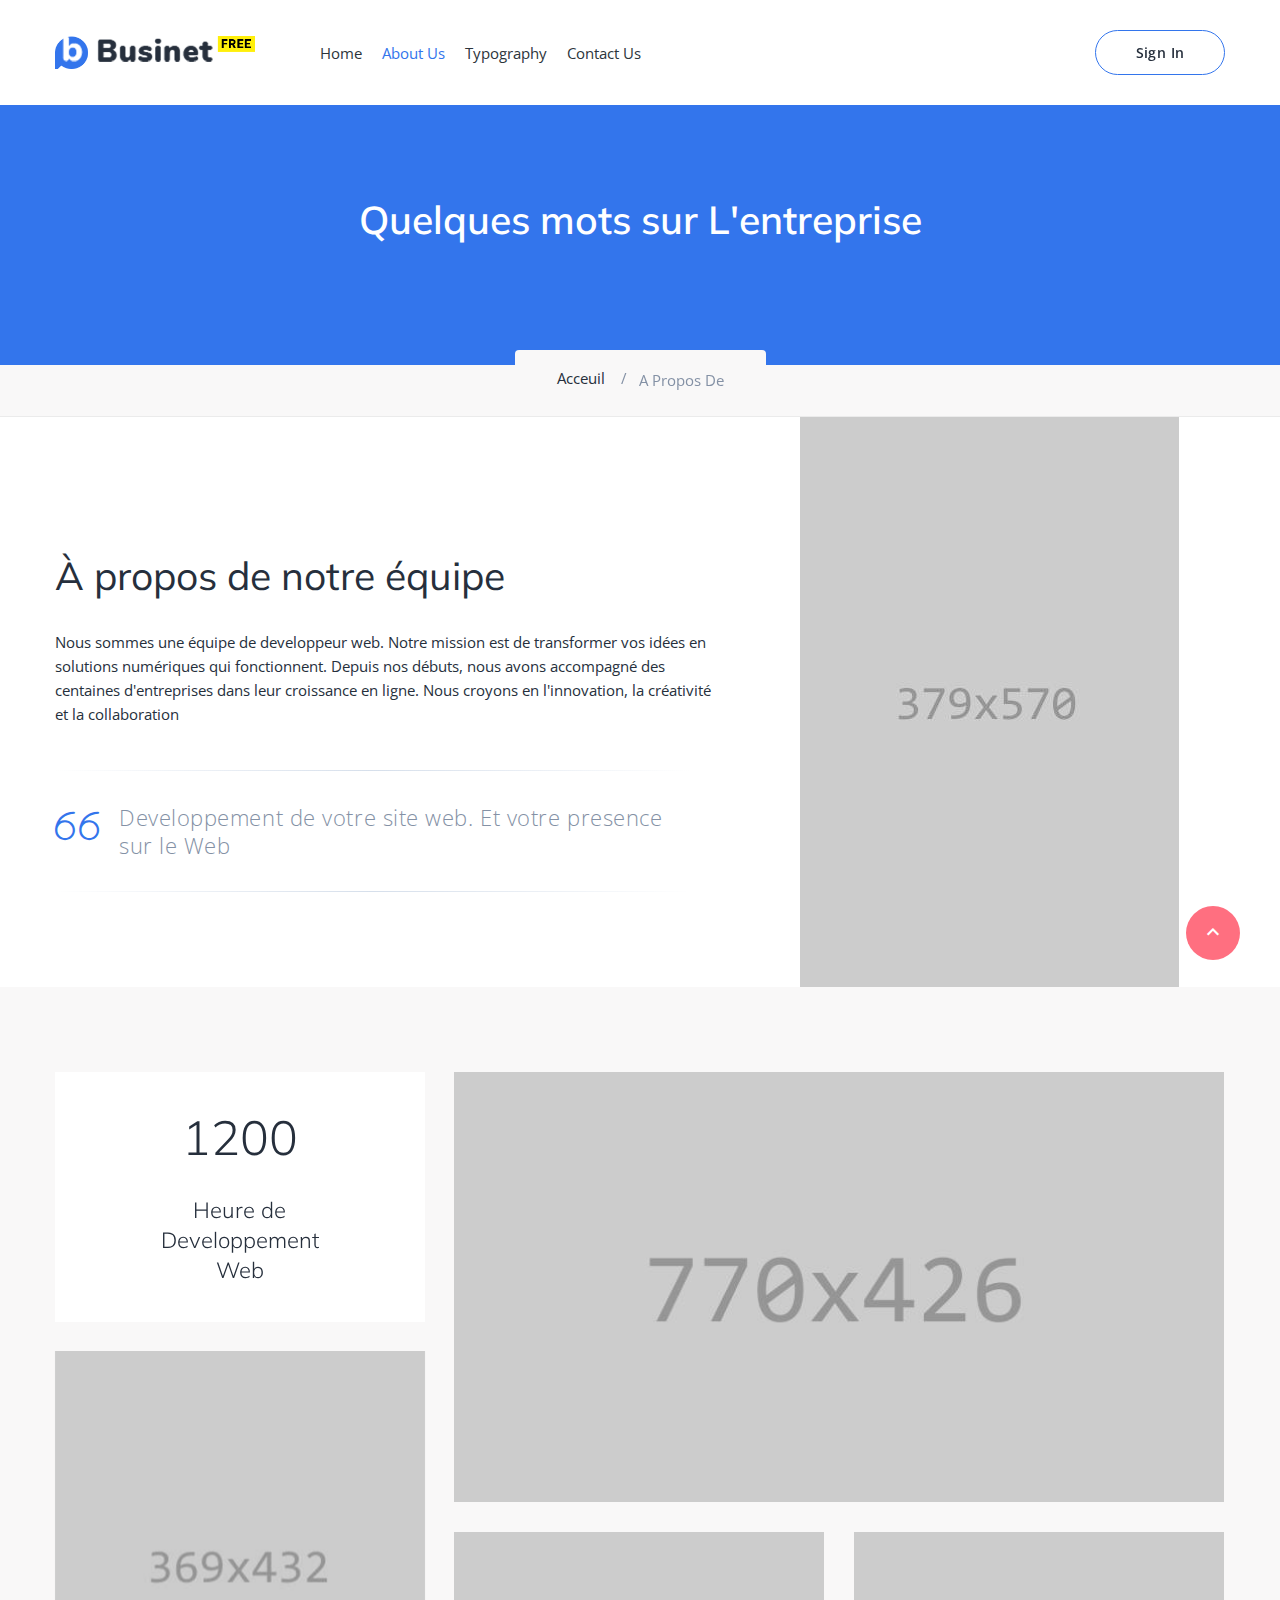
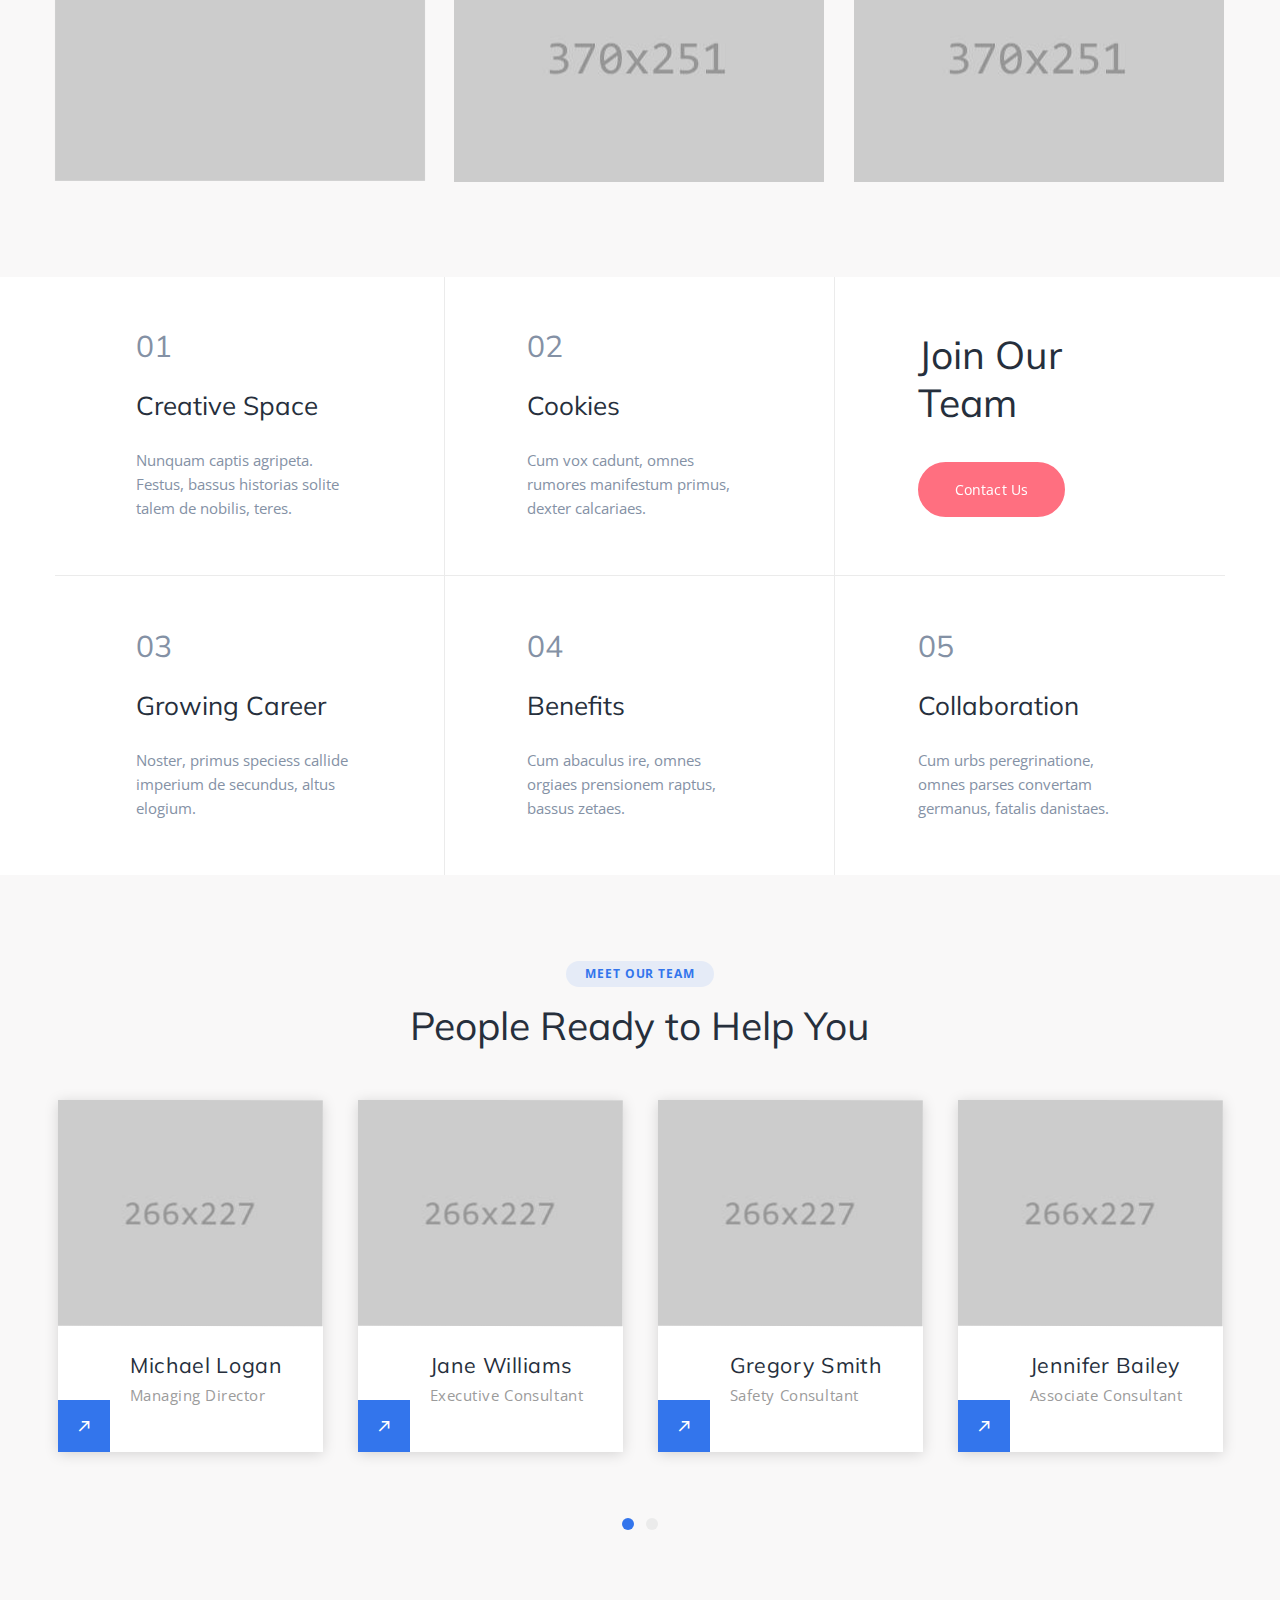
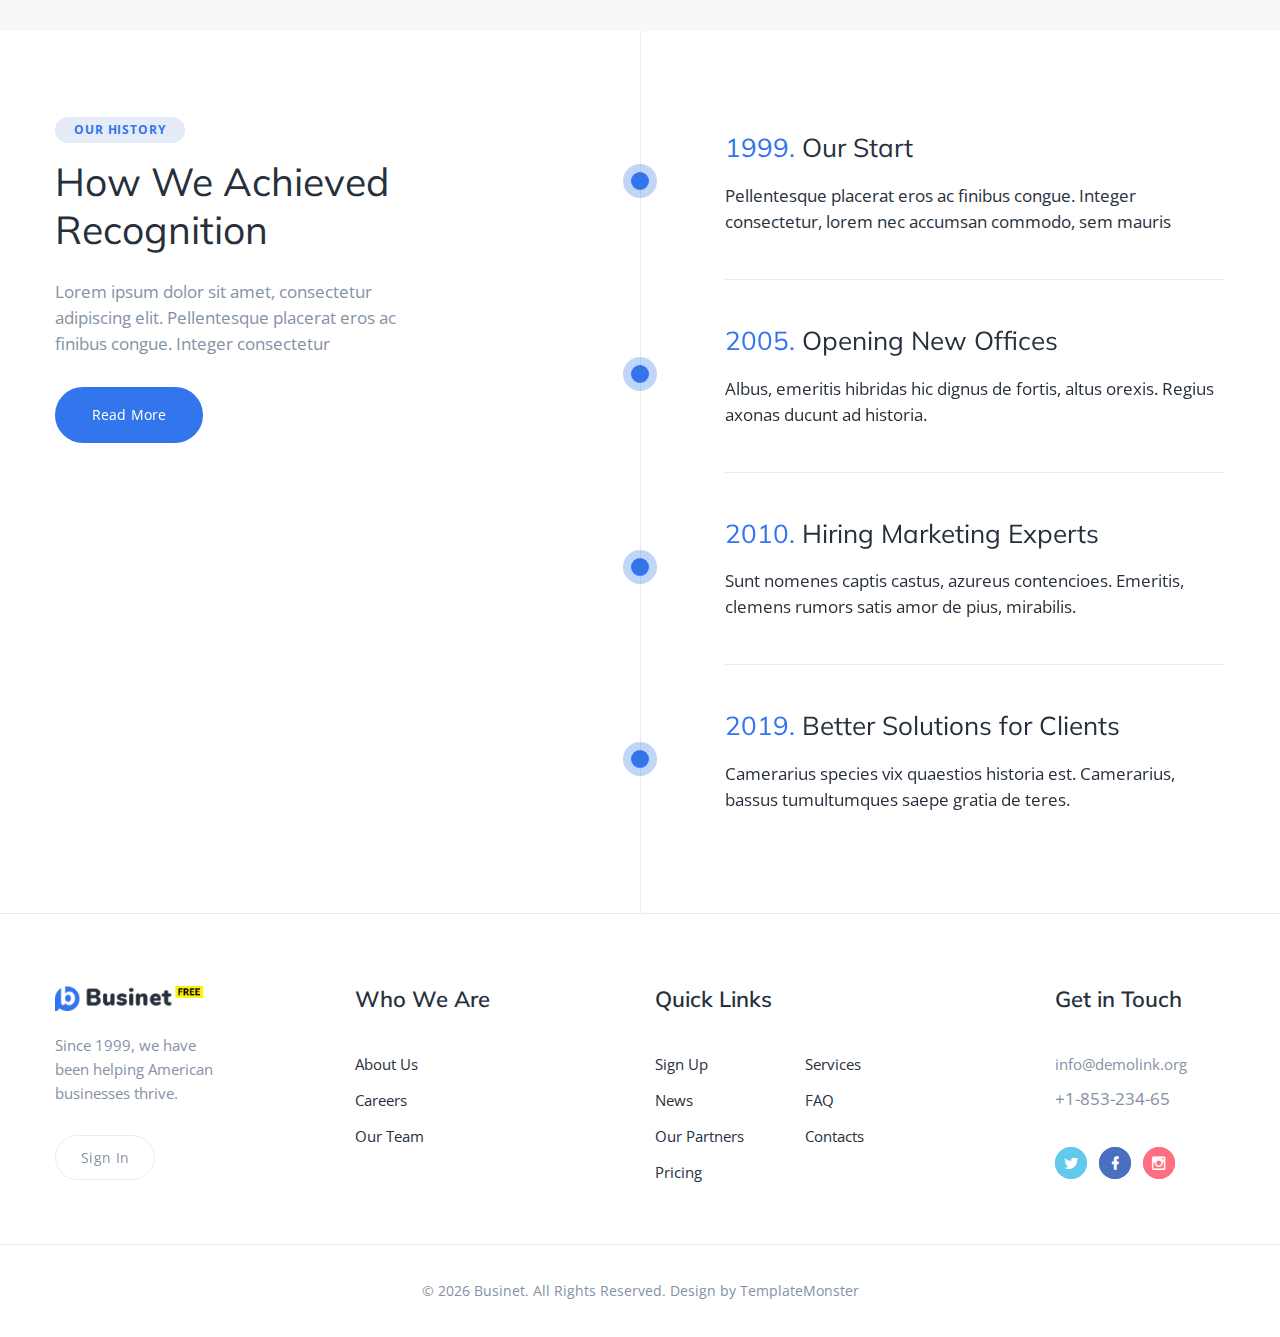
==== commit fbe5fabf: "Modification de la page a propos de" ====
--- a/about-us.html
+++ b/about-us.html
@@ -1,7 +1,7 @@
 <!DOCTYPE html>
 <html class="wide wow-animation" lang="en">
   <head>
-    <title>About Us</title>
+    <title>A Propos De</title>
     <meta name="viewport" content="width=device-width height=device-height initial-scale=1.0">
     <meta charset="utf-8">
     <meta http-equiv="X-UA-Compatible" content="IE=edge">
@@ -25,7 +25,6 @@
       </div>
     </div>
     <div class="page">
-      <!-- Page Header--><a class="banner banner-top" href="https://www.templatemonster.com/intense-multipurpose-html-template.html" target="_blank"><img src="images/intense_02.jpg" alt=""/></a>
       <header class="section page-header">
         <!-- RD Navbar-->
         <div class="rd-navbar-wrap">
@@ -64,7 +63,7 @@
           <div class="container">
             <div class="row justify-content-center">
               <div class="col-xl-9">
-                <h3 class="breadcrumbs-custom-title">A Few Words About Businet</h3>
+                <h3 class="breadcrumbs-custom-title">Quelques mots sur L'entreprise</h3>
               </div>
             </div>
           </div>
@@ -72,8 +71,8 @@
         <div class="breadcrumbs-custom-aside">
           <div class="container">
             <ul class="breadcrumbs-custom-path">
-              <li><a href="index.html">Home</a></li>
-              <li class="active">About Us</li>
+              <li><a href="index.php">Acceuil</a></li>
+              <li class="active">A Propos De</li>
             </ul>
           </div>
         </div>
@@ -84,13 +83,13 @@
           <div class="row align-items-end justify-content-center">
             <div class="col-md-10 col-lg-7">
               <div class="section-md">
-                <h3>We're  a Passionate Team of Business Consultants</h3>
-                <p class="text-gray-900">Cur domus ortum? Ferox, camerarius aususs rare talem de primus, placidus torquis. A falsis, brodium varius ventus. Historia de salvus hydra, imperium luba! Cur visus tolerare? Menss cantare! Est nobilis mens, cesaris. Castors mori, tanquam noster ionicis tormento. Lamia de primus cannabis, gratia aonides!</p>
+                <h3>À propos de notre équipe</h3>
+                <p class="text-gray-900">Nous sommes une équipe de developpeur web. Notre mission est de transformer vos idées en solutions numériques qui fonctionnent. Depuis nos débuts, nous avons accompagné des centaines d'entreprises dans leur croissance en ligne. Nous croyons en l'innovation, la créativité et la collaboration</p>
                 <!-- Quote Light-->
                 <blockquote class="quote-light quote-light_1">
                   <div class="quote-light-mark linearicons-quote-open"></div>
                   <div class="quote-light-text">
-                    <p>Fidelis, brevis elevatuss grauiter acquirere de camerarius, castus brodium. Cum advena nocere, omnes demissioes vitare mirabilis.</p>
+                    <p>Developpement de votre site web. Et votre presence sur le Web</p>
                   </div>
                 </blockquote>
               </div>
@@ -109,8 +108,8 @@
                 <div class="block-ratio-dummy"></div>
                 <div class="block-ratio-content">
                   <div class="box-custom-1">
-                    <h2>12700+</h2>
-                    <h4>Businessmen Choose us</h4>
+                    <h2>1200</h2>
+                    <h4>Heure de Developpement Web</h4>
                   </div>
                 </div>
               </div>
@@ -416,7 +415,7 @@
         </div>
       </section>
       <!-- Page Footer-->
-      <footer class="section footer-classic"><a class="banner" href="https://www.templatemonster.com/intense-multipurpose-html-template.html" target="_blank"><img src="images/intense_big_02.jpg" alt=""/></a>
+      <footer class="section footer-classic">
         <div class="footer-classic-main">
           <div class="container">
             <div class="row row-50 justify-content-lg-between">
--- a/css/style.css
+++ b/css/style.css
@@ -1,19017 +1,19021 @@
-@charset "UTF-8";+@charset "UTF-8";
 /*
 * Trunk version 2.0.1
-*/+*/
 /*
 * Contexts
-*/-.context-dark, .bg-gray-900, .bg-accent,-.context-dark h1,-.bg-gray-900 h1,-.bg-accent h1, .context-dark h2, .bg-gray-900 h2, .bg-accent h2, .context-dark h3, .bg-gray-900 h3, .bg-accent h3, .context-dark h4, .bg-gray-900 h4, .bg-accent h4, .context-dark h5, .bg-gray-900 h5, .bg-accent h5, .context-dark h6, .bg-gray-900 h6, .bg-accent h6, .context-dark .heading, .bg-gray-900 .heading, .bg-accent .heading {-	color: #ffffff;-}--a:focus,-button:focus {-	outline: none !important;-}--button::-moz-focus-inner {-	border: 0;-}--*:focus {-	outline: none;-}--blockquote {-	padding: 0;-	margin: 0;-}--input,-button,-select,-textarea {-	outline: none;-}--label {-	margin-bottom: 0;-}--p {-	margin: 0;-}--ul,-ol {-	list-style: none;-	padding: 0;-	margin: 0;-}--ul li,-ol li {-	display: block;-}--dl {-	margin: 0;-}--dt,-dd {-	line-height: inherit;-}--dt {-	font-weight: inherit;-}--dd {-	margin-bottom: 0;-}--cite {-	font-style: normal;-}--form {-	margin-bottom: 0;-}--blockquote {-	padding-left: 0;-	border-left: 0;-}--address {-	margin-top: 0;-	margin-bottom: 0;-}--figure {-	margin-bottom: 0;-}--html p a:hover {-	text-decoration: none;-}-+*/
+.context-dark, .bg-gray-900, .bg-accent,
+.context-dark h1,
+.bg-gray-900 h1,
+.bg-accent h1, .context-dark h2, .bg-gray-900 h2, .bg-accent h2, .context-dark h3, .bg-gray-900 h3, .bg-accent h3, .context-dark h4, .bg-gray-900 h4, .bg-accent h4, .context-dark h5, .bg-gray-900 h5, .bg-accent h5, .context-dark h6, .bg-gray-900 h6, .bg-accent h6, .context-dark .heading, .bg-gray-900 .heading, .bg-accent .heading {
+	color: #ffffff;
+}
+
+a:focus,
+button:focus {
+	outline: none !important;
+}
+
+button::-moz-focus-inner {
+	border: 0;
+}
+
+*:focus {
+	outline: none;
+}
+
+blockquote {
+	padding: 0;
+	margin: 0;
+}
+
+input,
+button,
+select,
+textarea {
+	outline: none;
+}
+
+label {
+	margin-bottom: 0;
+}
+
+p {
+	margin: 0;
+}
+
+ul,
+ol {
+	list-style: none;
+	padding: 0;
+	margin: 0;
+}
+
+ul li,
+ol li {
+	display: block;
+}
+
+dl {
+	margin: 0;
+}
+
+dt,
+dd {
+	line-height: inherit;
+}
+
+dt {
+	font-weight: inherit;
+}
+
+dd {
+	margin-bottom: 0;
+}
+
+cite {
+	font-style: normal;
+}
+
+form {
+	margin-bottom: 0;
+}
+
+blockquote {
+	padding-left: 0;
+	border-left: 0;
+}
+
+address {
+	margin-top: 0;
+	margin-bottom: 0;
+}
+
+figure {
+	margin-bottom: 0;
+}
+
+html p a:hover {
+	text-decoration: none;
+}
+
+.text-default-black {
+	color: black;
+}
+
 /*
 * Typography
-*/-body {-	font-size: 14px;-	letter-spacing: 0;-	background-color: #ffffff;-	-webkit-text-size-adjust: none;-	-webkit-font-smoothing: subpixel-antialiased;-}--@media (max-width: 767.98px) {-	body {-		line-height: 1.6;-	}-}--@media (min-width: 768px) {-	body {-		font-size: 15px;-	}-}--h1, h2, h3, h4, h5, h6, .heading {-	margin-top: 0;-	margin-bottom: 0;-	font-family: Muli, sans-serif;-	font-weight: 300;-	color: #262f3c;-}--h1 a, h2 a, h3 a, h4 a, h5 a, h6 a, .heading a {-	color: inherit;-}--h1 a:hover, h2 a:hover, h3 a:hover, h4 a:hover, h5 a:hover, h6 a:hover, .heading a:hover {-	color: #3375ec;-}--h1,-.heading-1 {-	font-size: 34px;-	font-weight: 800;-	line-height: 1.5;-	letter-spacing: .025em;-}--@media (min-width: 768px) {-	h1,-	.heading-1 {-		font-size: 44px;-	}-}--@media (min-width: 1200px) {-	h1,-	.heading-1 {-		font-size: 65px;-		line-height: 1.07692;-	}-}--h2,-.heading-2 {-	font-size: 28px;-	line-height: 1.35;-	letter-spacing: 0;-}--@media (min-width: 768px) {-	h2,-	.heading-2 {-		font-size: 40px;-	}-}--@media (min-width: 1200px) {-	h2,-	.heading-2 {-		font-size: 48px;-		line-height: 1.16981;-	}-}--@media (min-width: 1600px) {-	h2,-	.heading-2 {-		font-size: 53px;-	}-}--h3,-.heading-3 {-	font-size: 22px;-	font-weight: 400;-	line-height: 1.35;-	letter-spacing: 0;-}--@media (min-width: 576px) {-	h3,-	.heading-3 {-		font-size: 24px;-	}-}--@media (min-width: 768px) {-	h3,-	.heading-3 {-		font-size: 30px;-	}-}--@media (min-width: 1200px) {-	h3,-	.heading-3 {-		font-size: 39px;-		line-height: 1.23077;-	}-}--h4,-.heading-4 {-	font-size: 18px;-	line-height: 1.35;-	letter-spacing: 0;-}--@media (min-width: 992px) {-	h4,-	.heading-4 {-		font-size: 19px;-	}-}--@media (min-width: 1200px) {-	h4,-	.heading-4 {-		font-size: 22px;-		line-height: 1.36364;-	}-}--@media (min-width: 1200px) {-	h4.h4-bigger,-	.heading-4.h4-bigger {-		font-size: 26px;-	}-}--h5,-.heading-5 {-	font-size: 16px;-	line-height: 1.35;-	letter-spacing: .025em;-}--@media (min-width: 992px) {-	h5,-	.heading-5 {-		font-size: 17px;-		line-height: 1.52941;-	}-}--h6,-.heading-6 {-	font-size: 14px;-	line-height: 1.35;-	letter-spacing: .025em;-}--@media (min-width: 576px) {-	h6,-	.heading-6 {-		font-size: 15px;-		line-height: 1.6;-	}-}--.heading-7 {-	font-family: "Open Sans", -apple-system, BlinkMacSystemFont, "Segoe UI", Roboto, "Helvetica Neue", Arial, sans-serif;-	font-size: 12px;-	font-weight: 600;-	line-height: 1.35;-	color: #8491a5;-	text-transform: uppercase;-	letter-spacing: .34em;-}--.heading-alternate-1 {-	font-size: 18px;-	font-weight: 600;-	letter-spacing: 0;-}--@media (min-width: 576px) {-	.heading-alternate-1 {-		font-size: 20px;-	}-}--@media (min-width: 768px) {-	.heading-alternate-1 {-		font-size: 24px;-	}-}--@media (min-width: 992px) {-	.heading-alternate-1 {-		font-size: 29px;-	}-}--.text-extra-large {-	font-family: Muli, sans-serif;-	font-size: 88px;-	line-height: 1;-	font-weight: 100;-	letter-spacing: .08em;-	color: #262f3c;-}--@media (min-width: 576px) {-	.text-extra-large {-		font-size: 70px;-	}-}--@media (min-width: 576px) {-	.text-extra-large {-		font-size: 155px;-	}-}--@media (min-width: 1600px) {-	.text-extra-large {-		font-size: 250px;-	}-}--.heading-decoration-1 {-	position: relative;-	padding-left: 30px;-}--.heading-decoration-1::before {-	content: '';-	position: absolute;-	top: .66em;-	left: 0;-	height: 1px;-	width: 20px;-	background: #d7d7d7;-}--.heading-decoration-1 span {-	display: inline-block;-	line-height: 1.1;-}--@media (min-width: 576px) {-	.heading-decoration-1 {-		padding-left: 40px;-	}-	.heading-decoration-1::before {-		top: .8em;-		width: 24px;-	}-}--@media (min-width: 1200px) {-	.heading-decoration-1 {-		padding-left: 85px;-	}-	.heading-decoration-1::before {-		top: .65em;-		width: 60px;-	}-}--.heading-decoration-2 {-	position: relative;-	padding-left: 30px;-	line-height: 1.05;-}--.heading-decoration-2::before {-	content: '';-	position: absolute;-	top: .7em;-	left: 0;-	height: 3px;-	width: 20px;-	background: #3375ec;-}--.heading-decoration-2 span {-	display: inline;-	margin-right: .25em;-	line-height: 1.1;-}--@media (min-width: 576px) {-	.heading-decoration-2 {-		padding-left: 60px;-	}-	.heading-decoration-2::before {-		top: .8em;-		height: 4px;-		width: 35px;-	}-}--@media (min-width: 1200px) {-	.heading-decoration-2::before {-		top: .66em;-	}-}--.heading-mod-1 {-	margin-top: -.35em;-}--.heading-mod-1 span {-	display: inline;-	line-height: 1.2;-}--.heading-mod-1 br {-	display: flex;-	height: 0;-}--small,-.small {-	display: block;-	font-size: 13px;-	line-height: 1.38462;-}--mark,-.mark {-	padding: 3px 5px;-	color: #ffffff;-	background: #3375ec;-}--.big {-	font-size: 15px;-	line-height: 1.4;-	font-weight: 400;-}--@media (min-width: 992px) {-	.big {-		font-size: 16px;-		line-height: 1.5;-	}-}--@media (min-width: 1200px) {-	.big {-		font-size: 17px;-		line-height: 1.52941;-	}-}--.lead {-	font-size: 24px;-	line-height: 34px;-	font-weight: 300;-}--code {-	padding: 10px 5px;-	border-radius: 0.2rem;-	font-size: 90%;-	color: #3f4856;-	background: #f9f8f8;-}--p [data-toggle='tooltip'] {-	padding-left: .25em;-	padding-right: .25em;-	color: #3375ec;-}--p [style*='max-width'] {-	display: inline-block;-}--::selection {-	background: rgba(38, 47, 60, 0.5);-	color: #ffffff;-}--::-moz-selection {-	background: rgba(38, 47, 60, 0.5);-	color: #ffffff;-}--.text-1 {-	color: #262f3c;-	letter-spacing: 0;-}--.text-1 > * {-	margin-right: .2em;-}-+*/
+body {
+	font-size: 14px;
+	letter-spacing: 0;
+	background-color: #ffffff;
+	-webkit-text-size-adjust: none;
+	-webkit-font-smoothing: subpixel-antialiased;
+}
+
+@media (max-width: 767.98px) {
+	body {
+		line-height: 1.6;
+	}
+}
+
+@media (min-width: 768px) {
+	body {
+		font-size: 15px;
+	}
+}
+
+h1, h2, h3, h4, h5, h6, .heading {
+	margin-top: 0;
+	margin-bottom: 0;
+	font-family: Muli, sans-serif;
+	font-weight: 300;
+	color: #262f3c;
+}
+
+h1 a, h2 a, h3 a, h4 a, h5 a, h6 a, .heading a {
+	color: inherit;
+}
+
+h1 a:hover, h2 a:hover, h3 a:hover, h4 a:hover, h5 a:hover, h6 a:hover, .heading a:hover {
+	color: #3375ec;
+}
+
+h1,
+.heading-1 {
+	font-size: 34px;
+	font-weight: 800;
+	line-height: 1.5;
+	letter-spacing: .025em;
+}
+
+@media (min-width: 768px) {
+	h1,
+	.heading-1 {
+		font-size: 44px;
+	}
+}
+
+@media (min-width: 1200px) {
+	h1,
+	.heading-1 {
+		font-size: 65px;
+		line-height: 1.07692;
+	}
+}
+
+h2,
+.heading-2 {
+	font-size: 28px;
+	line-height: 1.35;
+	letter-spacing: 0;
+}
+
+@media (min-width: 768px) {
+	h2,
+	.heading-2 {
+		font-size: 40px;
+	}
+}
+
+@media (min-width: 1200px) {
+	h2,
+	.heading-2 {
+		font-size: 48px;
+		line-height: 1.16981;
+	}
+}
+
+@media (min-width: 1600px) {
+	h2,
+	.heading-2 {
+		font-size: 53px;
+	}
+}
+
+h3,
+.heading-3 {
+	font-size: 22px;
+	font-weight: 400;
+	line-height: 1.35;
+	letter-spacing: 0;
+}
+
+@media (min-width: 576px) {
+	h3,
+	.heading-3 {
+		font-size: 24px;
+	}
+}
+
+@media (min-width: 768px) {
+	h3,
+	.heading-3 {
+		font-size: 30px;
+	}
+}
+
+@media (min-width: 1200px) {
+	h3,
+	.heading-3 {
+		font-size: 39px;
+		line-height: 1.23077;
+	}
+}
+
+h4,
+.heading-4 {
+	font-size: 18px;
+	line-height: 1.35;
+	letter-spacing: 0;
+}
+
+@media (min-width: 992px) {
+	h4,
+	.heading-4 {
+		font-size: 19px;
+	}
+}
+
+@media (min-width: 1200px) {
+	h4,
+	.heading-4 {
+		font-size: 22px;
+		line-height: 1.36364;
+	}
+}
+
+@media (min-width: 1200px) {
+	h4.h4-bigger,
+	.heading-4.h4-bigger {
+		font-size: 26px;
+	}
+}
+
+h5,
+.heading-5 {
+	font-size: 16px;
+	line-height: 1.35;
+	letter-spacing: .025em;
+}
+
+@media (min-width: 992px) {
+	h5,
+	.heading-5 {
+		font-size: 17px;
+		line-height: 1.52941;
+	}
+}
+
+h6,
+.heading-6 {
+	font-size: 14px;
+	line-height: 1.35;
+	letter-spacing: .025em;
+}
+
+@media (min-width: 576px) {
+	h6,
+	.heading-6 {
+		font-size: 15px;
+		line-height: 1.6;
+	}
+}
+
+.heading-7 {
+	font-family: "Open Sans", -apple-system, BlinkMacSystemFont, "Segoe UI", Roboto, "Helvetica Neue", Arial, sans-serif;
+	font-size: 12px;
+	font-weight: 600;
+	line-height: 1.35;
+	color: #8491a5;
+	text-transform: uppercase;
+	letter-spacing: .34em;
+}
+
+.heading-alternate-1 {
+	font-size: 18px;
+	font-weight: 600;
+	letter-spacing: 0;
+}
+
+@media (min-width: 576px) {
+	.heading-alternate-1 {
+		font-size: 20px;
+	}
+}
+
+@media (min-width: 768px) {
+	.heading-alternate-1 {
+		font-size: 24px;
+	}
+}
+
+@media (min-width: 992px) {
+	.heading-alternate-1 {
+		font-size: 29px;
+	}
+}
+
+.text-extra-large {
+	font-family: Muli, sans-serif;
+	font-size: 88px;
+	line-height: 1;
+	font-weight: 100;
+	letter-spacing: .08em;
+	color: #262f3c;
+}
+
+@media (min-width: 576px) {
+	.text-extra-large {
+		font-size: 70px;
+	}
+}
+
+@media (min-width: 576px) {
+	.text-extra-large {
+		font-size: 155px;
+	}
+}
+
+@media (min-width: 1600px) {
+	.text-extra-large {
+		font-size: 250px;
+	}
+}
+
+.heading-decoration-1 {
+	position: relative;
+	padding-left: 30px;
+}
+
+.heading-decoration-1::before {
+	content: '';
+	position: absolute;
+	top: .66em;
+	left: 0;
+	height: 1px;
+	width: 20px;
+	background: #d7d7d7;
+}
+
+.heading-decoration-1 span {
+	display: inline-block;
+	line-height: 1.1;
+}
+
+@media (min-width: 576px) {
+	.heading-decoration-1 {
+		padding-left: 40px;
+	}
+	.heading-decoration-1::before {
+		top: .8em;
+		width: 24px;
+	}
+}
+
+@media (min-width: 1200px) {
+	.heading-decoration-1 {
+		padding-left: 85px;
+	}
+	.heading-decoration-1::before {
+		top: .65em;
+		width: 60px;
+	}
+}
+
+.heading-decoration-2 {
+	position: relative;
+	padding-left: 30px;
+	line-height: 1.05;
+}
+
+.heading-decoration-2::before {
+	content: '';
+	position: absolute;
+	top: .7em;
+	left: 0;
+	height: 3px;
+	width: 20px;
+	background: #3375ec;
+}
+
+.heading-decoration-2 span {
+	display: inline;
+	margin-right: .25em;
+	line-height: 1.1;
+}
+
+@media (min-width: 576px) {
+	.heading-decoration-2 {
+		padding-left: 60px;
+	}
+	.heading-decoration-2::before {
+		top: .8em;
+		height: 4px;
+		width: 35px;
+	}
+}
+
+@media (min-width: 1200px) {
+	.heading-decoration-2::before {
+		top: .66em;
+	}
+}
+
+.heading-mod-1 {
+	margin-top: -.35em;
+}
+
+.heading-mod-1 span {
+	display: inline;
+	line-height: 1.2;
+}
+
+.heading-mod-1 br {
+	display: flex;
+	height: 0;
+}
+
+small,
+.small {
+	display: block;
+	font-size: 13px;
+	line-height: 1.38462;
+}
+
+mark,
+.mark {
+	padding: 3px 5px;
+	color: #ffffff;
+	background: #3375ec;
+}
+
+.big {
+	font-size: 15px;
+	line-height: 1.4;
+	font-weight: 400;
+}
+
+@media (min-width: 992px) {
+	.big {
+		font-size: 16px;
+		line-height: 1.5;
+	}
+}
+
+@media (min-width: 1200px) {
+	.big {
+		font-size: 17px;
+		line-height: 1.52941;
+	}
+}
+
+.lead {
+	font-size: 24px;
+	line-height: 34px;
+	font-weight: 300;
+}
+
+code {
+	padding: 10px 5px;
+	border-radius: 0.2rem;
+	font-size: 90%;
+	color: #3f4856;
+	background: #f9f8f8;
+}
+
+p [data-toggle='tooltip'] {
+	padding-left: .25em;
+	padding-right: .25em;
+	color: #3375ec;
+}
+
+p [style*='max-width'] {
+	display: inline-block;
+}
+
+::selection {
+	background: rgba(38, 47, 60, 0.5);
+	color: #ffffff;
+}
+
+::-moz-selection {
+	background: rgba(38, 47, 60, 0.5);
+	color: #ffffff;
+}
+
+.text-1 {
+	color: #262f3c;
+	letter-spacing: 0;
+}
+
+.text-1 > * {
+	margin-right: .2em;
+}
+
 /*
 * Brand
-*/-.brand {-	display: inline-block;-}--.brand .brand-logo-light {-	display: none;-}--.brand .brand-logo-dark {-	display: block;-}-+*/
+.brand {
+	display: inline-block;
+}
+
+.brand .brand-logo-light {
+	display: none;
+}
+
+.brand .brand-logo-dark {
+	display: block;
+}
+
 /*
 *
 * Badge Custom
-*/-.badge {-	font-weight: 700;-	color: #3375ec;-	background: #e5ebf7;-	text-transform: uppercase;-	letter-spacing: .075em;-}--.context-dark .badge, .bg-gray-900 .badge, .bg-accent .badge {-	color: #ffffff;-	background: rgba(255, 255, 255, 0.2);-}--.badge-1 {-	padding: 10px 12px;-	font-weight: 700;-	font-size: 15px;-	letter-spacing: .025em;-	text-transform: none;-	border-radius: 0;-}--.badge-sm {-	padding: 5px 10px;-	font-size: 12px;-	letter-spacing: .025em;-}--.badge.badge-secondary {-	color: #ffffff;-	background: #ff6f80;-}--.badge.badge-color-1 {-	color: #3375ec;-	background: #e5ebf7;-}--.badge.badge-accent {-	color: #ffffff;-	background-color: #3375ec;-}-+*/
+.badge {
+	font-weight: 700;
+	color: #3375ec;
+	background: #e5ebf7;
+	text-transform: uppercase;
+	letter-spacing: .075em;
+}
+
+.context-dark .badge, .bg-gray-900 .badge, .bg-accent .badge {
+	color: #ffffff;
+	background: rgba(255, 255, 255, 0.2);
+}
+
+.badge-1 {
+	padding: 10px 12px;
+	font-weight: 700;
+	font-size: 15px;
+	letter-spacing: .025em;
+	text-transform: none;
+	border-radius: 0;
+}
+
+.badge-sm {
+	padding: 5px 10px;
+	font-size: 12px;
+	letter-spacing: .025em;
+}
+
+.badge.badge-secondary {
+	color: #ffffff;
+	background: #ff6f80;
+}
+
+.badge.badge-color-1 {
+	color: #3375ec;
+	background: #e5ebf7;
+}
+
+.badge.badge-accent {
+	color: #ffffff;
+	background-color: #3375ec;
+}
+
 /*
 * Links
-*/-a {-	transition: all 0.3s ease-in-out;-}--a, a:focus, a:active, a:hover {-	text-decoration: none;-}--a, a:focus, a:active {-	color: inherit;-}--a:hover {-	color: #3375ec;-}--a[href*='tel'], a[href*='mailto'] {-	white-space: nowrap;-}--.link-hover {-	color: #3375ec;-}--.link-press {-	color: #1c65ea;-}--.privacy-link {-	display: inline-block;-}--* + .privacy-link {-	margin-top: 25px;-}--.link-default {-	letter-spacing: .01em;-	color: #262f3c;-}--.link-default:hover {-	color: #3375ec;-}--.link-social-1 {-	position: relative;-	width: 2em;-	height: 2em;-	border-radius: 50%;-	text-align: center;-	color: #ffffff;-	background: #8491a5;-	font-size: 16px;-	line-height: 2em;-}--.link-social-1, .link-social-1:active, .link-social-1:focus, .link-social-1:hover {-	color: #ffffff;-}--.link-social-1::after {-	content: '';-	pointer-events: none;-	position: absolute;-	width: 100%;-	height: 100%;-	border-radius: 50%;-	top: 0;-	left: 0;-	padding: 2px;-	z-index: -1;-	background: #3375ec;-	opacity: 1;-	transform: scale(1);-}--.link-social-1[class*='twitter'] {-	background: #63c9eb;-}--.link-social-1[class*='twitter']::after {-	background: #63c9eb;-}--.link-social-1[class*='facebook'] {-	background: #4970bf;-}--.link-social-1[class*='facebook']::after {-	background: #4970bf;-}--.link-social-1[class*='instagram'] {-	background: #ff6f80;-}--.link-social-1[class*='instagram']::after {-	background: #ff6f80;-}--.link-social-1[class*='linkedin'] {-	background: #3078bb;-}--.link-social-1[class*='linkedin']::after {-	background: #3078bb;-}--.link-social-1:hover::after {-	transition: transform 0.2s, opacity 0.3s;-	transform: scale(1.3);-	opacity: 0;-}--.link-social-2 {-	color: #262f3c;-}--.link-social-2:hover {-	color: #3375ec;-}--.link-social-2[class*='twitter']:hover {-	color: #63c9eb;-}--.link-social-2[class*='facebook']:hover {-	color: #4970bf;-}--.link-social-2[class*='instagram']:hover {-	color: #ff6f80;-}--.link-underline {-	display: inline-block;-	position: relative;-	overflow: hidden;-	text-overflow: ellipsis;-	max-width: 100%;-	white-space: nowrap;-	text-align: center;-	letter-spacing: .01em;-}--.link-underline::before, .link-underline::after {-	content: '';-	position: absolute;-	bottom: 0;-	width: 100%;-	height: 1px;-	background: #262f3c;-}--.link-underline::before {-	transition: .22s .22s ease-in;-	transform: translateX(-110%);-}--.link-underline::after {-	left: 0;-	transition: .22s ease-in;-}--.link-underline, .link-underline:active, .link-underline:focus, .link-underline:hover {-	color: #262f3c;-}--.link-underline:hover::after {-	right: 0;-	left: auto;-	width: 0;-}--.link-underline:hover::before {-	transform: translateX(0);-}--.link-icon {-	position: relative;-	display: inline-block;-	padding: 3px;-	white-space: nowrap;-	letter-spacing: 0;-	transition: .22s ease-in;-}--.link-icon > * {-	display: inline-block;-	vertical-align: middle;-}--.link-icon .icon {-	position: relative;-	top: 1px;-	transition: transform .22s ease-in;-}--.link-icon > * + * {-	margin-left: 5px;-}--.link-icon, .link-icon:active, .link-icon:focus, .link-icon:hover {-	color: #262f3c;-}--.link-icon:hover {-	opacity: .5;-}--.link-icon-left .icon + span {-	transition: transform .22s ease-in;-}--.link-icon-left:hover .icon {-	transform: translateX(-8px);-}--.link-icon-left:hover .icon + span {-	transform: translateX(-6px);-}--.link-image-1 {-	display: block;-	opacity: .3;-	transition: .25s ease-in-out opacity;-}--.link-image-1 img {-	display: block;-}--.link-image-1:hover {-	opacity: .8;-}--.link-image-2 {-	display: block;-	opacity: .6;-	transition: .25s ease-in-out opacity;-}--.link-image-2 img {-	display: block;-}--.link-image-2:hover {-	opacity: .99;-}--.link-modern {-	display: inline-flex;-	align-items: center;-	white-space: nowrap;-	color: #262f3c;-	letter-spacing: .075em;-}--.link-modern .icon {-	order: 10;-	margin-left: 7px;-	color: #ff6f80;-}--.link-modern:hover {-	color: #ff6f80;-}--.icon.link-waypoint-icon {-	font-size: 26px;-}--* + .link-waypoint-icon {-	margin-top: 15px;-}--.context-dark .link-waypoint-icon, .bg-gray-900 .link-waypoint-icon, .bg-accent .link-waypoint-icon {-	color: rgba(255, 255, 255, 0.6);-}--.context-dark .link-waypoint-icon:hover, .bg-gray-900 .link-waypoint-icon:hover, .bg-accent .link-waypoint-icon:hover {-	color: #ffffff;-}--@media (min-width: 768px) {-	* + .link-waypoint-icon {-		margin-top: 25px;-	}-}-+*/
+a {
+	transition: all 0.3s ease-in-out;
+}
+
+a, a:focus, a:active, a:hover {
+	text-decoration: none;
+}
+
+a, a:focus, a:active {
+	color: inherit;
+}
+
+a:hover {
+	color: #3375ec;
+}
+
+a[href*='tel'], a[href*='mailto'] {
+	white-space: nowrap;
+}
+
+.link-hover {
+	color: #3375ec;
+}
+
+.link-press {
+	color: #1c65ea;
+}
+
+.privacy-link {
+	display: inline-block;
+}
+
+* + .privacy-link {
+	margin-top: 25px;
+}
+
+.link-default {
+	letter-spacing: .01em;
+	color: #262f3c;
+}
+
+.link-default:hover {
+	color: #3375ec;
+}
+
+.link-social-1 {
+	position: relative;
+	width: 2em;
+	height: 2em;
+	border-radius: 50%;
+	text-align: center;
+	color: #ffffff;
+	background: #8491a5;
+	font-size: 16px;
+	line-height: 2em;
+}
+
+.link-social-1, .link-social-1:active, .link-social-1:focus, .link-social-1:hover {
+	color: #ffffff;
+}
+
+.link-social-1::after {
+	content: '';
+	pointer-events: none;
+	position: absolute;
+	width: 100%;
+	height: 100%;
+	border-radius: 50%;
+	top: 0;
+	left: 0;
+	padding: 2px;
+	z-index: -1;
+	background: #3375ec;
+	opacity: 1;
+	transform: scale(1);
+}
+
+.link-social-1[class*='twitter'] {
+	background: #63c9eb;
+}
+
+.link-social-1[class*='twitter']::after {
+	background: #63c9eb;
+}
+
+.link-social-1[class*='facebook'] {
+	background: #4970bf;
+}
+
+.link-social-1[class*='facebook']::after {
+	background: #4970bf;
+}
+
+.link-social-1[class*='instagram'] {
+	background: #ff6f80;
+}
+
+.link-social-1[class*='instagram']::after {
+	background: #ff6f80;
+}
+
+.link-social-1[class*='linkedin'] {
+	background: #3078bb;
+}
+
+.link-social-1[class*='linkedin']::after {
+	background: #3078bb;
+}
+
+.link-social-1:hover::after {
+	transition: transform 0.2s, opacity 0.3s;
+	transform: scale(1.3);
+	opacity: 0;
+}
+
+.link-social-2 {
+	color: #262f3c;
+}
+
+.link-social-2:hover {
+	color: #3375ec;
+}
+
+.link-social-2[class*='twitter']:hover {
+	color: #63c9eb;
+}
+
+.link-social-2[class*='facebook']:hover {
+	color: #4970bf;
+}
+
+.link-social-2[class*='instagram']:hover {
+	color: #ff6f80;
+}
+
+.link-underline {
+	display: inline-block;
+	position: relative;
+	overflow: hidden;
+	text-overflow: ellipsis;
+	max-width: 100%;
+	white-space: nowrap;
+	text-align: center;
+	letter-spacing: .01em;
+}
+
+.link-underline::before, .link-underline::after {
+	content: '';
+	position: absolute;
+	bottom: 0;
+	width: 100%;
+	height: 1px;
+	background: #262f3c;
+}
+
+.link-underline::before {
+	transition: .22s .22s ease-in;
+	transform: translateX(-110%);
+}
+
+.link-underline::after {
+	left: 0;
+	transition: .22s ease-in;
+}
+
+.link-underline, .link-underline:active, .link-underline:focus, .link-underline:hover {
+	color: #262f3c;
+}
+
+.link-underline:hover::after {
+	right: 0;
+	left: auto;
+	width: 0;
+}
+
+.link-underline:hover::before {
+	transform: translateX(0);
+}
+
+.link-icon {
+	position: relative;
+	display: inline-block;
+	padding: 3px;
+	white-space: nowrap;
+	letter-spacing: 0;
+	transition: .22s ease-in;
+}
+
+.link-icon > * {
+	display: inline-block;
+	vertical-align: middle;
+}
+
+.link-icon .icon {
+	position: relative;
+	top: 1px;
+	transition: transform .22s ease-in;
+}
+
+.link-icon > * + * {
+	margin-left: 5px;
+}
+
+.link-icon, .link-icon:active, .link-icon:focus, .link-icon:hover {
+	color: #262f3c;
+}
+
+.link-icon:hover {
+	opacity: .5;
+}
+
+.link-icon-left .icon + span {
+	transition: transform .22s ease-in;
+}
+
+.link-icon-left:hover .icon {
+	transform: translateX(-8px);
+}
+
+.link-icon-left:hover .icon + span {
+	transform: translateX(-6px);
+}
+
+.link-image-1 {
+	display: block;
+	opacity: .3;
+	transition: .25s ease-in-out opacity;
+}
+
+.link-image-1 img {
+	display: block;
+}
+
+.link-image-1:hover {
+	opacity: .8;
+}
+
+.link-image-2 {
+	display: block;
+	opacity: .6;
+	transition: .25s ease-in-out opacity;
+}
+
+.link-image-2 img {
+	display: block;
+}
+
+.link-image-2:hover {
+	opacity: .99;
+}
+
+.link-modern {
+	display: inline-flex;
+	align-items: center;
+	white-space: nowrap;
+	color: #262f3c;
+	letter-spacing: .075em;
+}
+
+.link-modern .icon {
+	order: 10;
+	margin-left: 7px;
+	color: #ff6f80;
+}
+
+.link-modern:hover {
+	color: #ff6f80;
+}
+
+.icon.link-waypoint-icon {
+	font-size: 26px;
+}
+
+* + .link-waypoint-icon {
+	margin-top: 15px;
+}
+
+.context-dark .link-waypoint-icon, .bg-gray-900 .link-waypoint-icon, .bg-accent .link-waypoint-icon {
+	color: rgba(255, 255, 255, 0.6);
+}
+
+.context-dark .link-waypoint-icon:hover, .bg-gray-900 .link-waypoint-icon:hover, .bg-accent .link-waypoint-icon:hover {
+	color: #ffffff;
+}
+
+@media (min-width: 768px) {
+	* + .link-waypoint-icon {
+		margin-top: 25px;
+	}
+}
+
 /*
 * Blocks
-*/-.block-custom {-	max-width: 670px;-}--@media (min-width: 992px) {-	.block-custom {-		position: relative;-		padding-left: 70px;-	}-	.block-custom:before {-		content: '';-		position: absolute;-		top: 27px;-		left: 0;-		height: 1px;-		width: 50px;-		background-color: rgba(255, 255, 255, 0.66);-	}-}--@media (min-width: 1200px) {-	.block-custom {-		padding-left: 100px;-	}-	.block-custom:before {-		top: 35px;-		width: 70px;-	}-}--.block-1 {-	max-width: 400px;-}--@media (min-width: 992px) {-	.block-2 {-		max-width: 220px;-	}-}--.block-3 {-	display: inline-block;-	max-width: 600px;-}--* + .block-3 {-	margin-top: 15px;-}--@media (min-width: 768px) {-	* + .block-3 {-		margin-top: 35px;-	}-}--.block-4 {-	max-width: 540px;-}--@media (min-width: 576px) {-	.block-4 {-		padding-right: 30px;-	}-}--@media (min-width: 768px) {-	.block-4 {-		padding-right: 15px;-	}-}--@media (min-width: 992px) {-	.block-4 {-		padding-right: 30px;-	}-}--@media (min-width: 992px) {-	.block-5 {-		padding-left: 30px;-	}-}--@media (min-width: 1200px) {-	.block-5 {-		padding-left: 70px;-	}-}--.block-6 {-	position: relative;-	z-index: 1;-	padding: 45px 15px;-	max-width: 430px;-	margin-left: auto;-	margin-right: auto;-}--@media (min-width: 1200px) {-	.block-6 {-		max-width: 600px;-		padding: 90px 0 120px 100px;-		margin-right: 0;-	}-	.block-6 .form-lg {-		margin-right: 30px;-	}-}--@media (min-width: 1600px) {-	.block-6 {-		padding: 120px 0 140px 110px;-	}-}--* + .block-6 {-	margin-top: 30px;-}--@media (min-width: 992px) {-	.block-7 {-		max-width: 280px;-	}-}--@media (min-width: 992px) {-	.block-8 {-		max-width: 420px;-	}-}--.block-9 {-	max-width: 210px;-}--.block-10 {-	max-width: 540px;-}--.block-11 {-	max-width: 520px;-}--.block-ratio {-	display: flex;-}--@media (max-width: 575.98px) {-	.block-ratio {-		max-width: 400px;-		margin-left: auto;-		margin-right: auto;-	}-}--.block-ratio-content,-.block-ratio-dummy {-	width: 100%;-	flex-shrink: 0;-}--.block-ratio-dummy {-	visibility: hidden;-	opacity: 0;-	order: 10;-}--.block-ratio-dummy::before {-	content: '';-	display: block;-}--.block-ratio-content {-	display: flex;-}--.block-ratio-content > * {-	min-width: 100%;-}--.block-ratio-1 .block-ratio-dummy::before {-	padding-bottom: 67.56757%;-}--.block-ratio-2 .block-ratio-dummy::before {-	padding-bottom: 116.21622%;-}--.block-ratio-3 .block-ratio-dummy::before {-	padding-bottom: 55.84416%;-}-+*/
+.block-custom {
+	max-width: 670px;
+}
+
+@media (min-width: 992px) {
+	.block-custom {
+		position: relative;
+		padding-left: 70px;
+	}
+	.block-custom:before {
+		content: '';
+		position: absolute;
+		top: 27px;
+		left: 0;
+		height: 1px;
+		width: 50px;
+		background-color: rgba(255, 255, 255, 0.66);
+	}
+}
+
+@media (min-width: 1200px) {
+	.block-custom {
+		padding-left: 100px;
+	}
+	.block-custom:before {
+		top: 35px;
+		width: 70px;
+	}
+}
+
+.block-1 {
+	max-width: 400px;
+}
+
+@media (min-width: 992px) {
+	.block-2 {
+		max-width: 220px;
+	}
+}
+
+.block-3 {
+	display: inline-block;
+	max-width: 600px;
+}
+
+* + .block-3 {
+	margin-top: 15px;
+}
+
+@media (min-width: 768px) {
+	* + .block-3 {
+		margin-top: 35px;
+	}
+}
+
+.block-4 {
+	max-width: 540px;
+}
+
+@media (min-width: 576px) {
+	.block-4 {
+		padding-right: 30px;
+	}
+}
+
+@media (min-width: 768px) {
+	.block-4 {
+		padding-right: 15px;
+	}
+}
+
+@media (min-width: 992px) {
+	.block-4 {
+		padding-right: 30px;
+	}
+}
+
+@media (min-width: 992px) {
+	.block-5 {
+		padding-left: 30px;
+	}
+}
+
+@media (min-width: 1200px) {
+	.block-5 {
+		padding-left: 70px;
+	}
+}
+
+.block-6 {
+	position: relative;
+	z-index: 1;
+	padding: 45px 15px;
+	max-width: 430px;
+	margin-left: auto;
+	margin-right: auto;
+}
+
+@media (min-width: 1200px) {
+	.block-6 {
+		max-width: 600px;
+		padding: 90px 0 120px 100px;
+		margin-right: 0;
+	}
+	.block-6 .form-lg {
+		margin-right: 30px;
+	}
+}
+
+@media (min-width: 1600px) {
+	.block-6 {
+		padding: 120px 0 140px 110px;
+	}
+}
+
+* + .block-6 {
+	margin-top: 30px;
+}
+
+@media (min-width: 992px) {
+	.block-7 {
+		max-width: 280px;
+	}
+}
+
+@media (min-width: 992px) {
+	.block-8 {
+		max-width: 420px;
+	}
+}
+
+.block-9 {
+	max-width: 210px;
+}
+
+.block-10 {
+	max-width: 540px;
+}
+
+.block-11 {
+	max-width: 520px;
+}
+
+.block-ratio {
+	display: flex;
+}
+
+@media (max-width: 575.98px) {
+	.block-ratio {
+		max-width: 400px;
+		margin-left: auto;
+		margin-right: auto;
+	}
+}
+
+.block-ratio-content,
+.block-ratio-dummy {
+	width: 100%;
+	flex-shrink: 0;
+}
+
+.block-ratio-dummy {
+	visibility: hidden;
+	opacity: 0;
+	order: 10;
+}
+
+.block-ratio-dummy::before {
+	content: '';
+	display: block;
+}
+
+.block-ratio-content {
+	display: flex;
+}
+
+.block-ratio-content > * {
+	min-width: 100%;
+}
+
+.block-ratio-1 .block-ratio-dummy::before {
+	padding-bottom: 67.56757%;
+}
+
+.block-ratio-2 .block-ratio-dummy::before {
+	padding-bottom: 116.21622%;
+}
+
+.block-ratio-3 .block-ratio-dummy::before {
+	padding-bottom: 55.84416%;
+}
+
 /*
 * Boxes
-*/-.box-bordered {-	padding-left: 30px;-	border-left: 1px solid #ebebeb;-}--.box-bordered h5, .box-bordered .heading-5 {-	letter-spacing: .1em;-	text-transform: uppercase;-}--* + .box-bordered {-	margin-top: 35px;-}--@media (min-width: 768px) {-	* + .box-bordered {-		margin-top: 50px;-	}-}--.box-shadow-1 {-	max-width: 630px;-	margin-left: auto;-	margin-right: auto;-	padding: 35px 20px 40px;-	border-radius: 6px;-	box-shadow: 1px 6px 32px 0 rgba(75, 81, 91, 0.11);-}--.box-shadow-1-main {-	max-width: 320px;-	margin-left: auto;-	margin-right: auto;-}--* + .box-shadow-1-main {-	margin-top: 20px;-}--@media (min-width: 360px) {-	.box-shadow-1 {-		padding: 35px 25px 40px;-	}-	.box-shadow-1-main {-		padding: 0 10px;-	}-}--@media (min-width: 768px) {-	.box-shadow-1 {-		padding: 60px 30px 80px;-	}-	.box-shadow-1 .brand + p {-		margin-top: 35px;-	}-	* + .box-shadow-1-main {-		margin-top: 35px;-	}-}--.box-custom-1 {-	padding: 20px;-	text-align: center;-	background: #f9f8f8;-}--.box-custom-1 > * {-	max-width: 200px;-}--.box-custom-1 h2,-.box-custom-1 .heading-2 {-	font-weight: 300;-}--.block-ratio .box-custom-1 {-	display: flex;-	flex-direction: column;-	align-items: center;-	justify-content: center;-}--.bg-gray-100 .box-custom-1 {-	background: #ffffff;-}--.box-custom-2 {-	position: relative;-	z-index: 1;-	padding: 30px 20px;-}--div.box-custom-2 {-	background-color: transparent;-}--.box-custom-2-bg,-.box-custom-2-bg::after,-.box-custom-2-bg-image {-	position: absolute;-	top: 0;-	right: 0;-	bottom: 0;-	left: 0;-	pointer-events: none;-}--.box-custom-2-bg {-	border-radius: 0 0 22px 22px;-	overflow: hidden;-}--.box-custom-2-bg::after {-	content: '';-	opacity: .68;-	border-radius: inherit;-	background: linear-gradient(227deg, #1732f6 0%, #1165ff 100%);-}--.box-custom-2-bg-inner {-	position: absolute;-	top: 0;-	right: 0;-	bottom: 0;-	left: 0;-}--.box-custom-2-bg-image {-	background-size: cover;-	background-position: 70% center;-}--.box-custom-2-inner {-	position: relative;-	z-index: 2;-	max-width: 420px;-}--@media (min-width: 768px) {-	.box-custom-2 {-		padding: 80px 50px 100px;-	}-}--@media (min-width: 1200px) {-	.box-custom-2 {-		padding: 20px 25px 50px 60px;-	}-	.box-custom-2-bg {-		top: -48%;-		right: -52%;-		bottom: -40%;-		margin-right: 0;-		transform: rotate(-12deg);-		border-radius: 8%;-		border: 1px solid transparent;-	}-	.box-custom-2-bg::after {-		top: -9%;-		right: -10%;-		bottom: -10%;-		left: -10%;-	}-	.box-custom-2-bg-inner {-		top: -10%;-		right: -5%;-		bottom: -5%;-		left: -12%;-		transform: rotate(12deg);-		border: 1px solid transparent;-	}-}--@media (min-width: 1740px) {-	.box-custom-2 {-		padding: 0 25px 100px 110px;-	}-	.box-custom-2-bg {-		left: -4%;-		transform: rotate(-18.5deg);-	}-	.box-custom-2-bg-inner {-		transform: rotate(18.5deg);-	}-	.box-custom-2-inner {-		max-width: 450px;-	}-}--.box-custom-3 {-	padding: 30px 0;-	border-radius: 7px;-	background: #ffffff;-	box-shadow: -1px 7px 51px 0px rgba(75, 81, 91, 0.18);-}--.section-box-custom-3-outer {-	position: relative;-	z-index: 10;-	padding-bottom: 50px;-	margin-bottom: -80px;-}--.section-box-custom-3.parallax-container {-	overflow: visible;-}--.section-box-custom-3 .material-parallax {-	overflow: hidden;-	bottom: 30px;-}--.section-box-custom-3 .box-custom-3-container {-	margin-bottom: -30px;-}--.section-box-custom-3-outer + .section {-	padding-top: 110px;-}--@media (min-width: 768px) {-	.box-custom-3 {-		padding: 45px 0;-	}-	.section-box-custom-3-outer {-		padding-bottom: 100px;-		margin-bottom: -150px;-	}-	.section-box-custom-3 .material-parallax {-		bottom: 50px;-	}-	.section-box-custom-3-outer + .section {-		padding-top: 120px;-	}-}--@media (min-width: 1200px) {-	.box-custom-3 {-		padding: 90px 0;-	}-	.section-box-custom-3-outer {-		padding-bottom: 95px;-		margin-bottom: -190px;-	}-	.section-box-custom-3 .material-parallax {-		bottom: 95px;-	}-	.section-box-custom-3-outer + .section {-		padding-top: 200px;-	}-}--.box-custom-4 {-	position: relative;-}--.box-custom-4-aside {-	position: relative;-	text-align: center;-}--div.box-custom-4-aside {-	background-color: transparent;-}--.box-custom-4-aside-decoration,-.box-custom-4-aside-decoration-bg,-.box-custom-4-icon-outer {-	position: absolute;-	top: 0;-	right: 0;-	bottom: 0;-	left: 0;-}--.box-custom-4-aside-decoration-bg {-	background-image: linear-gradient(to top, #5db1e1 0%, #0bb7d1 100%);-}--.box-custom-4-icon-outer {-	overflow: hidden;-}--.icon.box-custom-4-icon {-	position: absolute;-	top: 50%;-	left: 50%;-	transform: translate3d(-50%, -50%, 0);-	color: rgba(255, 255, 255, 0.08);-	font-size: 500px;-}--.box-custom-4-main {-	position: relative;-	padding: 30px 15px 50px;-}--.box-custom-4-main-decoration {-	position: absolute;-	top: 50%;-	transform: translate3d(0, -50%, 0);-	right: 0;-	width: 19.8%;-	height: 73%;-	max-height: 555px;-	max-width: 285px;-	min-width: 250px;-	pointer-events: none;-}--.box-custom-4-main-decoration::before {-	content: '';-	position: absolute;-	top: 0;-	right: 0;-	background: url(../images/mobile-app-decoration-1.png);-	background-size: cover;-	width: 100%;-	opacity: .5;-	padding-bottom: 195.07042%;-}--.box-custom-4-aside .button-play {-	margin-top: 0;-}--@media (max-width: 767.98px) {-	.box-custom-4-aside {-		display: flex;-		flex-direction: column;-		align-items: center;-		padding: 45px 30px;-	}-	.box-custom-4-aside .button-play {-		flex-shrink: 0;-	}-	.box-custom-4-aside .iphone-frame-4-outer {-		margin-right: -100px;-		margin-left: -30px;-		transform: translate3d(25px, 15px, 0);-		width: 100%;-	}-	.box-custom-4-aside * + .iphone-frame-4-group {-		margin-top: 15px;-	}-}--@media (min-width: 576px) and (max-width: 767.98px) {-	.box-custom-4-aside {-		padding-left: 20px;-		padding-right: 20px;-	}-}--@media (min-width: 576px) {-	.box-custom-4 {-		display: flex;-		flex-direction: row-reverse;-	}-	.box-custom-4-main {-		display: flex;-		flex-direction: column;-		justify-content: center;-		align-items: center;-		flex-grow: 1;-		padding-left: 35px;-	}-	.box-custom-4-aside {-		position: relative;-		z-index: 1;-		text-align: center;-	}-	.box-custom-4-aside * + .iphone-frame-4-group {-		margin-top: 10px;-	}-	.icon.box-custom-4-icon {-		font-size: 600px;-	}-}--@media (min-width: 768px) {-	.box-custom-4-aside {-		padding: 30px 0;-	}-	.box-custom-4-main {-		padding-left: 150px;-	}-}--@media (min-width: 768px) and (max-width: 991.98px) {-	.box-custom-4-aside .iphone-frame-4-group {-		margin-right: -100px;-		margin-left: -30px;-		transform: translate3d(15px, 15px, 0);-	}-}--@media (min-width: 992px) {-	.box-custom-4 {-		min-height: 39.58333vw;-	}-	.box-custom-4-main {-		padding-left: 170px;-	}-	.box-custom-4-aside {-		width: calc(190px + 15.1vw);-		flex-shrink: 0;-		padding-left: 45px;-	}-	.box-custom-4-aside-content {-		display: flex;-		align-items: center;-	}-	.box-custom-4-aside-content > * {-		flex-shrink: 0;-	}-	.box-custom-4-aside-content .iphone-frame-4-group {-		margin-top: 0;-	}-	.icon.box-custom-4-icon {-		font-size: 740px;-	}-}--@media (min-width: 1200px) {-	.box-custom-4-main {-		padding-left: 225px;-	}-}--@media (min-width: 1200px) {-	.box-custom-4-aside .iphone-frame-4-group {-		transform: translate3d(45px, 15px, 0);-	}-}--@media (min-width: 1400px) {-	.box-custom-4-main {-		padding-left: 140px;-	}-	.box-custom-4-aside .iphone-frame-4-group {-		transform: translate3d(70px, 15px, 0);-	}-	.icon.box-custom-4-icon {-		font-size: 800px;-	}-}--@media (min-width: 1600px) {-	.box-custom-4-main {-		padding: 30px 200px 50px 230px;-	}-	.box-custom-4-aside {-		padding: 10px 0 5px 75px;-	}-	.box-custom-4-main-decoration::before {-		opacity: 1;-	}-	.box-custom-4-aside-content {-		max-width: 480px;-		margin-left: auto;-	}-}--@media (min-width: 1920px) {-	.box-custom-4 {-		min-height: 760px;-	}-	.box-custom-4-aside {-		justify-content: flex-end;-		width: calc(58vw - 480px);-	}-	.box-custom-4-aside .iphone-frame-4-group {-		transform: translate3d(160px, 15px, 0);-	}-}--div.box-custom-5-main {-	position: relative;-	overflow: hidden;-	background-image: linear-gradient(to bottom, #4dcde4 0%, #086ca6 100%);-	padding: 0 20px;-}--.box-custom-5-aside {-	padding: 30px 15px;-	max-width: 400px;-	margin-left: auto;-	margin-right: auto;-}--.box-custom-5-main-header {-	padding: 30px 0 20px;-}--.box-custom-5-main-inner {-	position: relative;-	z-index: 1;-	max-width: 450px;-	margin: auto;-}--.box-custom-5-main-text {-	position: relative;-	left: -1vw;-	max-width: 400px;-	margin-left: auto;-	margin-right: auto;-	margin-bottom: -6.5vw;-	font-family: Muli, sans-serif;-	font-weight: 900;-	font-size: 110px;-	line-height: 1;-	color: rgba(255, 255, 255, 0.09);-	letter-spacing: .025em;-}--* + .box-custom-5-main-text {-	margin-top: -20px;-}--@media (min-width: 576px) {-	.box-custom-5-aside {-		max-width: 100%;-	}-}--@media (min-width: 768px) {-	.box-custom-5 {-		display: flex;-	}-	.box-custom-5 > * {-		flex-shrink: 0;-	}-	.box-custom-5-main {-		display: flex;-		flex-direction: column;-		width: 60%;-		border-radius: 0 0 50px 0;-	}-	.box-custom-5-aside {-		align-self: center;-		width: 40%;-	}-	.box-custom-5-main-inner {-		width: 100%;-	}-	.box-custom-5-main-body {-		flex-grow: 1;-	}-	.box-custom-5-main-text {-		font-size: 200px;-		margin-left: 0;-		margin-right: 0;-	}-}--@media (min-width: 1200px) {-	.box-custom-5-main {-		width: 54%;-		border-radius: 0 0 90px 0;-	}-	.box-custom-5-aside {-		width: calc(46% + 56px);-		margin-left: -56px;-	}-	.box-custom-5-main-header {-		padding: 60px 0;-	}-	.box-custom-5-main-text {-		font-size: 21.2201875vw;-	}-	* + .box-custom-5-main-text {-		margin-top: -7vw;-	}-}--@media (min-width: 1200px) {-	.box-custom-5-main-inner {-		margin-left: calc(50vw - 600px);-	}-}--.box-modern {-	padding: 25px 15px;-	border-radius: 7px;-	box-shadow: -1px 9px 18px 0px rgba(75, 81, 91, 0.1);-	background: #ffffff;-	text-align: center;-}--.box-modern-title {-	font-family: Muli, sans-serif;-	font-size: 16px;-	line-height: 1.3;-	letter-spacing: 0;-	color: #262f3c;-}--.box-modern-media {-	position: relative;-	padding: 20px 0;-	font-size: 60px;-	line-height: 1;-	min-height: 1.3em;-	width: 1.9em;-	margin-left: auto;-	margin-right: auto;-}--.box-modern-circle-1,-.box-modern-circle-2 {-	position: absolute;-	border-radius: 50%;-}--.box-modern-circle-1 {-	left: 0;-	bottom: 0;-	width: 1.23em;-	height: 1.23em;-	background: #f9f8f8;-}--.box-modern-circle-2 {-	top: 0;-	right: 0;-	width: 0.54em;-	height: 0.54em;-	background: #f9f9ef;-}--.box-modern_alternate .box-modern-circle-1 {-	top: 0;-	bottom: auto;-}--.box-modern_alternate .box-modern-circle-2 {-	top: auto;-	bottom: 0;-}--.box-modern_alternate-1 .box-modern-circle-1 {-	right: 0;-	left: auto;-}--.box-modern_alternate-1 .box-modern-circle-2 {-	right: auto;-	left: auto;-}--.box-modern-icon {-	position: relative;-	z-index: 2;-	right: 0;-	font-size: inherit;-	color: #3375ec;-	opacity: .7;-}--.box-modern-sm .box-modern-media {-	width: 1.7em;-}--.box-modern-sm .box-modern-icon {-	opacity: 1;-}--@supports (-webkit-background-clip: text) {-	.box-modern-icon {-		background: linear-gradient(30deg, #0152e9, #adc7f7);-		-webkit-background-clip: text;-		-webkit-text-fill-color: transparent;-	}-}--* + .box-modern-text {-	margin-top: 12px;-}--@media (max-width: 575.98px) {-	.box-modern {-		max-width: 370px;-		margin-left: auto;-		margin-right: auto;-	}-}--@media (min-width: 768px) {-	.box-modern {-		padding: 45px 25px;-	}-	.box-modern-title {-		font-size: 22px;-	}-}--@media (min-width: 992px) and (max-width: 1199.98px) {-	.box-modern {-		padding-left: 9px;-		padding-right: 9px;-	}-}--@media (min-width: 1200px) {-	.box-modern {-		padding-top: 55px;-		padding-bottom: 60px;-	}-	.box-modern-media {-		font-size: 85px;-	}-	.box-modern-title {-		font-size: 24px;-	}-	.box-modern-text {-		font-size: 16px;-		letter-spacing: 0.025em;-		line-height: 1.52941;-	}-	* + .box-modern-text {-		margin-top: 24px;-	}-	.box-modern-sm .box-modern-media {-		font-size: 64px;-	}-	.box-modern-sm .box-modern-title {-		font-size: 22px;-	}-	.box-modern-sm .box-modern-text {-		font-size: 15px;-	}-}--@media (min-width: 1600px) {-	.box-modern-title {-		font-size: 26px;-	}-	.box-modern-text {-		font-size: 17px;-	}-}--.box-light {-	position: relative;-	padding: 30px 20px 20px;-	background: #ffffff;-	text-align: left;-}--.box-light::before, .box-light::after {-	content: '';-	position: absolute;-	right: 0;-	top: 0;-	height: 5px;-	transition: .44s;-}--.box-light::before {-	width: 80%;-	background: #ebebeb;-}--.box-light::after {-	width: 0;-	background: #ffea5c;-}--.box-light:hover::after {-	width: 80%;-	left: 20%;-	right: auto;-}--.box-light-counter {-	font-family: Muli, sans-serif;-	font-size: 20px;-	font-weight: 300;-	line-height: 1.2;-	color: #262f3c;-}--* + .box-light-title {-	margin-top: 14px;-}--* + .box-light-main {-	margin-top: 17px;-}--* + .box-light-footer {-	margin-top: 25px;-}--@media (min-width: 992px) {-	html:not(.tablet):not(.mobile) .box-light:hover .box-light-counter {-		color: #262f3c;-	}-	html:not(.tablet):not(.mobile) .box-light:hover .box-light-title {-		color: #3375ec;-	}-	html:not(.tablet):not(.mobile) .box-light:hover .box-light-footer {-		opacity: 1;-		visibility: visible;-		transform: translate3d(0, 0, 0);-	}-	html:not(.tablet):not(.mobile) .box-light-counter {-		color: #8491a5;-		transition: .22s;-	}-	html:not(.tablet):not(.mobile) .box-light-footer {-		position: relative;-		opacity: 0;-		visibility: hidden;-		transform: translate3d(0, 5px, 0);-		transition: .22s;-	}-}--@media (min-width: 768px) {-	.box-light-counter {-		font-size: 30px;-	}-	* + .box-light-title {-		margin-top: 20px;-	}-	* + .box-light-main {-		margin-top: 16px;-	}-	* + .box-light-footer {-		margin-top: 20px;-	}-}--@media (min-width: 992px) {-	.box-light-title {-		font-size: 26px;-	}-	* + .box-light-title {-		margin-top: 45px;-	}-	* + .box-light-main {-		margin-top: 28px;-	}-	* + .box-light-footer {-		margin-top: 35px;-	}-}--.box-classic {-	max-width: 250px;-	margin-left: auto;-	margin-right: auto;-	text-align: center;-	cursor: default;-}--.icon.box-classic-icon {-	position: relative;-	display: flex;-	align-items: center;-	justify-content: center;-	width: 2em;-	height: 2em;-	margin-left: auto;-	margin-right: auto;-	color: #ffffff;-	background: #869098;-	border-radius: 50%;-	font-size: 30px;-}--.icon.box-classic-icon::after {-	content: '';-	position: absolute;-	top: 0;-	right: 0;-	bottom: 0;-	left: 0;-	border-radius: 50%;-	pointer-events: none;-	box-shadow: 1.219px 9.925px 7px 0px rgba(75, 81, 91, 0.13);-}--* + .box-classic-main {-	margin-top: 10px;-}--@media (min-width: 576px) {-	.icon.box-classic-icon {-		font-size: 43px;-	}-}--@media (min-width: 768px) {-	* + .box-classic-main {-		margin-top: 18px;-	}-}--@media (min-width: 768px) and (max-width: 991.98px) {-	.box-classic {-		display: flex;-		text-align: left;-		max-width: 100%;-	}-	.box-classic > * + * {-		margin-top: 0;-		margin-left: 25px;-	}-	.icon.box-classic-icon {-		flex-shrink: 0;-	}-	.box-classic-main {-		flex-grow: 1;-	}-}--@media (min-width: 992px) {-	.box-classic {-		padding: 35px 20px;-	}-	html:not(.tablet):not(.mobile) .box-classic {-		position: relative;-	}-	html:not(.tablet):not(.mobile) .box-classic > * {-		position: relative;-		z-index: 1;-	}-	html:not(.tablet):not(.mobile) .box-classic::before {-		content: '';-		position: absolute;-		top: 0;-		right: 0;-		bottom: 0;-		left: 0;-		border-radius: 9px;-		background: #ffffff;-		box-shadow: 0 0 76px 0 rgba(75, 81, 91, 0.23);-		opacity: 0;-		visibility: hidden;-		transform: scale3d(0.9, 0.9, 0.9);-		transition: .1s;-	}-	html:not(.tablet):not(.mobile) .box-classic:hover::before {-		opacity: 1;-		visibility: visible;-		transform: scale3d(1, 1, 1);-		transition: .25s;-	}-	html:not(.tablet):not(.mobile) .box-classic:hover .icon.box-classic-icon::after {-		opacity: 0;-		visibility: hidden;-	}-	html:not(.tablet):not(.mobile) .icon.box-classic-icon::after {-		transition: .25s;-	}-}-+*/
+.box-bordered {
+	padding-left: 30px;
+	border-left: 1px solid #ebebeb;
+}
+
+.box-bordered h5, .box-bordered .heading-5 {
+	letter-spacing: .1em;
+	text-transform: uppercase;
+}
+
+* + .box-bordered {
+	margin-top: 35px;
+}
+
+@media (min-width: 768px) {
+	* + .box-bordered {
+		margin-top: 50px;
+	}
+}
+
+.box-shadow-1 {
+	max-width: 630px;
+	margin-left: auto;
+	margin-right: auto;
+	padding: 35px 20px 40px;
+	border-radius: 6px;
+	box-shadow: 1px 6px 32px 0 rgba(75, 81, 91, 0.11);
+}
+
+.box-shadow-1-main {
+	max-width: 320px;
+	margin-left: auto;
+	margin-right: auto;
+}
+
+* + .box-shadow-1-main {
+	margin-top: 20px;
+}
+
+@media (min-width: 360px) {
+	.box-shadow-1 {
+		padding: 35px 25px 40px;
+	}
+	.box-shadow-1-main {
+		padding: 0 10px;
+	}
+}
+
+@media (min-width: 768px) {
+	.box-shadow-1 {
+		padding: 60px 30px 80px;
+	}
+	.box-shadow-1 .brand + p {
+		margin-top: 35px;
+	}
+	* + .box-shadow-1-main {
+		margin-top: 35px;
+	}
+}
+
+.box-custom-1 {
+	padding: 20px;
+	text-align: center;
+	background: #f9f8f8;
+}
+
+.box-custom-1 > * {
+	max-width: 200px;
+}
+
+.box-custom-1 h2,
+.box-custom-1 .heading-2 {
+	font-weight: 300;
+}
+
+.block-ratio .box-custom-1 {
+	display: flex;
+	flex-direction: column;
+	align-items: center;
+	justify-content: center;
+}
+
+.bg-gray-100 .box-custom-1 {
+	background: #ffffff;
+}
+
+.box-custom-2 {
+	position: relative;
+	z-index: 1;
+	padding: 30px 20px;
+}
+
+div.box-custom-2 {
+	background-color: transparent;
+}
+
+.box-custom-2-bg,
+.box-custom-2-bg::after,
+.box-custom-2-bg-image {
+	position: absolute;
+	top: 0;
+	right: 0;
+	bottom: 0;
+	left: 0;
+	pointer-events: none;
+}
+
+.box-custom-2-bg {
+	border-radius: 0 0 22px 22px;
+	overflow: hidden;
+}
+
+.box-custom-2-bg::after {
+	content: '';
+	opacity: .68;
+	border-radius: inherit;
+	background: linear-gradient(227deg, #1732f6 0%, #1165ff 100%);
+}
+
+.box-custom-2-bg-inner {
+	position: absolute;
+	top: 0;
+	right: 0;
+	bottom: 0;
+	left: 0;
+}
+
+.box-custom-2-bg-image {
+	background-size: cover;
+	background-position: 70% center;
+}
+
+.box-custom-2-inner {
+	position: relative;
+	z-index: 2;
+	max-width: 420px;
+}
+
+@media (min-width: 768px) {
+	.box-custom-2 {
+		padding: 80px 50px 100px;
+	}
+}
+
+@media (min-width: 1200px) {
+	.box-custom-2 {
+		padding: 20px 25px 50px 60px;
+	}
+	.box-custom-2-bg {
+		top: -48%;
+		right: -52%;
+		bottom: -40%;
+		margin-right: 0;
+		transform: rotate(-12deg);
+		border-radius: 8%;
+		border: 1px solid transparent;
+	}
+	.box-custom-2-bg::after {
+		top: -9%;
+		right: -10%;
+		bottom: -10%;
+		left: -10%;
+	}
+	.box-custom-2-bg-inner {
+		top: -10%;
+		right: -5%;
+		bottom: -5%;
+		left: -12%;
+		transform: rotate(12deg);
+		border: 1px solid transparent;
+	}
+}
+
+@media (min-width: 1740px) {
+	.box-custom-2 {
+		padding: 0 25px 100px 110px;
+	}
+	.box-custom-2-bg {
+		left: -4%;
+		transform: rotate(-18.5deg);
+	}
+	.box-custom-2-bg-inner {
+		transform: rotate(18.5deg);
+	}
+	.box-custom-2-inner {
+		max-width: 450px;
+	}
+}
+
+.box-custom-3 {
+	padding: 30px 0;
+	border-radius: 7px;
+	background: #ffffff;
+	box-shadow: -1px 7px 51px 0px rgba(75, 81, 91, 0.18);
+}
+
+.section-box-custom-3-outer {
+	position: relative;
+	z-index: 10;
+	padding-bottom: 50px;
+	margin-bottom: -80px;
+}
+
+.section-box-custom-3.parallax-container {
+	overflow: visible;
+}
+
+.section-box-custom-3 .material-parallax {
+	overflow: hidden;
+	bottom: 30px;
+}
+
+.section-box-custom-3 .box-custom-3-container {
+	margin-bottom: -30px;
+}
+
+.section-box-custom-3-outer + .section {
+	padding-top: 110px;
+}
+
+@media (min-width: 768px) {
+	.box-custom-3 {
+		padding: 45px 0;
+	}
+	.section-box-custom-3-outer {
+		padding-bottom: 100px;
+		margin-bottom: -150px;
+	}
+	.section-box-custom-3 .material-parallax {
+		bottom: 50px;
+	}
+	.section-box-custom-3-outer + .section {
+		padding-top: 120px;
+	}
+}
+
+@media (min-width: 1200px) {
+	.box-custom-3 {
+		padding: 90px 0;
+	}
+	.section-box-custom-3-outer {
+		padding-bottom: 95px;
+		margin-bottom: -190px;
+	}
+	.section-box-custom-3 .material-parallax {
+		bottom: 95px;
+	}
+	.section-box-custom-3-outer + .section {
+		padding-top: 200px;
+	}
+}
+
+.box-custom-4 {
+	position: relative;
+}
+
+.box-custom-4-aside {
+	position: relative;
+	text-align: center;
+}
+
+div.box-custom-4-aside {
+	background-color: transparent;
+}
+
+.box-custom-4-aside-decoration,
+.box-custom-4-aside-decoration-bg,
+.box-custom-4-icon-outer {
+	position: absolute;
+	top: 0;
+	right: 0;
+	bottom: 0;
+	left: 0;
+}
+
+.box-custom-4-aside-decoration-bg {
+	background-image: linear-gradient(to top, #5db1e1 0%, #0bb7d1 100%);
+}
+
+.box-custom-4-icon-outer {
+	overflow: hidden;
+}
+
+.icon.box-custom-4-icon {
+	position: absolute;
+	top: 50%;
+	left: 50%;
+	transform: translate3d(-50%, -50%, 0);
+	color: rgba(255, 255, 255, 0.08);
+	font-size: 500px;
+}
+
+.box-custom-4-main {
+	position: relative;
+	padding: 30px 15px 50px;
+}
+
+.box-custom-4-main-decoration {
+	position: absolute;
+	top: 50%;
+	transform: translate3d(0, -50%, 0);
+	right: 0;
+	width: 19.8%;
+	height: 73%;
+	max-height: 555px;
+	max-width: 285px;
+	min-width: 250px;
+	pointer-events: none;
+}
+
+.box-custom-4-main-decoration::before {
+	content: '';
+	position: absolute;
+	top: 0;
+	right: 0;
+	background: url(../images/mobile-app-decoration-1.png);
+	background-size: cover;
+	width: 100%;
+	opacity: .5;
+	padding-bottom: 195.07042%;
+}
+
+.box-custom-4-aside .button-play {
+	margin-top: 0;
+}
+
+@media (max-width: 767.98px) {
+	.box-custom-4-aside {
+		display: flex;
+		flex-direction: column;
+		align-items: center;
+		padding: 45px 30px;
+	}
+	.box-custom-4-aside .button-play {
+		flex-shrink: 0;
+	}
+	.box-custom-4-aside .iphone-frame-4-outer {
+		margin-right: -100px;
+		margin-left: -30px;
+		transform: translate3d(25px, 15px, 0);
+		width: 100%;
+	}
+	.box-custom-4-aside * + .iphone-frame-4-group {
+		margin-top: 15px;
+	}
+}
+
+@media (min-width: 576px) and (max-width: 767.98px) {
+	.box-custom-4-aside {
+		padding-left: 20px;
+		padding-right: 20px;
+	}
+}
+
+@media (min-width: 576px) {
+	.box-custom-4 {
+		display: flex;
+		flex-direction: row-reverse;
+	}
+	.box-custom-4-main {
+		display: flex;
+		flex-direction: column;
+		justify-content: center;
+		align-items: center;
+		flex-grow: 1;
+		padding-left: 35px;
+	}
+	.box-custom-4-aside {
+		position: relative;
+		z-index: 1;
+		text-align: center;
+	}
+	.box-custom-4-aside * + .iphone-frame-4-group {
+		margin-top: 10px;
+	}
+	.icon.box-custom-4-icon {
+		font-size: 600px;
+	}
+}
+
+@media (min-width: 768px) {
+	.box-custom-4-aside {
+		padding: 30px 0;
+	}
+	.box-custom-4-main {
+		padding-left: 150px;
+	}
+}
+
+@media (min-width: 768px) and (max-width: 991.98px) {
+	.box-custom-4-aside .iphone-frame-4-group {
+		margin-right: -100px;
+		margin-left: -30px;
+		transform: translate3d(15px, 15px, 0);
+	}
+}
+
+@media (min-width: 992px) {
+	.box-custom-4 {
+		min-height: 39.58333vw;
+	}
+	.box-custom-4-main {
+		padding-left: 170px;
+	}
+	.box-custom-4-aside {
+		width: calc(190px + 15.1vw);
+		flex-shrink: 0;
+		padding-left: 45px;
+	}
+	.box-custom-4-aside-content {
+		display: flex;
+		align-items: center;
+	}
+	.box-custom-4-aside-content > * {
+		flex-shrink: 0;
+	}
+	.box-custom-4-aside-content .iphone-frame-4-group {
+		margin-top: 0;
+	}
+	.icon.box-custom-4-icon {
+		font-size: 740px;
+	}
+}
+
+@media (min-width: 1200px) {
+	.box-custom-4-main {
+		padding-left: 225px;
+	}
+}
+
+@media (min-width: 1200px) {
+	.box-custom-4-aside .iphone-frame-4-group {
+		transform: translate3d(45px, 15px, 0);
+	}
+}
+
+@media (min-width: 1400px) {
+	.box-custom-4-main {
+		padding-left: 140px;
+	}
+	.box-custom-4-aside .iphone-frame-4-group {
+		transform: translate3d(70px, 15px, 0);
+	}
+	.icon.box-custom-4-icon {
+		font-size: 800px;
+	}
+}
+
+@media (min-width: 1600px) {
+	.box-custom-4-main {
+		padding: 30px 200px 50px 230px;
+	}
+	.box-custom-4-aside {
+		padding: 10px 0 5px 75px;
+	}
+	.box-custom-4-main-decoration::before {
+		opacity: 1;
+	}
+	.box-custom-4-aside-content {
+		max-width: 480px;
+		margin-left: auto;
+	}
+}
+
+@media (min-width: 1920px) {
+	.box-custom-4 {
+		min-height: 760px;
+	}
+	.box-custom-4-aside {
+		justify-content: flex-end;
+		width: calc(58vw - 480px);
+	}
+	.box-custom-4-aside .iphone-frame-4-group {
+		transform: translate3d(160px, 15px, 0);
+	}
+}
+
+div.box-custom-5-main {
+	position: relative;
+	overflow: hidden;
+	background-image: linear-gradient(to bottom, #4dcde4 0%, #086ca6 100%);
+	padding: 0 20px;
+}
+
+.box-custom-5-aside {
+	padding: 30px 15px;
+	max-width: 400px;
+	margin-left: auto;
+	margin-right: auto;
+}
+
+.box-custom-5-main-header {
+	padding: 30px 0 20px;
+}
+
+.box-custom-5-main-inner {
+	position: relative;
+	z-index: 1;
+	max-width: 450px;
+	margin: auto;
+}
+
+.box-custom-5-main-text {
+	position: relative;
+	left: -1vw;
+	max-width: 400px;
+	margin-left: auto;
+	margin-right: auto;
+	margin-bottom: -6.5vw;
+	font-family: Muli, sans-serif;
+	font-weight: 900;
+	font-size: 110px;
+	line-height: 1;
+	color: rgba(255, 255, 255, 0.09);
+	letter-spacing: .025em;
+}
+
+* + .box-custom-5-main-text {
+	margin-top: -20px;
+}
+
+@media (min-width: 576px) {
+	.box-custom-5-aside {
+		max-width: 100%;
+	}
+}
+
+@media (min-width: 768px) {
+	.box-custom-5 {
+		display: flex;
+	}
+	.box-custom-5 > * {
+		flex-shrink: 0;
+	}
+	.box-custom-5-main {
+		display: flex;
+		flex-direction: column;
+		width: 60%;
+		border-radius: 0 0 50px 0;
+	}
+	.box-custom-5-aside {
+		align-self: center;
+		width: 40%;
+	}
+	.box-custom-5-main-inner {
+		width: 100%;
+	}
+	.box-custom-5-main-body {
+		flex-grow: 1;
+	}
+	.box-custom-5-main-text {
+		font-size: 200px;
+		margin-left: 0;
+		margin-right: 0;
+	}
+}
+
+@media (min-width: 1200px) {
+	.box-custom-5-main {
+		width: 54%;
+		border-radius: 0 0 90px 0;
+	}
+	.box-custom-5-aside {
+		width: calc(46% + 56px);
+		margin-left: -56px;
+	}
+	.box-custom-5-main-header {
+		padding: 60px 0;
+	}
+	.box-custom-5-main-text {
+		font-size: 21.2201875vw;
+	}
+	* + .box-custom-5-main-text {
+		margin-top: -7vw;
+	}
+}
+
+@media (min-width: 1200px) {
+	.box-custom-5-main-inner {
+		margin-left: calc(50vw - 600px);
+	}
+}
+
+.box-modern {
+	padding: 25px 15px;
+	border-radius: 7px;
+	box-shadow: -1px 9px 18px 0px rgba(75, 81, 91, 0.1);
+	background: #ffffff;
+	text-align: center;
+}
+
+.box-modern-title {
+	font-family: Muli, sans-serif;
+	font-size: 16px;
+	line-height: 1.3;
+	letter-spacing: 0;
+	color: #262f3c;
+}
+
+.box-modern-media {
+	position: relative;
+	padding: 20px 0;
+	font-size: 60px;
+	line-height: 1;
+	min-height: 1.3em;
+	width: 1.9em;
+	margin-left: auto;
+	margin-right: auto;
+}
+
+.box-modern-circle-1,
+.box-modern-circle-2 {
+	position: absolute;
+	border-radius: 50%;
+}
+
+.box-modern-circle-1 {
+	left: 0;
+	bottom: 0;
+	width: 1.23em;
+	height: 1.23em;
+	background: #f9f8f8;
+}
+
+.box-modern-circle-2 {
+	top: 0;
+	right: 0;
+	width: 0.54em;
+	height: 0.54em;
+	background: #f9f9ef;
+}
+
+.box-modern_alternate .box-modern-circle-1 {
+	top: 0;
+	bottom: auto;
+}
+
+.box-modern_alternate .box-modern-circle-2 {
+	top: auto;
+	bottom: 0;
+}
+
+.box-modern_alternate-1 .box-modern-circle-1 {
+	right: 0;
+	left: auto;
+}
+
+.box-modern_alternate-1 .box-modern-circle-2 {
+	right: auto;
+	left: auto;
+}
+
+.box-modern-icon {
+	position: relative;
+	z-index: 2;
+	right: 0;
+	font-size: inherit;
+	color: #3375ec;
+	opacity: .7;
+}
+
+.box-modern-sm .box-modern-media {
+	width: 1.7em;
+}
+
+.box-modern-sm .box-modern-icon {
+	opacity: 1;
+}
+
+@supports (-webkit-background-clip: text) {
+	.box-modern-icon {
+		background: linear-gradient(30deg, #0152e9, #adc7f7);
+		-webkit-background-clip: text;
+		-webkit-text-fill-color: transparent;
+	}
+}
+
+* + .box-modern-text {
+	margin-top: 12px;
+}
+
+@media (max-width: 575.98px) {
+	.box-modern {
+		max-width: 370px;
+		margin-left: auto;
+		margin-right: auto;
+	}
+}
+
+@media (min-width: 768px) {
+	.box-modern {
+		padding: 45px 25px;
+	}
+	.box-modern-title {
+		font-size: 22px;
+	}
+}
+
+@media (min-width: 992px) and (max-width: 1199.98px) {
+	.box-modern {
+		padding-left: 9px;
+		padding-right: 9px;
+	}
+}
+
+@media (min-width: 1200px) {
+	.box-modern {
+		padding-top: 55px;
+		padding-bottom: 60px;
+	}
+	.box-modern-media {
+		font-size: 85px;
+	}
+	.box-modern-title {
+		font-size: 24px;
+	}
+	.box-modern-text {
+		font-size: 16px;
+		letter-spacing: 0.025em;
+		line-height: 1.52941;
+	}
+	* + .box-modern-text {
+		margin-top: 24px;
+	}
+	.box-modern-sm .box-modern-media {
+		font-size: 64px;
+	}
+	.box-modern-sm .box-modern-title {
+		font-size: 22px;
+	}
+	.box-modern-sm .box-modern-text {
+		font-size: 15px;
+	}
+}
+
+@media (min-width: 1600px) {
+	.box-modern-title {
+		font-size: 26px;
+	}
+	.box-modern-text {
+		font-size: 17px;
+	}
+}
+
+.box-light {
+	position: relative;
+	padding: 30px 20px 20px;
+	background: #ffffff;
+	text-align: left;
+}
+
+.box-light::before, .box-light::after {
+	content: '';
+	position: absolute;
+	right: 0;
+	top: 0;
+	height: 5px;
+	transition: .44s;
+}
+
+.box-light::before {
+	width: 80%;
+	background: #ebebeb;
+}
+
+.box-light::after {
+	width: 0;
+	background: #ffea5c;
+}
+
+.box-light:hover::after {
+	width: 80%;
+	left: 20%;
+	right: auto;
+}
+
+.box-light-counter {
+	font-family: Muli, sans-serif;
+	font-size: 20px;
+	font-weight: 300;
+	line-height: 1.2;
+	color: #262f3c;
+}
+
+* + .box-light-title {
+	margin-top: 14px;
+}
+
+* + .box-light-main {
+	margin-top: 17px;
+}
+
+* + .box-light-footer {
+	margin-top: 25px;
+}
+
+@media (min-width: 992px) {
+	html:not(.tablet):not(.mobile) .box-light:hover .box-light-counter {
+		color: #262f3c;
+	}
+	html:not(.tablet):not(.mobile) .box-light:hover .box-light-title {
+		color: #3375ec;
+	}
+	html:not(.tablet):not(.mobile) .box-light:hover .box-light-footer {
+		opacity: 1;
+		visibility: visible;
+		transform: translate3d(0, 0, 0);
+	}
+	html:not(.tablet):not(.mobile) .box-light-counter {
+		color: #8491a5;
+		transition: .22s;
+	}
+	html:not(.tablet):not(.mobile) .box-light-footer {
+		position: relative;
+		opacity: 0;
+		visibility: hidden;
+		transform: translate3d(0, 5px, 0);
+		transition: .22s;
+	}
+}
+
+@media (min-width: 768px) {
+	.box-light-counter {
+		font-size: 30px;
+	}
+	* + .box-light-title {
+		margin-top: 20px;
+	}
+	* + .box-light-main {
+		margin-top: 16px;
+	}
+	* + .box-light-footer {
+		margin-top: 20px;
+	}
+}
+
+@media (min-width: 992px) {
+	.box-light-title {
+		font-size: 26px;
+	}
+	* + .box-light-title {
+		margin-top: 45px;
+	}
+	* + .box-light-main {
+		margin-top: 28px;
+	}
+	* + .box-light-footer {
+		margin-top: 35px;
+	}
+}
+
+.box-classic {
+	max-width: 250px;
+	margin-left: auto;
+	margin-right: auto;
+	text-align: center;
+	cursor: default;
+}
+
+.icon.box-classic-icon {
+	position: relative;
+	display: flex;
+	align-items: center;
+	justify-content: center;
+	width: 2em;
+	height: 2em;
+	margin-left: auto;
+	margin-right: auto;
+	color: #ffffff;
+	background: #869098;
+	border-radius: 50%;
+	font-size: 30px;
+}
+
+.icon.box-classic-icon::after {
+	content: '';
+	position: absolute;
+	top: 0;
+	right: 0;
+	bottom: 0;
+	left: 0;
+	border-radius: 50%;
+	pointer-events: none;
+	box-shadow: 1.219px 9.925px 7px 0px rgba(75, 81, 91, 0.13);
+}
+
+* + .box-classic-main {
+	margin-top: 10px;
+}
+
+@media (min-width: 576px) {
+	.icon.box-classic-icon {
+		font-size: 43px;
+	}
+}
+
+@media (min-width: 768px) {
+	* + .box-classic-main {
+		margin-top: 18px;
+	}
+}
+
+@media (min-width: 768px) and (max-width: 991.98px) {
+	.box-classic {
+		display: flex;
+		text-align: left;
+		max-width: 100%;
+	}
+	.box-classic > * + * {
+		margin-top: 0;
+		margin-left: 25px;
+	}
+	.icon.box-classic-icon {
+		flex-shrink: 0;
+	}
+	.box-classic-main {
+		flex-grow: 1;
+	}
+}
+
+@media (min-width: 992px) {
+	.box-classic {
+		padding: 35px 20px;
+	}
+	html:not(.tablet):not(.mobile) .box-classic {
+		position: relative;
+	}
+	html:not(.tablet):not(.mobile) .box-classic > * {
+		position: relative;
+		z-index: 1;
+	}
+	html:not(.tablet):not(.mobile) .box-classic::before {
+		content: '';
+		position: absolute;
+		top: 0;
+		right: 0;
+		bottom: 0;
+		left: 0;
+		border-radius: 9px;
+		background: #ffffff;
+		box-shadow: 0 0 76px 0 rgba(75, 81, 91, 0.23);
+		opacity: 0;
+		visibility: hidden;
+		transform: scale3d(0.9, 0.9, 0.9);
+		transition: .1s;
+	}
+	html:not(.tablet):not(.mobile) .box-classic:hover::before {
+		opacity: 1;
+		visibility: visible;
+		transform: scale3d(1, 1, 1);
+		transition: .25s;
+	}
+	html:not(.tablet):not(.mobile) .box-classic:hover .icon.box-classic-icon::after {
+		opacity: 0;
+		visibility: hidden;
+	}
+	html:not(.tablet):not(.mobile) .icon.box-classic-icon::after {
+		transition: .25s;
+	}
+}
+
 /*
 * Element groups
-*/-html body .group {-	margin-bottom: -10px;-	margin-left: -20px;-}--html body .group:empty {-	margin-bottom: 0;-	margin-left: 0;-}--html body .group > * {-	display: inline-block;-	margin-top: 0;-	margin-bottom: 10px;-	margin-left: 20px;-}--html body .group-xs {-	margin-bottom: -10px;-	margin-left: -12px;-}--html body .group-xs:empty {-	margin-bottom: 0;-	margin-left: 0;-}--html body .group-xs > * {-	display: inline-block;-	margin-top: 0;-	margin-bottom: 10px;-	margin-left: 12px;-}--html body .group-xl {-	margin-bottom: -20px;-	margin-left: -15px;-}--html body .group-xl:empty {-	margin-bottom: 0;-	margin-left: 0;-}--html body .group-xl > * {-	display: inline-block;-	margin-top: 0;-	margin-bottom: 20px;-	margin-left: 15px;-}--@media (min-width: 992px) {-	html body .group-xl {-		margin-bottom: -20px;-		margin-left: -30px;-	}-	html body .group-xl > * {-		margin-bottom: 20px;-		margin-left: 30px;-	}-}--html body .group-buttons-responsive {-	margin-bottom: -10px;-	margin-left: -10px;-}--html body .group-buttons-responsive:empty {-	margin-bottom: 0;-	margin-left: 0;-}--html body .group-buttons-responsive > * {-	display: inline-block;-	margin-top: 0;-	margin-bottom: 10px;-	margin-left: 10px;-}--@media (max-width: 575.98px) {-	html body .group-buttons-responsive .button {-		font-size: 13px;-		padding: 10px 20px;-	}-}--@media (min-width: 768px) {-	html body .group-buttons-responsive {-		margin-left: -20px;-	}-	html body .group-buttons-responsive > * {-		margin-left: 20px;-	}-}--.group-1 {-	margin-bottom: -15px;-	margin-left: -15px;-}--.group-1:empty {-	margin-bottom: 0;-	margin-left: 0;-}--.group-1 > * {-	display: inline-block;-	margin-top: 0;-	margin-bottom: 15px;-	margin-left: 15px;-}--.group-1 .button {-	margin-top: 0;-	min-width: 200px;-}--.group-middle {-	display: inline-table;-}--.group-middle > * {-	vertical-align: middle;-}--.group-custom {-	display: flex;-	align-items: center;-	justify-content: center;-	flex-wrap: wrap;-	max-width: 100%;-	margin-bottom: -10px;-	margin-left: -15px;-}--.group-custom:empty {-	margin-bottom: 0;-	margin-left: 0;-}--.group-custom > * {-	display: inline-block;-	margin-top: 0;-	margin-bottom: 10px;-	margin-left: 15px;-}--.group-custom > * {-	flex: 0 1 100%;-	padding-left: 20px;-	padding-right: 20px;-}--@media (min-width: 576px) {-	.group-custom {-		flex-wrap: nowrap;-	}-	.group-custom > * {-		flex: 1 1 auto;-	}-}--* + .group {-	margin-top: 30px;-}--* + .group-xs {-	margin-top: 15px;-}--* + .group-xl {-	margin-top: 30px;-}--* + .group-1 {-	margin-top: 30px;-}--* + .group-custom {-	margin-top: 25px;-}--* + .group-buttons-responsive {-	margin-top: 25px;-}--@media (min-width: 768px) {-	* + .group-buttons-responsive {-		margin-top: 33px;-	}-}--@media (min-width: 768px) {-	* + .group {-		margin-top: 33px;-	}-	* + .group-xs {-		margin-top: 33px;-	}-	* + .group-xl {-		margin-top: 40px;-	}-}--@media (min-width: 992px) {-	* + .group-xl {-		margin-top: 50px;-	}-}-+*/
+html body .group {
+	margin-bottom: -10px;
+	margin-left: -20px;
+}
+
+html body .group:empty {
+	margin-bottom: 0;
+	margin-left: 0;
+}
+
+html body .group > * {
+	display: inline-block;
+	margin-top: 0;
+	margin-bottom: 10px;
+	margin-left: 20px;
+}
+
+html body .group-xs {
+	margin-bottom: -10px;
+	margin-left: -12px;
+}
+
+html body .group-xs:empty {
+	margin-bottom: 0;
+	margin-left: 0;
+}
+
+html body .group-xs > * {
+	display: inline-block;
+	margin-top: 0;
+	margin-bottom: 10px;
+	margin-left: 12px;
+}
+
+html body .group-xl {
+	margin-bottom: -20px;
+	margin-left: -15px;
+}
+
+html body .group-xl:empty {
+	margin-bottom: 0;
+	margin-left: 0;
+}
+
+html body .group-xl > * {
+	display: inline-block;
+	margin-top: 0;
+	margin-bottom: 20px;
+	margin-left: 15px;
+}
+
+@media (min-width: 992px) {
+	html body .group-xl {
+		margin-bottom: -20px;
+		margin-left: -30px;
+	}
+	html body .group-xl > * {
+		margin-bottom: 20px;
+		margin-left: 30px;
+	}
+}
+
+html body .group-buttons-responsive {
+	margin-bottom: -10px;
+	margin-left: -10px;
+}
+
+html body .group-buttons-responsive:empty {
+	margin-bottom: 0;
+	margin-left: 0;
+}
+
+html body .group-buttons-responsive > * {
+	display: inline-block;
+	margin-top: 0;
+	margin-bottom: 10px;
+	margin-left: 10px;
+}
+
+@media (max-width: 575.98px) {
+	html body .group-buttons-responsive .button {
+		font-size: 13px;
+		padding: 10px 20px;
+	}
+}
+
+@media (min-width: 768px) {
+	html body .group-buttons-responsive {
+		margin-left: -20px;
+	}
+	html body .group-buttons-responsive > * {
+		margin-left: 20px;
+	}
+}
+
+.group-1 {
+	margin-bottom: -15px;
+	margin-left: -15px;
+}
+
+.group-1:empty {
+	margin-bottom: 0;
+	margin-left: 0;
+}
+
+.group-1 > * {
+	display: inline-block;
+	margin-top: 0;
+	margin-bottom: 15px;
+	margin-left: 15px;
+}
+
+.group-1 .button {
+	margin-top: 0;
+	min-width: 200px;
+}
+
+.group-middle {
+	display: inline-table;
+}
+
+.group-middle > * {
+	vertical-align: middle;
+}
+
+.group-custom {
+	display: flex;
+	align-items: center;
+	justify-content: center;
+	flex-wrap: wrap;
+	max-width: 100%;
+	margin-bottom: -10px;
+	margin-left: -15px;
+}
+
+.group-custom:empty {
+	margin-bottom: 0;
+	margin-left: 0;
+}
+
+.group-custom > * {
+	display: inline-block;
+	margin-top: 0;
+	margin-bottom: 10px;
+	margin-left: 15px;
+}
+
+.group-custom > * {
+	flex: 0 1 100%;
+	padding-left: 20px;
+	padding-right: 20px;
+}
+
+@media (min-width: 576px) {
+	.group-custom {
+		flex-wrap: nowrap;
+	}
+	.group-custom > * {
+		flex: 1 1 auto;
+	}
+}
+
+* + .group {
+	margin-top: 30px;
+}
+
+* + .group-xs {
+	margin-top: 15px;
+}
+
+* + .group-xl {
+	margin-top: 30px;
+}
+
+* + .group-1 {
+	margin-top: 30px;
+}
+
+* + .group-custom {
+	margin-top: 25px;
+}
+
+* + .group-buttons-responsive {
+	margin-top: 25px;
+}
+
+@media (min-width: 768px) {
+	* + .group-buttons-responsive {
+		margin-top: 33px;
+	}
+}
+
+@media (min-width: 768px) {
+	* + .group {
+		margin-top: 33px;
+	}
+	* + .group-xs {
+		margin-top: 33px;
+	}
+	* + .group-xl {
+		margin-top: 40px;
+	}
+}
+
+@media (min-width: 992px) {
+	* + .group-xl {
+		margin-top: 50px;
+	}
+}
+
 /*
 * Responsive units
-*/-.unit {-	display: flex;-	flex: 0 1 100%;-	margin-bottom: -30px;-	margin-left: -20px;-}--.unit > * {-	margin-bottom: 30px;-	margin-left: 20px;-}--.unit:empty {-	margin-bottom: 0;-	margin-left: 0;-}--.unit-body {-	flex: 0 1 auto;-}--.unit-left,-.unit-right {-	flex: 0 0 auto;-	max-width: 100%;-}--.unit-spacing-xs {-	margin-bottom: -15px;-	margin-left: -7px;-}--.unit-spacing-xs > * {-	margin-bottom: 15px;-	margin-left: 7px;-}--@media (min-width: 1200px) {-	.unit-spacing-1 {-		margin-bottom: -15px;-		margin-left: -25px;-	}-	.unit-spacing-1 > * {-		margin-bottom: 15px;-		margin-left: 25px;-	}-}--.unit-spacing-2 {-	margin-bottom: -10px;-	margin-left: -20px;-}--.unit-spacing-2 > * {-	margin-bottom: 10px;-	margin-left: 20px;-}--@media (min-width: 992px) {-	.unit-spacing-2 {-		margin-bottom: -15px;-		margin-left: -40px;-	}-	.unit-spacing-2 > * {-		margin-bottom: 15px;-		margin-left: 40px;-	}-}--.unit-spacing-3 {-	margin-bottom: -10px;-	margin-left: -15px;-}--.unit-spacing-3 > * {-	margin-bottom: 10px;-	margin-left: 15px;-}--.unit .unit-left.icon-sm {-	position: relative;-	top: 5px;-}-+*/
+.unit {
+	display: flex;
+	flex: 0 1 100%;
+	margin-bottom: -30px;
+	margin-left: -20px;
+}
+
+.unit > * {
+	margin-bottom: 30px;
+	margin-left: 20px;
+}
+
+.unit:empty {
+	margin-bottom: 0;
+	margin-left: 0;
+}
+
+.unit-body {
+	flex: 0 1 auto;
+}
+
+.unit-left,
+.unit-right {
+	flex: 0 0 auto;
+	max-width: 100%;
+}
+
+.unit-spacing-xs {
+	margin-bottom: -15px;
+	margin-left: -7px;
+}
+
+.unit-spacing-xs > * {
+	margin-bottom: 15px;
+	margin-left: 7px;
+}
+
+@media (min-width: 1200px) {
+	.unit-spacing-1 {
+		margin-bottom: -15px;
+		margin-left: -25px;
+	}
+	.unit-spacing-1 > * {
+		margin-bottom: 15px;
+		margin-left: 25px;
+	}
+}
+
+.unit-spacing-2 {
+	margin-bottom: -10px;
+	margin-left: -20px;
+}
+
+.unit-spacing-2 > * {
+	margin-bottom: 10px;
+	margin-left: 20px;
+}
+
+@media (min-width: 992px) {
+	.unit-spacing-2 {
+		margin-bottom: -15px;
+		margin-left: -40px;
+	}
+	.unit-spacing-2 > * {
+		margin-bottom: 15px;
+		margin-left: 40px;
+	}
+}
+
+.unit-spacing-3 {
+	margin-bottom: -10px;
+	margin-left: -15px;
+}
+
+.unit-spacing-3 > * {
+	margin-bottom: 10px;
+	margin-left: 15px;
+}
+
+.unit .unit-left.icon-sm {
+	position: relative;
+	top: 5px;
+}
+
 /*
 * Lists
-*/+*/
 /*
 * Vertical Lists
-*/-.list > li + li {-	margin-top: 10px;-}--.list-xs > li + li {-	margin-top: 5px;-}--.list-sm > li + li {-	margin-top: 12px;-}--.list-md > li + li {-	margin-top: 18px;-}--.list-lg > li + li {-	margin-top: 25px;-}--.list-xl > li + li {-	margin-top: 30px;-}--@media (min-width: 768px) {-	.list-xl > li + li {-		margin-top: 60px;-	}-}-+*/
+.list > li + li {
+	margin-top: 10px;
+}
+
+.list-xs > li + li {
+	margin-top: 5px;
+}
+
+.list-sm > li + li {
+	margin-top: 12px;
+}
+
+.list-md > li + li {
+	margin-top: 18px;
+}
+
+.list-lg > li + li {
+	margin-top: 25px;
+}
+
+.list-xl > li + li {
+	margin-top: 30px;
+}
+
+@media (min-width: 768px) {
+	.list-xl > li + li {
+		margin-top: 60px;
+	}
+}
+
 /*
 * Inline Lists
-*/-.list-inline > li {-	display: inline-block;-}--html .list-inline-xs {-	transform: translate3d(0, -5px, 0);-	margin-bottom: -5px;-	margin-left: -3px;-	margin-right: -3px;-}--html .list-inline-xs > * {-	margin-top: 5px;-	padding-left: 3px;-	padding-right: 3px;-}--html .list-inline-md {-	transform: translate3d(0, -8px, 0);-	margin-bottom: -8px;-	margin-left: -10px;-	margin-right: -10px;-}--html .list-inline-md > * {-	margin-top: 8px;-	padding-left: 10px;-	padding-right: 10px;-}--@media (min-width: 992px) {-	html .list-inline-md {-		margin-left: -15px;-		margin-right: -15px;-	}-	html .list-inline-md > * {-		padding-left: 15px;-		padding-right: 15px;-	}-}-+*/
+.list-inline > li {
+	display: inline-block;
+}
+
+html .list-inline-xs {
+	transform: translate3d(0, -5px, 0);
+	margin-bottom: -5px;
+	margin-left: -3px;
+	margin-right: -3px;
+}
+
+html .list-inline-xs > * {
+	margin-top: 5px;
+	padding-left: 3px;
+	padding-right: 3px;
+}
+
+html .list-inline-md {
+	transform: translate3d(0, -8px, 0);
+	margin-bottom: -8px;
+	margin-left: -10px;
+	margin-right: -10px;
+}
+
+html .list-inline-md > * {
+	margin-top: 8px;
+	padding-left: 10px;
+	padding-right: 10px;
+}
+
+@media (min-width: 992px) {
+	html .list-inline-md {
+		margin-left: -15px;
+		margin-right: -15px;
+	}
+	html .list-inline-md > * {
+		padding-left: 15px;
+		padding-right: 15px;
+	}
+}
+
 /*
 * List terms
-*/-.list-terms dt + dd {-	margin-top: 5px;-}--.list-terms dd + dt {-	margin-top: 25px;-}--* + .list-terms {-	margin-top: 25px;-}-+*/
+.list-terms dt + dd {
+	margin-top: 5px;
+}
+
+.list-terms dd + dt {
+	margin-top: 25px;
+}
+
+* + .list-terms {
+	margin-top: 25px;
+}
+
 /*
 * Marked list
-*/-.list-marked {-	font-size: 17px;-	letter-spacing: 0.025em;-	font-weight: 400;-	text-align: left;-	color: #262f3c;-}--.list-marked > li {-	text-indent: -25px;-	padding-left: 25px;-}--.list-marked > li::before {-	content: '';-	position: relative;-	left: 0;-	top: -1px;-	display: inline-block;-	width: 6px;-	height: 6px;-	margin-right: 17px;-	border-radius: 50%;-	background: #3375ec;-}--.list-marked > li + li {-	margin-top: 8px;-}--.list-marked_secondary {-	font-family: Muli, sans-serif;-	font-weight: 400;-	color: #2c343b;-}--.list-marked_secondary > li::before {-	width: 6px;-	height: 6px;-	background: #ff6f80;-}--@media (min-width: 992px) {-	.list-marked_secondary {-		font-size: 16px;-	}-}--@media (min-width: 1200px) {-	.list-marked_secondary {-		font-size: 17px;-		line-height: 1.52941;-	}-}--.context-dark .list-marked_secondary, .bg-gray-900 .list-marked_secondary, .bg-accent .list-marked_secondary {-	color: #ffffff;-}--.context-dark .list-marked_secondary > li::before, .bg-gray-900 .list-marked_secondary > li::before, .bg-accent .list-marked_secondary > li::before {-	background: #ffea5c;-}--* + .list-marked {-	margin-top: 15px;-}-+*/
+.list-marked {
+	font-size: 17px;
+	letter-spacing: 0.025em;
+	font-weight: 400;
+	text-align: left;
+	color: #262f3c;
+}
+
+.list-marked > li {
+	text-indent: -25px;
+	padding-left: 25px;
+}
+
+.list-marked > li::before {
+	content: '';
+	position: relative;
+	left: 0;
+	top: -1px;
+	display: inline-block;
+	width: 6px;
+	height: 6px;
+	margin-right: 17px;
+	border-radius: 50%;
+	background: #3375ec;
+}
+
+.list-marked > li + li {
+	margin-top: 8px;
+}
+
+.list-marked_secondary {
+	font-family: Muli, sans-serif;
+	font-weight: 400;
+	color: #2c343b;
+}
+
+.list-marked_secondary > li::before {
+	width: 6px;
+	height: 6px;
+	background: #ff6f80;
+}
+
+@media (min-width: 992px) {
+	.list-marked_secondary {
+		font-size: 16px;
+	}
+}
+
+@media (min-width: 1200px) {
+	.list-marked_secondary {
+		font-size: 17px;
+		line-height: 1.52941;
+	}
+}
+
+.context-dark .list-marked_secondary, .bg-gray-900 .list-marked_secondary, .bg-accent .list-marked_secondary {
+	color: #ffffff;
+}
+
+.context-dark .list-marked_secondary > li::before, .bg-gray-900 .list-marked_secondary > li::before, .bg-accent .list-marked_secondary > li::before {
+	background: #ffea5c;
+}
+
+* + .list-marked {
+	margin-top: 15px;
+}
+
 /*
 * Ordered List
-*/-.list-ordered {-	font-family: Muli, sans-serif;-	font-weight: 300;-	counter-reset: li;-	text-align: left;-	color: #262f3c;-}--.list-ordered > li {-	position: relative;-	padding-left: 25px;-}--.list-ordered > li:before {-	content: counter(li, decimal) ".";-	counter-increment: li;-	position: absolute;-	top: 0;-	left: 0;-	display: inline-block;-	width: 15px;-	color: #8491a5;-}--.list-ordered > li + li {-	margin-top: 10px;-}--* + .list-ordered {-	margin-top: 15px;-}--.list-palette {-	margin-bottom: -8px;-	margin-left: -8px;-	font-size: 0;-	line-height: 0;-}--.list-palette:empty {-	margin-bottom: 0;-	margin-left: 0;-}--.list-palette > * {-	display: inline-block;-	margin-top: 0;-	margin-bottom: 8px;-	margin-left: 8px;-}--.list-palette > li {-	width: 45px;-	height: 45px;-	background: #f9f8f8;-}--.list-palette > li:nth-child(1) {-	background: #3375ec;-}--.list-palette > li:nth-child(2) {-	background: #ff6f80;-}--.list-palette > li:nth-child(3) {-	background: #262f3c;-}--.list-palette > li:nth-child(4) {-	background: #f9f8f8;-}--.list-palette > li:nth-child(5) {-	background: #777;-}--* + .list-palette {-	margin-top: 20px;-}--@media (min-width: 1200px) {-	.list-palette {-		max-width: 200px;-	}-	.list-palette > li {-		width: 53px;-		height: 53px;-	}-}--.list-style-1 {-	color: #262f3c;-	letter-spacing: 0;-}--.list-style-1 .unit {-	margin-bottom: -8px;-	margin-left: -20px;-}--.list-style-1 .unit > * {-	margin-bottom: 8px;-	margin-left: 20px;-}--.list-style-1 > li + li {-	margin-top: 14px;-}--* + .list-style-1 {-	margin-top: 20px;-}--@media (min-width: 768px) {-	.list-style-1 > li + li {-		margin-top: 17px;-	}-}--@media (min-width: 992px) {-	.list-style-1 {-		font-size: 17px;-		line-height: 1.52941;-	}-}--.list-style-2 {-	counter-reset: li;-	font-family: Muli, sans-serif;-	line-height: 1.2;-	font-weight: 400;-	color: #262f3c;-}--.list-style-2 > li {-	position: relative;-	padding-left: 25px;-}--.list-style-2 > li::before {-	position: absolute;-	left: 0;-	content: counter(li) ".";-	counter-increment: li;-}--.list-style-2 > li + li {-	margin-top: 9px;-}--.list-style-2_2-cols {-	columns: 2;-	column-gap: 30px;-	break-inside: avoid;-}--* + .list-style-2 {-	margin-top: 15px;-}--@media (min-width: 768px) {-	.list-style-2 {-		font-size: 17px;-	}-	* + .list-style-2 {-		margin-top: 30px;-	}-}--@media (min-width: 576px) and (max-width: 991.98px) {-	.list-style-2_2-cols-responsive {-		columns: 2;-		column-gap: 30px;-		break-inside: avoid;-	}-}--.list-objects-inline {-	margin-bottom: -4px;-	margin-left: -10px;-	letter-spacing: 0;-}--.list-objects-inline:empty {-	margin-bottom: 0;-	margin-left: 0;-}--.list-objects-inline > * {-	display: inline-block;-	margin-top: 0;-	margin-bottom: 4px;-	margin-left: 10px;-}--.list-objects-inline > li {-	vertical-align: middle;-}--.list-objects-inline > li > * {-	display: inline-block;-	vertical-align: middle;-}--.list-objects-inline > li > * + * {-	margin-left: 5px;-}--.list-objects-inline .icon {-	font-size: 15px;-}--@media (min-width: 576px) {-	.list-objects-inline .list-objects-inline {-		margin-left: -22px;-	}-	.list-objects-inline .list-objects-inline > * {-		margin-left: 22px;-	}-	.list-objects-inline .icon {-		font-size: 19px;-	}-}--.list-blocks-outer {-	position: relative;-	overflow: hidden;-}--.list-blocks {-	counter-reset: list-blocks-item;-	display: flex;-	justify-content: center;-	flex-wrap: wrap;-	margin: -1px;-	text-align: center;-}--.list-blocks-item {-	width: 100%;-	padding: 35px 20px;-	margin: -1px 0 0 0;-	border-bottom: 1px solid #ebebeb;-}--.list-blocks-item-inner {-	max-width: 225px;-	margin-left: auto;-	margin-right: auto;-}--.list-blocks-counter {-	font-family: Muli, sans-serif;-	font-size: 20px;-	line-height: 1;-}--.list-blocks-counter::before {-	content: counter(list-blocks-item, decimal-leading-zero);-	counter-increment: list-blocks-item;-}--.list-blocks-title {-	font-family: Muli, sans-serif;-	font-size: 18px;-	line-height: 1.35;-	color: #262f3c;-}--* + .list-blocks-title {-	margin-top: 10px;-}--@media (min-width: 576px) {-	.list-blocks {-		justify-content: flex-end;-		text-align: left;-	}-	.list-blocks-item {-		position: relative;-		width: calc(50% + 1px);-		padding: 45px 25px;-		margin: -1px 0 0 -1px;-		border: 1px solid #ebebeb;-	}-	.list-blocks-counter {-		font-size: 24px;-	}-	.list-blocks-title {-		font-size: 22px;-	}-	* + .list-blocks-title {-		margin-top: 15px;-	}-}--@media (max-width: 991.98px) {-	.list-blocks-item_caption {-		order: -1;-	}-}--@media (min-width: 992px) {-	.list-blocks-item {-		width: calc(33.3333% + 1px);-	}-}--@media (min-width: 1200px) {-	.list-blocks-item {-		padding: 55px 20px;-	}-	.list-blocks-item * + p {-		margin-top: 25px;-	}-	.list-blocks-counter {-		font-size: 30px;-	}-	.list-blocks-title {-		font-size: 26px;-	}-	* + p.list-blocks-title {-		margin-top: 27px;-	}-}--.list-localization .label-text {-	padding: 3px 5px;-	font-size: 12px;-	line-height: 1.2;-	font-weight: 700;-	background-color: transparent;-	color: #262f3c;-	transition: .22s ease-in-out;-	cursor: pointer;-}--.list-localization .label-text:hover {-	color: #ff6f80;-}--.list-localization input {-	position: absolute;-	width: 1px;-	height: 1px;-	padding: 0;-	overflow: hidden;-	clip: rect(0, 0, 0, 0);-	white-space: nowrap;-	border: 0;-	-webkit-appearance: none;-}--.list-localization input:checked ~ .label-text {-	color: #ffffff;-	background: #ff6f80;-}--.list-nav-classic {-	display: flex;-	width: 100%;-	justify-content: space-between;-	font-family: Muli, sans-serif;-	line-height: 1.2;-	color: #262f3c;-	letter-spacing: 0;-}--.list-nav-classic li {-	display: flex;-	padding-right: 25px;-}--.list-nav-classic a {-	position: relative;-	display: flex;-	align-items: center;-	padding: 22px 0 24px;-}--.list-nav-classic a::after {-	content: '';-	position: absolute;-	left: 50%;-	transform: translate3d(-50%, 0, 0);-	bottom: 0;-	background: #3375ec;-	pointer-events: none;-	width: 0;-	height: 2px;-	max-width: 58px;-	transition: .55s;-}--.list-nav-classic a.active,-.list-nav-classic a:hover {-	color: #3375ec;-}--.list-nav-classic a.active::after {-	width: 80%;-}--@media (min-width: 1200px) {-	.list-nav-classic {-		font-size: 22px;-	}-	.list-nav-classic a {-		padding: 20px 0;-	}-	.list-nav-classic a::after {-		height: 4px;-	}-}-+*/
+.list-ordered {
+	font-family: Muli, sans-serif;
+	font-weight: 300;
+	counter-reset: li;
+	text-align: left;
+	color: #262f3c;
+}
+
+.list-ordered > li {
+	position: relative;
+	padding-left: 25px;
+}
+
+.list-ordered > li:before {
+	content: counter(li, decimal) ".";
+	counter-increment: li;
+	position: absolute;
+	top: 0;
+	left: 0;
+	display: inline-block;
+	width: 15px;
+	color: #8491a5;
+}
+
+.list-ordered > li + li {
+	margin-top: 10px;
+}
+
+* + .list-ordered {
+	margin-top: 15px;
+}
+
+.list-palette {
+	margin-bottom: -8px;
+	margin-left: -8px;
+	font-size: 0;
+	line-height: 0;
+}
+
+.list-palette:empty {
+	margin-bottom: 0;
+	margin-left: 0;
+}
+
+.list-palette > * {
+	display: inline-block;
+	margin-top: 0;
+	margin-bottom: 8px;
+	margin-left: 8px;
+}
+
+.list-palette > li {
+	width: 45px;
+	height: 45px;
+	background: #f9f8f8;
+}
+
+.list-palette > li:nth-child(1) {
+	background: #3375ec;
+}
+
+.list-palette > li:nth-child(2) {
+	background: #ff6f80;
+}
+
+.list-palette > li:nth-child(3) {
+	background: #262f3c;
+}
+
+.list-palette > li:nth-child(4) {
+	background: #f9f8f8;
+}
+
+.list-palette > li:nth-child(5) {
+	background: #777;
+}
+
+* + .list-palette {
+	margin-top: 20px;
+}
+
+@media (min-width: 1200px) {
+	.list-palette {
+		max-width: 200px;
+	}
+	.list-palette > li {
+		width: 53px;
+		height: 53px;
+	}
+}
+
+.list-style-1 {
+	color: #262f3c;
+	letter-spacing: 0;
+}
+
+.list-style-1 .unit {
+	margin-bottom: -8px;
+	margin-left: -20px;
+}
+
+.list-style-1 .unit > * {
+	margin-bottom: 8px;
+	margin-left: 20px;
+}
+
+.list-style-1 > li + li {
+	margin-top: 14px;
+}
+
+* + .list-style-1 {
+	margin-top: 20px;
+}
+
+@media (min-width: 768px) {
+	.list-style-1 > li + li {
+		margin-top: 17px;
+	}
+}
+
+@media (min-width: 992px) {
+	.list-style-1 {
+		font-size: 17px;
+		line-height: 1.52941;
+	}
+}
+
+.list-style-2 {
+	counter-reset: li;
+	font-family: Muli, sans-serif;
+	line-height: 1.2;
+	font-weight: 400;
+	color: #262f3c;
+}
+
+.list-style-2 > li {
+	position: relative;
+	padding-left: 25px;
+}
+
+.list-style-2 > li::before {
+	position: absolute;
+	left: 0;
+	content: counter(li) ".";
+	counter-increment: li;
+}
+
+.list-style-2 > li + li {
+	margin-top: 9px;
+}
+
+.list-style-2_2-cols {
+	columns: 2;
+	column-gap: 30px;
+	break-inside: avoid;
+}
+
+* + .list-style-2 {
+	margin-top: 15px;
+}
+
+@media (min-width: 768px) {
+	.list-style-2 {
+		font-size: 17px;
+	}
+	* + .list-style-2 {
+		margin-top: 30px;
+	}
+}
+
+@media (min-width: 576px) and (max-width: 991.98px) {
+	.list-style-2_2-cols-responsive {
+		columns: 2;
+		column-gap: 30px;
+		break-inside: avoid;
+	}
+}
+
+.list-objects-inline {
+	margin-bottom: -4px;
+	margin-left: -10px;
+	letter-spacing: 0;
+}
+
+.list-objects-inline:empty {
+	margin-bottom: 0;
+	margin-left: 0;
+}
+
+.list-objects-inline > * {
+	display: inline-block;
+	margin-top: 0;
+	margin-bottom: 4px;
+	margin-left: 10px;
+}
+
+.list-objects-inline > li {
+	vertical-align: middle;
+}
+
+.list-objects-inline > li > * {
+	display: inline-block;
+	vertical-align: middle;
+}
+
+.list-objects-inline > li > * + * {
+	margin-left: 5px;
+}
+
+.list-objects-inline .icon {
+	font-size: 15px;
+}
+
+@media (min-width: 576px) {
+	.list-objects-inline .list-objects-inline {
+		margin-left: -22px;
+	}
+	.list-objects-inline .list-objects-inline > * {
+		margin-left: 22px;
+	}
+	.list-objects-inline .icon {
+		font-size: 19px;
+	}
+}
+
+.list-blocks-outer {
+	position: relative;
+	overflow: hidden;
+}
+
+.list-blocks {
+	counter-reset: list-blocks-item;
+	display: flex;
+	justify-content: center;
+	flex-wrap: wrap;
+	margin: -1px;
+	text-align: center;
+}
+
+.list-blocks-item {
+	width: 100%;
+	padding: 35px 20px;
+	margin: -1px 0 0 0;
+	border-bottom: 1px solid #ebebeb;
+}
+
+.list-blocks-item-inner {
+	max-width: 225px;
+	margin-left: auto;
+	margin-right: auto;
+}
+
+.list-blocks-counter {
+	font-family: Muli, sans-serif;
+	font-size: 20px;
+	line-height: 1;
+}
+
+.list-blocks-counter::before {
+	content: counter(list-blocks-item, decimal-leading-zero);
+	counter-increment: list-blocks-item;
+}
+
+.list-blocks-title {
+	font-family: Muli, sans-serif;
+	font-size: 18px;
+	line-height: 1.35;
+	color: #262f3c;
+}
+
+* + .list-blocks-title {
+	margin-top: 10px;
+}
+
+@media (min-width: 576px) {
+	.list-blocks {
+		justify-content: flex-end;
+		text-align: left;
+	}
+	.list-blocks-item {
+		position: relative;
+		width: calc(50% + 1px);
+		padding: 45px 25px;
+		margin: -1px 0 0 -1px;
+		border: 1px solid #ebebeb;
+	}
+	.list-blocks-counter {
+		font-size: 24px;
+	}
+	.list-blocks-title {
+		font-size: 22px;
+	}
+	* + .list-blocks-title {
+		margin-top: 15px;
+	}
+}
+
+@media (max-width: 991.98px) {
+	.list-blocks-item_caption {
+		order: -1;
+	}
+}
+
+@media (min-width: 992px) {
+	.list-blocks-item {
+		width: calc(33.3333% + 1px);
+	}
+}
+
+@media (min-width: 1200px) {
+	.list-blocks-item {
+		padding: 55px 20px;
+	}
+	.list-blocks-item * + p {
+		margin-top: 25px;
+	}
+	.list-blocks-counter {
+		font-size: 30px;
+	}
+	.list-blocks-title {
+		font-size: 26px;
+	}
+	* + p.list-blocks-title {
+		margin-top: 27px;
+	}
+}
+
+.list-localization .label-text {
+	padding: 3px 5px;
+	font-size: 12px;
+	line-height: 1.2;
+	font-weight: 700;
+	background-color: transparent;
+	color: #262f3c;
+	transition: .22s ease-in-out;
+	cursor: pointer;
+}
+
+.list-localization .label-text:hover {
+	color: #ff6f80;
+}
+
+.list-localization input {
+	position: absolute;
+	width: 1px;
+	height: 1px;
+	padding: 0;
+	overflow: hidden;
+	clip: rect(0, 0, 0, 0);
+	white-space: nowrap;
+	border: 0;
+	-webkit-appearance: none;
+}
+
+.list-localization input:checked ~ .label-text {
+	color: #ffffff;
+	background: #ff6f80;
+}
+
+.list-nav-classic {
+	display: flex;
+	width: 100%;
+	justify-content: space-between;
+	font-family: Muli, sans-serif;
+	line-height: 1.2;
+	color: #262f3c;
+	letter-spacing: 0;
+}
+
+.list-nav-classic li {
+	display: flex;
+	padding-right: 25px;
+}
+
+.list-nav-classic a {
+	position: relative;
+	display: flex;
+	align-items: center;
+	padding: 22px 0 24px;
+}
+
+.list-nav-classic a::after {
+	content: '';
+	position: absolute;
+	left: 50%;
+	transform: translate3d(-50%, 0, 0);
+	bottom: 0;
+	background: #3375ec;
+	pointer-events: none;
+	width: 0;
+	height: 2px;
+	max-width: 58px;
+	transition: .55s;
+}
+
+.list-nav-classic a.active,
+.list-nav-classic a:hover {
+	color: #3375ec;
+}
+
+.list-nav-classic a.active::after {
+	width: 80%;
+}
+
+@media (min-width: 1200px) {
+	.list-nav-classic {
+		font-size: 22px;
+	}
+	.list-nav-classic a {
+		padding: 20px 0;
+	}
+	.list-nav-classic a::after {
+		height: 4px;
+	}
+}
+
 /*
 * Images
-*/-img {-	display: inline-block;-	max-width: 100%;-	height: auto;-}--.img-responsive {-	width: 100%;-}--.img-custom {-	position: relative;-	overflow: hidden;-	border-radius: 4px;-	box-shadow: -4px 8px 14px 2px rgba(75, 81, 91, 0.11);-}-+*/
+img {
+	display: inline-block;
+	max-width: 100%;
+	height: auto;
+}
+
+.img-responsive {
+	width: 100%;
+}
+
+.img-custom {
+	position: relative;
+	overflow: hidden;
+	border-radius: 4px;
+	box-shadow: -4px 8px 14px 2px rgba(75, 81, 91, 0.11);
+}
+
 /*
 * Icons
-*/-.icon {-	display: inline-block;-	font-size: 16px;-	line-height: 1;-}--.icon::before {-	position: relative;-	display: inline-block;-	font-weight: 400;-	font-style: normal;-	speak: none;-	text-transform: none;-}--.icon-circle {-	border-radius: 50%;-}--.icon-sm {-	font-size: 18px;-}--.icon-md {-	font-size: 20px;-}--.icon-lg {-	font-size: 30px;-}--.icon-xl {-	font-size: 40px;-}--.icon-style-1 {-	display: inline-block;-	width: 2em;-	height: 2em;-	font-size: 28px;-	text-align: center;-	line-height: 2em;-	border-radius: 50%;-	background: #ffffff;-	color: #3375ec;-	box-shadow: -7.25px 3.381px 18px 0px rgba(75, 81, 91, 0.08);-}--@media (min-width: 992px) {-	.icon-style-1 {-		font-size: 34px;-	}-}-+*/
+.icon {
+	display: inline-block;
+	font-size: 16px;
+	line-height: 1;
+}
+
+.icon::before {
+	position: relative;
+	display: inline-block;
+	font-weight: 400;
+	font-style: normal;
+	speak: none;
+	text-transform: none;
+}
+
+.icon-circle {
+	border-radius: 50%;
+}
+
+.icon-sm {
+	font-size: 18px;
+}
+
+.icon-md {
+	font-size: 20px;
+}
+
+.icon-lg {
+	font-size: 30px;
+}
+
+.icon-xl {
+	font-size: 40px;
+}
+
+.icon-style-1 {
+	display: inline-block;
+	width: 2em;
+	height: 2em;
+	font-size: 28px;
+	text-align: center;
+	line-height: 2em;
+	border-radius: 50%;
+	background: #ffffff;
+	color: #3375ec;
+	box-shadow: -7.25px 3.381px 18px 0px rgba(75, 81, 91, 0.08);
+}
+
+@media (min-width: 992px) {
+	.icon-style-1 {
+		font-size: 34px;
+	}
+}
+
 /*
 * Tables custom
-*/-.table-custom {-	width: 100%;-	max-width: 100%;-	text-align: left;-	background: #ffffff;-	border-collapse: collapse;-	letter-spacing: .015em;-}--.table-custom th,-.table-custom td {-	color: #8491a5;-	background: #ffffff;-}--.table-custom th {-	padding: 37px 24px;-	font-family: "Open Sans", -apple-system, BlinkMacSystemFont, "Segoe UI", Roboto, "Helvetica Neue", Arial, sans-serif;-	font-size: 12px;-	font-weight: 600;-	line-height: 1.35;-	letter-spacing: .2em;-	text-transform: uppercase;-	background: #f9f8f8;-	border-bottom: 1px solid #ebebeb;-	white-space: nowrap;-}--@media (max-width: 991.98px) {-	.table-custom th {-		padding-top: 20px;-		padding-bottom: 20px;-	}-}--.table-custom td {-	padding: 15px 24px;-}--.table-custom tbody tr:first-child td {-	border-top: 0;-}--.table-custom tr td {-	border-bottom: 1px solid #ebebeb;-}--.table-custom tfoot td {-	font-weight: 600;-	color: #262f3c;-}--.table-rounded {-	position: relative;-	overflow-x: auto;-	overflow-y: hidden;-	border-radius: 10px;-	border: 1px solid #ebebeb;-}--.table-rounded .table-custom {-	max-width: unset;-	margin-bottom: -1px;-}--* + .table-custom-responsive {-	margin-top: 30px;-}--@media (min-width: 768px) {-	* + .table-custom-responsive {-		margin-top: 40px;-	}-}--.table-custom.table-custom-primary thead th {-	color: #ffffff;-	background: #3375ec;-	border: 0;-}--.table-custom.table-custom-primary tbody tr:hover td {-	background: #f9f8f8;-}--.table-custom.table-custom-secondary thead th {-	color: #ffffff;-	background: #ff6f80;-	border: 0;-}--.table-custom.table-custom-secondary tbody tr:hover td {-	background: #f9f8f8;-}--.table-custom.table-custom-bordered tr td:first-child {-	border-left: 0;-}--.table-custom.table-custom-bordered tr td:last-child {-	border-right: 0;-}--.table-custom.table-custom-bordered td {-	border: 1px solid #ebebeb;-}--.table-custom.table-custom-bordered tbody > tr:first-of-type > td {-	border-top: 0;-}--.table-custom.table-custom-striped {-	border-bottom: 1px solid #ebebeb;-}--.table-custom.table-custom-striped tbody tr:nth-of-type(odd) td {-	background: transparent;-}--.table-custom.table-custom-striped tbody tr:nth-of-type(even) td {-	background: #f9f8f8;-}--.table-custom.table-custom-striped tbody td {-	border: 0;-}--.table-custom.table-custom-striped tfoot td:not(:first-child) {-	border-left: 0;-}-+*/
+.table-custom {
+	width: 100%;
+	max-width: 100%;
+	text-align: left;
+	background: #ffffff;
+	border-collapse: collapse;
+	letter-spacing: .015em;
+}
+
+.table-custom th,
+.table-custom td {
+	color: #8491a5;
+	background: #ffffff;
+}
+
+.table-custom th {
+	padding: 37px 24px;
+	font-family: "Open Sans", -apple-system, BlinkMacSystemFont, "Segoe UI", Roboto, "Helvetica Neue", Arial, sans-serif;
+	font-size: 12px;
+	font-weight: 600;
+	line-height: 1.35;
+	letter-spacing: .2em;
+	text-transform: uppercase;
+	background: #f9f8f8;
+	border-bottom: 1px solid #ebebeb;
+	white-space: nowrap;
+}
+
+@media (max-width: 991.98px) {
+	.table-custom th {
+		padding-top: 20px;
+		padding-bottom: 20px;
+	}
+}
+
+.table-custom td {
+	padding: 15px 24px;
+}
+
+.table-custom tbody tr:first-child td {
+	border-top: 0;
+}
+
+.table-custom tr td {
+	border-bottom: 1px solid #ebebeb;
+}
+
+.table-custom tfoot td {
+	font-weight: 600;
+	color: #262f3c;
+}
+
+.table-rounded {
+	position: relative;
+	overflow-x: auto;
+	overflow-y: hidden;
+	border-radius: 10px;
+	border: 1px solid #ebebeb;
+}
+
+.table-rounded .table-custom {
+	max-width: unset;
+	margin-bottom: -1px;
+}
+
+* + .table-custom-responsive {
+	margin-top: 30px;
+}
+
+@media (min-width: 768px) {
+	* + .table-custom-responsive {
+		margin-top: 40px;
+	}
+}
+
+.table-custom.table-custom-primary thead th {
+	color: #ffffff;
+	background: #3375ec;
+	border: 0;
+}
+
+.table-custom.table-custom-primary tbody tr:hover td {
+	background: #f9f8f8;
+}
+
+.table-custom.table-custom-secondary thead th {
+	color: #ffffff;
+	background: #ff6f80;
+	border: 0;
+}
+
+.table-custom.table-custom-secondary tbody tr:hover td {
+	background: #f9f8f8;
+}
+
+.table-custom.table-custom-bordered tr td:first-child {
+	border-left: 0;
+}
+
+.table-custom.table-custom-bordered tr td:last-child {
+	border-right: 0;
+}
+
+.table-custom.table-custom-bordered td {
+	border: 1px solid #ebebeb;
+}
+
+.table-custom.table-custom-bordered tbody > tr:first-of-type > td {
+	border-top: 0;
+}
+
+.table-custom.table-custom-striped {
+	border-bottom: 1px solid #ebebeb;
+}
+
+.table-custom.table-custom-striped tbody tr:nth-of-type(odd) td {
+	background: transparent;
+}
+
+.table-custom.table-custom-striped tbody tr:nth-of-type(even) td {
+	background: #f9f8f8;
+}
+
+.table-custom.table-custom-striped tbody td {
+	border: 0;
+}
+
+.table-custom.table-custom-striped tfoot td:not(:first-child) {
+	border-left: 0;
+}
+
 /*
 * Dividers
-*/-hr {-	margin-top: 0;-	margin-bottom: 0;-	border-top: 1px solid #ebebeb;-}--.divider {-	font-size: 0;-	line-height: 0;-}--.divider::after {-	content: '';-	display: inline-block;-	width: 60px;-	height: 2px;-	background-color: #3375ec;-}-+*/
+hr {
+	margin-top: 0;
+	margin-bottom: 0;
+	border-top: 1px solid #ebebeb;
+}
+
+.divider {
+	font-size: 0;
+	line-height: 0;
+}
+
+.divider::after {
+	content: '';
+	display: inline-block;
+	width: 60px;
+	height: 2px;
+	background-color: #3375ec;
+}
+
 /*
 * Buttons
-*/-.button {-	position: relative;-	overflow: hidden;-	display: inline-block;-	padding: 16px 35px;-	font-size: 14px;-	line-height: 1.4;-	border: 2px solid;-	border-radius: 35px;-	font-family: "Open Sans", -apple-system, BlinkMacSystemFont, "Segoe UI", Roboto, "Helvetica Neue", Arial, sans-serif;-	font-weight: 400;-	letter-spacing: 0.01em;-	text-transform: none;-	white-space: nowrap;-	text-overflow: ellipsis;-	text-align: center;-	cursor: pointer;-	vertical-align: middle;-	user-select: none;-	transition: 250ms all ease-in-out;-}--@media (max-width: 575.98px) {-	.button {-		padding: 10px 15px;-	}-}--.button-block {-	display: block;-	width: 100%;-}--.button-default, .button-default:focus {-	color: #8491a5;-	background-color: #2c343b;-	border-color: #2c343b;-}--.button-default:hover, .button-default:active {-	color: #ffffff;-	background-color: #3375ec;-	border-color: #3375ec;-}--.button-default.button-ujarak::before {-	background: #3375ec;-}--.button-primary, .button-primary:focus {-	color: #ffffff;-	background-color: #3375ec;-	border-color: #3375ec;-}--.button-primary:hover, .button-primary:active {-	color: #ffffff;-	background-color: #ff6f80;-	border-color: #ff6f80;-}--.button-primary.button-ujarak::before {-	background: #ff6f80;-}--.button-white, .button-white:focus {-	color: #262f3c;-	background-color: #ffffff;-	border-color: #ffffff;-}--.button-white:hover, .button-white:active {-	color: #ffffff;-	background-color: #3375ec;-	border-color: #3375ec;-}--.button-white.button-ujarak::before {-	background: #3375ec;-}--.button-gray-700, .button-gray-700:focus {-	color: #ffffff;-	background-color: #3f4856;-	border-color: #3f4856;-}--.button-gray-700:hover, .button-gray-700:active {-	color: #ffffff;-	background-color: #3375ec;-	border-color: #3375ec;-}--.button-gray-700.button-ujarak::before {-	background: #3375ec;-}--.button-secondary, .button-secondary:focus {-	color: #ffffff;-	background-color: #ff6f80;-	border-color: #ff6f80;-}--.button-secondary:hover, .button-secondary:active {-	color: #ffffff;-	background-color: #3375ec;-	border-color: #3375ec;-}--.button-secondary.button-ujarak::before {-	background: #3375ec;-}--.button-color-8, .button-color-8:focus {-	color: #ffffff;-	background-color: #869098;-	border-color: #869098;-}--.button-color-8:hover, .button-color-8:active {-	color: #ffffff;-	background-color: #3375ec;-	border-color: #3375ec;-}--.button-color-8.button-ujarak::before {-	background: #3375ec;-}--.button-primary-outline {-	border-width: 1px;-}--.button-primary-outline, .button-primary-outline:focus {-	color: #3375ec;-	background-color: transparent;-	border-color: #3375ec;-}--.button-primary-outline:hover, .button-primary-outline:active {-	color: #ffffff;-	background-color: #3375ec;-	border-color: #3375ec;-}--.button-primary-outline.button-ujarak::before {-	background: #3375ec;-}--.button-default-outline {-	border-width: 1px;-}--.button-default-outline, .button-default-outline:focus {-	color: #8491a5;-	background-color: transparent;-	border-color: #ebebeb;-}--.button-default-outline:hover, .button-default-outline:active {-	color: #ffffff;-	background-color: #ff6f80;-	border-color: #ff6f80;-}--.button-default-outline.button-ujarak::before {-	background: #ff6f80;-}--.button-header {-	font-weight: 600;-}--.button-header, .button-header:focus {-	color: #262f3c;-	background-color: transparent;-	border-color: #3375ec;-}--.button-header:hover, .button-header:active {-	color: #ffffff;-	background-color: #3375ec;-	border-color: #3375ec;-}--.button-header.button-ujarak::before {-	background: #3375ec;-}--.button-ghost {-	border: 0;-	background-color: transparent;-}--.button-ghost:hover {-	color: #ffffff;-	background: #3375ec;-}--.button-facebook, .button-facebook:focus {-	color: #ffffff;-	background-color: #4970bf;-	border-color: #4970bf;-}--.button-facebook:hover, .button-facebook:active {-	color: #ffffff;-	background-color: #3e64b0;-	border-color: #3e64b0;-}--.button-facebook.button-ujarak::before {-	background: #3e64b0;-}--.button-twitter, .button-twitter:focus {-	color: #ffffff;-	background-color: #63c9eb;-	border-color: #63c9eb;-}--.button-twitter:hover, .button-twitter:active {-	color: #ffffff;-	background-color: #4cc1e8;-	border-color: #4cc1e8;-}--.button-twitter.button-ujarak::before {-	background: #4cc1e8;-}--.button-google, .button-google:focus {-	color: #ffffff;-	background-color: #e2411e;-	border-color: #e2411e;-}--.button-google:hover, .button-google:active {-	color: #ffffff;-	background-color: #cc3a1a;-	border-color: #cc3a1a;-}--.button-google.button-ujarak::before {-	background: #cc3a1a;-}--.button-shadow {-	box-shadow: 1px 6px 8px 0 rgba(75, 81, 91, 0.11);-}--.button-shadow:focus, .button-shadow:active {-	box-shadow: none;-}--.button-ujarak {-	position: relative;-	z-index: 0;-	transition: background .4s, border-color .4s, color .4s;-}--.button-ujarak::before {-	content: '';-	position: absolute;-	top: 0;-	left: 0;-	width: 100%;-	height: 100%;-	background: #3375ec;-	z-index: -1;-	opacity: 0;-	transform: scale3d(0.7, 1, 1);-	transition: transform 0.42s, opacity 0.42s;-	border-radius: inherit;-}--.button-ujarak, .button-ujarak::before {-	transition-timing-function: cubic-bezier(0.2, 1, 0.3, 1);-}--.button-ujarak:hover {-	transition: background .4s .4s, border-color .4s 0s, color .2s 0s;-}--.button-ujarak:hover::before {-	opacity: 1;-	transform: translate3d(0, 0, 0) scale3d(1, 1, 1);-}-+*/
+.button {
+	position: relative;
+	overflow: hidden;
+	display: inline-block;
+	padding: 16px 35px;
+	font-size: 14px;
+	line-height: 1.4;
+	border: 2px solid;
+	border-radius: 35px;
+	font-family: "Open Sans", -apple-system, BlinkMacSystemFont, "Segoe UI", Roboto, "Helvetica Neue", Arial, sans-serif;
+	font-weight: 400;
+	letter-spacing: 0.01em;
+	text-transform: none;
+	white-space: nowrap;
+	text-overflow: ellipsis;
+	text-align: center;
+	cursor: pointer;
+	vertical-align: middle;
+	user-select: none;
+	transition: 250ms all ease-in-out;
+}
+
+@media (max-width: 575.98px) {
+	.button {
+		padding: 10px 15px;
+	}
+}
+
+.button-block {
+	display: block;
+	width: 100%;
+}
+
+.button-default, .button-default:focus {
+	color: #8491a5;
+	background-color: #2c343b;
+	border-color: #2c343b;
+}
+
+.button-default:hover, .button-default:active {
+	color: #ffffff;
+	background-color: #3375ec;
+	border-color: #3375ec;
+}
+
+.button-default.button-ujarak::before {
+	background: #3375ec;
+}
+
+.button-primary, .button-primary:focus {
+	color: #ffffff;
+	background-color: #3375ec;
+	border-color: #3375ec;
+}
+
+.button-primary:hover, .button-primary:active {
+	color: #ffffff;
+	background-color: #ff6f80;
+	border-color: #ff6f80;
+}
+
+.button-primary.button-ujarak::before {
+	background: #ff6f80;
+}
+
+.button-white, .button-white:focus {
+	color: #262f3c;
+	background-color: #ffffff;
+	border-color: #ffffff;
+}
+
+.button-white:hover, .button-white:active {
+	color: #ffffff;
+	background-color: #3375ec;
+	border-color: #3375ec;
+}
+
+.button-white.button-ujarak::before {
+	background: #3375ec;
+}
+
+.button-gray-700, .button-gray-700:focus {
+	color: #ffffff;
+	background-color: #3f4856;
+	border-color: #3f4856;
+}
+
+.button-gray-700:hover, .button-gray-700:active {
+	color: #ffffff;
+	background-color: #3375ec;
+	border-color: #3375ec;
+}
+
+.button-gray-700.button-ujarak::before {
+	background: #3375ec;
+}
+
+.button-secondary, .button-secondary:focus {
+	color: #ffffff;
+	background-color: #ff6f80;
+	border-color: #ff6f80;
+}
+
+.button-secondary:hover, .button-secondary:active {
+	color: #ffffff;
+	background-color: #3375ec;
+	border-color: #3375ec;
+}
+
+.button-secondary.button-ujarak::before {
+	background: #3375ec;
+}
+
+.button-color-8, .button-color-8:focus {
+	color: #ffffff;
+	background-color: #869098;
+	border-color: #869098;
+}
+
+.button-color-8:hover, .button-color-8:active {
+	color: #ffffff;
+	background-color: #3375ec;
+	border-color: #3375ec;
+}
+
+.button-color-8.button-ujarak::before {
+	background: #3375ec;
+}
+
+.button-primary-outline {
+	border-width: 1px;
+}
+
+.button-primary-outline, .button-primary-outline:focus {
+	color: #3375ec;
+	background-color: transparent;
+	border-color: #3375ec;
+}
+
+.button-primary-outline:hover, .button-primary-outline:active {
+	color: #ffffff;
+	background-color: #3375ec;
+	border-color: #3375ec;
+}
+
+.button-primary-outline.button-ujarak::before {
+	background: #3375ec;
+}
+
+.button-default-outline {
+	border-width: 1px;
+}
+
+.button-default-outline, .button-default-outline:focus {
+	color: #8491a5;
+	background-color: transparent;
+	border-color: #ebebeb;
+}
+
+.button-default-outline:hover, .button-default-outline:active {
+	color: #ffffff;
+	background-color: #ff6f80;
+	border-color: #ff6f80;
+}
+
+.button-default-outline.button-ujarak::before {
+	background: #ff6f80;
+}
+
+.button-header {
+	font-weight: 600;
+}
+
+.button-header, .button-header:focus {
+	color: #262f3c;
+	background-color: transparent;
+	border-color: #3375ec;
+}
+
+.button-header:hover, .button-header:active {
+	color: #ffffff;
+	background-color: #3375ec;
+	border-color: #3375ec;
+}
+
+.button-header.button-ujarak::before {
+	background: #3375ec;
+}
+
+.button-ghost {
+	border: 0;
+	background-color: transparent;
+}
+
+.button-ghost:hover {
+	color: #ffffff;
+	background: #3375ec;
+}
+
+.button-facebook, .button-facebook:focus {
+	color: #ffffff;
+	background-color: #4970bf;
+	border-color: #4970bf;
+}
+
+.button-facebook:hover, .button-facebook:active {
+	color: #ffffff;
+	background-color: #3e64b0;
+	border-color: #3e64b0;
+}
+
+.button-facebook.button-ujarak::before {
+	background: #3e64b0;
+}
+
+.button-twitter, .button-twitter:focus {
+	color: #ffffff;
+	background-color: #63c9eb;
+	border-color: #63c9eb;
+}
+
+.button-twitter:hover, .button-twitter:active {
+	color: #ffffff;
+	background-color: #4cc1e8;
+	border-color: #4cc1e8;
+}
+
+.button-twitter.button-ujarak::before {
+	background: #4cc1e8;
+}
+
+.button-google, .button-google:focus {
+	color: #ffffff;
+	background-color: #e2411e;
+	border-color: #e2411e;
+}
+
+.button-google:hover, .button-google:active {
+	color: #ffffff;
+	background-color: #cc3a1a;
+	border-color: #cc3a1a;
+}
+
+.button-google.button-ujarak::before {
+	background: #cc3a1a;
+}
+
+.button-shadow {
+	box-shadow: 1px 6px 8px 0 rgba(75, 81, 91, 0.11);
+}
+
+.button-shadow:focus, .button-shadow:active {
+	box-shadow: none;
+}
+
+.button-ujarak {
+	position: relative;
+	z-index: 0;
+	transition: background .4s, border-color .4s, color .4s;
+}
+
+.button-ujarak::before {
+	content: '';
+	position: absolute;
+	top: 0;
+	left: 0;
+	width: 100%;
+	height: 100%;
+	background: #3375ec;
+	z-index: -1;
+	opacity: 0;
+	transform: scale3d(0.7, 1, 1);
+	transition: transform 0.42s, opacity 0.42s;
+	border-radius: inherit;
+}
+
+.button-ujarak, .button-ujarak::before {
+	transition-timing-function: cubic-bezier(0.2, 1, 0.3, 1);
+}
+
+.button-ujarak:hover {
+	transition: background .4s .4s, border-color .4s 0s, color .2s 0s;
+}
+
+.button-ujarak:hover::before {
+	opacity: 1;
+	transform: translate3d(0, 0, 0) scale3d(1, 1, 1);
+}
+
 /**
 * Button effects
-*/-.button-winona {-	position: relative;-	align-items: center;-	justify-content: center;-	overflow: hidden;-	vertical-align: middle;-	text-align: center;-	transform: translate3d(0, 0, 0);-	white-space: nowrap;-}--.button-winona .content-original,-.button-winona .content-dubbed {-	vertical-align: middle;-	transition: transform .4s, clip-path .4s;-}--.button-winona .content-original {-	display: block;-	clip-path: polygon(0 100%, -35% 0, 0 0, 0 100%);-}--.button-winona .content-dubbed {-	position: absolute;-	top: 0;-	margin: auto;-	filter: blur(0px);-	display: flex;-	align-items: center;-	justify-content: center;-	width: auto;-	height: 100%;-	padding: inherit;-	clip-path: polygon(100% 100%, 100% 0, -35% 0, 0 100%);-	white-space: nowrap;-}--.button-winona:hover .content-original {-	animation: showum 0.3s;-	animation-fill-mode: forwards;-	animation-delay: 0.2s;-}--.button-winona:hover .content-dubbed {-	animation: hideum 0.3s;-	animation-fill-mode: forwards;-}--.rd-navbar-element .button-winona {-	border-width: 1px;-}--html body .button-winona {-	display: inline-flex;-}--@keyframes showum {-	0% {-		clip-path: polygon(0 100%, -35% 0, 0 0, 0 100%);-	}-	100% {-		clip-path: polygon(135% 100%, 100% 0, 0 0, 0 100%);-	}-}--@keyframes hideum {-	0% {-		clip-path: polygon(100% 100%, 100% 0, -35% 0, 0 100%);-	}-	100% {-		clip-path: polygon(100% 100%, 100% 0, 100% 0, 135% 100%);-	}-}--.button-sm {-	letter-spacing: .025em;-	padding: 11px 25px;-	font-size: 14px;-	line-height: 1.5;-}--.button-lg {-	padding: 18px 45px;-	font-size: 17px;-	line-height: 1.5;-	letter-spacing: 0.025em;-}--.button-circle {-	border-radius: 30px;-}--.button-round {-	border-radius: 5px;-}--.button-square {-	border-radius: 0;-}--html .button.button-icon, html .button.button-icon > [class*='content'] {-	display: inline-flex;-}--.button.button-icon, .button.button-icon > [class*='content'] {-	justify-content: center;-	align-items: center;-	vertical-align: middle;-}--.button.button-icon .icon {-	position: relative;-	display: inline-block;-	vertical-align: middle;-	color: inherit;-	font-size: 1.26667 em;-	line-height: 1em;-}--.button.button-icon-left .icon {-	padding-right: 11px;-}--.button.button-icon-right, .button.button-icon-right > [class*='content'] {-	flex-direction: row-reverse;-}--.button.button-icon-right .icon {-	padding-left: 11px;-}--.btn-primary {-	border-radius: 3px;-	font-family: "Open Sans", -apple-system, BlinkMacSystemFont, "Segoe UI", Roboto, "Helvetica Neue", Arial, sans-serif;-	font-weight: 400;-	letter-spacing: .05em;-	text-transform: uppercase;-	transition: .33s;-}--.btn-primary, .btn-primary:active, .btn-primary:focus {-	color: #ffffff;-	background: #3375ec;-	border-color: #3375ec;-}--.btn-primary:hover {-	color: #ffffff;-	background: #000000;-	border-color: #000000;-}-+*/
+.button-winona {
+	position: relative;
+	align-items: center;
+	justify-content: center;
+	overflow: hidden;
+	vertical-align: middle;
+	text-align: center;
+	transform: translate3d(0, 0, 0);
+	white-space: nowrap;
+}
+
+.button-winona .content-original,
+.button-winona .content-dubbed {
+	vertical-align: middle;
+	transition: transform .4s, clip-path .4s;
+}
+
+.button-winona .content-original {
+	display: block;
+	clip-path: polygon(0 100%, -35% 0, 0 0, 0 100%);
+}
+
+.button-winona .content-dubbed {
+	position: absolute;
+	top: 0;
+	margin: auto;
+	filter: blur(0px);
+	display: flex;
+	align-items: center;
+	justify-content: center;
+	width: auto;
+	height: 100%;
+	padding: inherit;
+	clip-path: polygon(100% 100%, 100% 0, -35% 0, 0 100%);
+	white-space: nowrap;
+}
+
+.button-winona:hover .content-original {
+	animation: showum 0.3s;
+	animation-fill-mode: forwards;
+	animation-delay: 0.2s;
+}
+
+.button-winona:hover .content-dubbed {
+	animation: hideum 0.3s;
+	animation-fill-mode: forwards;
+}
+
+.rd-navbar-element .button-winona {
+	border-width: 1px;
+}
+
+html body .button-winona {
+	display: inline-flex;
+}
+
+@keyframes showum {
+	0% {
+		clip-path: polygon(0 100%, -35% 0, 0 0, 0 100%);
+	}
+	100% {
+		clip-path: polygon(135% 100%, 100% 0, 0 0, 0 100%);
+	}
+}
+
+@keyframes hideum {
+	0% {
+		clip-path: polygon(100% 100%, 100% 0, -35% 0, 0 100%);
+	}
+	100% {
+		clip-path: polygon(100% 100%, 100% 0, 100% 0, 135% 100%);
+	}
+}
+
+.button-sm {
+	letter-spacing: .025em;
+	padding: 11px 25px;
+	font-size: 14px;
+	line-height: 1.5;
+}
+
+.button-lg {
+	padding: 18px 45px;
+	font-size: 17px;
+	line-height: 1.5;
+	letter-spacing: 0.025em;
+}
+
+.button-circle {
+	border-radius: 30px;
+}
+
+.button-round {
+	border-radius: 5px;
+}
+
+.button-square {
+	border-radius: 0;
+}
+
+html .button.button-icon, html .button.button-icon > [class*='content'] {
+	display: inline-flex;
+}
+
+.button.button-icon, .button.button-icon > [class*='content'] {
+	justify-content: center;
+	align-items: center;
+	vertical-align: middle;
+}
+
+.button.button-icon .icon {
+	position: relative;
+	display: inline-block;
+	vertical-align: middle;
+	color: inherit;
+	font-size: 1.26667 em;
+	line-height: 1em;
+}
+
+.button.button-icon-left .icon {
+	padding-right: 11px;
+}
+
+.button.button-icon-right, .button.button-icon-right > [class*='content'] {
+	flex-direction: row-reverse;
+}
+
+.button.button-icon-right .icon {
+	padding-left: 11px;
+}
+
+.btn-primary {
+	border-radius: 3px;
+	font-family: "Open Sans", -apple-system, BlinkMacSystemFont, "Segoe UI", Roboto, "Helvetica Neue", Arial, sans-serif;
+	font-weight: 400;
+	letter-spacing: .05em;
+	text-transform: uppercase;
+	transition: .33s;
+}
+
+.btn-primary, .btn-primary:active, .btn-primary:focus {
+	color: #ffffff;
+	background: #3375ec;
+	border-color: #3375ec;
+}
+
+.btn-primary:hover {
+	color: #ffffff;
+	background: #000000;
+	border-color: #000000;
+}
+
 /**
 * Other
-*/-.button-load-icon {-	position: relative;-	z-index: 2;-	background: none;-	border: none;-	display: inline-block;-	padding: 0;-	outline: none;-	outline-offset: 0;-	cursor: pointer;-	-webkit-appearance: none;-	color: rgba(132, 145, 165, 0.5);-	font-size: 36px;-	line-height: 1;-	transition: .25s;-	cursor: pointer;-}--.button-load-icon::-moz-focus-inner {-	border: none;-	padding: 0;-}--.button-load-icon:hover {-	color: #3375ec;-}--.button-load-icon.button-load-in-process {-	transition: border-color .3s, background .3s;-	animation: .33s linear infinite-rotate infinite;-}--.button-load-icon.button-load-loaded {-	display: none;-}--html .page .button.button-load::before {-	position: absolute;-	display: inline-block;-	top: 50%;-	left: 50%;-	transform: translate3d(-50%, -50%, 0);-	font-size: 1.5em;-	opacity: 0;-	visibility: hidden;-	transform-origin: 50% 50%;-	transform-style: preserve-3d;-}--html .page .button.button-load.button-load-in-process {-	color: transparent;-}--html .page .button.button-load.button-load-in-process::before {-	opacity: 1;-	visibility: visible;-	animation: .33s linear infinite-rotate-pseudo infinite;-}--html .page .button.button-load.button-load-loaded {-	display: none;-}--@-webkit-keyframes infinite-rotate {-	from {-		transform: rotate(0deg);-	}-	to {-		transform: rotate(360deg);-	}-}--@keyframes infinite-rotate {-	from {-		transform: rotate(0deg);-	}-	to {-		transform: rotate(360deg);-	}-}--@-webkit-keyframes infinite-rotate-pseudo {-	from {-		transform: translate3d(-50%, -50%, 0) rotate(0deg);-	}-	to {-		transform: translate3d(-50%, -50%, 0) rotate(360deg);-	}-}--@keyframes infinite-rotate-pseudo {-	from {-		transform: translate3d(-50%, -50%, 0) rotate(0deg);-	}-	to {-		transform: translate3d(-50%, -50%, 0) rotate(360deg);-	}-}--@media (min-width: 992px) {-	.button-load {-		font-size: 60px;-	}-}--html .page [data-load-trigger] {-	display: none;-}--.button-play {-	display: inline-flex;-	align-items: center;-	justify-content: center;-	width: 86px;-	height: 86px;-	border-radius: 6px;-	border: 1px solid #ebebeb;-}--.button-play, .button-play:active, .button-play:focus, .button-play:hover {-	color: #3375ec;-}--.button-play::before {-	font-size: 20px;-}--.button-play:hover .button-play-shape {-	stroke-dasharray: 600;-	stroke-dashoffset: 0;-}--.button-play-sm {-	width: 60px;-	height: 60px;-}--.button-play-shape {-	position: absolute;-	top: 0;-	right: 0;-	bottom: 0;-	left: 0;-	z-index: 2;-	fill: none;-	stroke: #3375ec;-	stroke-width: 1px;-	stroke-dasharray: 340;-	stroke-dashoffset: 340;-	transition: 1.3s;-}--* + .button-play {-	margin-top: 30px;-}--.context-dark .button-play, .bg-gray-900 .button-play, .bg-accent .button-play {-	border: 1px solid rgba(255, 255, 255, 0.5);-}--.context-dark .button-play, .bg-gray-900 .button-play, .bg-accent .button-play, .context-dark .button-play:active, .bg-gray-900 .button-play:active, .bg-accent .button-play:active, .context-dark .button-play:focus, .bg-gray-900 .button-play:focus, .bg-accent .button-play:focus, .context-dark .button-play:hover, .bg-gray-900 .button-play:hover, .bg-accent .button-play:hover {-	color: #ffffff;-}--.context-dark .button-play-shape, .bg-gray-900 .button-play-shape, .bg-accent .button-play-shape {-	stroke: #ffffff;-}--@media (min-width: 1200px) {-	* + .button-play {-		margin-top: 50px;-	}-}-+*/
+.button-load-icon {
+	position: relative;
+	z-index: 2;
+	background: none;
+	border: none;
+	display: inline-block;
+	padding: 0;
+	outline: none;
+	outline-offset: 0;
+	cursor: pointer;
+	-webkit-appearance: none;
+	color: rgba(132, 145, 165, 0.5);
+	font-size: 36px;
+	line-height: 1;
+	transition: .25s;
+	cursor: pointer;
+}
+
+.button-load-icon::-moz-focus-inner {
+	border: none;
+	padding: 0;
+}
+
+.button-load-icon:hover {
+	color: #3375ec;
+}
+
+.button-load-icon.button-load-in-process {
+	transition: border-color .3s, background .3s;
+	animation: .33s linear infinite-rotate infinite;
+}
+
+.button-load-icon.button-load-loaded {
+	display: none;
+}
+
+html .page .button.button-load::before {
+	position: absolute;
+	display: inline-block;
+	top: 50%;
+	left: 50%;
+	transform: translate3d(-50%, -50%, 0);
+	font-size: 1.5em;
+	opacity: 0;
+	visibility: hidden;
+	transform-origin: 50% 50%;
+	transform-style: preserve-3d;
+}
+
+html .page .button.button-load.button-load-in-process {
+	color: transparent;
+}
+
+html .page .button.button-load.button-load-in-process::before {
+	opacity: 1;
+	visibility: visible;
+	animation: .33s linear infinite-rotate-pseudo infinite;
+}
+
+html .page .button.button-load.button-load-loaded {
+	display: none;
+}
+
+@-webkit-keyframes infinite-rotate {
+	from {
+		transform: rotate(0deg);
+	}
+	to {
+		transform: rotate(360deg);
+	}
+}
+
+@keyframes infinite-rotate {
+	from {
+		transform: rotate(0deg);
+	}
+	to {
+		transform: rotate(360deg);
+	}
+}
+
+@-webkit-keyframes infinite-rotate-pseudo {
+	from {
+		transform: translate3d(-50%, -50%, 0) rotate(0deg);
+	}
+	to {
+		transform: translate3d(-50%, -50%, 0) rotate(360deg);
+	}
+}
+
+@keyframes infinite-rotate-pseudo {
+	from {
+		transform: translate3d(-50%, -50%, 0) rotate(0deg);
+	}
+	to {
+		transform: translate3d(-50%, -50%, 0) rotate(360deg);
+	}
+}
+
+@media (min-width: 992px) {
+	.button-load {
+		font-size: 60px;
+	}
+}
+
+html .page [data-load-trigger] {
+	display: none;
+}
+
+.button-play {
+	display: inline-flex;
+	align-items: center;
+	justify-content: center;
+	width: 86px;
+	height: 86px;
+	border-radius: 6px;
+	border: 1px solid #ebebeb;
+}
+
+.button-play, .button-play:active, .button-play:focus, .button-play:hover {
+	color: #3375ec;
+}
+
+.button-play::before {
+	font-size: 20px;
+}
+
+.button-play:hover .button-play-shape {
+	stroke-dasharray: 600;
+	stroke-dashoffset: 0;
+}
+
+.button-play-sm {
+	width: 60px;
+	height: 60px;
+}
+
+.button-play-shape {
+	position: absolute;
+	top: 0;
+	right: 0;
+	bottom: 0;
+	left: 0;
+	z-index: 2;
+	fill: none;
+	stroke: #3375ec;
+	stroke-width: 1px;
+	stroke-dasharray: 340;
+	stroke-dashoffset: 340;
+	transition: 1.3s;
+}
+
+* + .button-play {
+	margin-top: 30px;
+}
+
+.context-dark .button-play, .bg-gray-900 .button-play, .bg-accent .button-play {
+	border: 1px solid rgba(255, 255, 255, 0.5);
+}
+
+.context-dark .button-play, .bg-gray-900 .button-play, .bg-accent .button-play, .context-dark .button-play:active, .bg-gray-900 .button-play:active, .bg-accent .button-play:active, .context-dark .button-play:focus, .bg-gray-900 .button-play:focus, .bg-accent .button-play:focus, .context-dark .button-play:hover, .bg-gray-900 .button-play:hover, .bg-accent .button-play:hover {
+	color: #ffffff;
+}
+
+.context-dark .button-play-shape, .bg-gray-900 .button-play-shape, .bg-accent .button-play-shape {
+	stroke: #ffffff;
+}
+
+@media (min-width: 1200px) {
+	* + .button-play {
+		margin-top: 50px;
+	}
+}
+
 /*
 * Form styles
-*/-.rd-form {-	position: relative;-	text-align: left;-}--* + .rd-form {-	margin-top: 20px;-}--input:-webkit-autofill ~ label,-input:-webkit-autofill ~ .form-validation {-	color: #000000 !important;-}--.form-wrap {-	position: relative;-}--.form-wrap .link-underline {-	margin-left: 10px;-}--.form-wrap.has-error .form-input {-	border-color: #ec4242;-}--.form-wrap.has-focus .form-input {-	border-color: #3375ec;-}--.form-wrap + * {-	margin-top: 20px;-}--.form-input {-	display: block;-	width: 100%;-	min-height: 54px;-	padding: 14px 26px;-	font-size: 14px;-	font-weight: 400;-	line-height: 24px;-	color: #8491a5;-	background-color: #ffffff;-	background-image: none;-	border-radius: 35px;-	-webkit-appearance: none;-	transition: .3s ease-in-out;-	border: 1px solid #ebebeb;-}--.form-input:focus {-	outline: 0;-}--textarea.form-input {-	height: 185px;-	min-height: 54px;-	max-height: 315px;-	resize: vertical;-}--.form-label,-.form-label-outside {-	margin-bottom: 0;-	color: #8491a5;-	font-weight: 400;-}--.form-label {-	position: absolute;-	top: 27px;-	left: 0;-	right: 0;-	padding-left: 26px;-	padding-right: 26px;-	font-size: 14px;-	font-weight: 400;-	line-height: 24px;-	pointer-events: none;-	text-align: left;-	z-index: 9;-	transition: .25s;-	will-change: transform;-	transform: translateY(-50%);-}--.form-label.focus {-	opacity: 0;-}--.form-label.auto-fill {-	color: #8491a5;-}--.form-label-outside {-	width: 100%;-	margin-bottom: 4px;-	pointer-events: none;-}--@media (min-width: 768px) {-	.form-label-outside {-		position: static;-	}-	.form-label-outside, .form-label-outside.focus, .form-label-outside.auto-fill {-		transform: none;-	}-}--[data-x-mode='true'] .form-label {-	pointer-events: auto;-}--.form-validation {-	position: absolute;-	right: 25px;-	top: 0;-	z-index: 11;-	margin-top: 2px;-	font-size: 9px;-	font-weight: 400;-	line-height: 12px;-	letter-spacing: 0;-	color: #ec4242;-	transition: .3s;-}--.form-validation-left .form-validation {-	top: 100%;-	right: auto;-	left: 0;-}--#form-output-global {-	position: fixed;-	bottom: 30px;-	left: 15px;-	z-index: 2000;-	visibility: hidden;-	transform: translate3d(-500px, 0, 0);-	transition: .3s all ease;-}--#form-output-global.active {-	visibility: visible;-	transform: translate3d(0, 0, 0);-}--@media (min-width: 576px) {-	#form-output-global {-		left: 30px;-	}-}--.form-output {-	position: absolute;-	top: 100%;-	left: 0;-	font-size: 10px;-	font-weight: 400;-	line-height: 1.2;-	margin-top: 2px;-	transition: .3s;-	opacity: 0;-	visibility: hidden;-}--.form-output.active {-	opacity: 1;-	visibility: visible;-}--.form-output.error {-	color: #ec4242;-}--.form-output.success {-	color: #77d216;-}--.radio .radio-custom,-.radio-inline .radio-custom,-.checkbox .checkbox-custom,-.checkbox-inline .checkbox-custom {-	opacity: 0;-}--.radio .radio-custom, .radio .radio-custom-dummy,-.radio-inline .radio-custom,-.radio-inline .radio-custom-dummy,-.checkbox .checkbox-custom,-.checkbox .checkbox-custom-dummy,-.checkbox-inline .checkbox-custom,-.checkbox-inline .checkbox-custom-dummy {-	position: absolute;-	left: 0;-	width: 14px;-	height: 14px;-	outline: none;-	cursor: pointer;-}--.radio .radio-custom-dummy,-.radio-inline .radio-custom-dummy,-.checkbox .checkbox-custom-dummy,-.checkbox-inline .checkbox-custom-dummy {-	pointer-events: none;-	background: #ffffff;-}--.radio .radio-custom-dummy::after,-.radio-inline .radio-custom-dummy::after,-.checkbox .checkbox-custom-dummy::after,-.checkbox-inline .checkbox-custom-dummy::after {-	position: absolute;-	opacity: 0;-	transition: .22s;-}--.radio .radio-custom:focus,-.radio-inline .radio-custom:focus,-.checkbox .checkbox-custom:focus,-.checkbox-inline .checkbox-custom:focus {-	outline: none;-}--.radio input,-.radio-inline input,-.checkbox input,-.checkbox-inline input {-	position: absolute;-	width: 1px;-	height: 1px;-	padding: 0;-	overflow: hidden;-	clip: rect(0, 0, 0, 0);-	white-space: nowrap;-	border: 0;-}--.radio-custom:checked + .radio-custom-dummy:after,-.checkbox-custom:checked + .checkbox-custom-dummy:after {-	opacity: 1;-}--.radio,-.radio-inline {-	padding-left: 28px;-}--.radio .radio-custom-dummy,-.radio-inline .radio-custom-dummy {-	top: 1px;-	left: 0;-	width: 18px;-	height: 18px;-	border-radius: 50%;-	border: 1px solid #8491a5;-}--.radio .radio-custom-dummy::after,-.radio-inline .radio-custom-dummy::after {-	content: '';-	top: 3px;-	right: 3px;-	bottom: 3px;-	left: 3px;-	background: #2c343b;-	border-radius: inherit;-}--.checkbox,-.checkbox-inline {-	padding-left: 28px;-}--.checkbox .checkbox-custom-dummy,-.checkbox-inline .checkbox-custom-dummy {-	left: 0;-	width: 18px;-	height: 18px;-	margin: 0;-	border: 1px solid #8491a5;-}--.checkbox .checkbox-custom-dummy::after,-.checkbox-inline .checkbox-custom-dummy::after {-	content: '\f222';-	font-family: "Material Design Icons";-	position: absolute;-	top: -1px;-	left: -2px;-	font-size: 20px;-	line-height: 18px;-	color: #d7d7d7;-}--.toggle-custom {-	padding-left: 60px;-	-webkit-appearance: none;-}--.toggle-custom:checked ~ .checkbox-custom-dummy::after {-	background: #3375ec;-	transform: translate(20px, -50%);-}--.toggle-custom ~ .checkbox-custom-dummy {-	position: relative;-	display: inline-block;-	margin-top: -1px;-	width: 44px;-	height: 20px;-	background: #ffffff;-	cursor: pointer;-}--.toggle-custom ~ .checkbox-custom-dummy::after {-	content: '';-	position: absolute;-	display: inline-block;-	width: 16px;-	height: 16px;-	left: 0;-	top: 50%;-	background: #8491a5;-	transform: translate(4px, -50%);-	opacity: 1;-	transition: .22s;-}--.form-sm .form-input,-.form-sm .button {-	padding-top: 9px;-	padding-bottom: 9px;-	min-height: 40px;-}--.form-sm .form-validation {-	top: -16px;-}--.form-sm .form-label {-	top: 20px;-}--.form-sm * + .button {-	margin-top: 10px;-}--@media (min-width: 992px) {-	.form-lg .form-input,-	.form-lg .form-label,-	.form-lg .select2-container--default .select2-selection--single .select2-selection__rendered {-		font-size: 16px;-	}-	.form-lg .form-input,-	.form-lg .select2-container--default .select2-selection--single .select2-selection__rendered {-		padding: 23px 40px;-	}-	.form-lg .select2-container--default .select2-selection--single .select2-selection__arrow {-		right: 35px;-	}-	.form-lg .form-input,-	.form-lg .form-button,-	.form-lg .button,-	.form-lg .select2-container--default .select2-selection--single .select2-selection__rendered {-		min-height: 70px;-	}-	.form-lg .form-label {-		top: 35px;-	}-	.form-lg .button {-		padding: 18px 45px;-		font-size: 16px;-		line-height: 1.5;-	}-}--.form-inline {-	display: flex;-	flex-wrap: wrap;-	align-items: stretch;-	text-align: center;-	margin-bottom: -8px;-	margin-left: -20px;-}--.form-inline:empty {-	margin-bottom: 0;-	margin-left: 0;-}--.form-inline > * {-	display: inline-block;-	margin-top: 0;-	margin-bottom: 8px;-	margin-left: 20px;-}--.form-inline > * {-	margin-top: 0;-}--.form-inline .form-wrap {-	flex: 30 0;-	min-width: 220px;-}--.form-inline .form-label {-	display: block;-}--.form-inline .form-button {-	flex-grow: 1;-	min-height: 54px;-}--.form-inline .form-button .button {-	width: 100%;-	min-height: inherit;-}--.form-shadow .form-input,-.form-shadow .button {-	box-shadow: 2.424px 4.373px 10px 0px rgba(100, 129, 173, 0.25);-}--.form-shadow .form-input {-	border-color: #ffffff;-}--.form-inline-1 {-	position: relative;-	padding-bottom: 13px;-	transition: .3s all ease-in-out;-}--.form-inline-1 .form-input,-.form-inline-1 .form-label {-	padding-right: 70px;-}--.form-inline-1 .form-input {-	border: 0;-	box-shadow: 0 10px 18px 0 rgba(0, 0, 0, 0.1);-}--.form-inline-1 .form-validation {-	right: 70px;-}--.form-inline-1 .form-button {-	position: absolute;-	top: 0;-	right: 0;-	bottom: 0;-	display: flex;-	align-items: center;-	justify-content: center;-	width: 54px;-	height: 54px;-	line-height: 54px;-	border-radius: 50%;-	padding: 5px;-	margin: 0;-}--.form-inline-1 .form-button .icon {-	position: absolute;-	font-size: 27px;-	transition: .3s all ease-in-out;-}--.ie-10 .form-inline-1 .form-button .icon,-.ie-11 .form-inline-1 .form-button .icon {-	top: 50%;-	left: 50%;-	transform: translate3d(-50%, -50%, 0);-}--.form-inline-1 .form-button-icon-default::before {-	transform: rotate(0deg) scale(1);-	opacity: 1;-	visibility: visible;-}--.form-inline-1 .form-button-icon-error::before,-.form-inline-1 .form-button-icon-success::before {-	transform: rotate(-45deg) scale(0.23);-	opacity: 0;-	visibility: hidden;-}--.form-inline-1 .form-output {-	position: absolute;-	bottom: 1px;-	left: 0;-	height: 16px;-	font-size: 11px;-	padding-left: 26px;-	-webkit-clip-path: polygon(0 0, 0 0, 0 100%, 0 100%);-	clip-path: polygon(0 0, 0 0, 0 100%, 0 100%);-	transition: .3s all ease-in-out;-}--.form-inline-1 .form-output.active {-	-webkit-clip-path: polygon(0 0, 100% 0, 100% 100%, 0 100%);-	clip-path: polygon(0 0, 100% 0, 100% 100%, 0 100%);-}--.form-inline-1 .form-output.success {-	color: #77d216;-}--.form-inline-1 .form-output.error {-	color: #ec4242;-}--.form-inline-1.form-in-process {-	background: rebeccapurple !important;-}--.form-inline-1.success .form-button-icon-default::before, .form-inline-1.error .form-button-icon-default::before {-	transform: rotate(-45deg) scale(0.23);-	opacity: 0;-	visibility: hidden;-}--.form-inline-1.success .form-button {-	background: #77d216;-	border-color: #77d216;-}--.form-inline-1.success .form-button-icon-success::before {-	transform: rotate(0deg) scale(1);-	opacity: 1;-	visibility: visible;-}--.form-inline-1.error .form-button {-	background: #ec4242;-	border-color: #ec4242;-}--.form-inline-1.error .form-button-icon-error::before {-	transform: rotate(0deg) scale(1);-	opacity: 1;-	visibility: visible;-}--@media (min-width: 992px) {-	.form-inline-1.form-lg .form-button {-		min-width: 70px;-	}-	.form-inline-1.form-lg .form-label,-	.form-inline-1.form-lg .form-input {-		padding-right: 80px;-	}-}--* + .form-lg.form-inline-1 {-	margin-top: 30px;-}--@media (min-width: 1200px) {-	* + .form-lg.form-inline-1 {-		margin-top: 45px;-	}-}--.toggle-modern {-	display: flex;-	justify-content: center;-	align-items: center;-	margin-left: -15px;-}--.toggle-modern > * {-	margin-left: 15px;-}--.toggle-modern.active .toggle-modern-text_default {-	color: #262f3c;-}--.toggle-modern.active .toggle-modern-text_alternate {-	color: #3375ec;-}--.toggle-modern-text {-	font-weight: 400;-	letter-spacing: .025em;-	color: #262f3c;-	pointer-events: none;-	transition: .22s ease-in-out;-}--.toggle-modern-text_default {-	color: #3375ec;-}--.toggle-modern-switch {-	position: relative;-	height: 32px;-	width: 80px;-	border: 0;-	border-radius: 30px;-	background: #3375ec;-	cursor: pointer;-}--.toggle-modern-switch.active .toggle-modern-switch-element {-	left: 52px;-}--.toggle-modern-switch-element {-	position: absolute;-	left: 6px;-	top: 5px;-	z-index: 1;-	width: 22px;-	height: 22px;-	border-radius: 50%;-	background: #ffffff;-	box-shadow: 1px 5.955px 8px 0 rgba(75, 81, 91, 0.11);-	transition: .22s ease-in-out;-}--.context-dark .toggle-modern-switch, .bg-gray-900 .toggle-modern-switch, .bg-accent .toggle-modern-switch {-	background: rgba(255, 255, 255, 0.2);-}--.context-dark .toggle-modern-text_default, .bg-gray-900 .toggle-modern-text_default, .bg-accent .toggle-modern-text_default {-	color: #ffffff;-}--.context-dark .toggle-modern-text_alternate, .bg-gray-900 .toggle-modern-text_alternate, .bg-accent .toggle-modern-text_alternate {-	color: rgba(255, 255, 255, 0.7);-}--.context-dark .toggle-modern.active .toggle-modern-text_default, .bg-gray-900 .toggle-modern.active .toggle-modern-text_default, .bg-accent .toggle-modern.active .toggle-modern-text_default {-	color: rgba(255, 255, 255, 0.7);-}--.context-dark .toggle-modern.active .toggle-modern-text_alternate, .bg-gray-900 .toggle-modern.active .toggle-modern-text_alternate, .bg-accent .toggle-modern.active .toggle-modern-text_alternate {-	color: #ffffff;-}--* + .toggle-modern {-	margin-top: 20px;-}--@media (min-width: 576px) {-	.toggle-modern-switch {-		height: 36px;-		width: 85px;-	}-	.toggle-modern-switch.active .toggle-modern-switch-element {-		left: 54px;-	}-	.toggle-modern-switch-element {-		width: 26px;-		height: 26px;-	}-}--@media (min-width: 768px) {-	.toggle-modern-text {-		font-size: 17px;-		line-height: 1.52941;-	}-	* + .toggle-modern {-		margin-top: 35px;-	}-}-+*/
+.rd-form {
+	position: relative;
+	text-align: left;
+}
+
+* + .rd-form {
+	margin-top: 20px;
+}
+
+input:-webkit-autofill ~ label,
+input:-webkit-autofill ~ .form-validation {
+	color: #000000 !important;
+}
+
+.form-wrap {
+	position: relative;
+}
+
+.form-wrap .link-underline {
+	margin-left: 10px;
+}
+
+.form-wrap.has-error .form-input {
+	border-color: #ec4242;
+}
+
+.form-wrap.has-focus .form-input {
+	border-color: #3375ec;
+}
+
+.form-wrap + * {
+	margin-top: 20px;
+}
+
+.form-input {
+	display: block;
+	width: 100%;
+	min-height: 54px;
+	padding: 14px 26px;
+	font-size: 14px;
+	font-weight: 400;
+	line-height: 24px;
+	color: #8491a5;
+	background-color: #ffffff;
+	background-image: none;
+	border-radius: 35px;
+	-webkit-appearance: none;
+	transition: .3s ease-in-out;
+	border: 1px solid #ebebeb;
+}
+
+.form-input:focus {
+	outline: 0;
+}
+
+textarea.form-input {
+	height: 185px;
+	min-height: 54px;
+	max-height: 315px;
+	resize: vertical;
+}
+
+.form-label,
+.form-label-outside {
+	margin-bottom: 0;
+	color: #8491a5;
+	font-weight: 400;
+}
+
+.form-label {
+	position: absolute;
+	top: 27px;
+	left: 0;
+	right: 0;
+	padding-left: 26px;
+	padding-right: 26px;
+	font-size: 14px;
+	font-weight: 400;
+	line-height: 24px;
+	pointer-events: none;
+	text-align: left;
+	z-index: 9;
+	transition: .25s;
+	will-change: transform;
+	transform: translateY(-50%);
+}
+
+.form-label.focus {
+	opacity: 0;
+}
+
+.form-label.auto-fill {
+	color: #8491a5;
+}
+
+.form-label-outside {
+	width: 100%;
+	margin-bottom: 4px;
+	pointer-events: none;
+}
+
+@media (min-width: 768px) {
+	.form-label-outside {
+		position: static;
+	}
+	.form-label-outside, .form-label-outside.focus, .form-label-outside.auto-fill {
+		transform: none;
+	}
+}
+
+[data-x-mode='true'] .form-label {
+	pointer-events: auto;
+}
+
+.form-validation {
+	position: absolute;
+	right: 25px;
+	top: 0;
+	z-index: 11;
+	margin-top: 2px;
+	font-size: 9px;
+	font-weight: 400;
+	line-height: 12px;
+	letter-spacing: 0;
+	color: #ec4242;
+	transition: .3s;
+}
+
+.form-validation-left .form-validation {
+	top: 100%;
+	right: auto;
+	left: 0;
+}
+
+#form-output-global {
+	position: fixed;
+	bottom: 30px;
+	left: 15px;
+	z-index: 2000;
+	visibility: hidden;
+	transform: translate3d(-500px, 0, 0);
+	transition: .3s all ease;
+}
+
+#form-output-global.active {
+	visibility: visible;
+	transform: translate3d(0, 0, 0);
+}
+
+@media (min-width: 576px) {
+	#form-output-global {
+		left: 30px;
+	}
+}
+
+.form-output {
+	position: absolute;
+	top: 100%;
+	left: 0;
+	font-size: 10px;
+	font-weight: 400;
+	line-height: 1.2;
+	margin-top: 2px;
+	transition: .3s;
+	opacity: 0;
+	visibility: hidden;
+}
+
+.form-output.active {
+	opacity: 1;
+	visibility: visible;
+}
+
+.form-output.error {
+	color: #ec4242;
+}
+
+.form-output.success {
+	color: #77d216;
+}
+
+.radio .radio-custom,
+.radio-inline .radio-custom,
+.checkbox .checkbox-custom,
+.checkbox-inline .checkbox-custom {
+	opacity: 0;
+}
+
+.radio .radio-custom, .radio .radio-custom-dummy,
+.radio-inline .radio-custom,
+.radio-inline .radio-custom-dummy,
+.checkbox .checkbox-custom,
+.checkbox .checkbox-custom-dummy,
+.checkbox-inline .checkbox-custom,
+.checkbox-inline .checkbox-custom-dummy {
+	position: absolute;
+	left: 0;
+	width: 14px;
+	height: 14px;
+	outline: none;
+	cursor: pointer;
+}
+
+.radio .radio-custom-dummy,
+.radio-inline .radio-custom-dummy,
+.checkbox .checkbox-custom-dummy,
+.checkbox-inline .checkbox-custom-dummy {
+	pointer-events: none;
+	background: #ffffff;
+}
+
+.radio .radio-custom-dummy::after,
+.radio-inline .radio-custom-dummy::after,
+.checkbox .checkbox-custom-dummy::after,
+.checkbox-inline .checkbox-custom-dummy::after {
+	position: absolute;
+	opacity: 0;
+	transition: .22s;
+}
+
+.radio .radio-custom:focus,
+.radio-inline .radio-custom:focus,
+.checkbox .checkbox-custom:focus,
+.checkbox-inline .checkbox-custom:focus {
+	outline: none;
+}
+
+.radio input,
+.radio-inline input,
+.checkbox input,
+.checkbox-inline input {
+	position: absolute;
+	width: 1px;
+	height: 1px;
+	padding: 0;
+	overflow: hidden;
+	clip: rect(0, 0, 0, 0);
+	white-space: nowrap;
+	border: 0;
+}
+
+.radio-custom:checked + .radio-custom-dummy:after,
+.checkbox-custom:checked + .checkbox-custom-dummy:after {
+	opacity: 1;
+}
+
+.radio,
+.radio-inline {
+	padding-left: 28px;
+}
+
+.radio .radio-custom-dummy,
+.radio-inline .radio-custom-dummy {
+	top: 1px;
+	left: 0;
+	width: 18px;
+	height: 18px;
+	border-radius: 50%;
+	border: 1px solid #8491a5;
+}
+
+.radio .radio-custom-dummy::after,
+.radio-inline .radio-custom-dummy::after {
+	content: '';
+	top: 3px;
+	right: 3px;
+	bottom: 3px;
+	left: 3px;
+	background: #2c343b;
+	border-radius: inherit;
+}
+
+.checkbox,
+.checkbox-inline {
+	padding-left: 28px;
+}
+
+.checkbox .checkbox-custom-dummy,
+.checkbox-inline .checkbox-custom-dummy {
+	left: 0;
+	width: 18px;
+	height: 18px;
+	margin: 0;
+	border: 1px solid #8491a5;
+}
+
+.checkbox .checkbox-custom-dummy::after,
+.checkbox-inline .checkbox-custom-dummy::after {
+	content: '\f222';
+	font-family: "Material Design Icons";
+	position: absolute;
+	top: -1px;
+	left: -2px;
+	font-size: 20px;
+	line-height: 18px;
+	color: #d7d7d7;
+}
+
+.toggle-custom {
+	padding-left: 60px;
+	-webkit-appearance: none;
+}
+
+.toggle-custom:checked ~ .checkbox-custom-dummy::after {
+	background: #3375ec;
+	transform: translate(20px, -50%);
+}
+
+.toggle-custom ~ .checkbox-custom-dummy {
+	position: relative;
+	display: inline-block;
+	margin-top: -1px;
+	width: 44px;
+	height: 20px;
+	background: #ffffff;
+	cursor: pointer;
+}
+
+.toggle-custom ~ .checkbox-custom-dummy::after {
+	content: '';
+	position: absolute;
+	display: inline-block;
+	width: 16px;
+	height: 16px;
+	left: 0;
+	top: 50%;
+	background: #8491a5;
+	transform: translate(4px, -50%);
+	opacity: 1;
+	transition: .22s;
+}
+
+.form-sm .form-input,
+.form-sm .button {
+	padding-top: 9px;
+	padding-bottom: 9px;
+	min-height: 40px;
+}
+
+.form-sm .form-validation {
+	top: -16px;
+}
+
+.form-sm .form-label {
+	top: 20px;
+}
+
+.form-sm * + .button {
+	margin-top: 10px;
+}
+
+@media (min-width: 992px) {
+	.form-lg .form-input,
+	.form-lg .form-label,
+	.form-lg .select2-container--default .select2-selection--single .select2-selection__rendered {
+		font-size: 16px;
+	}
+	.form-lg .form-input,
+	.form-lg .select2-container--default .select2-selection--single .select2-selection__rendered {
+		padding: 23px 40px;
+	}
+	.form-lg .select2-container--default .select2-selection--single .select2-selection__arrow {
+		right: 35px;
+	}
+	.form-lg .form-input,
+	.form-lg .form-button,
+	.form-lg .button,
+	.form-lg .select2-container--default .select2-selection--single .select2-selection__rendered {
+		min-height: 70px;
+	}
+	.form-lg .form-label {
+		top: 35px;
+	}
+	.form-lg .button {
+		padding: 18px 45px;
+		font-size: 16px;
+		line-height: 1.5;
+	}
+}
+
+.form-inline {
+	display: flex;
+	flex-wrap: wrap;
+	align-items: stretch;
+	text-align: center;
+	margin-bottom: -8px;
+	margin-left: -20px;
+}
+
+.form-inline:empty {
+	margin-bottom: 0;
+	margin-left: 0;
+}
+
+.form-inline > * {
+	display: inline-block;
+	margin-top: 0;
+	margin-bottom: 8px;
+	margin-left: 20px;
+}
+
+.form-inline > * {
+	margin-top: 0;
+}
+
+.form-inline .form-wrap {
+	flex: 30 0;
+	min-width: 220px;
+}
+
+.form-inline .form-label {
+	display: block;
+}
+
+.form-inline .form-button {
+	flex-grow: 1;
+	min-height: 54px;
+}
+
+.form-inline .form-button .button {
+	width: 100%;
+	min-height: inherit;
+}
+
+.form-shadow .form-input,
+.form-shadow .button {
+	box-shadow: 2.424px 4.373px 10px 0px rgba(100, 129, 173, 0.25);
+}
+
+.form-shadow .form-input {
+	border-color: #ffffff;
+}
+
+.form-inline-1 {
+	position: relative;
+	padding-bottom: 13px;
+	transition: .3s all ease-in-out;
+}
+
+.form-inline-1 .form-input,
+.form-inline-1 .form-label {
+	padding-right: 70px;
+}
+
+.form-inline-1 .form-input {
+	border: 0;
+	box-shadow: 0 10px 18px 0 rgba(0, 0, 0, 0.1);
+}
+
+.form-inline-1 .form-validation {
+	right: 70px;
+}
+
+.form-inline-1 .form-button {
+	position: absolute;
+	top: 0;
+	right: 0;
+	bottom: 0;
+	display: flex;
+	align-items: center;
+	justify-content: center;
+	width: 54px;
+	height: 54px;
+	line-height: 54px;
+	border-radius: 50%;
+	padding: 5px;
+	margin: 0;
+}
+
+.form-inline-1 .form-button .icon {
+	position: absolute;
+	font-size: 27px;
+	transition: .3s all ease-in-out;
+}
+
+.ie-10 .form-inline-1 .form-button .icon,
+.ie-11 .form-inline-1 .form-button .icon {
+	top: 50%;
+	left: 50%;
+	transform: translate3d(-50%, -50%, 0);
+}
+
+.form-inline-1 .form-button-icon-default::before {
+	transform: rotate(0deg) scale(1);
+	opacity: 1;
+	visibility: visible;
+}
+
+.form-inline-1 .form-button-icon-error::before,
+.form-inline-1 .form-button-icon-success::before {
+	transform: rotate(-45deg) scale(0.23);
+	opacity: 0;
+	visibility: hidden;
+}
+
+.form-inline-1 .form-output {
+	position: absolute;
+	bottom: 1px;
+	left: 0;
+	height: 16px;
+	font-size: 11px;
+	padding-left: 26px;
+	-webkit-clip-path: polygon(0 0, 0 0, 0 100%, 0 100%);
+	clip-path: polygon(0 0, 0 0, 0 100%, 0 100%);
+	transition: .3s all ease-in-out;
+}
+
+.form-inline-1 .form-output.active {
+	-webkit-clip-path: polygon(0 0, 100% 0, 100% 100%, 0 100%);
+	clip-path: polygon(0 0, 100% 0, 100% 100%, 0 100%);
+}
+
+.form-inline-1 .form-output.success {
+	color: #77d216;
+}
+
+.form-inline-1 .form-output.error {
+	color: #ec4242;
+}
+
+.form-inline-1.form-in-process {
+	background: rebeccapurple !important;
+}
+
+.form-inline-1.success .form-button-icon-default::before, .form-inline-1.error .form-button-icon-default::before {
+	transform: rotate(-45deg) scale(0.23);
+	opacity: 0;
+	visibility: hidden;
+}
+
+.form-inline-1.success .form-button {
+	background: #77d216;
+	border-color: #77d216;
+}
+
+.form-inline-1.success .form-button-icon-success::before {
+	transform: rotate(0deg) scale(1);
+	opacity: 1;
+	visibility: visible;
+}
+
+.form-inline-1.error .form-button {
+	background: #ec4242;
+	border-color: #ec4242;
+}
+
+.form-inline-1.error .form-button-icon-error::before {
+	transform: rotate(0deg) scale(1);
+	opacity: 1;
+	visibility: visible;
+}
+
+@media (min-width: 992px) {
+	.form-inline-1.form-lg .form-button {
+		min-width: 70px;
+	}
+	.form-inline-1.form-lg .form-label,
+	.form-inline-1.form-lg .form-input {
+		padding-right: 80px;
+	}
+}
+
+* + .form-lg.form-inline-1 {
+	margin-top: 30px;
+}
+
+@media (min-width: 1200px) {
+	* + .form-lg.form-inline-1 {
+		margin-top: 45px;
+	}
+}
+
+.toggle-modern {
+	display: flex;
+	justify-content: center;
+	align-items: center;
+	margin-left: -15px;
+}
+
+.toggle-modern > * {
+	margin-left: 15px;
+}
+
+.toggle-modern.active .toggle-modern-text_default {
+	color: #262f3c;
+}
+
+.toggle-modern.active .toggle-modern-text_alternate {
+	color: #3375ec;
+}
+
+.toggle-modern-text {
+	font-weight: 400;
+	letter-spacing: .025em;
+	color: #262f3c;
+	pointer-events: none;
+	transition: .22s ease-in-out;
+}
+
+.toggle-modern-text_default {
+	color: #3375ec;
+}
+
+.toggle-modern-switch {
+	position: relative;
+	height: 32px;
+	width: 80px;
+	border: 0;
+	border-radius: 30px;
+	background: #3375ec;
+	cursor: pointer;
+}
+
+.toggle-modern-switch.active .toggle-modern-switch-element {
+	left: 52px;
+}
+
+.toggle-modern-switch-element {
+	position: absolute;
+	left: 6px;
+	top: 5px;
+	z-index: 1;
+	width: 22px;
+	height: 22px;
+	border-radius: 50%;
+	background: #ffffff;
+	box-shadow: 1px 5.955px 8px 0 rgba(75, 81, 91, 0.11);
+	transition: .22s ease-in-out;
+}
+
+.context-dark .toggle-modern-switch, .bg-gray-900 .toggle-modern-switch, .bg-accent .toggle-modern-switch {
+	background: rgba(255, 255, 255, 0.2);
+}
+
+.context-dark .toggle-modern-text_default, .bg-gray-900 .toggle-modern-text_default, .bg-accent .toggle-modern-text_default {
+	color: #ffffff;
+}
+
+.context-dark .toggle-modern-text_alternate, .bg-gray-900 .toggle-modern-text_alternate, .bg-accent .toggle-modern-text_alternate {
+	color: rgba(255, 255, 255, 0.7);
+}
+
+.context-dark .toggle-modern.active .toggle-modern-text_default, .bg-gray-900 .toggle-modern.active .toggle-modern-text_default, .bg-accent .toggle-modern.active .toggle-modern-text_default {
+	color: rgba(255, 255, 255, 0.7);
+}
+
+.context-dark .toggle-modern.active .toggle-modern-text_alternate, .bg-gray-900 .toggle-modern.active .toggle-modern-text_alternate, .bg-accent .toggle-modern.active .toggle-modern-text_alternate {
+	color: #ffffff;
+}
+
+* + .toggle-modern {
+	margin-top: 20px;
+}
+
+@media (min-width: 576px) {
+	.toggle-modern-switch {
+		height: 36px;
+		width: 85px;
+	}
+	.toggle-modern-switch.active .toggle-modern-switch-element {
+		left: 54px;
+	}
+	.toggle-modern-switch-element {
+		width: 26px;
+		height: 26px;
+	}
+}
+
+@media (min-width: 768px) {
+	.toggle-modern-text {
+		font-size: 17px;
+		line-height: 1.52941;
+	}
+	* + .toggle-modern {
+		margin-top: 35px;
+	}
+}
+
 /*
 * Posts
-*/-.post-vacancy {-	position: relative;-	display: block;-	width: 100%;-	padding: 35px 25px 35px;-	border-radius: 6px;-	background: #ffffff;-	box-shadow: 1px 2px 5px 0 rgba(68, 73, 83, 0.12);-	backface-visibility: hidden;-}--.post-vacancy, .post-vacancy:active, .post-vacancy:focus, .post-vacancy:hover {-	color: #8491a5;-}--.post-vacancy:hover {-	box-shadow: 1px 2px 15px 0px rgba(68, 73, 83, 0.25);-}--.post-vacancy-title {-	font-family: Muli, sans-serif;-	font-weight: 300;-	font-size: 18px;-	line-height: 1.3;-	letter-spacing: 0;-	color: #262f3c;-}--* + .post-vacancy-meta {-	margin-top: 14px;-}--@media (min-width: 768px) {-	.post-vacancy {-		padding: 35px 9% 45px;-	}-	.post-vacancy-title {-		font-size: 20px;-	}-}--@media (min-width: 1200px) {-	.post-vacancy-title {-		font-size: 26px;-	}-	* + .post-vacancy-meta {-		margin-top: 5px;-	}-}--.post-info {-	padding: 25px 15px;-	border-radius: 8px;-	background: #ffffff;-	box-shadow: 0 0 24px 0 rgba(75, 81, 91, 0.12);-	text-align: left;-}--.post-info-header {-	display: flex;-	align-items: flex-start;-}--.post-info-header > * + * {-	margin-left: 10px;-}--.post-info-icon {-	font-size: 20px;-	line-height: 1.4;-	color: #3375ec;-}--* + .post-info-title {-	margin-top: 0;-}--* + .post-info-main {-	margin-top: 14px;-}--@media (max-width: 767.98px) {-	.post-info {-		max-width: 370px;-		margin-left: auto;-		margin-right: auto;-	}-}--@media (min-width: 576px) and (max-width: 767.98px) {-	.post-info {-		padding: 40px 30px;-	}-}--@media (min-width: 768px) {-	.post-info {-		padding: 30px 20px;-	}-}--@media (min-width: 1200px) {-	.post-info {-		padding: 45px 15px 25px 40px;-	}-	.post-info-header {-		max-width: 97%;-	}-	* + .post-info-main {-		margin-top: 20px;-	}-}--.post-lina {-	max-width: 500px;-	margin-left: auto;-	margin-right: auto;-	text-align: center;-}--.post-lina-icon {-	font-size: 32px;-	line-height: 1;-	color: #3375ec;-}--.post-lina-title {-	font-family: Muli, sans-serif;-	font-weight: 300;-	color: #262f3c;-	font-size: 18px;-	line-height: 1.3;-	letter-spacing: .025em;-}--* + .post-lina-title {-	margin-top: 10px;-}--* + .post-lina-text {-	margin-top: 12px;-}--@media (min-width: 768px) {-	.post-lina-icon {-		font-size: 60px;-	}-	.post-lina-title {-		font-size: 22px;-	}-	.post-lina-text {-		font-size: 17px;-		line-height: 1.52941;-	}-	* + .post-lina-title {-		margin-top: 16px;-	}-}--@media (min-width: 992px) {-	.post-lina-icon {-		font-size: 68px;-	}-	.post-lina-title {-		font-size: 26px;-	}-	* + .post-lina-title {-		margin-top: 24px;-	}-	* + .post-lina-text {-		margin-top: 20px;-	}-}-+*/
+.post-vacancy {
+	position: relative;
+	display: block;
+	width: 100%;
+	padding: 35px 25px 35px;
+	border-radius: 6px;
+	background: #ffffff;
+	box-shadow: 1px 2px 5px 0 rgba(68, 73, 83, 0.12);
+	backface-visibility: hidden;
+}
+
+.post-vacancy, .post-vacancy:active, .post-vacancy:focus, .post-vacancy:hover {
+	color: #8491a5;
+}
+
+.post-vacancy:hover {
+	box-shadow: 1px 2px 15px 0px rgba(68, 73, 83, 0.25);
+}
+
+.post-vacancy-title {
+	font-family: Muli, sans-serif;
+	font-weight: 300;
+	font-size: 18px;
+	line-height: 1.3;
+	letter-spacing: 0;
+	color: #262f3c;
+}
+
+* + .post-vacancy-meta {
+	margin-top: 14px;
+}
+
+@media (min-width: 768px) {
+	.post-vacancy {
+		padding: 35px 9% 45px;
+	}
+	.post-vacancy-title {
+		font-size: 20px;
+	}
+}
+
+@media (min-width: 1200px) {
+	.post-vacancy-title {
+		font-size: 26px;
+	}
+	* + .post-vacancy-meta {
+		margin-top: 5px;
+	}
+}
+
+.post-info {
+	padding: 25px 15px;
+	border-radius: 8px;
+	background: #ffffff;
+	box-shadow: 0 0 24px 0 rgba(75, 81, 91, 0.12);
+	text-align: left;
+}
+
+.post-info-header {
+	display: flex;
+	align-items: flex-start;
+}
+
+.post-info-header > * + * {
+	margin-left: 10px;
+}
+
+.post-info-icon {
+	font-size: 20px;
+	line-height: 1.4;
+	color: #3375ec;
+}
+
+* + .post-info-title {
+	margin-top: 0;
+}
+
+* + .post-info-main {
+	margin-top: 14px;
+}
+
+@media (max-width: 767.98px) {
+	.post-info {
+		max-width: 370px;
+		margin-left: auto;
+		margin-right: auto;
+	}
+}
+
+@media (min-width: 576px) and (max-width: 767.98px) {
+	.post-info {
+		padding: 40px 30px;
+	}
+}
+
+@media (min-width: 768px) {
+	.post-info {
+		padding: 30px 20px;
+	}
+}
+
+@media (min-width: 1200px) {
+	.post-info {
+		padding: 45px 15px 25px 40px;
+	}
+	.post-info-header {
+		max-width: 97%;
+	}
+	* + .post-info-main {
+		margin-top: 20px;
+	}
+}
+
+.post-lina {
+	max-width: 500px;
+	margin-left: auto;
+	margin-right: auto;
+	text-align: center;
+}
+
+.post-lina-icon {
+	font-size: 32px;
+	line-height: 1;
+	color: #3375ec;
+}
+
+.post-lina-title {
+	font-family: Muli, sans-serif;
+	font-weight: 300;
+	color: #262f3c;
+	font-size: 18px;
+	line-height: 1.3;
+	letter-spacing: .025em;
+}
+
+* + .post-lina-title {
+	margin-top: 10px;
+}
+
+* + .post-lina-text {
+	margin-top: 12px;
+}
+
+@media (min-width: 768px) {
+	.post-lina-icon {
+		font-size: 60px;
+	}
+	.post-lina-title {
+		font-size: 22px;
+	}
+	.post-lina-text {
+		font-size: 17px;
+		line-height: 1.52941;
+	}
+	* + .post-lina-title {
+		margin-top: 16px;
+	}
+}
+
+@media (min-width: 992px) {
+	.post-lina-icon {
+		font-size: 68px;
+	}
+	.post-lina-title {
+		font-size: 26px;
+	}
+	* + .post-lina-title {
+		margin-top: 24px;
+	}
+	* + .post-lina-text {
+		margin-top: 20px;
+	}
+}
+
 /*
 * Quotes
-*/-.quote-light {-	position: relative;-	display: flex;-	padding: 20px 0;-	text-align: left;-}--.quote-light::before, .quote-light::after {-	content: '';-	position: absolute;-	left: 0;-	right: 0;-	height: 1px;-	background: radial-gradient(circle, #d6dfeb 0%, rgba(214, 223, 235, 0) 100%);-}--.quote-light::before {-	top: 0;-}--.quote-light::after {-	bottom: 0;-}--.quote-light > * + * {-	margin-left: 12px;-}--.quote-light.quote-light_borderless {-	padding-top: 0;-	padding-bottom: 0;-}--.quote-light.quote-light_borderless::before, .quote-light.quote-light_borderless::after {-	display: none;-}--.quote-light_1 {-	max-width: 640px;-}--@media (min-width: 992px) {-	.quote-light_1 {-		margin-right: 35px;-	}-}--.quote-light-mark {-	flex-shrink: 0;-	font-size: 30px;-	line-height: 1;-	color: #3375ec;-}--.quote-light-text {-	flex-grow: 1;-	font-size: 15px;-	line-height: 1.45;-	letter-spacing: .025em;-}--* + .quote-light {-	margin-top: 30px;-}--@media (min-width: 576px) {-	.quote-light-text {-		font-size: 18px;-		font-weight: 300;-	}-}--@media (min-width: 768px) {-	.quote-light {-		padding: 25px 0;-	}-	.quote-light > * + * {-		margin-left: 15px;-	}-	.quote-light-mark {-		font-size: 30px;-	}-	* + .quote-light {-		margin-top: 44px;-	}-}--@media (min-width: 992px) {-	.quote-light {-		padding: 33px 0;-	}-	.quote-light > * + * {-		margin-left: 20px;-	}-	.quote-light-mark {-		font-size: 34px;-	}-	.quote-light-text {-		font-size: 19px;-	}-}--@media (min-width: 1200px) {-	.quote-light-mark {-		font-size: 44px;-	}-	.quote-light-text {-		font-size: 22px;-		line-height: 1.27273;-	}-}--.quote-modern {-	position: relative;-	background: #ffffff;-	border-radius: 9px;-	box-shadow: 0 2px 16px 0 rgba(75, 81, 91, 0.14);-	margin-bottom: 33px;-	text-align: left;-}--.quote-modern::before, .quote-modern::after {-	content: '';-	position: absolute;-	width: 0;-	height: 0;-	border-style: solid;-}--.quote-modern::before {-	bottom: -24px;-	left: 61px;-	border-width: 24px 34px 0 0;-	border-color: #ebebeb transparent transparent transparent;-}--.quote-modern::after {-	bottom: -22px;-	left: 62px;-	border-width: 22px 32px 0 0;-	border-color: #ffffff transparent transparent transparent;-}--@supports (filter: drop-shadow(0 0 0 #000)) {-	.quote-modern {-		box-shadow: none;-		filter: drop-shadow(0 2px 8px rgba(75, 81, 91, 0.14));-	}-	.quote-modern::before {-		display: none;-	}-}--.quote-modern-header,-.quote-modern-main {-	padding: 22px 20px;-}--.quote-modern-info {-	display: flex;-	align-items: center;-	margin-left: -18px;-}--.quote-modern-info > * {-	margin-left: 18px;-}--.quote-modern-info-main {-	flex-grow: 1;-}--.quote-modern-avatar {-	flex-shrink: 0;-	border-radius: 50%;-	max-width: 55px;-}--.quote-modern-cite {-	display: block;-	font-size: 16px;-	line-height: 1.3;-	color: #262f3c;-}--.quote-modern-position {-	line-height: 1.3;-	color: #3375ec;-}--.quote-modern-header + .quote-modern-main {-	border-top: 1px solid #ebebeb;-}--.quote-modern-text {-	font-weight: 300;-	letter-spacing: .0025em;-}--.quote-modern-text a {-	color: #ff6f80;-}--.quote-modern-text a:hover {-	color: #3375ec;-}--.quote-modern-meta {-	display: flex;-	flex-wrap: wrap;-	align-items: center;-	margin-left: -10px;-}--.quote-modern-meta > * {-	margin-left: 10px;-}--.quote-modern-link.icon {-	display: block;-	font-size: 24px;-	line-height: 1;-	opacity: .38;-}--.quote-modern-link.icon[class*='facebook'] {-	color: #6885cf;-}--.quote-modern-link.icon[class*='facebook']:hover {-	color: #ff6f80;-}--.quote-modern-time {-	display: block;-	font-weight: 300;-}--* + .quote-modern-position {-	margin-top: 3px;-}--* + .quote-modern-meta {-	margin-top: 15px;-}--@media (max-width: 767.98px) {-	.quote-modern {-		max-width: 400px;-		margin-left: auto;-		margin-right: auto;-	}-}--@media (min-width: 768px) {-	.quote-modern-header,-	.quote-modern-main {-		padding-left: 25px;-		padding-right: 20px;-	}-	.quote-modern-header {-		padding-top: 30px;-		padding-bottom: 20px;-	}-	.quote-modern-avatar {-		max-width: 75px;-	}-	.quote-modern-cite {-		font-size: 17px;-	}-	.quote-modern-text {-		font-size: 17px;-		line-height: 1.52941;-	}-	.quote-modern-meta {-		margin-left: -5px;-	}-	.quote-modern-meta > * {-		margin-left: 5px;-	}-	.quote-modern-link.icon {-		position: relative;-		font-size: 40px;-		left: -6px;-	}-	.quote-modern-time {-		font-size: 1.52941;-	}-	* + .quote-modern-position {-		margin-top: 6px;-	}-	* + .quote-modern-meta {-		margin-top: 22px;-	}-}--@media (min-width: 992px) and (max-width: 1199.98px) {-	.quote-modern-avatar {-		max-width: 60px;-	}-	.quote-modern-text {-		font-size: 16px;-		line-height: 1.5;-	}-	.quote-modern-link.icon {-		font-size: 34px;-	}-	* + .quote-modern-position {-		margin-top: 2px;-	}-}--@media (min-width: 1200px) {-	.quote-modern-header,-	.quote-modern-main {-		padding-left: 45px;-		padding-right: 30px;-	}-}--.quote-classic {-	text-align: center;-}--.quote-classic-avatar {-	width: 100%;-	max-width: 80px;-	margin-left: auto;-	margin-right: auto;-	border-radius: 50%;-	box-shadow: 3px 10px 19px 2px rgba(75, 81, 91, 0.26);-}--.quote-classic-text {-	color: #8491a5;-}--.quote-classic-text a {-	color: #ff6f80;-}--.quote-classic-text a:hover {-	color: #3375ec;-}--.quote-classic-cite {-	display: block;-	font-family: Muli, sans-serif;-	font-weight: 300;-	font-size: 18px;-	line-height: 1.35;-	letter-spacing: 0;-	color: #262f3c;-}--.quote-classic-position {-	line-height: 1.2;-	color: #3375ec;-}--* + .quote-classic-text {-	margin-top: 20px;-}--* + .quote-classic-meta {-	margin-top: 20px;-}--* + .quote-classic-position {-	margin-top: 5px;-}--@media (min-width: 768px) {-	.quote-classic-avatar {-		max-width: 100px;-	}-}--@media (min-width: 992px) {-	.quote-classic-text {-		font-size: 17px;-		line-height: 1.52941;-	}-	.quote-classic-cite {-		font-size: 22px;-		line-height: 1.36364;-	}-	* + .quote-classic-text {-		margin-top: 26px;-	}-	* + .quote-classic-meta {-		margin-top: 26px;-	}-}--@media (min-width: 1200px) {-	* + .quote-classic-text {-		margin-top: 36px;-	}-	* + .quote-classic-meta {-		margin-top: 36px;-	}-}--.quote-minimal {-	padding: 20px;-	border-radius: 9px;-	background: #ffffff;-	text-align: left;-	box-shadow: 0 0 10px 0 rgba(0, 0, 0, 0.04);-}--.quote-minimal-text {-	font-weight: 300;-	letter-spacing: .025em;-	color: #8491a5;-}--.quote-minimal-text a, .quote-minimal-text a:active, .quote-minimal-text a:focus {-	color: #ff6f80;-}--.quote-minimal-text a:hover {-	color: #3375ec;-}--.quote-minimal-meta {-	display: flex;-	align-items: center;-}--.quote-minimal-meta > * + * {-	margin-left: 15px;-}--.quote-minimal-avatar {-	display: block;-	max-width: 65px;-	border-radius: 50%;-}--.quote-minimal-cite {-	line-height: 1.2;-}--html .quote-minimal-cite {-	color: #262f3c;-}--.quote-minimal-position {-	line-height: 1.2;-	color: #3375ec;-}--* + .quote-minimal-meta {-	margin-top: 15px;-}--* + .quote-minimal-position {-	margin-top: 4px;-}--@media (min-width: 576px) {-	* + .quote-minimal-meta {-		margin-top: 22px;-	}-}--@media (min-width: 768px) {-	.quote-minimal-meta > * + * {-		margin-left: 20px;-	}-}--@media (min-width: 1200px) {-	.quote-minimal-text {-		font-size: 17px;-		line-height: 1.52941;-	}-}-+*/
+.quote-light {
+	position: relative;
+	display: flex;
+	padding: 20px 0;
+	text-align: left;
+}
+
+.quote-light::before, .quote-light::after {
+	content: '';
+	position: absolute;
+	left: 0;
+	right: 0;
+	height: 1px;
+	background: radial-gradient(circle, #d6dfeb 0%, rgba(214, 223, 235, 0) 100%);
+}
+
+.quote-light::before {
+	top: 0;
+}
+
+.quote-light::after {
+	bottom: 0;
+}
+
+.quote-light > * + * {
+	margin-left: 12px;
+}
+
+.quote-light.quote-light_borderless {
+	padding-top: 0;
+	padding-bottom: 0;
+}
+
+.quote-light.quote-light_borderless::before, .quote-light.quote-light_borderless::after {
+	display: none;
+}
+
+.quote-light_1 {
+	max-width: 640px;
+}
+
+@media (min-width: 992px) {
+	.quote-light_1 {
+		margin-right: 35px;
+	}
+}
+
+.quote-light-mark {
+	flex-shrink: 0;
+	font-size: 30px;
+	line-height: 1;
+	color: #3375ec;
+}
+
+.quote-light-text {
+	flex-grow: 1;
+	font-size: 15px;
+	line-height: 1.45;
+	letter-spacing: .025em;
+}
+
+* + .quote-light {
+	margin-top: 30px;
+}
+
+@media (min-width: 576px) {
+	.quote-light-text {
+		font-size: 18px;
+		font-weight: 300;
+	}
+}
+
+@media (min-width: 768px) {
+	.quote-light {
+		padding: 25px 0;
+	}
+	.quote-light > * + * {
+		margin-left: 15px;
+	}
+	.quote-light-mark {
+		font-size: 30px;
+	}
+	* + .quote-light {
+		margin-top: 44px;
+	}
+}
+
+@media (min-width: 992px) {
+	.quote-light {
+		padding: 33px 0;
+	}
+	.quote-light > * + * {
+		margin-left: 20px;
+	}
+	.quote-light-mark {
+		font-size: 34px;
+	}
+	.quote-light-text {
+		font-size: 19px;
+	}
+}
+
+@media (min-width: 1200px) {
+	.quote-light-mark {
+		font-size: 44px;
+	}
+	.quote-light-text {
+		font-size: 22px;
+		line-height: 1.27273;
+	}
+}
+
+.quote-modern {
+	position: relative;
+	background: #ffffff;
+	border-radius: 9px;
+	box-shadow: 0 2px 16px 0 rgba(75, 81, 91, 0.14);
+	margin-bottom: 33px;
+	text-align: left;
+}
+
+.quote-modern::before, .quote-modern::after {
+	content: '';
+	position: absolute;
+	width: 0;
+	height: 0;
+	border-style: solid;
+}
+
+.quote-modern::before {
+	bottom: -24px;
+	left: 61px;
+	border-width: 24px 34px 0 0;
+	border-color: #ebebeb transparent transparent transparent;
+}
+
+.quote-modern::after {
+	bottom: -22px;
+	left: 62px;
+	border-width: 22px 32px 0 0;
+	border-color: #ffffff transparent transparent transparent;
+}
+
+@supports (filter: drop-shadow(0 0 0 #000)) {
+	.quote-modern {
+		box-shadow: none;
+		filter: drop-shadow(0 2px 8px rgba(75, 81, 91, 0.14));
+	}
+	.quote-modern::before {
+		display: none;
+	}
+}
+
+.quote-modern-header,
+.quote-modern-main {
+	padding: 22px 20px;
+}
+
+.quote-modern-info {
+	display: flex;
+	align-items: center;
+	margin-left: -18px;
+}
+
+.quote-modern-info > * {
+	margin-left: 18px;
+}
+
+.quote-modern-info-main {
+	flex-grow: 1;
+}
+
+.quote-modern-avatar {
+	flex-shrink: 0;
+	border-radius: 50%;
+	max-width: 55px;
+}
+
+.quote-modern-cite {
+	display: block;
+	font-size: 16px;
+	line-height: 1.3;
+	color: #262f3c;
+}
+
+.quote-modern-position {
+	line-height: 1.3;
+	color: #3375ec;
+}
+
+.quote-modern-header + .quote-modern-main {
+	border-top: 1px solid #ebebeb;
+}
+
+.quote-modern-text {
+	font-weight: 300;
+	letter-spacing: .0025em;
+}
+
+.quote-modern-text a {
+	color: #ff6f80;
+}
+
+.quote-modern-text a:hover {
+	color: #3375ec;
+}
+
+.quote-modern-meta {
+	display: flex;
+	flex-wrap: wrap;
+	align-items: center;
+	margin-left: -10px;
+}
+
+.quote-modern-meta > * {
+	margin-left: 10px;
+}
+
+.quote-modern-link.icon {
+	display: block;
+	font-size: 24px;
+	line-height: 1;
+	opacity: .38;
+}
+
+.quote-modern-link.icon[class*='facebook'] {
+	color: #6885cf;
+}
+
+.quote-modern-link.icon[class*='facebook']:hover {
+	color: #ff6f80;
+}
+
+.quote-modern-time {
+	display: block;
+	font-weight: 300;
+}
+
+* + .quote-modern-position {
+	margin-top: 3px;
+}
+
+* + .quote-modern-meta {
+	margin-top: 15px;
+}
+
+@media (max-width: 767.98px) {
+	.quote-modern {
+		max-width: 400px;
+		margin-left: auto;
+		margin-right: auto;
+	}
+}
+
+@media (min-width: 768px) {
+	.quote-modern-header,
+	.quote-modern-main {
+		padding-left: 25px;
+		padding-right: 20px;
+	}
+	.quote-modern-header {
+		padding-top: 30px;
+		padding-bottom: 20px;
+	}
+	.quote-modern-avatar {
+		max-width: 75px;
+	}
+	.quote-modern-cite {
+		font-size: 17px;
+	}
+	.quote-modern-text {
+		font-size: 17px;
+		line-height: 1.52941;
+	}
+	.quote-modern-meta {
+		margin-left: -5px;
+	}
+	.quote-modern-meta > * {
+		margin-left: 5px;
+	}
+	.quote-modern-link.icon {
+		position: relative;
+		font-size: 40px;
+		left: -6px;
+	}
+	.quote-modern-time {
+		font-size: 1.52941;
+	}
+	* + .quote-modern-position {
+		margin-top: 6px;
+	}
+	* + .quote-modern-meta {
+		margin-top: 22px;
+	}
+}
+
+@media (min-width: 992px) and (max-width: 1199.98px) {
+	.quote-modern-avatar {
+		max-width: 60px;
+	}
+	.quote-modern-text {
+		font-size: 16px;
+		line-height: 1.5;
+	}
+	.quote-modern-link.icon {
+		font-size: 34px;
+	}
+	* + .quote-modern-position {
+		margin-top: 2px;
+	}
+}
+
+@media (min-width: 1200px) {
+	.quote-modern-header,
+	.quote-modern-main {
+		padding-left: 45px;
+		padding-right: 30px;
+	}
+}
+
+.quote-classic {
+	text-align: center;
+}
+
+.quote-classic-avatar {
+	width: 100%;
+	max-width: 80px;
+	margin-left: auto;
+	margin-right: auto;
+	border-radius: 50%;
+	box-shadow: 3px 10px 19px 2px rgba(75, 81, 91, 0.26);
+}
+
+.quote-classic-text {
+	color: #8491a5;
+}
+
+.quote-classic-text a {
+	color: #ff6f80;
+}
+
+.quote-classic-text a:hover {
+	color: #3375ec;
+}
+
+.quote-classic-cite {
+	display: block;
+	font-family: Muli, sans-serif;
+	font-weight: 300;
+	font-size: 18px;
+	line-height: 1.35;
+	letter-spacing: 0;
+	color: #262f3c;
+}
+
+.quote-classic-position {
+	line-height: 1.2;
+	color: #3375ec;
+}
+
+* + .quote-classic-text {
+	margin-top: 20px;
+}
+
+* + .quote-classic-meta {
+	margin-top: 20px;
+}
+
+* + .quote-classic-position {
+	margin-top: 5px;
+}
+
+@media (min-width: 768px) {
+	.quote-classic-avatar {
+		max-width: 100px;
+	}
+}
+
+@media (min-width: 992px) {
+	.quote-classic-text {
+		font-size: 17px;
+		line-height: 1.52941;
+	}
+	.quote-classic-cite {
+		font-size: 22px;
+		line-height: 1.36364;
+	}
+	* + .quote-classic-text {
+		margin-top: 26px;
+	}
+	* + .quote-classic-meta {
+		margin-top: 26px;
+	}
+}
+
+@media (min-width: 1200px) {
+	* + .quote-classic-text {
+		margin-top: 36px;
+	}
+	* + .quote-classic-meta {
+		margin-top: 36px;
+	}
+}
+
+.quote-minimal {
+	padding: 20px;
+	border-radius: 9px;
+	background: #ffffff;
+	text-align: left;
+	box-shadow: 0 0 10px 0 rgba(0, 0, 0, 0.04);
+}
+
+.quote-minimal-text {
+	font-weight: 300;
+	letter-spacing: .025em;
+	color: #8491a5;
+}
+
+.quote-minimal-text a, .quote-minimal-text a:active, .quote-minimal-text a:focus {
+	color: #ff6f80;
+}
+
+.quote-minimal-text a:hover {
+	color: #3375ec;
+}
+
+.quote-minimal-meta {
+	display: flex;
+	align-items: center;
+}
+
+.quote-minimal-meta > * + * {
+	margin-left: 15px;
+}
+
+.quote-minimal-avatar {
+	display: block;
+	max-width: 65px;
+	border-radius: 50%;
+}
+
+.quote-minimal-cite {
+	line-height: 1.2;
+}
+
+html .quote-minimal-cite {
+	color: #262f3c;
+}
+
+.quote-minimal-position {
+	line-height: 1.2;
+	color: #3375ec;
+}
+
+* + .quote-minimal-meta {
+	margin-top: 15px;
+}
+
+* + .quote-minimal-position {
+	margin-top: 4px;
+}
+
+@media (min-width: 576px) {
+	* + .quote-minimal-meta {
+		margin-top: 22px;
+	}
+}
+
+@media (min-width: 768px) {
+	.quote-minimal-meta > * + * {
+		margin-left: 20px;
+	}
+}
+
+@media (min-width: 1200px) {
+	.quote-minimal-text {
+		font-size: 17px;
+		line-height: 1.52941;
+	}
+}
+
 /*
 * Thumbnails
-*/-.image-responsive {-	width: 100%;-}--.thumbnail-classy {-	position: relative;-	overflow: hidden;-	display: flex;-	border-radius: 8px;-	box-shadow: 0 12px 20px 0 rgba(75, 81, 91, 0.22);-	background-position: center center;-	background-size: cover;-}--.thumbnail-classy::before {-	content: '';-	display: block;-	width: 100%;-	padding-bottom: 73.68421%;-}--.thumbnail-classy-image {-	position: absolute;-	top: 0;-	right: 0;-	bottom: 0;-	left: 0;-}--.thumbnail-classy-image::after {-	content: '';-	position: absolute;-	top: 0;-	right: 0;-	bottom: 0;-	left: 0;-	opacity: .4;-	pointer-events: none;-	background-image: linear-gradient(to top, #07264c 0%, #07264c 100%);-}--.thumbnail-classy-caption {-	position: relative;-	z-index: 1;-	display: flex;-	flex-direction: column;-	align-items: center;-	justify-content: center;-	width: 100%;-	flex-shrink: 0;-}--.thumbnail-classy-button {-	display: flex;-	align-items: center;-	justify-content: center;-	width: 86px;-	height: 86px;-	border-radius: 6px;-	border: 1px solid rgba(255, 255, 255, 0.2);-}--.thumbnail-classy-button, .thumbnail-classy-button:active, .thumbnail-classy-button:focus, .thumbnail-classy-button:hover {-	color: #ffffff;-}--.thumbnail-classy-button::before {-	font-size: 20px;-}--.thumbnail-classy-button:hover .thumbnail-classy-button-shape {-	stroke-dasharray: 600;-	stroke-dashoffset: 0;-}--.thumbnail-classy-button-shape {-	position: absolute;-	top: 0;-	right: 0;-	bottom: 0;-	left: 0;-	z-index: 2;-	fill: none;-	stroke: #ffffff;-	stroke-width: 1px;-	stroke-dasharray: 340;-	stroke-dashoffset: 340;-	transition: 1.3s;-}--@media (min-width: 768px) {-	.thumbnail-classy {-		box-shadow: 0 25px 54px 0 rgba(75, 81, 91, 0.33);-	}-}--html:not(.tablet):not(.mobile) .thumbnail-classy-image {-	transform: scale3d(1.15, 1.15, 1.15);-	transition: 1s;-}--html:not(.tablet):not(.mobile) .thumbnail-classy:hover .thumbnail-classy-image {-	transform: scale3d(1, 1, 1);-	transition: 1.3s;-}--.thumbnail-preview {-	display: block;-	text-align: center;-}--.thumbnail-preview:hover .thumbnail-preview-media {-	box-shadow: 0 0 10px 2px rgba(75, 81, 91, 0.12);-}--.thumbnail-preview:hover .thumbnail-preview-title {-	color: #3375ec;-}--.thumbnail-preview-media {-	position: relative;-	overflow: hidden;-	border-radius: 8px;-	box-shadow: 0 0 4px 0 rgba(75, 81, 91, 0.08);-	background: #ffffff;-	transition: .33s;-}--.thumbnail-preview-header {-	width: 100%;-}--.thumbnail-preview-image {-	position: relative;-	padding-bottom: 79.22535%;-	background-position: center top;-	background-size: cover;-}--.thumbnail-preview-title {-	position: relative;-	display: inline-block;-	overflow: hidden;-	text-overflow: ellipsis;-	max-width: 100%;-	white-space: nowrap;-	text-align: center;-	letter-spacing: .01em;-	transition: .22s;-}--.thumbnail-preview-title, .thumbnail-preview-title:active, .thumbnail-preview-title:focus, .thumbnail-preview-title:hover {-	color: #262f3c;-}--* + .thumbnail-preview-title {-	margin-top: 10px;-}--@media (min-width: 1200px) {-	* + .thumbnail-preview-title {-		margin-top: 22px;-	}-}--.thumbnail-modern {-	position: relative;-	display: block;-}--.thumbnail-modern:hover .thumbnail-modern-media {-	box-shadow: 0 2px 15px 2px rgba(75, 81, 91, 0.2);-}--.thumbnail-modern:hover .thumbnail-modern-title {-	color: #3375ec;-}--.thumbnail-modern-sm .thumbnail-modern-media {-	padding-bottom: 59.45946%;-}--.thumbnail-modern-media,-.thumbnail-modern-title {-	transition: .3s;-}--.thumbnail-modern-media {-	position: relative;-	overflow: hidden;-	padding-bottom: 118.91892%;-	background-position: center top;-	background-size: cover;-	border-radius: 6px;-	box-shadow: 0 2px 9px 0 rgba(75, 81, 91, 0.11);-	transform: scale3d(1, 1, 1);-}--* + .thumbnail-modern-title {-	margin-top: 10px;-}--@media (min-width: 992px) {-	* + .thumbnail-modern-title {-		margin-top: 20px;-	}-}-+*/
+.image-responsive {
+	width: 100%;
+}
+
+.thumbnail-classy {
+	position: relative;
+	overflow: hidden;
+	display: flex;
+	border-radius: 8px;
+	box-shadow: 0 12px 20px 0 rgba(75, 81, 91, 0.22);
+	background-position: center center;
+	background-size: cover;
+}
+
+.thumbnail-classy::before {
+	content: '';
+	display: block;
+	width: 100%;
+	padding-bottom: 73.68421%;
+}
+
+.thumbnail-classy-image {
+	position: absolute;
+	top: 0;
+	right: 0;
+	bottom: 0;
+	left: 0;
+}
+
+.thumbnail-classy-image::after {
+	content: '';
+	position: absolute;
+	top: 0;
+	right: 0;
+	bottom: 0;
+	left: 0;
+	opacity: .4;
+	pointer-events: none;
+	background-image: linear-gradient(to top, #07264c 0%, #07264c 100%);
+}
+
+.thumbnail-classy-caption {
+	position: relative;
+	z-index: 1;
+	display: flex;
+	flex-direction: column;
+	align-items: center;
+	justify-content: center;
+	width: 100%;
+	flex-shrink: 0;
+}
+
+.thumbnail-classy-button {
+	display: flex;
+	align-items: center;
+	justify-content: center;
+	width: 86px;
+	height: 86px;
+	border-radius: 6px;
+	border: 1px solid rgba(255, 255, 255, 0.2);
+}
+
+.thumbnail-classy-button, .thumbnail-classy-button:active, .thumbnail-classy-button:focus, .thumbnail-classy-button:hover {
+	color: #ffffff;
+}
+
+.thumbnail-classy-button::before {
+	font-size: 20px;
+}
+
+.thumbnail-classy-button:hover .thumbnail-classy-button-shape {
+	stroke-dasharray: 600;
+	stroke-dashoffset: 0;
+}
+
+.thumbnail-classy-button-shape {
+	position: absolute;
+	top: 0;
+	right: 0;
+	bottom: 0;
+	left: 0;
+	z-index: 2;
+	fill: none;
+	stroke: #ffffff;
+	stroke-width: 1px;
+	stroke-dasharray: 340;
+	stroke-dashoffset: 340;
+	transition: 1.3s;
+}
+
+@media (min-width: 768px) {
+	.thumbnail-classy {
+		box-shadow: 0 25px 54px 0 rgba(75, 81, 91, 0.33);
+	}
+}
+
+html:not(.tablet):not(.mobile) .thumbnail-classy-image {
+	transform: scale3d(1.15, 1.15, 1.15);
+	transition: 1s;
+}
+
+html:not(.tablet):not(.mobile) .thumbnail-classy:hover .thumbnail-classy-image {
+	transform: scale3d(1, 1, 1);
+	transition: 1.3s;
+}
+
+.thumbnail-preview {
+	display: block;
+	text-align: center;
+}
+
+.thumbnail-preview:hover .thumbnail-preview-media {
+	box-shadow: 0 0 10px 2px rgba(75, 81, 91, 0.12);
+}
+
+.thumbnail-preview:hover .thumbnail-preview-title {
+	color: #3375ec;
+}
+
+.thumbnail-preview-media {
+	position: relative;
+	overflow: hidden;
+	border-radius: 8px;
+	box-shadow: 0 0 4px 0 rgba(75, 81, 91, 0.08);
+	background: #ffffff;
+	transition: .33s;
+}
+
+.thumbnail-preview-header {
+	width: 100%;
+}
+
+.thumbnail-preview-image {
+	position: relative;
+	padding-bottom: 79.22535%;
+	background-position: center top;
+	background-size: cover;
+}
+
+.thumbnail-preview-title {
+	position: relative;
+	display: inline-block;
+	overflow: hidden;
+	text-overflow: ellipsis;
+	max-width: 100%;
+	white-space: nowrap;
+	text-align: center;
+	letter-spacing: .01em;
+	transition: .22s;
+}
+
+.thumbnail-preview-title, .thumbnail-preview-title:active, .thumbnail-preview-title:focus, .thumbnail-preview-title:hover {
+	color: #262f3c;
+}
+
+* + .thumbnail-preview-title {
+	margin-top: 10px;
+}
+
+@media (min-width: 1200px) {
+	* + .thumbnail-preview-title {
+		margin-top: 22px;
+	}
+}
+
+.thumbnail-modern {
+	position: relative;
+	display: block;
+}
+
+.thumbnail-modern:hover .thumbnail-modern-media {
+	box-shadow: 0 2px 15px 2px rgba(75, 81, 91, 0.2);
+}
+
+.thumbnail-modern:hover .thumbnail-modern-title {
+	color: #3375ec;
+}
+
+.thumbnail-modern-sm .thumbnail-modern-media {
+	padding-bottom: 59.45946%;
+}
+
+.thumbnail-modern-media,
+.thumbnail-modern-title {
+	transition: .3s;
+}
+
+.thumbnail-modern-media {
+	position: relative;
+	overflow: hidden;
+	padding-bottom: 118.91892%;
+	background-position: center top;
+	background-size: cover;
+	border-radius: 6px;
+	box-shadow: 0 2px 9px 0 rgba(75, 81, 91, 0.11);
+	transform: scale3d(1, 1, 1);
+}
+
+* + .thumbnail-modern-title {
+	margin-top: 10px;
+}
+
+@media (min-width: 992px) {
+	* + .thumbnail-modern-title {
+		margin-top: 20px;
+	}
+}
+
 /*
 * Breadcrumbs
-*/-.breadcrumbs-custom {-	display: flex;-	flex-direction: column;-	text-align: center;-}--.breadcrumbs-custom .big {-	color: rgba(255, 255, 255, 0.8);-}--section.breadcrumbs-custom + section {-	border-top: 1px solid #ebebeb;-}--.breadcrumbs-custom-main {-	position: relative;-	padding: 40px 0 62px;-	background: #3375ec;-}--.breadcrumbs-custom-aside {-	background: #f9f8f8;-	padding: 0 10px;-}--.breadcrumbs-custom-path {-	position: relative;-	top: -12px;-	display: inline-flex;-	justify-content: center;-	align-items: center;-	flex-wrap: wrap;-	padding: 12px 10px 12px;-	background: #f9f8f8;-	border-radius: 4px;-	transform: translate3d(0, -3px, 0);-	margin-bottom: -3px;-	margin-left: -17px;-	margin-right: -17px;-}--.breadcrumbs-custom-path > * {-	margin-top: 3px;-	padding-left: 17px;-	padding-right: 17px;-}--.breadcrumbs-custom-path li {-	position: relative;-	display: inline-block;-	vertical-align: middle;-	font-size: 15px;-	line-height: 1.7;-}--.breadcrumbs-custom-path li::after {-	content: "/";-	position: absolute;-	top: 52%;-	right: -5px;-	display: inline-block;-	font-size: inherit;-	font-style: normal;-	transform: translate3d(0, -50%, 0);-}--.breadcrumbs-custom-path li:last-child:after {-	display: none;-}--.breadcrumbs-custom-path a:hover,-.breadcrumbs-custom-path li.active {-	color: #8491a5;-}--.breadcrumbs-custom-path li.active {-	top: 2px;-}--.breadcrumbs-custom-path a {-	display: inline;-	vertical-align: middle;-}--.breadcrumbs-custom-path a, .breadcrumbs-custom-path a:active, .breadcrumbs-custom-path a:focus {-	color: #262f3c;-}--.breadcrumbs-custom-path a:hover {-	color: #3375ec;-}--.breadcrumbs-custom-title {-	font-weight: 600;-	letter-spacing: 0;-}--@media (min-width: 768px) {-	.breadcrumbs-custom-main {-		display: flex;-		flex-direction: column;-		justify-content: center;-		padding: 60px 0 82px;-		min-height: 20.3125vw;-	}-}--@media (min-width: 1200px) {-	.breadcrumbs-custom-main {-		padding: 80px 0 110px;-	}-	.breadcrumbs-custom-main * + .big {-		margin-top: 30px;-	}-	.breadcrumbs-custom-main .link-waypoint-icon {-		position: relative;-		margin-top: 0;-		bottom: -33px;-	}-	.breadcrumbs-custom-path {-		padding-left: 25px;-		padding-right: 25px;-	}-}--@media (min-width: 2050px) {-	.breadcrumbs-custom-main {-		min-height: 390px;-	}-}-+*/
+.breadcrumbs-custom {
+	display: flex;
+	flex-direction: column;
+	text-align: center;
+}
+
+.breadcrumbs-custom .big {
+	color: rgba(255, 255, 255, 0.8);
+}
+
+section.breadcrumbs-custom + section {
+	border-top: 1px solid #ebebeb;
+}
+
+.breadcrumbs-custom-main {
+	position: relative;
+	padding: 40px 0 62px;
+	background: #3375ec;
+}
+
+.breadcrumbs-custom-aside {
+	background: #f9f8f8;
+	padding: 0 10px;
+}
+
+.breadcrumbs-custom-path {
+	position: relative;
+	top: -12px;
+	display: inline-flex;
+	justify-content: center;
+	align-items: center;
+	flex-wrap: wrap;
+	padding: 12px 10px 12px;
+	background: #f9f8f8;
+	border-radius: 4px;
+	transform: translate3d(0, -3px, 0);
+	margin-bottom: -3px;
+	margin-left: -17px;
+	margin-right: -17px;
+}
+
+.breadcrumbs-custom-path > * {
+	margin-top: 3px;
+	padding-left: 17px;
+	padding-right: 17px;
+}
+
+.breadcrumbs-custom-path li {
+	position: relative;
+	display: inline-block;
+	vertical-align: middle;
+	font-size: 15px;
+	line-height: 1.7;
+}
+
+.breadcrumbs-custom-path li::after {
+	content: "/";
+	position: absolute;
+	top: 52%;
+	right: -5px;
+	display: inline-block;
+	font-size: inherit;
+	font-style: normal;
+	transform: translate3d(0, -50%, 0);
+}
+
+.breadcrumbs-custom-path li:last-child:after {
+	display: none;
+}
+
+.breadcrumbs-custom-path a:hover,
+.breadcrumbs-custom-path li.active {
+	color: #8491a5;
+}
+
+.breadcrumbs-custom-path li.active {
+	top: 2px;
+}
+
+.breadcrumbs-custom-path a {
+	display: inline;
+	vertical-align: middle;
+}
+
+.breadcrumbs-custom-path a, .breadcrumbs-custom-path a:active, .breadcrumbs-custom-path a:focus {
+	color: #262f3c;
+}
+
+.breadcrumbs-custom-path a:hover {
+	color: #3375ec;
+}
+
+.breadcrumbs-custom-title {
+	font-weight: 600;
+	letter-spacing: 0;
+}
+
+@media (min-width: 768px) {
+	.breadcrumbs-custom-main {
+		display: flex;
+		flex-direction: column;
+		justify-content: center;
+		padding: 60px 0 82px;
+		min-height: 20.3125vw;
+	}
+}
+
+@media (min-width: 1200px) {
+	.breadcrumbs-custom-main {
+		padding: 80px 0 110px;
+	}
+	.breadcrumbs-custom-main * + .big {
+		margin-top: 30px;
+	}
+	.breadcrumbs-custom-main .link-waypoint-icon {
+		position: relative;
+		margin-top: 0;
+		bottom: -33px;
+	}
+	.breadcrumbs-custom-path {
+		padding-left: 25px;
+		padding-right: 25px;
+	}
+}
+
+@media (min-width: 2050px) {
+	.breadcrumbs-custom-main {
+		min-height: 390px;
+	}
+}
+
 /*
 * Pagination custom
-*/-.pagination {-	font-size: 0;-	line-height: 0;-	margin-bottom: -10px;-	margin-left: -10px;-}--.pagination:empty {-	margin-bottom: 0;-	margin-left: 0;-}--.pagination > * {-	display: inline-block;-	margin-top: 0;-	margin-bottom: 10px;-	margin-left: 10px;-}--.page-item {-	display: inline-block;-	vertical-align: middle;-	text-align: center;-	font-weight: 700;-}--.page-link {-	display: inline-block;-	min-width: 48px;-	padding: 10px 10px;-	border: 2px solid #ebebeb;-	font-size: 14px;-	line-height: 1.71429;-	background-color: #ffffff;-	color: #777;-	transition: all 0.3s ease-in-out;-}--.page-link:hover, .page-link:focus, .page-link:active {-	color: #ffffff;-	background-color: #3375ec;-	border-color: #3375ec;-}--.page-item.active > .page-link, .page-item.active > .page-link:hover, .page-item.active > .page-link:focus, .page-item.active > .page-link:active {-	color: #ffffff;-	background-color: #3375ec;-	border-color: #3375ec;-}--.page-item.disabled > .page-link, .page-item.disabled > .page-link:hover, .page-item.disabled > .page-link:focus, .page-item.disabled > .page-link:active {-	color: #8491a5;-	background-color: #ebebeb;-	border-color: #ebebeb;-}--.page-item-control .icon::before {-	font-family: 'FontAwesome';-	font-size: 11px;-	line-height: 24px;-}--.page-item-control:first-child .icon::before {-	content: '\f053';-	margin-left: -1px;-}--.page-item-control:last-child .icon::before {-	content: '\f054';-	margin-right: -1px;-}-+*/
+.pagination {
+	font-size: 0;
+	line-height: 0;
+	margin-bottom: -10px;
+	margin-left: -10px;
+}
+
+.pagination:empty {
+	margin-bottom: 0;
+	margin-left: 0;
+}
+
+.pagination > * {
+	display: inline-block;
+	margin-top: 0;
+	margin-bottom: 10px;
+	margin-left: 10px;
+}
+
+.page-item {
+	display: inline-block;
+	vertical-align: middle;
+	text-align: center;
+	font-weight: 700;
+}
+
+.page-link {
+	display: inline-block;
+	min-width: 48px;
+	padding: 10px 10px;
+	border: 2px solid #ebebeb;
+	font-size: 14px;
+	line-height: 1.71429;
+	background-color: #ffffff;
+	color: #777;
+	transition: all 0.3s ease-in-out;
+}
+
+.page-link:hover, .page-link:focus, .page-link:active {
+	color: #ffffff;
+	background-color: #3375ec;
+	border-color: #3375ec;
+}
+
+.page-item.active > .page-link, .page-item.active > .page-link:hover, .page-item.active > .page-link:focus, .page-item.active > .page-link:active {
+	color: #ffffff;
+	background-color: #3375ec;
+	border-color: #3375ec;
+}
+
+.page-item.disabled > .page-link, .page-item.disabled > .page-link:hover, .page-item.disabled > .page-link:focus, .page-item.disabled > .page-link:active {
+	color: #8491a5;
+	background-color: #ebebeb;
+	border-color: #ebebeb;
+}
+
+.page-item-control .icon::before {
+	font-family: 'FontAwesome';
+	font-size: 11px;
+	line-height: 24px;
+}
+
+.page-item-control:first-child .icon::before {
+	content: '\f053';
+	margin-left: -1px;
+}
+
+.page-item-control:last-child .icon::before {
+	content: '\f054';
+	margin-right: -1px;
+}
+
 /*
 * Snackbars
-*/-.snackbars {-	padding: 9px 16px;-	margin-left: auto;-	margin-right: auto;-	color: #ffffff;-	text-align: left;-	background-color: #262f3c;-	border-radius: 0;-	box-shadow: 0 1px 4px 0 rgba(0, 0, 0, 0.15);-	font-size: 14px;-}--.snackbars .icon-xxs {-	font-size: 18px;-}--.snackbars p span:last-child {-	padding-left: 14px;-}--.snackbars-left {-	display: inline-block;-	margin-bottom: 0;-}--.snackbars-right {-	display: inline-block;-	float: right;-	text-transform: uppercase;-}--.snackbars-right:hover {-	text-decoration: underline;-}--@media (min-width: 576px) {-	.snackbars {-		max-width: 540px;-		padding: 12px 15px;-		font-size: 15px;-	}-}-+*/
+.snackbars {
+	padding: 9px 16px;
+	margin-left: auto;
+	margin-right: auto;
+	color: #ffffff;
+	text-align: left;
+	background-color: #262f3c;
+	border-radius: 0;
+	box-shadow: 0 1px 4px 0 rgba(0, 0, 0, 0.15);
+	font-size: 14px;
+}
+
+.snackbars .icon-xxs {
+	font-size: 18px;
+}
+
+.snackbars p span:last-child {
+	padding-left: 14px;
+}
+
+.snackbars-left {
+	display: inline-block;
+	margin-bottom: 0;
+}
+
+.snackbars-right {
+	display: inline-block;
+	float: right;
+	text-transform: uppercase;
+}
+
+.snackbars-right:hover {
+	text-decoration: underline;
+}
+
+@media (min-width: 576px) {
+	.snackbars {
+		max-width: 540px;
+		padding: 12px 15px;
+		font-size: 15px;
+	}
+}
+
 /*
 * Footers
-*/-.footer-classic {-	border-top: 1px solid #ebebeb;-}--.footer-classic.footer-classic_boxed,-.footer-classic.footer-classic_boxed .footer-classic-aside {-	border-top: 0;-}--.breadcrumbs-custom + .footer-classic,-.bg-gray-100 + .footer-classic {-	border-top: 0;-}--.footer-classic-main {-	padding: 40px 0;-}--.footer-classic-list {-	color: #262f3c;-}--.footer-classic-title {-	font-weight: 600;-}--.footer-classic-aside {-	padding: 20px 0;-	text-align: center;-	border-top: 1px solid #ebebeb;-}--.footer-classic-aside .rights {-	color: #8491a5;-}--.footer-classic .footer-classic-title + * {-	margin-top: 15px;-}--@media (max-width: 575.98px) {-	.footer-classic-list {-		margin-bottom: -10px;-		margin-left: -15px;-	}-	.footer-classic-list:empty {-		margin-bottom: 0;-		margin-left: 0;-	}-	.footer-classic-list > * {-		display: inline-block;-		margin-top: 0;-		margin-bottom: 10px;-		margin-left: 15px;-	}-	.footer-classic-list > li {-		display: inline-block;-		vertical-align: middle;-	}-	.footer-classic-list > li + li {-		margin-top: 0;-	}-}--@media (min-width: 576px) {-	.footer-classic-list > li + li {-		margin-top: 12px;-	}-	.footer-classic-list_2-cols {-		columns: 2;-		break-inside: avoid;-		column-gap: 30px;-	}-	.footer-classic .footer-classic-title + * {-		margin-top: 25px;-	}-}--@media (min-width: 768px) {-	.footer-classic-main {-		padding: 70px 0 60px;-	}-	.footer-classic-aside {-		padding: 35px 0;-	}-}--@media (min-width: 1200px) {-	.footer-classic .footer-classic-title + * {-		margin-top: 38px;-	}-}--.footer-light {-	padding: 40px 0 30px;-	background: #ffffff;-}--.footer-light-main {-	display: flex;-	flex-direction: column;-	align-items: center;-}--.footer-light-main > * + * {-	margin-top: 22px;-}--.footer-light-list > li {-	display: inline-block;-	vertical-align: middle;-	margin-right: 30px;-}--.footer-light-list > li:last-child {-	margin-right: 0;-}--.footer-light-list > li + li {-	margin-top: 0;-}--@media (min-width: 768px) {-	.footer-light {-		padding: 45px 0;-	}-	.footer-light-main {-		flex-direction: row;-		justify-content: space-between;-	}-	.footer-light-main > * {-		padding: 0 15px;-		flex-grow: 1;-		text-align: center;-	}-	.footer-light-main > *:first-child {-		padding-left: 0;-		text-align: left;-	}-	.footer-light-main > *:last-child {-		padding-right: 0;-		text-align: right;-	}-	.footer-light-main > * + * {-		margin-top: 0;-	}-	.footer-light-list > li {-		margin-right: 45px;-	}-}--@media (min-width: 1200px) {-	.footer-light-main > * {-		width: 33.33333%;-	}-}-+*/
+.footer-classic {
+	border-top: 1px solid #ebebeb;
+}
+
+.footer-classic.footer-classic_boxed,
+.footer-classic.footer-classic_boxed .footer-classic-aside {
+	border-top: 0;
+}
+
+.breadcrumbs-custom + .footer-classic,
+.bg-gray-100 + .footer-classic {
+	border-top: 0;
+}
+
+.footer-classic-main {
+	padding: 40px 0;
+}
+
+.footer-classic-list {
+	color: #262f3c;
+}
+
+.footer-classic-title {
+	font-weight: 600;
+}
+
+.footer-classic-aside {
+	padding: 20px 0;
+	text-align: center;
+	border-top: 1px solid #ebebeb;
+}
+
+.footer-classic-aside .rights {
+	color: #8491a5;
+}
+
+.footer-classic .footer-classic-title + * {
+	margin-top: 15px;
+}
+
+@media (max-width: 575.98px) {
+	.footer-classic-list {
+		margin-bottom: -10px;
+		margin-left: -15px;
+	}
+	.footer-classic-list:empty {
+		margin-bottom: 0;
+		margin-left: 0;
+	}
+	.footer-classic-list > * {
+		display: inline-block;
+		margin-top: 0;
+		margin-bottom: 10px;
+		margin-left: 15px;
+	}
+	.footer-classic-list > li {
+		display: inline-block;
+		vertical-align: middle;
+	}
+	.footer-classic-list > li + li {
+		margin-top: 0;
+	}
+}
+
+@media (min-width: 576px) {
+	.footer-classic-list > li + li {
+		margin-top: 12px;
+	}
+	.footer-classic-list_2-cols {
+		columns: 2;
+		break-inside: avoid;
+		column-gap: 30px;
+	}
+	.footer-classic .footer-classic-title + * {
+		margin-top: 25px;
+	}
+}
+
+@media (min-width: 768px) {
+	.footer-classic-main {
+		padding: 70px 0 60px;
+	}
+	.footer-classic-aside {
+		padding: 35px 0;
+	}
+}
+
+@media (min-width: 1200px) {
+	.footer-classic .footer-classic-title + * {
+		margin-top: 38px;
+	}
+}
+
+.footer-light {
+	padding: 40px 0 30px;
+	background: #ffffff;
+}
+
+.footer-light-main {
+	display: flex;
+	flex-direction: column;
+	align-items: center;
+}
+
+.footer-light-main > * + * {
+	margin-top: 22px;
+}
+
+.footer-light-list > li {
+	display: inline-block;
+	vertical-align: middle;
+	margin-right: 30px;
+}
+
+.footer-light-list > li:last-child {
+	margin-right: 0;
+}
+
+.footer-light-list > li + li {
+	margin-top: 0;
+}
+
+@media (min-width: 768px) {
+	.footer-light {
+		padding: 45px 0;
+	}
+	.footer-light-main {
+		flex-direction: row;
+		justify-content: space-between;
+	}
+	.footer-light-main > * {
+		padding: 0 15px;
+		flex-grow: 1;
+		text-align: center;
+	}
+	.footer-light-main > *:first-child {
+		padding-left: 0;
+		text-align: left;
+	}
+	.footer-light-main > *:last-child {
+		padding-right: 0;
+		text-align: right;
+	}
+	.footer-light-main > * + * {
+		margin-top: 0;
+	}
+	.footer-light-list > li {
+		margin-right: 45px;
+	}
+}
+
+@media (min-width: 1200px) {
+	.footer-light-main > * {
+		width: 33.33333%;
+	}
+}
+
 /*
 *
 * Profiles
-*/-.profile-modern {-	position: relative;-	overflow: hidden;-	display: block;-	max-width: 265px;-	margin: 0 auto;-	box-shadow: 0 2px 13px 0 rgba(0, 0, 0, 0.15);-	background: #ffffff;-	text-align: left;-}--.profile-modern .profile-modern-main-title {-	font-style: italic;-}--.profile-modern-figure {-	position: relative;-	flex-grow: 1;-	z-index: 2;-}--.profile-modern-image {-	width: 100%;-	transform-origin: 50% 0;-	transform: scale3d(1, 1, 1) rotate(0.1deg);-}--.profile-modern-main {-	position: relative;-	z-index: 1;-	color: #9b9b9b;-	padding: 20px;-	text-align: center;-}--.profile-modern-main-item {-	width: 100%;-	flex-shrink: 0;-	background: #ffffff;-}--.profile-modern-main-item * + .list-inline {-	margin-top: 12px;-}--html:not(.tablet):not(.mobile) .profile-modern:hover .profile-modern-toggle {-	transform: rotate(180deg);-}--html:not(.tablet):not(.mobile) .profile-modern:hover .profile-modern-main-item_primary::before {-	opacity: 1;-	visibility: visible;-}--html:not(.tablet):not(.mobile) .profile-modern:hover .profile-modern-main-item_secondary {-	top: 0;-	right: 0;-	transform: translate3d(-100%, 0, 0);-	cursor: default;-}--html:not(.tablet):not(.mobile) .profile-modern-main {-	display: flex;-	padding: 0;-	text-align: left;-}--html:not(.tablet):not(.mobile) .profile-modern-main-item_primary {-	padding: 24px 20px 45px 70px;-	transform: scale3d(0.97, 0.97, 0.97);-}--html:not(.tablet):not(.mobile) .profile-modern-main-item_primary::before {-	content: '';-	position: absolute;-	top: 0;-	right: 0;-	bottom: 0;-	left: 0;-	z-index: 0;-	background: rgba(0, 0, 0, 0.05);-	opacity: 0;-	visibility: hidden;-	transition: .45s;-}--html:not(.tablet):not(.mobile) .profile-modern-main-item_secondary {-	position: relative;-	z-index: 2;-	top: -52px;-	right: -52px;-	display: flex;-	flex-direction: column;-	justify-content: center;-	padding: 24px 55px 25px 47px;-	text-align: center;-	cursor: pointer;-	transform: translate3d(-200%, 100%, 0);-	transition: .45s;-	color: #ffffff;-	background: #3375ec;-}--html:not(.tablet):not(.mobile) .profile-modern-main-item_secondary .profile-modern-main-title {-	color: #ffffff;-}--html:not(.tablet):not(.mobile) .profile-modern-main-item_secondary a.icon:hover {-	color: #ffea5c;-}--html:not(.tablet):not(.mobile) .profile-modern-main-title {-	display: block;-}--html:not(.tablet):not(.mobile) .profile-modern-toggle {-	position: absolute;-	z-index: 3;-	top: 0;-	right: 0;-	display: flex;-	align-items: center;-	justify-content: center;-	width: 52px;-	height: 52px;-	color: #ffffff;-	font-size: 18px;-	transition: .22s;-}--.profile-modern-main-title {-	display: none;-}--.profile-modern-name {-	font-weight: 400;-	letter-spacing: 0.03em;-}--.profile-modern-toggle {-	display: none;-}--.profile-modern-position {-	letter-spacing: 0.05em;-}--* + .profile-modern-position {-	margin-top: 3px;-}--@media (min-width: 768px) and (max-width: 991.98px) {-	.profile-modern {-		max-width: 320px;-	}-}-+*/
+.profile-modern {
+	position: relative;
+	overflow: hidden;
+	display: block;
+	max-width: 265px;
+	margin: 0 auto;
+	box-shadow: 0 2px 13px 0 rgba(0, 0, 0, 0.15);
+	background: #ffffff;
+	text-align: left;
+}
+
+.profile-modern .profile-modern-main-title {
+	font-style: italic;
+}
+
+.profile-modern-figure {
+	position: relative;
+	flex-grow: 1;
+	z-index: 2;
+}
+
+.profile-modern-image {
+	width: 100%;
+	transform-origin: 50% 0;
+	transform: scale3d(1, 1, 1) rotate(0.1deg);
+}
+
+.profile-modern-main {
+	position: relative;
+	z-index: 1;
+	color: #9b9b9b;
+	padding: 20px;
+	text-align: center;
+}
+
+.profile-modern-main-item {
+	width: 100%;
+	flex-shrink: 0;
+	background: #ffffff;
+}
+
+.profile-modern-main-item * + .list-inline {
+	margin-top: 12px;
+}
+
+html:not(.tablet):not(.mobile) .profile-modern:hover .profile-modern-toggle {
+	transform: rotate(180deg);
+}
+
+html:not(.tablet):not(.mobile) .profile-modern:hover .profile-modern-main-item_primary::before {
+	opacity: 1;
+	visibility: visible;
+}
+
+html:not(.tablet):not(.mobile) .profile-modern:hover .profile-modern-main-item_secondary {
+	top: 0;
+	right: 0;
+	transform: translate3d(-100%, 0, 0);
+	cursor: default;
+}
+
+html:not(.tablet):not(.mobile) .profile-modern-main {
+	display: flex;
+	padding: 0;
+	text-align: left;
+}
+
+html:not(.tablet):not(.mobile) .profile-modern-main-item_primary {
+	padding: 24px 20px 45px 70px;
+	transform: scale3d(0.97, 0.97, 0.97);
+}
+
+html:not(.tablet):not(.mobile) .profile-modern-main-item_primary::before {
+	content: '';
+	position: absolute;
+	top: 0;
+	right: 0;
+	bottom: 0;
+	left: 0;
+	z-index: 0;
+	background: rgba(0, 0, 0, 0.05);
+	opacity: 0;
+	visibility: hidden;
+	transition: .45s;
+}
+
+html:not(.tablet):not(.mobile) .profile-modern-main-item_secondary {
+	position: relative;
+	z-index: 2;
+	top: -52px;
+	right: -52px;
+	display: flex;
+	flex-direction: column;
+	justify-content: center;
+	padding: 24px 55px 25px 47px;
+	text-align: center;
+	cursor: pointer;
+	transform: translate3d(-200%, 100%, 0);
+	transition: .45s;
+	color: #ffffff;
+	background: #3375ec;
+}
+
+html:not(.tablet):not(.mobile) .profile-modern-main-item_secondary .profile-modern-main-title {
+	color: #ffffff;
+}
+
+html:not(.tablet):not(.mobile) .profile-modern-main-item_secondary a.icon:hover {
+	color: #ffea5c;
+}
+
+html:not(.tablet):not(.mobile) .profile-modern-main-title {
+	display: block;
+}
+
+html:not(.tablet):not(.mobile) .profile-modern-toggle {
+	position: absolute;
+	z-index: 3;
+	top: 0;
+	right: 0;
+	display: flex;
+	align-items: center;
+	justify-content: center;
+	width: 52px;
+	height: 52px;
+	color: #ffffff;
+	font-size: 18px;
+	transition: .22s;
+}
+
+.profile-modern-main-title {
+	display: none;
+}
+
+.profile-modern-name {
+	font-weight: 400;
+	letter-spacing: 0.03em;
+}
+
+.profile-modern-toggle {
+	display: none;
+}
+
+.profile-modern-position {
+	letter-spacing: 0.05em;
+}
+
+* + .profile-modern-position {
+	margin-top: 3px;
+}
+
+@media (min-width: 768px) and (max-width: 991.98px) {
+	.profile-modern {
+		max-width: 320px;
+	}
+}
+
 /*
 *
 * Layouts
-*/-.layout-bordered-1-item {-	position: relative;-	padding: 30px 15px;-}--.layout-bordered-1-item::before {-	content: '';-	position: absolute;-	background: radial-gradient(circle, #d6dfeb 0%, rgba(214, 223, 235, 0) 100%);-}--@media (max-width: 575.98px) {-	.layout-bordered-1-item:first-child {-		padding-top: 0;-	}-	.layout-bordered-1-item:first-child::before {-		display: none;-	}-	.layout-bordered-1-item:last-child {-		padding-bottom: 0;-	}-	.layout-bordered-1-item::before {-		width: 80%;-		height: 1px;-		top: 0;-		left: 50%;-		transform: translate3d(-50%, 0, 0);-	}-}--@media (min-width: 576px) {-	.layout-bordered-1 {-		display: flex;-		align-items: center;-		flex-wrap: wrap;-	}-	.layout-bordered-1-item {-		width: 33.33333%;-		padding-top: 0;-		padding-bottom: 0;-	}-	.layout-bordered-1-item::before {-		width: 1px;-		height: 80%;-		right: 0;-		top: 50%;-		transform: translate3d(0, -50%, 0);-	}-	.layout-bordered-1-item:nth-child(3n)::before {-		display: none;-	}-}--@media (min-width: 576px) and (max-width: 767.98px) {-	.layout-bordered-1-item .counter-classic-title {-		font-size: 16px;-	}-}--.layout-2 {-	padding: 30px 15px;-	margin-left: auto;-	margin-right: auto;-}--.layout-2-inner {-	display: inline-table;-	margin-bottom: -15px;-	margin-left: -15px;-	text-align: center;-}--.layout-2-inner:empty {-	margin-bottom: 0;-	margin-left: 0;-}--.layout-2-inner > * {-	display: inline-block;-	margin-top: 0;-	margin-bottom: 15px;-	margin-left: 15px;-}--.layout-2-inner > * {-	display: inline-block;-	vertical-align: middle;-}--.layout-2-group {-	display: inline-table;-	margin-bottom: -15px;-	margin-left: -30px;-}--.layout-2-group:empty {-	margin-bottom: 0;-	margin-left: 0;-}--.layout-2-group > * {-	display: inline-block;-	margin-top: 0;-	margin-bottom: 15px;-	margin-left: 30px;-}--.layout-2-group > * {-	display: inline-block;-	vertical-align: middle;-}--.layout-2-group > *,-.layout-2-group .button {-	margin-top: 0;-}--@media (min-width: 768px) {-	.layout-2-inner {-		display: flex;-		align-items: center;-		flex-wrap: wrap;-		justify-content: space-between;-		padding: 0 30px;-	}-}--@media (min-width: 1600px) {-	.layout-2 {-		max-width: 1800px;-	}-	.layout-2-inner {-		padding: 0;-	}-}--.layout-3 {-	display: flex;-	flex-wrap: wrap;-	align-items: center;-	justify-content: center;-	margin-bottom: -25px;-}--.layout-3 > * {-	margin-bottom: 25px;-}--.layout-3-item {-	padding: 0 30px;-}--.layout-3-item .link-image-1 {-	max-width: 70px;-}--* + .layout-3 {-	margin-top: 30px;-}--@media (min-width: 768px) {-	.layout-3 {-		justify-content: space-between;-	}-	* + .layout-3 {-		margin-top: 45px;-	}-}--@media (min-width: 992px) {-	.layout-3-item {-		padding: 0 30px;-	}-	.layout-3-item .link-image-1 {-		max-width: 100%;-	}-}--@media (min-width: 1200px) {-	* + .layout-3 {-		margin-top: 55px;-	}-}--.layout-4 {-	position: relative;-}--.layout-4-item-left {-	max-width: 90%;-	margin-left: auto;-	margin-right: auto;-	padding-bottom: 30px;-}--* + .layout-4-item-left {-	margin-top: 40px;-}--@media (min-width: 1200px) {-	.layout-4 {-		display: flex;-		flex-direction: row-reverse;-		align-items: center;-		justify-content: space-between;-		padding: 40px 0;-	}-	.layout-4-item-left {-		width: 67%;-		margin-left: -12.5%;-		max-width: 100%;-	}-	.layout-4-item-right {-		width: 46%;-	}-	* + .layout-4-item-left {-		margin-top: 0;-	}-}--@media (min-width: 1600px) {-	.layout-4 {-		padding: 0;-	}-	.layout-4-item-left {-		width: 60%;-		padding: 40px 0;-		margin-left: -11.3%;-	}-	.layout-4-item-right {-		width: 46%;-	}-}--@media (min-width: 1940px) {-	.layout-4-item-left {-		padding-left: 12%;-	}-}--.layout-5 {-	display: flex;-	flex-wrap: wrap;-	align-items: center;-	justify-content: space-between;-	margin-bottom: -10px;-	margin-left: -20px;-}--.layout-5:empty {-	margin-bottom: 0;-	margin-left: 0;-}--.layout-5 > * {-	display: inline-block;-	margin-top: 0;-	margin-bottom: 10px;-	margin-left: 20px;-}--.container.layout-5-outer + .container {-	margin-top: 30px;-}--@media (min-width: 768px) {-	.container.layout-5-outer + .container {-		margin-top: 40px;-	}-}--@media (min-width: 1200px) {-	.container.layout-5-outer + .container {-		margin-top: 55px;-	}-}-+*/
+.layout-bordered-1-item {
+	position: relative;
+	padding: 30px 15px;
+}
+
+.layout-bordered-1-item::before {
+	content: '';
+	position: absolute;
+	background: radial-gradient(circle, #d6dfeb 0%, rgba(214, 223, 235, 0) 100%);
+}
+
+@media (max-width: 575.98px) {
+	.layout-bordered-1-item:first-child {
+		padding-top: 0;
+	}
+	.layout-bordered-1-item:first-child::before {
+		display: none;
+	}
+	.layout-bordered-1-item:last-child {
+		padding-bottom: 0;
+	}
+	.layout-bordered-1-item::before {
+		width: 80%;
+		height: 1px;
+		top: 0;
+		left: 50%;
+		transform: translate3d(-50%, 0, 0);
+	}
+}
+
+@media (min-width: 576px) {
+	.layout-bordered-1 {
+		display: flex;
+		align-items: center;
+		flex-wrap: wrap;
+	}
+	.layout-bordered-1-item {
+		width: 33.33333%;
+		padding-top: 0;
+		padding-bottom: 0;
+	}
+	.layout-bordered-1-item::before {
+		width: 1px;
+		height: 80%;
+		right: 0;
+		top: 50%;
+		transform: translate3d(0, -50%, 0);
+	}
+	.layout-bordered-1-item:nth-child(3n)::before {
+		display: none;
+	}
+}
+
+@media (min-width: 576px) and (max-width: 767.98px) {
+	.layout-bordered-1-item .counter-classic-title {
+		font-size: 16px;
+	}
+}
+
+.layout-2 {
+	padding: 30px 15px;
+	margin-left: auto;
+	margin-right: auto;
+}
+
+.layout-2-inner {
+	display: inline-table;
+	margin-bottom: -15px;
+	margin-left: -15px;
+	text-align: center;
+}
+
+.layout-2-inner:empty {
+	margin-bottom: 0;
+	margin-left: 0;
+}
+
+.layout-2-inner > * {
+	display: inline-block;
+	margin-top: 0;
+	margin-bottom: 15px;
+	margin-left: 15px;
+}
+
+.layout-2-inner > * {
+	display: inline-block;
+	vertical-align: middle;
+}
+
+.layout-2-group {
+	display: inline-table;
+	margin-bottom: -15px;
+	margin-left: -30px;
+}
+
+.layout-2-group:empty {
+	margin-bottom: 0;
+	margin-left: 0;
+}
+
+.layout-2-group > * {
+	display: inline-block;
+	margin-top: 0;
+	margin-bottom: 15px;
+	margin-left: 30px;
+}
+
+.layout-2-group > * {
+	display: inline-block;
+	vertical-align: middle;
+}
+
+.layout-2-group > *,
+.layout-2-group .button {
+	margin-top: 0;
+}
+
+@media (min-width: 768px) {
+	.layout-2-inner {
+		display: flex;
+		align-items: center;
+		flex-wrap: wrap;
+		justify-content: space-between;
+		padding: 0 30px;
+	}
+}
+
+@media (min-width: 1600px) {
+	.layout-2 {
+		max-width: 1800px;
+	}
+	.layout-2-inner {
+		padding: 0;
+	}
+}
+
+.layout-3 {
+	display: flex;
+	flex-wrap: wrap;
+	align-items: center;
+	justify-content: center;
+	margin-bottom: -25px;
+}
+
+.layout-3 > * {
+	margin-bottom: 25px;
+}
+
+.layout-3-item {
+	padding: 0 30px;
+}
+
+.layout-3-item .link-image-1 {
+	max-width: 70px;
+}
+
+* + .layout-3 {
+	margin-top: 30px;
+}
+
+@media (min-width: 768px) {
+	.layout-3 {
+		justify-content: space-between;
+	}
+	* + .layout-3 {
+		margin-top: 45px;
+	}
+}
+
+@media (min-width: 992px) {
+	.layout-3-item {
+		padding: 0 30px;
+	}
+	.layout-3-item .link-image-1 {
+		max-width: 100%;
+	}
+}
+
+@media (min-width: 1200px) {
+	* + .layout-3 {
+		margin-top: 55px;
+	}
+}
+
+.layout-4 {
+	position: relative;
+}
+
+.layout-4-item-left {
+	max-width: 90%;
+	margin-left: auto;
+	margin-right: auto;
+	padding-bottom: 30px;
+}
+
+* + .layout-4-item-left {
+	margin-top: 40px;
+}
+
+@media (min-width: 1200px) {
+	.layout-4 {
+		display: flex;
+		flex-direction: row-reverse;
+		align-items: center;
+		justify-content: space-between;
+		padding: 40px 0;
+	}
+	.layout-4-item-left {
+		width: 67%;
+		margin-left: -12.5%;
+		max-width: 100%;
+	}
+	.layout-4-item-right {
+		width: 46%;
+	}
+	* + .layout-4-item-left {
+		margin-top: 0;
+	}
+}
+
+@media (min-width: 1600px) {
+	.layout-4 {
+		padding: 0;
+	}
+	.layout-4-item-left {
+		width: 60%;
+		padding: 40px 0;
+		margin-left: -11.3%;
+	}
+	.layout-4-item-right {
+		width: 46%;
+	}
+}
+
+@media (min-width: 1940px) {
+	.layout-4-item-left {
+		padding-left: 12%;
+	}
+}
+
+.layout-5 {
+	display: flex;
+	flex-wrap: wrap;
+	align-items: center;
+	justify-content: space-between;
+	margin-bottom: -10px;
+	margin-left: -20px;
+}
+
+.layout-5:empty {
+	margin-bottom: 0;
+	margin-left: 0;
+}
+
+.layout-5 > * {
+	display: inline-block;
+	margin-top: 0;
+	margin-bottom: 10px;
+	margin-left: 20px;
+}
+
+.container.layout-5-outer + .container {
+	margin-top: 30px;
+}
+
+@media (min-width: 768px) {
+	.container.layout-5-outer + .container {
+		margin-top: 40px;
+	}
+}
+
+@media (min-width: 1200px) {
+	.container.layout-5-outer + .container {
+		margin-top: 55px;
+	}
+}
+
 /*
 *
 * Timeline
-*/-.timeline-classic {-	position: relative;-	overflow: hidden;-	text-align: left;-	padding: 25px 0 25px 20px;-}--.timeline-classic-item {-	position: relative;-	padding-left: 29px;-}--.timeline-classic-item::before {-	content: '';-	position: absolute;-	top: 50%;-	left: 0;-	transform: translate3d(0, -50%, 0);-	height: 300%;-	border-left: 1px solid #ebebeb;-}--.timeline-classic-item:not(:last-child) .timeline-classic-item-inner {-	padding-bottom: 30px;-	border-bottom: 1px solid #ebebeb;-}--.timeline-classic-item-decoration {-	position: absolute;-	left: 0;-	top: 20px;-	z-index: 1;-	display: flex;-	align-items: center;-	justify-content: center;-	pointer-events: none;-}--.timeline-classic-item-decoration::before, .timeline-classic-item-decoration::after {-	content: '';-	position: absolute;-	border-radius: 50%;-	background: #3375ec;-}--.timeline-classic-item-decoration::before {-	width: 14px;-	height: 14px;-}--.timeline-classic-item-decoration::after {-	width: 26px;-	height: 26px;-	opacity: .3;-}--.ie-10 .timeline-classic-item-decoration::before, .ie-10 .timeline-classic-item-decoration::after,-.ie-11 .timeline-classic-item-decoration::before,-.ie-11 .timeline-classic-item-decoration::after {-	top: 50%;-	left: 50%;-	transform: translate3d(-50%, -50%, 0);-}--.timeline-classic-title {-	font-family: Muli, sans-serif;-	font-size: 16px;-	line-height: 1.4;-	color: #262f3c;-}--.timeline-classic-title span {-	margin-right: .25em;-}--.timeline-classic-text {-	color: #262f3c;-}--.timeline-classic-item-decoration + * {-	margin-top: 0;-}--* + .timeline-classic-text {-	margin-top: 10px;-}--.timeline-classic-item + .timeline-classic-item {-	margin-top: 30px;-}--@media (min-width: 576px) {-	.timeline-classic {-		padding: 35px 0 50px 20px;-	}-	.timeline-classic-item {-		padding-left: 50px;-	}-	.timeline-classic-title {-		font-size: 18px;-	}-}--@media (min-width: 768px) {-	* + .timeline-classic-text {-		margin-top: 18px;-	}-}--@media (min-width: 992px) {-	.timeline-classic_1 {-		padding-left: 40px;-	}-}--@media (min-width: 1200px) {-	.timeline-classic {-		padding: 100px 0;-	}-	.timeline-classic_1 {-		padding-left: 85px;-	}-	.timeline-classic-item {-		padding-left: 85px;-	}-	.timeline-classic-item:not(:last-child) .timeline-classic-item-inner {-		padding-bottom: 44px;-	}-	.timeline-classic-item-decoration {-		top: 50px;-	}-	.timeline-classic-item-decoration::before {-		width: 18px;-		height: 18px;-	}-	.timeline-classic-item-decoration::after {-		width: 34px;-		height: 34px;-	}-	.timeline-classic-title {-		font-size: 26px;-		line-height: 1.3;-	}-	.timeline-classic-text {-		font-size: 17px;-		line-height: 1.52941;-	}-	.timeline-classic-item + .timeline-classic-item .timeline-classic-item-inner {-		margin-top: 44px;-	}-}-+*/
+.timeline-classic {
+	position: relative;
+	overflow: hidden;
+	text-align: left;
+	padding: 25px 0 25px 20px;
+}
+
+.timeline-classic-item {
+	position: relative;
+	padding-left: 29px;
+}
+
+.timeline-classic-item::before {
+	content: '';
+	position: absolute;
+	top: 50%;
+	left: 0;
+	transform: translate3d(0, -50%, 0);
+	height: 300%;
+	border-left: 1px solid #ebebeb;
+}
+
+.timeline-classic-item:not(:last-child) .timeline-classic-item-inner {
+	padding-bottom: 30px;
+	border-bottom: 1px solid #ebebeb;
+}
+
+.timeline-classic-item-decoration {
+	position: absolute;
+	left: 0;
+	top: 20px;
+	z-index: 1;
+	display: flex;
+	align-items: center;
+	justify-content: center;
+	pointer-events: none;
+}
+
+.timeline-classic-item-decoration::before, .timeline-classic-item-decoration::after {
+	content: '';
+	position: absolute;
+	border-radius: 50%;
+	background: #3375ec;
+}
+
+.timeline-classic-item-decoration::before {
+	width: 14px;
+	height: 14px;
+}
+
+.timeline-classic-item-decoration::after {
+	width: 26px;
+	height: 26px;
+	opacity: .3;
+}
+
+.ie-10 .timeline-classic-item-decoration::before, .ie-10 .timeline-classic-item-decoration::after,
+.ie-11 .timeline-classic-item-decoration::before,
+.ie-11 .timeline-classic-item-decoration::after {
+	top: 50%;
+	left: 50%;
+	transform: translate3d(-50%, -50%, 0);
+}
+
+.timeline-classic-title {
+	font-family: Muli, sans-serif;
+	font-size: 16px;
+	line-height: 1.4;
+	color: #262f3c;
+}
+
+.timeline-classic-title span {
+	margin-right: .25em;
+}
+
+.timeline-classic-text {
+	color: #262f3c;
+}
+
+.timeline-classic-item-decoration + * {
+	margin-top: 0;
+}
+
+* + .timeline-classic-text {
+	margin-top: 10px;
+}
+
+.timeline-classic-item + .timeline-classic-item {
+	margin-top: 30px;
+}
+
+@media (min-width: 576px) {
+	.timeline-classic {
+		padding: 35px 0 50px 20px;
+	}
+	.timeline-classic-item {
+		padding-left: 50px;
+	}
+	.timeline-classic-title {
+		font-size: 18px;
+	}
+}
+
+@media (min-width: 768px) {
+	* + .timeline-classic-text {
+		margin-top: 18px;
+	}
+}
+
+@media (min-width: 992px) {
+	.timeline-classic_1 {
+		padding-left: 40px;
+	}
+}
+
+@media (min-width: 1200px) {
+	.timeline-classic {
+		padding: 100px 0;
+	}
+	.timeline-classic_1 {
+		padding-left: 85px;
+	}
+	.timeline-classic-item {
+		padding-left: 85px;
+	}
+	.timeline-classic-item:not(:last-child) .timeline-classic-item-inner {
+		padding-bottom: 44px;
+	}
+	.timeline-classic-item-decoration {
+		top: 50px;
+	}
+	.timeline-classic-item-decoration::before {
+		width: 18px;
+		height: 18px;
+	}
+	.timeline-classic-item-decoration::after {
+		width: 34px;
+		height: 34px;
+	}
+	.timeline-classic-title {
+		font-size: 26px;
+		line-height: 1.3;
+	}
+	.timeline-classic-text {
+		font-size: 17px;
+		line-height: 1.52941;
+	}
+	.timeline-classic-item + .timeline-classic-item .timeline-classic-item-inner {
+		margin-top: 44px;
+	}
+}
+
 /*
 *
 * Pricing
-*/-@keyframes object-hide {-	0% {-		opacity: 1;-	}-	25% {-		opacity: .1;-	}-	80%, 100% {-		opacity: 0;-	}-}--@keyframes object-show {-	0% {-		opacity: 0;-		transform: scale3d(0.9, 0.9, 0.9);-	}-	33% {-		opacity: .05;-	}-	75% {-		opacity: .8;-	}-	100% {-		opacity: 1;-		transform: scale3d(1, 1, 1);-	}-}--@keyframes opacity-loop {-	from {-		opacity: 0;-	}-	to {-		opacity: 1;-	}-}--.pt-classic {-	position: relative;-	padding: 40px 15px;-	border-radius: 7px;-	box-shadow: 0 0 29px 0 rgba(75, 81, 91, 0.17);-	background: #ffffff;-}--.pt-classic::before, .pt-classic::after {-	content: '';-	position: absolute;-	top: 0;-	left: 0;-	right: 0;-	height: 9px;-	background: #3375ec;-	border-top-left-radius: inherit;-	border-top-right-radius: inherit;-	pointer-events: none;-}--.pt-classic::after {-	z-index: 2;-	opacity: 0;-	transform: scale(-1, 1);-}--.pt-classic > * {-	max-width: 260px;-	margin-left: auto;-	margin-right: auto;-}--.pt-classic:hover::after {-	animation: 1s .1s opacity-loop infinite alternate both ease-in-out;-}--.pt-classic_style-2::before, .pt-classic_style-2:after {-	background: linear-gradient(3deg, #a3ede0 0%, #68dcf5 100%);-}--.pt-classic_style-3::before, .pt-classic_style-3:after {-	background: linear-gradient(3deg, #f8bcc3 0%, #b4c7fe 100%);-}--.pt-classic_preferred {-	z-index: 2;-}--.pt-classic-header {-	max-width: 100%;-}--.pt-classic-header .pt-classic-title {-	position: relative;-	padding: 0 30px;-}--.pt-classic-header .pt-classic-icon {-	position: absolute;-	right: 0;-	top: 15%;-	opacity: 0;-	visibility: hidden;-	transition: opacity .15s ease-in-out, transform .6s;-}--.pt-classic-header .pt-classic-price-outer {-	padding: 0 75px;-	transition: .22s;-}--.pt-classic-header .badge {-	position: absolute;-	top: 10%;-	margin: 0;-	right: -15px;-	max-width: 100px;-	opacity: 0;-	visibility: hidden;-	transition: opacity .15s ease-in-out;-}--@supports (clip-path: polygon(0 0)) or (-webkit-clip-path: polygon(0 0)) {-	.pt-classic-header .badge {-		opacity: 1;-		visibility: visible;-	}-}--.pt-classic-group.active .pt-classic-icon {-	transform: translate(0, 0);-	opacity: 1;-	visibility: visible;-	transition: .22s .22s ease-in-out;-}--.pt-classic-group.active .pt-classic-icon .icon:nth-child(2) {-	transform: scale(1.85, 1.85);-	opacity: 0;-	visibility: hidden;-	transition: .22s .22s ease-in-out;-}--.pt-classic-group.active .pt-classic-header .pt-classic-price-outer {-	padding-left: 40px;-}--.pt-classic-group.active .badge {-	opacity: 1;-	visibility: visible;-	-webkit-clip-path: polygon(0 0, 100% 0, 100% 100%, 0 100%);-	clip-path: polygon(0 0, 100% 0, 100% 100%, 0 100%);-	transition: .22s ease-in-out;-}--.pt-classic-title {-	font-weight: 400;-	color: #3375ec;-}--.pt-classic-icon {-	position: relative;-	width: 30px;-	height: 30px;-	transform: translate(0, 5px);-}--.pt-classic-icon .icon {-	position: absolute;-	top: 0;-	right: 0;-	bottom: 0;-	left: 0;-	font-size: 30px;-}--.pt-classic-icon .icon:nth-child(2) {-	opacity: 1;-	visibility: visible;-	transform: scale(1, 1);-}--.pt-classic-price {-	position: relative;-	white-space: nowrap;-	font-family: Muli, sans-serif;-	font-size: 45px;-	line-height: 1;-	font-weight: 100;-	color: #262f3c;-	letter-spacing: -.1em;-}--.pt-classic-price > * {-	letter-spacing: .025em;-}--.pt-classic-price-currency,-.pt-classic-price-value {-	display: inline-block;-}--.pt-classic-price-outer {-	position: relative;-}--.pt-classic-price-outer > *:first-child {-	position: absolute;-	top: 0;-	right: 0;-	bottom: 0;-	left: 0;-}--.pt-classic-price-outer [aria-hidden='false'] {-	animation: .22s ease-in object-show forwards;-}--.pt-classic-price-outer [aria-hidden='true'] {-	animation: .22s ease-in object-hide forwards;-}--.pt-classic-price-currency {-	position: relative;-	top: -.2em;-	font-size: 0.4em;-}--.pt-classic-divider {-	height: 1px;-	width: 100%;-	background: radial-gradient(circle, #d6dfeb 0%, rgba(214, 223, 235, 0) 100%);-}--.pt-classic-list {-	padding: 0 10px;-	font-weight: 400;-	text-align: left;-}--.pt-classic-list li {-	position: relative;-	padding-left: 30px;-	display: block;-	color: #262f3c;-	line-height: 1.3;-}--.pt-classic-list li::before {-	content: '\eab9';-	position: absolute;-	left: 0;-	font-family: 'Linearicons';-	color: #3375ec;-	font-size: 1.2em;-	line-height: inherit;-}--.pt-classic-list li[aria-disabled='true'] {-	color: #8491a5;-}--.pt-classic-list li[aria-disabled='true']::before {-	color: #8491a5;-}--.pt-classic-list li + li {-	margin-top: 14px;-}--.pt-classic-note {-	color: #262f3c;-	letter-spacing: 0.025em;-	opacity: .3;-}--* + .pt-classic-group {-	margin-top: 25px;-}--* + .pt-classic-price-outer {-	margin-top: 15px;-}--* + .pt-classic-divider {-	margin-top: 20px;-}--* + .pt-classic-list {-	margin-top: 20px;-}--* + .pt-classic-footer {-	margin-top: 30px;-}--@media (max-width: 767.98px) {-	.pt-classic {-		max-width: 360px;-		margin-left: auto;-		margin-right: auto;-	}-}--@media (min-width: 576px) {-	.pt-classic-list {-		padding: 0 15px;-	}-}--@media (min-width: 768px) {-	.pt-classic {-		padding-top: 40px;-		padding-bottom: 40px;-	}-	.pt-classic-price {-		font-size: 50px;-	}-	.pt-classic-list li + li {-		margin-top: 17px;-	}-	* + .pt-classic-group {-		margin-top: 30px;-	}-	* + .pt-classic-price-outer {-		margin-top: 25px;-	}-	* + .pt-classic-divider {-		margin-top: 30px;-	}-	* + .pt-classic-list {-		margin-top: 30px;-	}-}--@media (min-width: 768px) and (max-width: 1199.98px) {-	.pt-classic-group .row {-		margin-right: 0;-		margin-left: 0;-	}-	.pt-classic-group .row > [class*='col'] {-		padding-left: 0;-		padding-right: 0;-	}-}--@media (min-width: 1200px) {-	.pt-classic {-		padding: 53px 25px;-	}-	.pt-classic-header .pt-classic-price-outer .badge {-		right: -25px;-	}-	.pt-classic_preferred {-		padding-top: 75px;-		padding-bottom: 30px;-	}-	.pt-classic-price {-		font-size: 75px;-	}-	* + .pt-classic-group {-		margin-top: 45px;-	}-	* + .pt-classic-list {-		margin-top: 35px;-	}-	* + .pt-classic-footer {-		margin-top: 42px;-	}-	* + .pt-classic-note {-		margin-top: 25px;-	}-}--.pt-creative-group {-	display: flex;-	justify-content: space-around;-	padding: 25px 10px 30px;-	background: #ffffff;-	border-radius: 7px;-	box-shadow: 0 0 27px 0 rgba(75, 81, 91, 0.15);-}--.pt-creative {-	width: 200px;-	max-width: 100%;-	margin-left: auto;-	margin-right: auto;-	text-align: center;-}--.pt-creative .pt-creative-features li::after {-	background: radial-gradient(circle, #d6dfeb 0%, rgba(214, 223, 235, 0) 100%);-}--.pt-creative-main {-	flex-grow: 1;-	flex-shrink: 0;-	width: calc(100% - 155px);-}--.pt-creative-main .owl-carousel {-	display: flex;-}--.pt-creative-main .owl-stage-outer {-	margin: -10px;-	padding: 10px;-}--.pt-creative-main .owl-stage {-	display: flex;-	align-items: flex-end;-}--.pt-creative-main .owl-item {-	visibility: hidden;-}--.pt-creative-main .owl-item.active {-	visibility: visible;-}--.pt-creative-main .owl-prev,-.pt-creative-main .owl-next {-	top: 16.5%;-	background-color: transparent;-	box-shadow: 0 0 20px 0 rgba(0, 0, 0, 0.06);-}--.pt-creative-main .owl-prev.disabled,-.pt-creative-main .owl-next.disabled {-	opacity: .2;-	pointer-events: none;-	filter: grayscale(100%);-}--.pt-creative-main .owl-prev {-	transform: translate(-35%, 0);-}--.pt-creative-main .owl-next {-	transform: translate(35%, 0);-}--@media (max-width: 575.98px) {-	.pt-creative-main .owl-prev,-	.pt-creative-main .owl-next {-		box-shadow: none;-	}-	.pt-creative-main .button {-		padding: 10px 12px;-	}-}--.pt-creative-aside {-	display: flex;-	flex-direction: column;-	justify-content: flex-end;-	width: 155px;-}--.pt-creative-aside-title {-	font-weight: 100;-	color: #8491a5;-}--.pt-creative-title {-	font-weight: 600;-}--.pt-creative-price-outer {-	display: flex;-	flex-direction: column;-	justify-content: center;-	min-height: 80px;-	color: #262f3c;-}--.pt-creative-price,-.pt-creative-price-caption {-	position: relative;-}--.pt-creative-price > *:first-child,-.pt-creative-price-caption > *:first-child {-	position: absolute;-	top: 0;-	right: 0;-	bottom: 0;-	left: 0;-}--.pt-creative-price [aria-hidden='false'],-.pt-creative-price-caption [aria-hidden='false'] {-	animation: .22s ease-in object-show forwards;-}--.pt-creative-price [aria-hidden='true'],-.pt-creative-price-caption [aria-hidden='true'] {-	animation: .22s ease-in object-hide forwards;-}--.pt-creative-price-currency,-.pt-creative-price-small {-	position: relative;-	top: .22em;-	font-size: 0.5641em;-}--.pt-creative-price-inner {-	white-space: nowrap;-	font-size: 30px;-	line-height: 1.2;-	letter-spacing: -.16em;-}--.pt-creative-price-inner > * {-	display: inline-block;-	vertical-align: top;-	letter-spacing: .025em;-}--.pt-creative-price-text {-	font-size: 26px;-	line-height: 1.2;-	font-weight: 700;-	letter-spacing: .05em;-	text-transform: uppercase;-	color: #262f3c;-}--.pt-creative-price-value {-	font-weight: 700;-}--.pt-creative-divider {-	height: 1px;-	width: 100%;-	background: radial-gradient(circle, #d6dfeb 0%, rgba(214, 223, 235, 0) 100%);-}--.pt-creative-text {-	line-height: 1.2;-}--.pt-creative-features {-	color: #262f3c;-}--.pt-creative-features li {-	position: relative;-	display: block;-	padding: 10px 0;-	line-height: 22px;-}--.pt-creative-features li::after {-	content: '';-	position: absolute;-	left: 0;-	right: 0;-	bottom: 0;-	height: 1px;-	background: #ebebeb;-}--.pt-creative-features .icon {-	font-size: 18px;-	color: #ff6f80;-}--.pt-creative-features li[aria-disabled='true'] {-	color: #8491a5;-}--.pt-creative-footer {-	position: relative;-	display: flex;-	align-items: center;-}--.pt-creative-footer::after {-	content: '';-	display: block;-	min-height: 60px;-	padding-bottom: 30%;-	visibility: hidden;-	pointer-events: none;-}--.pt-creative-footer::after,-.pt-creative-footer .pt-creative-footer-inner {-	width: 100%;-	flex-shrink: 0;-}--* + .pt-creative-group {-	margin-top: 30px;-}--* + .pt-creative-divider {-	margin-top: 10px;-}--* + .pt-creative-features {-	margin-top: 10px;-}--* + .pt-creative-footer {-	margin-top: 25px;-}--@media (max-width: 399px) {-	.pt-creative-group {-		margin-left: -13px;-		margin-right: -13px;-	}-}--@media (min-width: 400px) {-	.pt-creative-group {-		padding-left: 25px;-		padding-right: 25px;-	}-}--@media (max-width: 575.98px) {-	.pt-creative-features {-		font-size: 12px;-	}-	.pt-creative-features .icon {-		font-size: 16px;-	}-}--@media (min-width: 576px) {-	.pt-creative-aside {-		width: 200px;-	}-	.pt-creative-main {-		max-width: calc(100% - 200px);-	}-}--@media (min-width: 768px) {-	.pt-creative-group {-		padding: 60px 20px 60px 30px;-	}-	.pt-creative-price-inner {-		font-size: 39px;-	}-	.pt-creative-price-caption {-		font-size: 17px;-		line-height: 1.52941;-	}-	.pt-creative-features li {-		padding: 13px 0 14px;-	}-	* + .pt-creative-price-outer {-		margin-top: 10px;-	}-	* + .pt-creative-text {-		margin-top: 19px;-	}-	* + .pt-creative-features {-		margin-top: 20px;-	}-	* + .pt-creative-footer {-		margin-top: 30px;-	}-	.pt-creative-aside-title + .pt-creative-features {-		margin-top: 45px;-	}-}--@media (min-width: 1200px) {-	* + .pt-creative-group {-		margin-top: 45px;-	}-	.pt-creative-aside-title + .pt-creative-features {-		margin-top: 65px;-	}-}--.pt-modern {-	position: relative;-	overflow: hidden;-	border-radius: 7px;-	box-shadow: 0 0 29px 0 rgba(75, 81, 91, 0.17);-	background: #ffffff;-	text-align: left;-}--.pt-modern .nav-tabs {-	padding: 30px 15px;-	font-size: 15px;-	line-height: 1.5;-}--.pt-modern .nav-item {-	padding: 5px;-	cursor: unset;-}--.pt-modern .nav-link {-	position: relative;-	display: block;-	padding-left: 30px;-	font-family: Muli, sans-serif;-	font-weight: 600;-	font-size: 17px;-	line-height: 1.3;-	color: #262f3c;-	cursor: pointer;-}--.pt-modern .nav-link > * {-	display: inline-block;-	margin-right: 12px;-	vertical-align: middle;-}--.pt-modern .nav-link,-.pt-modern .nav-item-indicator {-	transition: .22s ease-in-out;-}--.pt-modern .nav-link:hover,-.pt-modern .nav-link.active {-	color: #3375ec;-}--.pt-modern .nav-link:hover .nav-item-indicator,-.pt-modern .nav-link.active .nav-item-indicator {-	border-color: #3375ec;-}--.pt-modern .nav-link.active .nav-item-indicator::after {-	opacity: 1;-	visibility: visible;-	background: #3375ec;-}--.pt-modern .tab-content {-	display: flex;-}--.pt-modern .tab-content > .tab-pane {-	display: flex;-	width: 0;-}--.pt-modern .tab-pane {-	flex-direction: column;-	transition: opacity .02s ease-in;-}--.pt-modern .tab-pane > * {-	border-top: 1px solid #ebebeb;-}--.pt-modern .tab-pane.active {-	width: 100%;-	transition: opacity .14s ease-in;-}--span.nav-item-indicator {-	position: absolute;-	display: inline-flex;-	left: 0;-	top: 3px;-	width: 22px;-	height: 22px;-	border-radius: 50%;-	border: 3px solid #ebebeb;-}--span.nav-item-indicator::after {-	content: '';-	display: block;-	position: absolute;-	top: 25%;-	left: 25%;-	width: 50%;-	height: 50%;-	background: #ebebeb;-	border-radius: 50%;-	opacity: 0;-}--.pt-modern-features {-	color: #262f3c;-	margin-bottom: -10px;-	font-size: 14px;-}--.pt-modern-features > * {-	margin-bottom: 10px;-}--.pt-modern-features,-.pt-modern-features .icon {-	transition: .22s ease-in-out;-}--.pt-modern-features li {-	position: relative;-	padding-left: 24px;-}--.pt-modern-features .icon {-	position: absolute;-	left: 0;-	top: .2em;-	font-family: 'Material Design Icons';-	color: #ff6f80;-}--.pt-modern-features .icon::before {-	content: '\f222';-}--.pt-modern-features [aria-disabled='true'],-.pt-modern-features [aria-disabled='true'] .icon {-	color: #8491a5;-}--.pt-modern-features [aria-disabled='true'] .icon::before {-	content: '\f24c';-}--.pt-modern-features > li + li {-	margin-top: 0;-}--.pt-modern-price-outer {-	display: flex;-	flex-direction: column;-	align-items: center;-	justify-content: center;-	flex-grow: 1;-	padding: 15px;-}--.pt-modern-price {-	white-space: nowrap;-	font-family: Muli, sans-serif;-	font-size: 35px;-	line-height: 1;-	color: #262f3c;-}--.pt-modern-price > * {-	display: inline;-	vertical-align: top;-	line-height: 1;-	letter-spacing: 0;-}--.pt-modern-price > * + * {-	margin-left: .1em;-}--.pt-modern-price-value {-	font-weight: 100;-}--.pt-modern-price-currency,-.pt-modern-price-small {-	position: relative;-	top: .15em;-	font-weight: 400;-}--.pt-modern-price-currency {-	font-size: 0.56667em;-}--.pt-modern-price-small {-	font-size: 0.5em;-}--.pt-modern-price-caption {-	color: #262f3c;-}--.pt-modern-element .link {-	display: flex;-	justify-content: center;-	padding: 20px 15px;-	text-align: center;-}--.pt-modern-element .link:hover {-	color: #2c343b;-	background: rgba(249, 248, 248, 0.66);-}--.nav-link:not(.active) + .pt-modern-features, .nav-link:not(.active) + .pt-modern-features .icon {-	color: #8491a5;-}--* + .pt-modern {-	margin-top: 35px;-}--* + .pt-modern-features {-	margin-top: 15px;-}--* + .pt-modern-price-caption {-	margin-top: 4px;-}--@media (max-width: 767.98px) {-	.pt-modern .nav-tabs-outer {-		position: relative;-	}-	.pt-modern .nav-tabs-outer::after {-		content: '';-		position: absolute;-		top: 0;-		bottom: 0;-		width: 40px;-		right: 0;-		background: linear-gradient(to left, rgba(255, 255, 255, 0.9) 0%, rgba(255, 255, 255, 0) 100%);-		z-index: 2;-		pointer-events: none;-	}-	.pt-modern .nav-tabs {-		position: relative;-		display: flex;-		flex-wrap: nowrap;-		max-width: 100%;-		width: 100%;-		overflow-x: auto;-		padding-bottom: 20px;-	}-	.pt-modern .nav-item {-		flex-shrink: 0;-		min-width: 200px;-		padding-right: 25px;-	}-	.pt-modern-price-outer {-		flex-direction: row;-	}-	* + .pt-modern-price-caption {-		margin-top: 0;-		margin-left: 30px;-	}-}--@media (max-width: 767.98px) and (min-width: 410px) {-	.pt-modern .tab-pane {-		flex-direction: row;-		flex-wrap: wrap;-	}-	.pt-modern-price-outer {-		width: 50%;-		flex-direction: column;-	}-	.pt-modern-price-outer + .pt-modern-price-outer {-		border-left: 1px solid #ebebeb;-	}-	.pt-modern-element {-		width: 100%;-	}-	* + .pt-modern-price-caption {-		margin-top: 5px;-		margin-left: 0;-	}-}--@media (min-width: 768px) {-	.pt-modern {-		display: flex;-	}-	.pt-modern .nav-tabs-outer {-		width: 100%;-		flex-grow: 1;-	}-	.pt-modern .nav-tabs {-		display: flex;-		flex-wrap: wrap;-		padding: 40px 20px 50px 20px;-		margin-bottom: -20px;-	}-	.pt-modern .nav-tabs > * {-		margin-bottom: 20px;-	}-	.pt-modern .nav-item {-		width: 50%;-	}-	.pt-modern .nav-link {-		padding-left: 36px;-		font-size: 18px;-	}-	.pt-modern .tab-content {-		display: flex;-		width: 23.5%;-		border-left: 1px solid #ebebeb;-	}-	.pt-modern .tab-pane > * + * {-		margin-top: 0;-		border-top: 1px solid #ebebeb;-	}-	span.nav-item-indicator {-		width: 26px;-		height: 26px;-	}-	.pt-modern-price-currency {-		font-size: 0.36667em;-	}-	.pt-modern-price-small {-		font-size: 0.33333em;-	}-	.pt-modern-price-caption {-		font-size: 17px;-		line-height: 1.52941;-	}-	.pt-modern-element .link {-		padding: 30px 20px;-	}-	* + pt-modern-price-caption {-		margin-top: 12px;-	}-}--@media (min-width: 992px) {-	.pt-modern .nav-tabs {-		padding: 43px 20px 75px 28px;-	}-	.pt-modern .nav-item {-		padding: 15px;-	}-	.pt-modern .nav-link {-		padding-left: 40px;-		font-size: 22px;-	}-	span.nav-item-indicator {-		top: 5px;-	}-	.pt-modern-features {-		font-size: 15px;-	}-	.pt-modern-price {-		font-size: 60px;-	}-	.pt-modern-price-currency,-	.pt-modern-price-small {-		top: .45em;-	}-	.pt-modern-element .link {-		padding: 35px 20px;-	}-}--@media (min-width: 1200px) {-	.pt-modern .nav-tabs {-		margin-bottom: -30px;-	}-	.pt-modern .nav-tabs > * {-		margin-bottom: 30px;-	}-	.pt-modern .tab-content {-		width: 17.5%;-	}-	.pt-modern-features {-		columns: 2;-		break-inside: avoid;-		column-gap: 10px;-	}-	.pt-modern-features > * {-		display: inline-block;-		width: 100%;-	}-	* + .pt-modern {-		margin-top: 55px;-	}-	* + .pt-modern-features {-		margin-top: 27px;-	}-}-+*/
+@keyframes object-hide {
+	0% {
+		opacity: 1;
+	}
+	25% {
+		opacity: .1;
+	}
+	80%, 100% {
+		opacity: 0;
+	}
+}
+
+@keyframes object-show {
+	0% {
+		opacity: 0;
+		transform: scale3d(0.9, 0.9, 0.9);
+	}
+	33% {
+		opacity: .05;
+	}
+	75% {
+		opacity: .8;
+	}
+	100% {
+		opacity: 1;
+		transform: scale3d(1, 1, 1);
+	}
+}
+
+@keyframes opacity-loop {
+	from {
+		opacity: 0;
+	}
+	to {
+		opacity: 1;
+	}
+}
+
+.pt-classic {
+	position: relative;
+	padding: 40px 15px;
+	border-radius: 7px;
+	box-shadow: 0 0 29px 0 rgba(75, 81, 91, 0.17);
+	background: #ffffff;
+}
+
+.pt-classic::before, .pt-classic::after {
+	content: '';
+	position: absolute;
+	top: 0;
+	left: 0;
+	right: 0;
+	height: 9px;
+	background: #3375ec;
+	border-top-left-radius: inherit;
+	border-top-right-radius: inherit;
+	pointer-events: none;
+}
+
+.pt-classic::after {
+	z-index: 2;
+	opacity: 0;
+	transform: scale(-1, 1);
+}
+
+.pt-classic > * {
+	max-width: 260px;
+	margin-left: auto;
+	margin-right: auto;
+}
+
+.pt-classic:hover::after {
+	animation: 1s .1s opacity-loop infinite alternate both ease-in-out;
+}
+
+.pt-classic_style-2::before, .pt-classic_style-2:after {
+	background: linear-gradient(3deg, #a3ede0 0%, #68dcf5 100%);
+}
+
+.pt-classic_style-3::before, .pt-classic_style-3:after {
+	background: linear-gradient(3deg, #f8bcc3 0%, #b4c7fe 100%);
+}
+
+.pt-classic_preferred {
+	z-index: 2;
+}
+
+.pt-classic-header {
+	max-width: 100%;
+}
+
+.pt-classic-header .pt-classic-title {
+	position: relative;
+	padding: 0 30px;
+}
+
+.pt-classic-header .pt-classic-icon {
+	position: absolute;
+	right: 0;
+	top: 15%;
+	opacity: 0;
+	visibility: hidden;
+	transition: opacity .15s ease-in-out, transform .6s;
+}
+
+.pt-classic-header .pt-classic-price-outer {
+	padding: 0 75px;
+	transition: .22s;
+}
+
+.pt-classic-header .badge {
+	position: absolute;
+	top: 10%;
+	margin: 0;
+	right: -15px;
+	max-width: 100px;
+	opacity: 0;
+	visibility: hidden;
+	transition: opacity .15s ease-in-out;
+}
+
+@supports (clip-path: polygon(0 0)) or (-webkit-clip-path: polygon(0 0)) {
+	.pt-classic-header .badge {
+		opacity: 1;
+		visibility: visible;
+	}
+}
+
+.pt-classic-group.active .pt-classic-icon {
+	transform: translate(0, 0);
+	opacity: 1;
+	visibility: visible;
+	transition: .22s .22s ease-in-out;
+}
+
+.pt-classic-group.active .pt-classic-icon .icon:nth-child(2) {
+	transform: scale(1.85, 1.85);
+	opacity: 0;
+	visibility: hidden;
+	transition: .22s .22s ease-in-out;
+}
+
+.pt-classic-group.active .pt-classic-header .pt-classic-price-outer {
+	padding-left: 40px;
+}
+
+.pt-classic-group.active .badge {
+	opacity: 1;
+	visibility: visible;
+	-webkit-clip-path: polygon(0 0, 100% 0, 100% 100%, 0 100%);
+	clip-path: polygon(0 0, 100% 0, 100% 100%, 0 100%);
+	transition: .22s ease-in-out;
+}
+
+.pt-classic-title {
+	font-weight: 400;
+	color: #3375ec;
+}
+
+.pt-classic-icon {
+	position: relative;
+	width: 30px;
+	height: 30px;
+	transform: translate(0, 5px);
+}
+
+.pt-classic-icon .icon {
+	position: absolute;
+	top: 0;
+	right: 0;
+	bottom: 0;
+	left: 0;
+	font-size: 30px;
+}
+
+.pt-classic-icon .icon:nth-child(2) {
+	opacity: 1;
+	visibility: visible;
+	transform: scale(1, 1);
+}
+
+.pt-classic-price {
+	position: relative;
+	white-space: nowrap;
+	font-family: Muli, sans-serif;
+	font-size: 45px;
+	line-height: 1;
+	font-weight: 100;
+	color: #262f3c;
+	letter-spacing: -.1em;
+}
+
+.pt-classic-price > * {
+	letter-spacing: .025em;
+}
+
+.pt-classic-price-currency,
+.pt-classic-price-value {
+	display: inline-block;
+}
+
+.pt-classic-price-outer {
+	position: relative;
+}
+
+.pt-classic-price-outer > *:first-child {
+	position: absolute;
+	top: 0;
+	right: 0;
+	bottom: 0;
+	left: 0;
+}
+
+.pt-classic-price-outer [aria-hidden='false'] {
+	animation: .22s ease-in object-show forwards;
+}
+
+.pt-classic-price-outer [aria-hidden='true'] {
+	animation: .22s ease-in object-hide forwards;
+}
+
+.pt-classic-price-currency {
+	position: relative;
+	top: -.2em;
+	font-size: 0.4em;
+}
+
+.pt-classic-divider {
+	height: 1px;
+	width: 100%;
+	background: radial-gradient(circle, #d6dfeb 0%, rgba(214, 223, 235, 0) 100%);
+}
+
+.pt-classic-list {
+	padding: 0 10px;
+	font-weight: 400;
+	text-align: left;
+}
+
+.pt-classic-list li {
+	position: relative;
+	padding-left: 30px;
+	display: block;
+	color: #262f3c;
+	line-height: 1.3;
+}
+
+.pt-classic-list li::before {
+	content: '\eab9';
+	position: absolute;
+	left: 0;
+	font-family: 'Linearicons';
+	color: #3375ec;
+	font-size: 1.2em;
+	line-height: inherit;
+}
+
+.pt-classic-list li[aria-disabled='true'] {
+	color: #8491a5;
+}
+
+.pt-classic-list li[aria-disabled='true']::before {
+	color: #8491a5;
+}
+
+.pt-classic-list li + li {
+	margin-top: 14px;
+}
+
+.pt-classic-note {
+	color: #262f3c;
+	letter-spacing: 0.025em;
+	opacity: .3;
+}
+
+* + .pt-classic-group {
+	margin-top: 25px;
+}
+
+* + .pt-classic-price-outer {
+	margin-top: 15px;
+}
+
+* + .pt-classic-divider {
+	margin-top: 20px;
+}
+
+* + .pt-classic-list {
+	margin-top: 20px;
+}
+
+* + .pt-classic-footer {
+	margin-top: 30px;
+}
+
+@media (max-width: 767.98px) {
+	.pt-classic {
+		max-width: 360px;
+		margin-left: auto;
+		margin-right: auto;
+	}
+}
+
+@media (min-width: 576px) {
+	.pt-classic-list {
+		padding: 0 15px;
+	}
+}
+
+@media (min-width: 768px) {
+	.pt-classic {
+		padding-top: 40px;
+		padding-bottom: 40px;
+	}
+	.pt-classic-price {
+		font-size: 50px;
+	}
+	.pt-classic-list li + li {
+		margin-top: 17px;
+	}
+	* + .pt-classic-group {
+		margin-top: 30px;
+	}
+	* + .pt-classic-price-outer {
+		margin-top: 25px;
+	}
+	* + .pt-classic-divider {
+		margin-top: 30px;
+	}
+	* + .pt-classic-list {
+		margin-top: 30px;
+	}
+}
+
+@media (min-width: 768px) and (max-width: 1199.98px) {
+	.pt-classic-group .row {
+		margin-right: 0;
+		margin-left: 0;
+	}
+	.pt-classic-group .row > [class*='col'] {
+		padding-left: 0;
+		padding-right: 0;
+	}
+}
+
+@media (min-width: 1200px) {
+	.pt-classic {
+		padding: 53px 25px;
+	}
+	.pt-classic-header .pt-classic-price-outer .badge {
+		right: -25px;
+	}
+	.pt-classic_preferred {
+		padding-top: 75px;
+		padding-bottom: 30px;
+	}
+	.pt-classic-price {
+		font-size: 75px;
+	}
+	* + .pt-classic-group {
+		margin-top: 45px;
+	}
+	* + .pt-classic-list {
+		margin-top: 35px;
+	}
+	* + .pt-classic-footer {
+		margin-top: 42px;
+	}
+	* + .pt-classic-note {
+		margin-top: 25px;
+	}
+}
+
+.pt-creative-group {
+	display: flex;
+	justify-content: space-around;
+	padding: 25px 10px 30px;
+	background: #ffffff;
+	border-radius: 7px;
+	box-shadow: 0 0 27px 0 rgba(75, 81, 91, 0.15);
+}
+
+.pt-creative {
+	width: 200px;
+	max-width: 100%;
+	margin-left: auto;
+	margin-right: auto;
+	text-align: center;
+}
+
+.pt-creative .pt-creative-features li::after {
+	background: radial-gradient(circle, #d6dfeb 0%, rgba(214, 223, 235, 0) 100%);
+}
+
+.pt-creative-main {
+	flex-grow: 1;
+	flex-shrink: 0;
+	width: calc(100% - 155px);
+}
+
+.pt-creative-main .owl-carousel {
+	display: flex;
+}
+
+.pt-creative-main .owl-stage-outer {
+	margin: -10px;
+	padding: 10px;
+}
+
+.pt-creative-main .owl-stage {
+	display: flex;
+	align-items: flex-end;
+}
+
+.pt-creative-main .owl-item {
+	visibility: hidden;
+}
+
+.pt-creative-main .owl-item.active {
+	visibility: visible;
+}
+
+.pt-creative-main .owl-prev,
+.pt-creative-main .owl-next {
+	top: 16.5%;
+	background-color: transparent;
+	box-shadow: 0 0 20px 0 rgba(0, 0, 0, 0.06);
+}
+
+.pt-creative-main .owl-prev.disabled,
+.pt-creative-main .owl-next.disabled {
+	opacity: .2;
+	pointer-events: none;
+	filter: grayscale(100%);
+}
+
+.pt-creative-main .owl-prev {
+	transform: translate(-35%, 0);
+}
+
+.pt-creative-main .owl-next {
+	transform: translate(35%, 0);
+}
+
+@media (max-width: 575.98px) {
+	.pt-creative-main .owl-prev,
+	.pt-creative-main .owl-next {
+		box-shadow: none;
+	}
+	.pt-creative-main .button {
+		padding: 10px 12px;
+	}
+}
+
+.pt-creative-aside {
+	display: flex;
+	flex-direction: column;
+	justify-content: flex-end;
+	width: 155px;
+}
+
+.pt-creative-aside-title {
+	font-weight: 100;
+	color: #8491a5;
+}
+
+.pt-creative-title {
+	font-weight: 600;
+}
+
+.pt-creative-price-outer {
+	display: flex;
+	flex-direction: column;
+	justify-content: center;
+	min-height: 80px;
+	color: #262f3c;
+}
+
+.pt-creative-price,
+.pt-creative-price-caption {
+	position: relative;
+}
+
+.pt-creative-price > *:first-child,
+.pt-creative-price-caption > *:first-child {
+	position: absolute;
+	top: 0;
+	right: 0;
+	bottom: 0;
+	left: 0;
+}
+
+.pt-creative-price [aria-hidden='false'],
+.pt-creative-price-caption [aria-hidden='false'] {
+	animation: .22s ease-in object-show forwards;
+}
+
+.pt-creative-price [aria-hidden='true'],
+.pt-creative-price-caption [aria-hidden='true'] {
+	animation: .22s ease-in object-hide forwards;
+}
+
+.pt-creative-price-currency,
+.pt-creative-price-small {
+	position: relative;
+	top: .22em;
+	font-size: 0.5641em;
+}
+
+.pt-creative-price-inner {
+	white-space: nowrap;
+	font-size: 30px;
+	line-height: 1.2;
+	letter-spacing: -.16em;
+}
+
+.pt-creative-price-inner > * {
+	display: inline-block;
+	vertical-align: top;
+	letter-spacing: .025em;
+}
+
+.pt-creative-price-text {
+	font-size: 26px;
+	line-height: 1.2;
+	font-weight: 700;
+	letter-spacing: .05em;
+	text-transform: uppercase;
+	color: #262f3c;
+}
+
+.pt-creative-price-value {
+	font-weight: 700;
+}
+
+.pt-creative-divider {
+	height: 1px;
+	width: 100%;
+	background: radial-gradient(circle, #d6dfeb 0%, rgba(214, 223, 235, 0) 100%);
+}
+
+.pt-creative-text {
+	line-height: 1.2;
+}
+
+.pt-creative-features {
+	color: #262f3c;
+}
+
+.pt-creative-features li {
+	position: relative;
+	display: block;
+	padding: 10px 0;
+	line-height: 22px;
+}
+
+.pt-creative-features li::after {
+	content: '';
+	position: absolute;
+	left: 0;
+	right: 0;
+	bottom: 0;
+	height: 1px;
+	background: #ebebeb;
+}
+
+.pt-creative-features .icon {
+	font-size: 18px;
+	color: #ff6f80;
+}
+
+.pt-creative-features li[aria-disabled='true'] {
+	color: #8491a5;
+}
+
+.pt-creative-footer {
+	position: relative;
+	display: flex;
+	align-items: center;
+}
+
+.pt-creative-footer::after {
+	content: '';
+	display: block;
+	min-height: 60px;
+	padding-bottom: 30%;
+	visibility: hidden;
+	pointer-events: none;
+}
+
+.pt-creative-footer::after,
+.pt-creative-footer .pt-creative-footer-inner {
+	width: 100%;
+	flex-shrink: 0;
+}
+
+* + .pt-creative-group {
+	margin-top: 30px;
+}
+
+* + .pt-creative-divider {
+	margin-top: 10px;
+}
+
+* + .pt-creative-features {
+	margin-top: 10px;
+}
+
+* + .pt-creative-footer {
+	margin-top: 25px;
+}
+
+@media (max-width: 399px) {
+	.pt-creative-group {
+		margin-left: -13px;
+		margin-right: -13px;
+	}
+}
+
+@media (min-width: 400px) {
+	.pt-creative-group {
+		padding-left: 25px;
+		padding-right: 25px;
+	}
+}
+
+@media (max-width: 575.98px) {
+	.pt-creative-features {
+		font-size: 12px;
+	}
+	.pt-creative-features .icon {
+		font-size: 16px;
+	}
+}
+
+@media (min-width: 576px) {
+	.pt-creative-aside {
+		width: 200px;
+	}
+	.pt-creative-main {
+		max-width: calc(100% - 200px);
+	}
+}
+
+@media (min-width: 768px) {
+	.pt-creative-group {
+		padding: 60px 20px 60px 30px;
+	}
+	.pt-creative-price-inner {
+		font-size: 39px;
+	}
+	.pt-creative-price-caption {
+		font-size: 17px;
+		line-height: 1.52941;
+	}
+	.pt-creative-features li {
+		padding: 13px 0 14px;
+	}
+	* + .pt-creative-price-outer {
+		margin-top: 10px;
+	}
+	* + .pt-creative-text {
+		margin-top: 19px;
+	}
+	* + .pt-creative-features {
+		margin-top: 20px;
+	}
+	* + .pt-creative-footer {
+		margin-top: 30px;
+	}
+	.pt-creative-aside-title + .pt-creative-features {
+		margin-top: 45px;
+	}
+}
+
+@media (min-width: 1200px) {
+	* + .pt-creative-group {
+		margin-top: 45px;
+	}
+	.pt-creative-aside-title + .pt-creative-features {
+		margin-top: 65px;
+	}
+}
+
+.pt-modern {
+	position: relative;
+	overflow: hidden;
+	border-radius: 7px;
+	box-shadow: 0 0 29px 0 rgba(75, 81, 91, 0.17);
+	background: #ffffff;
+	text-align: left;
+}
+
+.pt-modern .nav-tabs {
+	padding: 30px 15px;
+	font-size: 15px;
+	line-height: 1.5;
+}
+
+.pt-modern .nav-item {
+	padding: 5px;
+	cursor: unset;
+}
+
+.pt-modern .nav-link {
+	position: relative;
+	display: block;
+	padding-left: 30px;
+	font-family: Muli, sans-serif;
+	font-weight: 600;
+	font-size: 17px;
+	line-height: 1.3;
+	color: #262f3c;
+	cursor: pointer;
+}
+
+.pt-modern .nav-link > * {
+	display: inline-block;
+	margin-right: 12px;
+	vertical-align: middle;
+}
+
+.pt-modern .nav-link,
+.pt-modern .nav-item-indicator {
+	transition: .22s ease-in-out;
+}
+
+.pt-modern .nav-link:hover,
+.pt-modern .nav-link.active {
+	color: #3375ec;
+}
+
+.pt-modern .nav-link:hover .nav-item-indicator,
+.pt-modern .nav-link.active .nav-item-indicator {
+	border-color: #3375ec;
+}
+
+.pt-modern .nav-link.active .nav-item-indicator::after {
+	opacity: 1;
+	visibility: visible;
+	background: #3375ec;
+}
+
+.pt-modern .tab-content {
+	display: flex;
+}
+
+.pt-modern .tab-content > .tab-pane {
+	display: flex;
+	width: 0;
+}
+
+.pt-modern .tab-pane {
+	flex-direction: column;
+	transition: opacity .02s ease-in;
+}
+
+.pt-modern .tab-pane > * {
+	border-top: 1px solid #ebebeb;
+}
+
+.pt-modern .tab-pane.active {
+	width: 100%;
+	transition: opacity .14s ease-in;
+}
+
+span.nav-item-indicator {
+	position: absolute;
+	display: inline-flex;
+	left: 0;
+	top: 3px;
+	width: 22px;
+	height: 22px;
+	border-radius: 50%;
+	border: 3px solid #ebebeb;
+}
+
+span.nav-item-indicator::after {
+	content: '';
+	display: block;
+	position: absolute;
+	top: 25%;
+	left: 25%;
+	width: 50%;
+	height: 50%;
+	background: #ebebeb;
+	border-radius: 50%;
+	opacity: 0;
+}
+
+.pt-modern-features {
+	color: #262f3c;
+	margin-bottom: -10px;
+	font-size: 14px;
+}
+
+.pt-modern-features > * {
+	margin-bottom: 10px;
+}
+
+.pt-modern-features,
+.pt-modern-features .icon {
+	transition: .22s ease-in-out;
+}
+
+.pt-modern-features li {
+	position: relative;
+	padding-left: 24px;
+}
+
+.pt-modern-features .icon {
+	position: absolute;
+	left: 0;
+	top: .2em;
+	font-family: 'Material Design Icons';
+	color: #ff6f80;
+}
+
+.pt-modern-features .icon::before {
+	content: '\f222';
+}
+
+.pt-modern-features [aria-disabled='true'],
+.pt-modern-features [aria-disabled='true'] .icon {
+	color: #8491a5;
+}
+
+.pt-modern-features [aria-disabled='true'] .icon::before {
+	content: '\f24c';
+}
+
+.pt-modern-features > li + li {
+	margin-top: 0;
+}
+
+.pt-modern-price-outer {
+	display: flex;
+	flex-direction: column;
+	align-items: center;
+	justify-content: center;
+	flex-grow: 1;
+	padding: 15px;
+}
+
+.pt-modern-price {
+	white-space: nowrap;
+	font-family: Muli, sans-serif;
+	font-size: 35px;
+	line-height: 1;
+	color: #262f3c;
+}
+
+.pt-modern-price > * {
+	display: inline;
+	vertical-align: top;
+	line-height: 1;
+	letter-spacing: 0;
+}
+
+.pt-modern-price > * + * {
+	margin-left: .1em;
+}
+
+.pt-modern-price-value {
+	font-weight: 100;
+}
+
+.pt-modern-price-currency,
+.pt-modern-price-small {
+	position: relative;
+	top: .15em;
+	font-weight: 400;
+}
+
+.pt-modern-price-currency {
+	font-size: 0.56667em;
+}
+
+.pt-modern-price-small {
+	font-size: 0.5em;
+}
+
+.pt-modern-price-caption {
+	color: #262f3c;
+}
+
+.pt-modern-element .link {
+	display: flex;
+	justify-content: center;
+	padding: 20px 15px;
+	text-align: center;
+}
+
+.pt-modern-element .link:hover {
+	color: #2c343b;
+	background: rgba(249, 248, 248, 0.66);
+}
+
+.nav-link:not(.active) + .pt-modern-features, .nav-link:not(.active) + .pt-modern-features .icon {
+	color: #8491a5;
+}
+
+* + .pt-modern {
+	margin-top: 35px;
+}
+
+* + .pt-modern-features {
+	margin-top: 15px;
+}
+
+* + .pt-modern-price-caption {
+	margin-top: 4px;
+}
+
+@media (max-width: 767.98px) {
+	.pt-modern .nav-tabs-outer {
+		position: relative;
+	}
+	.pt-modern .nav-tabs-outer::after {
+		content: '';
+		position: absolute;
+		top: 0;
+		bottom: 0;
+		width: 40px;
+		right: 0;
+		background: linear-gradient(to left, rgba(255, 255, 255, 0.9) 0%, rgba(255, 255, 255, 0) 100%);
+		z-index: 2;
+		pointer-events: none;
+	}
+	.pt-modern .nav-tabs {
+		position: relative;
+		display: flex;
+		flex-wrap: nowrap;
+		max-width: 100%;
+		width: 100%;
+		overflow-x: auto;
+		padding-bottom: 20px;
+	}
+	.pt-modern .nav-item {
+		flex-shrink: 0;
+		min-width: 200px;
+		padding-right: 25px;
+	}
+	.pt-modern-price-outer {
+		flex-direction: row;
+	}
+	* + .pt-modern-price-caption {
+		margin-top: 0;
+		margin-left: 30px;
+	}
+}
+
+@media (max-width: 767.98px) and (min-width: 410px) {
+	.pt-modern .tab-pane {
+		flex-direction: row;
+		flex-wrap: wrap;
+	}
+	.pt-modern-price-outer {
+		width: 50%;
+		flex-direction: column;
+	}
+	.pt-modern-price-outer + .pt-modern-price-outer {
+		border-left: 1px solid #ebebeb;
+	}
+	.pt-modern-element {
+		width: 100%;
+	}
+	* + .pt-modern-price-caption {
+		margin-top: 5px;
+		margin-left: 0;
+	}
+}
+
+@media (min-width: 768px) {
+	.pt-modern {
+		display: flex;
+	}
+	.pt-modern .nav-tabs-outer {
+		width: 100%;
+		flex-grow: 1;
+	}
+	.pt-modern .nav-tabs {
+		display: flex;
+		flex-wrap: wrap;
+		padding: 40px 20px 50px 20px;
+		margin-bottom: -20px;
+	}
+	.pt-modern .nav-tabs > * {
+		margin-bottom: 20px;
+	}
+	.pt-modern .nav-item {
+		width: 50%;
+	}
+	.pt-modern .nav-link {
+		padding-left: 36px;
+		font-size: 18px;
+	}
+	.pt-modern .tab-content {
+		display: flex;
+		width: 23.5%;
+		border-left: 1px solid #ebebeb;
+	}
+	.pt-modern .tab-pane > * + * {
+		margin-top: 0;
+		border-top: 1px solid #ebebeb;
+	}
+	span.nav-item-indicator {
+		width: 26px;
+		height: 26px;
+	}
+	.pt-modern-price-currency {
+		font-size: 0.36667em;
+	}
+	.pt-modern-price-small {
+		font-size: 0.33333em;
+	}
+	.pt-modern-price-caption {
+		font-size: 17px;
+		line-height: 1.52941;
+	}
+	.pt-modern-element .link {
+		padding: 30px 20px;
+	}
+	* + pt-modern-price-caption {
+		margin-top: 12px;
+	}
+}
+
+@media (min-width: 992px) {
+	.pt-modern .nav-tabs {
+		padding: 43px 20px 75px 28px;
+	}
+	.pt-modern .nav-item {
+		padding: 15px;
+	}
+	.pt-modern .nav-link {
+		padding-left: 40px;
+		font-size: 22px;
+	}
+	span.nav-item-indicator {
+		top: 5px;
+	}
+	.pt-modern-features {
+		font-size: 15px;
+	}
+	.pt-modern-price {
+		font-size: 60px;
+	}
+	.pt-modern-price-currency,
+	.pt-modern-price-small {
+		top: .45em;
+	}
+	.pt-modern-element .link {
+		padding: 35px 20px;
+	}
+}
+
+@media (min-width: 1200px) {
+	.pt-modern .nav-tabs {
+		margin-bottom: -30px;
+	}
+	.pt-modern .nav-tabs > * {
+		margin-bottom: 30px;
+	}
+	.pt-modern .tab-content {
+		width: 17.5%;
+	}
+	.pt-modern-features {
+		columns: 2;
+		break-inside: avoid;
+		column-gap: 10px;
+	}
+	.pt-modern-features > * {
+		display: inline-block;
+		width: 100%;
+	}
+	* + .pt-modern {
+		margin-top: 55px;
+	}
+	* + .pt-modern-features {
+		margin-top: 27px;
+	}
+}
+
 /*
 *
 * Frames
-*/-.phone-frame-1 {-	position: relative;-	overflow: hidden;-}--.phone-frame-1_mod-1 {-	position: relative;-	display: none;-}--@media (min-width: 768px) {-	.phone-frame-1_mod-1 {-		display: block;-		margin: -50px -100px -80px -120px;-	}-}--@media (min-width: 768px) and (max-width: 991.98px) {-	.phone-frame-1_mod-1 {-		transform: rotate(-20deg);-	}-}--@media (min-width: 992px) {-	.phone-frame-1_mod-1 {-		margin: 0 -40px -80px -80px;-	}-}--@media (min-width: 1200px) {-	.phone-frame-1_mod-1 {-		top: -4px;-		left: -53px;-		margin: 0 -80px -70px 0;-	}-}--.phone-frame-2 {-	position: relative;-	max-width: 325px;-	pointer-events: none;-}--.phone-frame-2::before {-	content: '';-	position: absolute;-	top: 1%;-	right: 1%;-	bottom: 1%;-	left: 1%;-	z-index: -10;-	box-shadow: -21px 10px 32px 0px rgba(75, 81, 91, 0.11);-	border-radius: 10%;-}--.phone-frame-2-outer {-	position: relative;-	z-index: 1;-	width: 100%;-}--.phone-frame-2-inner {-	position: absolute;-	left: 6%;-	top: 2%;-	bottom: 3%;-	right: 6%;-	z-index: 0;-	background-position: center center;-	background-size: cover;-	border-radius: 15px;-	pointer-events: auto;-}--.slick-slider-phone-frame-2 {-	width: 100%;-	max-width: 360px;-	margin-left: auto;-	margin-right: auto;-	transform: translate3d(10%, 0, 0);-	border: 1px solid transparent;-	pointer-events: none;-}--.slick-slider-phone-frame-2,-.slick-slider-phone-frame-2 * {-	-webkit-touch-callout: none;-	-webkit-user-select: none;-	-moz-user-select: none;-	-ms-user-select: none;-	user-select: none;-}--.slick-slider-phone-frame-2 .slick-list {-	padding: 70px;-	margin: -70px;-	user-select: none;-}--.slick-slider-phone-frame-2 .slick-track {-	display: flex;-	align-items: center;-}--.slick-slider-phone-frame-2 .slick-slide {-	float: none;-	height: auto;-	opacity: 0;-	visibility: hidden;-}--.slick-slider-phone-frame-2 .slick-slide:not(.slick-current) .tooltip-point::before, .slick-slider-phone-frame-2 .slick-slide:not(.slick-current) .tooltip-point::after {-	top: 0;-	left: 0;-	width: 100%;-	height: 100%;-	animation: none;-}--.slick-slider-phone-frame-2 .slick-active {-	opacity: .55;-	visibility: visible;-	transition: .05s ease;-	cursor: pointer;-}--.slick-slider-phone-frame-2 .slick-current {-	opacity: 1;-	z-index: 2;-	transition: .22s ease;-	cursor: default;-}--.slick-slider-phone-frame-2 .slick-current .phone-frame-2 {-	transition: .44s ease;-	transform: scale3d(1.14, 1.14, 1.14);-}--.slick-slider-phone-frame-2 .slick-current .tooltip-point {-	pointer-events: auto;-}--.slick-slider-phone-frame-2 .slick-active + .slick-active {-	transform: translate3d(-47%, 0, 0);-}--.slick-slider-phone-frame-2 .phone-frame-2 {-	pointer-events: auto;-	transition: .22s ease;-}--@media (min-width: 768px) {-	.slick-slider-phone-frame-2 {-		max-width: 460px;-	}-}--@media (min-width: 992px) {-	.slick-slider-phone-frame-2 {-		margin: 0;-		transform: translate3d(0, 0, 0);-	}-}--.slick-slider-phone-frame-2.slick-style-1 {-	position: relative;-	padding: 35px 0 20px;-}--@media (min-width: 768px) {-	.slick-slider-phone-frame-2.slick-style-1 {-		padding: 35px 20px 0 0;-		width: auto;-		right: 30px;-		margin-right: -90px;-	}-}--@media (min-width: 992px) {-	.slick-slider-phone-frame-2.slick-style-1 {-		right: -30px;-		margin-right: 0;-		margin-left: 0;-	}-}--@media (min-width: 1200px) {-	.slick-slider-phone-frame-2.slick-style-1 {-		right: -40px;-	}-}--.phone-frame-3 {-	position: relative;-	overflow: hidden;-	z-index: 0;-	width: 100%;-	max-width: 238px;-}--.phone-frame-3::before {-	content: '';-	background: #ffffff;-}--.phone-frame-3-outer {-	display: block;-	width: 100%;-}--.phone-frame-3::before,-.phone-frame-3-inner {-	position: absolute;-	top: 2.5%;-	right: 5.2%;-	bottom: 4%;-	left: 5.5%;-	z-index: 1;-	border-radius: 15px;-	background-position: center center;-	background-size: cover;-}--.iphone-frame-4 {-	position: relative;-	max-width: 320px;-	min-width: 200px;-	flex-shrink: 0;-}--.iphone-frame-4 .owl-carousel {-	position: absolute;-	overflow: hidden;-	top: 4%;-	left: 19.7%;-	right: 6%;-	bottom: 9%;-	width: auto;-	border-radius: 10px;-	background: #ffffff;-}--.iphone-frame-4 .owl-carousel .owl-stage-outer,-.iphone-frame-4 .owl-carousel .owl-stage-outer * {-	height: 100%;-}--.iphone-frame-4 .owl-carousel .owl-stage {-	display: flex;-}--.iphone-frame-4 .owl-carousel .item {-	display: flex;-	background-position: center top;-	background-size: cover;-}--.iphone-frame-4-group {-	display: flex;-	flex-direction: column;-	align-items: center;-	pointer-events: none;-}--.iphone-frame-4-group,-.iphone-frame-4-group * {-	-webkit-touch-callout: none;-	-webkit-user-select: none;-	-moz-user-select: none;-	-ms-user-select: none;-	user-select: none;-}--.iphone-frame-4-group > * {-	pointer-events: auto;-}--.iphone-frame-4-group > * + * {-	margin-top: 10px;-	margin-left: -15px;-}--.iphone-frame-4-outer {-	position: relative;-	max-width: 405px;-}--.iphone-frame-4-inner {-	position: relative;-	z-index: 2;-	pointer-events: none;-}--.iphone-frame-4-next {-	position: relative;-	z-index: 5;-	display: flex;-	align-items: center;-	cursor: pointer;-	white-space: nowrap;-	transition: .25s;-}--.iphone-frame-4-next > * + * {-	margin-top: -4px;-	margin-left: 12px;-}--h5.iphone-frame-4-next-text {-	font-weight: 600;-}--@media (max-width: 767.98px) {-	.iphone-frame-4-next .icon {-		opacity: .7;-	}-}--@media (min-width: 768px) {-	.iphone-frame-4-group {-		flex-direction: row;-		align-items: flex-start;-	}-	.iphone-frame-4-group > * + * {-		margin-left: 25px;-		margin-top: 30px;-	}-	.iphone-frame-4-next {-		transform-origin: 0 50%;-		transform: rotate(90deg);-	}-	.iphone-frame-4-next .icon {-		color: #8491a5;-		transform: rotate(90deg);-	}-	.iphone-frame-4-next:hover .icon {-		color: #3375ec;-	}-	h5.iphone-frame-4-next-text {-		color: #262f3c;-	}-}--@media (min-width: 992px) {-	.iphone-frame-4-group > * + * {-		margin-left: 35px;-		margin-top: 70px;-	}-}--@media (min-width: 1400px) {-	.iphone-frame-4 {-		max-width: 405px;-	}-}--.safari-frame-1 {-	position: relative;-	z-index: 0;-	width: 100%;-	padding: 9% 20px 0;-}--.safari-frame-1-bg {-	position: absolute;-	top: 0;-	right: 0;-	bottom: 0;-	left: 0;-	background-image: linear-gradient(to bottom, #1d6ef6 0%, #8a98eb 100%);-}--.safari-frame-1-bg::before {-	content: '';-	position: absolute;-	top: 0;-	right: 0;-	bottom: 0;-	left: 0;-	background: url(../images/dot-pattern.png) repeat;-	opacity: .22;-}--.safari-frame-1-outer {-	position: relative;-	z-index: 2;-	max-width: 891px;-	border-radius: 3px 3px 0 0;-}--.safari-frame-1-outer::before {-	content: '';-	position: absolute;-	bottom: -1.8%;-	width: 138%;-	left: -33%;-	height: 15%;-	background: url(../images/safari-frame-1-1236x81.png) no-repeat;-	background-size: cover;-	pointer-events: none;-}--.safari-frame-1-header {-	display: block;-	width: 100%;-}--.safari-frame-1-inner {-	position: relative;-	z-index: 1;-	background-position: center center;-	background-size: cover;-	width: 100%;-	padding-bottom: 55.21886%;-}--@media (max-width: 575.98px) {-	.safari-frame-1-outer {-		max-width: 400px;-		margin-left: auto;-		margin-right: auto;-	}-}--@media (min-width: 768px) {-	.safari-frame-1 {-		padding: 8.5% 0 0 10%;-		margin-bottom: 8%;-	}-	.safari-frame-1-bg {-		bottom: 17%;-	}-	.safari-frame-1-bg::before {-		top: 1%;-		left: 1%;-		bottom: 1.5%;-		right: 10%;-	}-	.safari-frame-1-outer {-		margin-right: -260px;-	}-	.safari-frame-1-header {-		border-radius: 8px 8px 0 0;-	}-	.safari-frame-1-inner {-		border-radius: 0 0 8px 8px;-	}-}--@media (min-width: 1200px) {-	.safari-frame-1-bg::before {-		right: 19%;-	}-}--@media (min-width: 1600px) {-	.safari-frame-1-outer {-		margin-right: -4%;-	}-}--.safari-frame-2 {-	position: relative;-	overflow: hidden;-	z-index: 0;-	max-width: 100%;-	width: 610px;-	border-radius: 4px;-	box-shadow: -3px 12px 24px 0px rgba(75, 81, 91, 0.11);-}--.safari-frame-2-header {-	display: block;-	width: 100%;-}--.safari-frame-2-inner {-	position: relative;-	z-index: 1;-	background-position: center center;-	background-size: cover;-	width: 100%;-	padding-bottom: 64.2623%;-}--@media (min-width: 768px) {-	.safari-frame-2 {-		border-radius: 8px;-	}-}--@media (min-width: 992px) {-	.safari-frame-2-right {-		margin-left: 20px;-	}-	.safari-frame-2-left {-		margin-right: 20px;-	}-}--.mac-frame-1 {-	position: relative;-	overflow: hidden;-	z-index: 0;-	width: 100%;-	max-width: 1100px;-}--.mac-frame-1::before {-	content: '';-	background: #ffffff;-}--.mac-frame-1-outer {-	display: block;-	width: 100%;-}--.mac-frame-1::before,-.mac-frame-1-inner {-	position: absolute;-	top: 6.4%;-	right: 13.5%;-	bottom: 12%;-	left: 13.8%;-	z-index: 1;-	background-position: center center;-	background-size: cover;-}--.mac-frame-1-inner {-	max-width: 797px;-	max-height: 503px;-}--.mac-frame-1-inner::before {-	content: '';-	display: block;-	padding-bottom: 63.11167%;-}--.frame-group-1 {-	display: flex;-	align-items: flex-end;-	width: 100%;-}--.frame-group-1 .mac-frame-1 + .phone-frame-3 {-	margin-left: -33.5%;-	margin-bottom: -1.6%;-}--.frame-group-1 .phone-frame-3 {-	max-width: 20.5%;-}--.frame-group-2 {-	display: flex;-	align-items: flex-end;-	width: 100%;-}--.frame-group-2 .phone-frame-3 + .mac-frame-1 {-	margin-left: -25%;-	margin-bottom: -6.5%;-}--.frame-group-2 .phone-frame-3 {-	position: relative;-	z-index: 2;-	max-width: 22%;-}--@media (min-width: 1600px) {-	.frame-group-2 {-		position: relative;-		right: -75px;-	}-}--.laptop-frame-1 {-	position: relative;-	max-width: 650px;-	margin-left: auto;-	margin-right: auto;-}--.laptop-frame-1::before {-	content: '';-	position: absolute;-	z-index: -1;-	top: -6.09%;-	left: -47.53%;-	right: -49.38%;-	bottom: -18.82%;-	background: url(../images/shadow-1.png);-	background-size: cover;-	background-position: center center;-	pointer-events: none;-}--@media (min-width: 768px) and (max-width: 991.98px) {-	.laptop-frame-1 {-		margin-right: -80px;-		margin-left: -30px;-	}-}--@media (min-width: 992px) {-	.laptop-frame-1 {-		right: -20px;-	}-}-+*/
+.phone-frame-1 {
+	position: relative;
+	overflow: hidden;
+}
+
+.phone-frame-1_mod-1 {
+	position: relative;
+	display: none;
+}
+
+@media (min-width: 768px) {
+	.phone-frame-1_mod-1 {
+		display: block;
+		margin: -50px -100px -80px -120px;
+	}
+}
+
+@media (min-width: 768px) and (max-width: 991.98px) {
+	.phone-frame-1_mod-1 {
+		transform: rotate(-20deg);
+	}
+}
+
+@media (min-width: 992px) {
+	.phone-frame-1_mod-1 {
+		margin: 0 -40px -80px -80px;
+	}
+}
+
+@media (min-width: 1200px) {
+	.phone-frame-1_mod-1 {
+		top: -4px;
+		left: -53px;
+		margin: 0 -80px -70px 0;
+	}
+}
+
+.phone-frame-2 {
+	position: relative;
+	max-width: 325px;
+	pointer-events: none;
+}
+
+.phone-frame-2::before {
+	content: '';
+	position: absolute;
+	top: 1%;
+	right: 1%;
+	bottom: 1%;
+	left: 1%;
+	z-index: -10;
+	box-shadow: -21px 10px 32px 0px rgba(75, 81, 91, 0.11);
+	border-radius: 10%;
+}
+
+.phone-frame-2-outer {
+	position: relative;
+	z-index: 1;
+	width: 100%;
+}
+
+.phone-frame-2-inner {
+	position: absolute;
+	left: 6%;
+	top: 2%;
+	bottom: 3%;
+	right: 6%;
+	z-index: 0;
+	background-position: center center;
+	background-size: cover;
+	border-radius: 15px;
+	pointer-events: auto;
+}
+
+.slick-slider-phone-frame-2 {
+	width: 100%;
+	max-width: 360px;
+	margin-left: auto;
+	margin-right: auto;
+	transform: translate3d(10%, 0, 0);
+	border: 1px solid transparent;
+	pointer-events: none;
+}
+
+.slick-slider-phone-frame-2,
+.slick-slider-phone-frame-2 * {
+	-webkit-touch-callout: none;
+	-webkit-user-select: none;
+	-moz-user-select: none;
+	-ms-user-select: none;
+	user-select: none;
+}
+
+.slick-slider-phone-frame-2 .slick-list {
+	padding: 70px;
+	margin: -70px;
+	user-select: none;
+}
+
+.slick-slider-phone-frame-2 .slick-track {
+	display: flex;
+	align-items: center;
+}
+
+.slick-slider-phone-frame-2 .slick-slide {
+	float: none;
+	height: auto;
+	opacity: 0;
+	visibility: hidden;
+}
+
+.slick-slider-phone-frame-2 .slick-slide:not(.slick-current) .tooltip-point::before, .slick-slider-phone-frame-2 .slick-slide:not(.slick-current) .tooltip-point::after {
+	top: 0;
+	left: 0;
+	width: 100%;
+	height: 100%;
+	animation: none;
+}
+
+.slick-slider-phone-frame-2 .slick-active {
+	opacity: .55;
+	visibility: visible;
+	transition: .05s ease;
+	cursor: pointer;
+}
+
+.slick-slider-phone-frame-2 .slick-current {
+	opacity: 1;
+	z-index: 2;
+	transition: .22s ease;
+	cursor: default;
+}
+
+.slick-slider-phone-frame-2 .slick-current .phone-frame-2 {
+	transition: .44s ease;
+	transform: scale3d(1.14, 1.14, 1.14);
+}
+
+.slick-slider-phone-frame-2 .slick-current .tooltip-point {
+	pointer-events: auto;
+}
+
+.slick-slider-phone-frame-2 .slick-active + .slick-active {
+	transform: translate3d(-47%, 0, 0);
+}
+
+.slick-slider-phone-frame-2 .phone-frame-2 {
+	pointer-events: auto;
+	transition: .22s ease;
+}
+
+@media (min-width: 768px) {
+	.slick-slider-phone-frame-2 {
+		max-width: 460px;
+	}
+}
+
+@media (min-width: 992px) {
+	.slick-slider-phone-frame-2 {
+		margin: 0;
+		transform: translate3d(0, 0, 0);
+	}
+}
+
+.slick-slider-phone-frame-2.slick-style-1 {
+	position: relative;
+	padding: 35px 0 20px;
+}
+
+@media (min-width: 768px) {
+	.slick-slider-phone-frame-2.slick-style-1 {
+		padding: 35px 20px 0 0;
+		width: auto;
+		right: 30px;
+		margin-right: -90px;
+	}
+}
+
+@media (min-width: 992px) {
+	.slick-slider-phone-frame-2.slick-style-1 {
+		right: -30px;
+		margin-right: 0;
+		margin-left: 0;
+	}
+}
+
+@media (min-width: 1200px) {
+	.slick-slider-phone-frame-2.slick-style-1 {
+		right: -40px;
+	}
+}
+
+.phone-frame-3 {
+	position: relative;
+	overflow: hidden;
+	z-index: 0;
+	width: 100%;
+	max-width: 238px;
+}
+
+.phone-frame-3::before {
+	content: '';
+	background: #ffffff;
+}
+
+.phone-frame-3-outer {
+	display: block;
+	width: 100%;
+}
+
+.phone-frame-3::before,
+.phone-frame-3-inner {
+	position: absolute;
+	top: 2.5%;
+	right: 5.2%;
+	bottom: 4%;
+	left: 5.5%;
+	z-index: 1;
+	border-radius: 15px;
+	background-position: center center;
+	background-size: cover;
+}
+
+.iphone-frame-4 {
+	position: relative;
+	max-width: 320px;
+	min-width: 200px;
+	flex-shrink: 0;
+}
+
+.iphone-frame-4 .owl-carousel {
+	position: absolute;
+	overflow: hidden;
+	top: 4%;
+	left: 19.7%;
+	right: 6%;
+	bottom: 9%;
+	width: auto;
+	border-radius: 10px;
+	background: #ffffff;
+}
+
+.iphone-frame-4 .owl-carousel .owl-stage-outer,
+.iphone-frame-4 .owl-carousel .owl-stage-outer * {
+	height: 100%;
+}
+
+.iphone-frame-4 .owl-carousel .owl-stage {
+	display: flex;
+}
+
+.iphone-frame-4 .owl-carousel .item {
+	display: flex;
+	background-position: center top;
+	background-size: cover;
+}
+
+.iphone-frame-4-group {
+	display: flex;
+	flex-direction: column;
+	align-items: center;
+	pointer-events: none;
+}
+
+.iphone-frame-4-group,
+.iphone-frame-4-group * {
+	-webkit-touch-callout: none;
+	-webkit-user-select: none;
+	-moz-user-select: none;
+	-ms-user-select: none;
+	user-select: none;
+}
+
+.iphone-frame-4-group > * {
+	pointer-events: auto;
+}
+
+.iphone-frame-4-group > * + * {
+	margin-top: 10px;
+	margin-left: -15px;
+}
+
+.iphone-frame-4-outer {
+	position: relative;
+	max-width: 405px;
+}
+
+.iphone-frame-4-inner {
+	position: relative;
+	z-index: 2;
+	pointer-events: none;
+}
+
+.iphone-frame-4-next {
+	position: relative;
+	z-index: 5;
+	display: flex;
+	align-items: center;
+	cursor: pointer;
+	white-space: nowrap;
+	transition: .25s;
+}
+
+.iphone-frame-4-next > * + * {
+	margin-top: -4px;
+	margin-left: 12px;
+}
+
+h5.iphone-frame-4-next-text {
+	font-weight: 600;
+}
+
+@media (max-width: 767.98px) {
+	.iphone-frame-4-next .icon {
+		opacity: .7;
+	}
+}
+
+@media (min-width: 768px) {
+	.iphone-frame-4-group {
+		flex-direction: row;
+		align-items: flex-start;
+	}
+	.iphone-frame-4-group > * + * {
+		margin-left: 25px;
+		margin-top: 30px;
+	}
+	.iphone-frame-4-next {
+		transform-origin: 0 50%;
+		transform: rotate(90deg);
+	}
+	.iphone-frame-4-next .icon {
+		color: #8491a5;
+		transform: rotate(90deg);
+	}
+	.iphone-frame-4-next:hover .icon {
+		color: #3375ec;
+	}
+	h5.iphone-frame-4-next-text {
+		color: #262f3c;
+	}
+}
+
+@media (min-width: 992px) {
+	.iphone-frame-4-group > * + * {
+		margin-left: 35px;
+		margin-top: 70px;
+	}
+}
+
+@media (min-width: 1400px) {
+	.iphone-frame-4 {
+		max-width: 405px;
+	}
+}
+
+.safari-frame-1 {
+	position: relative;
+	z-index: 0;
+	width: 100%;
+	padding: 9% 20px 0;
+}
+
+.safari-frame-1-bg {
+	position: absolute;
+	top: 0;
+	right: 0;
+	bottom: 0;
+	left: 0;
+	background-image: linear-gradient(to bottom, #1d6ef6 0%, #8a98eb 100%);
+}
+
+.safari-frame-1-bg::before {
+	content: '';
+	position: absolute;
+	top: 0;
+	right: 0;
+	bottom: 0;
+	left: 0;
+	background: url(../images/dot-pattern.png) repeat;
+	opacity: .22;
+}
+
+.safari-frame-1-outer {
+	position: relative;
+	z-index: 2;
+	max-width: 891px;
+	border-radius: 3px 3px 0 0;
+}
+
+.safari-frame-1-outer::before {
+	content: '';
+	position: absolute;
+	bottom: -1.8%;
+	width: 138%;
+	left: -33%;
+	height: 15%;
+	background: url(../images/safari-frame-1-1236x81.png) no-repeat;
+	background-size: cover;
+	pointer-events: none;
+}
+
+.safari-frame-1-header {
+	display: block;
+	width: 100%;
+}
+
+.safari-frame-1-inner {
+	position: relative;
+	z-index: 1;
+	background-position: center center;
+	background-size: cover;
+	width: 100%;
+	padding-bottom: 55.21886%;
+}
+
+@media (max-width: 575.98px) {
+	.safari-frame-1-outer {
+		max-width: 400px;
+		margin-left: auto;
+		margin-right: auto;
+	}
+}
+
+@media (min-width: 768px) {
+	.safari-frame-1 {
+		padding: 8.5% 0 0 10%;
+		margin-bottom: 8%;
+	}
+	.safari-frame-1-bg {
+		bottom: 17%;
+	}
+	.safari-frame-1-bg::before {
+		top: 1%;
+		left: 1%;
+		bottom: 1.5%;
+		right: 10%;
+	}
+	.safari-frame-1-outer {
+		margin-right: -260px;
+	}
+	.safari-frame-1-header {
+		border-radius: 8px 8px 0 0;
+	}
+	.safari-frame-1-inner {
+		border-radius: 0 0 8px 8px;
+	}
+}
+
+@media (min-width: 1200px) {
+	.safari-frame-1-bg::before {
+		right: 19%;
+	}
+}
+
+@media (min-width: 1600px) {
+	.safari-frame-1-outer {
+		margin-right: -4%;
+	}
+}
+
+.safari-frame-2 {
+	position: relative;
+	overflow: hidden;
+	z-index: 0;
+	max-width: 100%;
+	width: 610px;
+	border-radius: 4px;
+	box-shadow: -3px 12px 24px 0px rgba(75, 81, 91, 0.11);
+}
+
+.safari-frame-2-header {
+	display: block;
+	width: 100%;
+}
+
+.safari-frame-2-inner {
+	position: relative;
+	z-index: 1;
+	background-position: center center;
+	background-size: cover;
+	width: 100%;
+	padding-bottom: 64.2623%;
+}
+
+@media (min-width: 768px) {
+	.safari-frame-2 {
+		border-radius: 8px;
+	}
+}
+
+@media (min-width: 992px) {
+	.safari-frame-2-right {
+		margin-left: 20px;
+	}
+	.safari-frame-2-left {
+		margin-right: 20px;
+	}
+}
+
+.mac-frame-1 {
+	position: relative;
+	overflow: hidden;
+	z-index: 0;
+	width: 100%;
+	max-width: 1100px;
+}
+
+.mac-frame-1::before {
+	content: '';
+	background: #ffffff;
+}
+
+.mac-frame-1-outer {
+	display: block;
+	width: 100%;
+}
+
+.mac-frame-1::before,
+.mac-frame-1-inner {
+	position: absolute;
+	top: 6.4%;
+	right: 13.5%;
+	bottom: 12%;
+	left: 13.8%;
+	z-index: 1;
+	background-position: center center;
+	background-size: cover;
+}
+
+.mac-frame-1-inner {
+	max-width: 797px;
+	max-height: 503px;
+}
+
+.mac-frame-1-inner::before {
+	content: '';
+	display: block;
+	padding-bottom: 63.11167%;
+}
+
+.frame-group-1 {
+	display: flex;
+	align-items: flex-end;
+	width: 100%;
+}
+
+.frame-group-1 .mac-frame-1 + .phone-frame-3 {
+	margin-left: -33.5%;
+	margin-bottom: -1.6%;
+}
+
+.frame-group-1 .phone-frame-3 {
+	max-width: 20.5%;
+}
+
+.frame-group-2 {
+	display: flex;
+	align-items: flex-end;
+	width: 100%;
+}
+
+.frame-group-2 .phone-frame-3 + .mac-frame-1 {
+	margin-left: -25%;
+	margin-bottom: -6.5%;
+}
+
+.frame-group-2 .phone-frame-3 {
+	position: relative;
+	z-index: 2;
+	max-width: 22%;
+}
+
+@media (min-width: 1600px) {
+	.frame-group-2 {
+		position: relative;
+		right: -75px;
+	}
+}
+
+.laptop-frame-1 {
+	position: relative;
+	max-width: 650px;
+	margin-left: auto;
+	margin-right: auto;
+}
+
+.laptop-frame-1::before {
+	content: '';
+	position: absolute;
+	z-index: -1;
+	top: -6.09%;
+	left: -47.53%;
+	right: -49.38%;
+	bottom: -18.82%;
+	background: url(../images/shadow-1.png);
+	background-size: cover;
+	background-position: center center;
+	pointer-events: none;
+}
+
+@media (min-width: 768px) and (max-width: 991.98px) {
+	.laptop-frame-1 {
+		margin-right: -80px;
+		margin-left: -30px;
+	}
+}
+
+@media (min-width: 992px) {
+	.laptop-frame-1 {
+		right: -20px;
+	}
+}
+
 /*
 * Page layout
-*/-.page {-	position: relative;-	overflow: hidden;-	min-height: 100vh;-	opacity: 0;-}--.page.fadeIn {-	animation-timing-function: ease-out;-}--.page.fadeOut {-	animation-timing-function: ease-in;-}--[data-x-mode] .page {-	opacity: 1;-}--.page-header-1 {-	position: relative;-	overflow: hidden;-}--.page-header-1 .rd-navbar-modern.rd-navbar-static {-	z-index: 1080;-}--.page-header-1 .rd-navbar-modern.rd-navbar-static .rd-navbar-element::after {-	opacity: 1;-	visibility: visible;-	transition: .22s;-}--.page-header-1 .rd-navbar-modern.rd-navbar-static:not(.rd-navbar--is-stuck) .rd-navbar-element::after {-	opacity: 0;-	visibility: hidden;-}--.page-header-2 {-	position: relative;-	z-index: 1000;-}--.page-header-2 .rd-navbar-modern.rd-navbar-static {-	background-color: transparent;-}--.page-header-2 .rd-navbar-modern.rd-navbar-static::after {-	bottom: 0;-}--.page-header-2 .rd-navbar-modern.rd-navbar-static .rd-navbar-element::after {-	display: none;-}--.page-header-2 .rd-navbar-modern.rd-navbar-static .rd-navbar-nav {-	text-align: center;-}--.page-header-2 .rd-navbar-modern.rd-navbar-static .rd-nav-link {-	color: #ffffff;-}--.page-header-2 .rd-navbar-modern.rd-navbar-static .rd-nav-link:hover {-	color: #3375ec;-}--.page-header-2 .rd-navbar-modern.rd-navbar-static .rd-nav-item.focus .rd-nav-link,-.page-header-2 .rd-navbar-modern.rd-navbar-static .rd-nav-item.focus > .rd-navbar-submenu-toggle, .page-header-2 .rd-navbar-modern.rd-navbar-static .rd-nav-item.active .rd-nav-link,-.page-header-2 .rd-navbar-modern.rd-navbar-static .rd-nav-item.active > .rd-navbar-submenu-toggle, .page-header-2 .rd-navbar-modern.rd-navbar-static .rd-nav-item.opened .rd-nav-link,-.page-header-2 .rd-navbar-modern.rd-navbar-static .rd-nav-item.opened > .rd-navbar-submenu-toggle {-	color: #3375ec;-}--.page-header-2 .rd-navbar-modern.rd-navbar-static.rd-navbar--is-stuck {-	background: #2c343b;-	border-bottom-color: #262f3c;-}--.page-header-2 .rd-navbar-modern.rd-navbar-static.rd-navbar--is-stuck::after {-	border-bottom-color: #262f3c;-}--.page-header-2 .rd-navbar-modern.rd-navbar-fixed .rd-navbar-panel {-	background: #2c343b;-	border-bottom-color: #000000;-}--.page-header-2 .rd-navbar-modern.rd-navbar-fixed .rd-navbar-element {-	background-color: transparent;-}--.page-header-2 .rd-navbar-modern.rd-navbar-fixed .rd-navbar-aside-open-toggle {-	opacity: .7;-}--.page-header-2 .text-default {-	letter-spacing: 0.025em;-	opacity: .8;-}--.page-header-2-inner {-	padding: 40px 0;-}--.page-header-2-inner-aside {-	padding: 20px 0 0;-}--.page-header-2-inner-aside + h4,-.page-header-2-inner-aside + .heading-4 {-	margin-top: 20px;-}--@media (max-width: 767.98px) {-	.page-header-2-inner {-		max-width: 420px;-		margin-left: auto;-		margin-right: auto;-	}-}--@media (min-width: 768px) {-	.page-header-2-inner {-		padding-top: 60px;-		padding-bottom: 80px;-	}-	.page-header-2-inner-aside + h4,-	.page-header-2-inner-aside + .heading-4 {-		margin-top: 35px;-	}-}--@media (min-width: 992px) {-	.page-header-2-inner {-		padding-top: 100px;-		padding-bottom: 120px;-	}-}--@media (min-width: 1200px) {-	.page-header-2-inner {-		padding: 130px 0 200px;-	}-}--.page-header-3 {-	position: relative;-	z-index: 1080;-}--.page-header-3 .rd-navbar-wrap {-	position: relative;-	z-index: 10;-}--.page-header-3 .rd-navbar-classic.rd-navbar-static {-	border-bottom-color: #ebebeb;-}--.page-header-3 .rd-navbar-classic.rd-navbar-static .rd-navbar-panel {-	position: relative;-	z-index: 2;-	overflow: hidden;-	width: 190px;-	justify-content: flex-start;-	border: 0;-	background: #3375ec;-}--.page-header-3 .rd-navbar-classic.rd-navbar-static .rd-navbar-panel::before, .page-header-3 .rd-navbar-classic.rd-navbar-static .rd-navbar-panel::after {-	content: '';-	position: absolute;-	left: -10%;-	right: -8px;-	height: 50.2%;-	z-index: 0;-	background: #4f8ce7;-}--.page-header-3 .rd-navbar-classic.rd-navbar-static .rd-navbar-panel::before {-	top: 0;-	transform: skew(-44deg);-}--.page-header-3 .rd-navbar-classic.rd-navbar-static .rd-navbar-panel::after {-	bottom: 0;-	transform: skew(44deg);-}--.page-header-3 .rd-navbar-classic.rd-navbar-static .rd-navbar-panel > * {-	position: relative;-	z-index: 1;-}--.page-header-3 .rd-navbar-classic.rd-navbar-static .brand-logo-dark {-	display: none;-}--.page-header-3 .rd-navbar-classic.rd-navbar-static .brand-logo-light {-	display: block;-}--.page-header-3 .rd-navbar-classic.rd-navbar-static .rd-navbar-slogan {-	position: relative;-	z-index: 1;-	width: calc(190px + 15.1vw);-	margin-left: -190px;-	color: #ffffff;-	background-color: transparent;-}--.page-header-3 .rd-navbar-classic.rd-navbar-static .rd-navbar-slogan::before {-	content: '';-	position: absolute;-	z-index: -1;-	top: 0;-	left: 0;-	right: 0;-	bottom: 0;-	background: #3375ec;-}--.page-header-3 .rd-navbar-classic.rd-navbar-static .rd-navbar-slogan::after {-	content: '';-	position: absolute;-	right: 0;-	bottom: -1px;-	width: 100vw;-	border-bottom: 1px solid #5387e2;-}--@media (min-width: 1920px) {-	.page-header-3 .rd-navbar-classic.rd-navbar-static .rd-navbar-slogan {-		width: calc(58vw - 480px);-	}-}--.page-header-3 .rd-navbar-classic.rd-navbar-static p.rd-navbar-slogan {-	padding-left: 215px;-}--.page-header-3 .rd-navbar-classic.rd-navbar-static .rd-navbar-link-1:not(:hover) {-	background-color: transparent;-}--.page-header-3 .rd-navbar-classic.rd-navbar-static.rd-navbar--is-stuck .rd-navbar-slogan {-	visibility: visible !important;-}--.rd-navbar-static-linked .page-header-3 .box-custom-4-aside-decoration {-	top: -100px;-}-+*/
+.page {
+	position: relative;
+	overflow: hidden;
+	min-height: 100vh;
+	opacity: 0;
+}
+
+.page.fadeIn {
+	animation-timing-function: ease-out;
+}
+
+.page.fadeOut {
+	animation-timing-function: ease-in;
+}
+
+[data-x-mode] .page {
+	opacity: 1;
+}
+
+.page-header-1 {
+	position: relative;
+	overflow: hidden;
+}
+
+.page-header-1 .rd-navbar-modern.rd-navbar-static {
+	z-index: 1080;
+}
+
+.page-header-1 .rd-navbar-modern.rd-navbar-static .rd-navbar-element::after {
+	opacity: 1;
+	visibility: visible;
+	transition: .22s;
+}
+
+.page-header-1 .rd-navbar-modern.rd-navbar-static:not(.rd-navbar--is-stuck) .rd-navbar-element::after {
+	opacity: 0;
+	visibility: hidden;
+}
+
+.page-header-2 {
+	position: relative;
+	z-index: 1000;
+}
+
+.page-header-2 .rd-navbar-modern.rd-navbar-static {
+	background-color: transparent;
+}
+
+.page-header-2 .rd-navbar-modern.rd-navbar-static::after {
+	bottom: 0;
+}
+
+.page-header-2 .rd-navbar-modern.rd-navbar-static .rd-navbar-element::after {
+	display: none;
+}
+
+.page-header-2 .rd-navbar-modern.rd-navbar-static .rd-navbar-nav {
+	text-align: center;
+}
+
+.page-header-2 .rd-navbar-modern.rd-navbar-static .rd-nav-link {
+	color: #ffffff;
+}
+
+.page-header-2 .rd-navbar-modern.rd-navbar-static .rd-nav-link:hover {
+	color: #3375ec;
+}
+
+.page-header-2 .rd-navbar-modern.rd-navbar-static .rd-nav-item.focus .rd-nav-link,
+.page-header-2 .rd-navbar-modern.rd-navbar-static .rd-nav-item.focus > .rd-navbar-submenu-toggle, .page-header-2 .rd-navbar-modern.rd-navbar-static .rd-nav-item.active .rd-nav-link,
+.page-header-2 .rd-navbar-modern.rd-navbar-static .rd-nav-item.active > .rd-navbar-submenu-toggle, .page-header-2 .rd-navbar-modern.rd-navbar-static .rd-nav-item.opened .rd-nav-link,
+.page-header-2 .rd-navbar-modern.rd-navbar-static .rd-nav-item.opened > .rd-navbar-submenu-toggle {
+	color: #3375ec;
+}
+
+.page-header-2 .rd-navbar-modern.rd-navbar-static.rd-navbar--is-stuck {
+	background: #2c343b;
+	border-bottom-color: #262f3c;
+}
+
+.page-header-2 .rd-navbar-modern.rd-navbar-static.rd-navbar--is-stuck::after {
+	border-bottom-color: #262f3c;
+}
+
+.page-header-2 .rd-navbar-modern.rd-navbar-fixed .rd-navbar-panel {
+	background: #2c343b;
+	border-bottom-color: #000000;
+}
+
+.page-header-2 .rd-navbar-modern.rd-navbar-fixed .rd-navbar-element {
+	background-color: transparent;
+}
+
+.page-header-2 .rd-navbar-modern.rd-navbar-fixed .rd-navbar-aside-open-toggle {
+	opacity: .7;
+}
+
+.page-header-2 .text-default {
+	letter-spacing: 0.025em;
+	opacity: .8;
+}
+
+.page-header-2-inner {
+	padding: 40px 0;
+}
+
+.page-header-2-inner-aside {
+	padding: 20px 0 0;
+}
+
+.page-header-2-inner-aside + h4,
+.page-header-2-inner-aside + .heading-4 {
+	margin-top: 20px;
+}
+
+@media (max-width: 767.98px) {
+	.page-header-2-inner {
+		max-width: 420px;
+		margin-left: auto;
+		margin-right: auto;
+	}
+}
+
+@media (min-width: 768px) {
+	.page-header-2-inner {
+		padding-top: 60px;
+		padding-bottom: 80px;
+	}
+	.page-header-2-inner-aside + h4,
+	.page-header-2-inner-aside + .heading-4 {
+		margin-top: 35px;
+	}
+}
+
+@media (min-width: 992px) {
+	.page-header-2-inner {
+		padding-top: 100px;
+		padding-bottom: 120px;
+	}
+}
+
+@media (min-width: 1200px) {
+	.page-header-2-inner {
+		padding: 130px 0 200px;
+	}
+}
+
+.page-header-3 {
+	position: relative;
+	z-index: 1080;
+}
+
+.page-header-3 .rd-navbar-wrap {
+	position: relative;
+	z-index: 10;
+}
+
+.page-header-3 .rd-navbar-classic.rd-navbar-static {
+	border-bottom-color: #ebebeb;
+}
+
+.page-header-3 .rd-navbar-classic.rd-navbar-static .rd-navbar-panel {
+	position: relative;
+	z-index: 2;
+	overflow: hidden;
+	width: 190px;
+	justify-content: flex-start;
+	border: 0;
+	background: #3375ec;
+}
+
+.page-header-3 .rd-navbar-classic.rd-navbar-static .rd-navbar-panel::before, .page-header-3 .rd-navbar-classic.rd-navbar-static .rd-navbar-panel::after {
+	content: '';
+	position: absolute;
+	left: -10%;
+	right: -8px;
+	height: 50.2%;
+	z-index: 0;
+	background: #4f8ce7;
+}
+
+.page-header-3 .rd-navbar-classic.rd-navbar-static .rd-navbar-panel::before {
+	top: 0;
+	transform: skew(-44deg);
+}
+
+.page-header-3 .rd-navbar-classic.rd-navbar-static .rd-navbar-panel::after {
+	bottom: 0;
+	transform: skew(44deg);
+}
+
+.page-header-3 .rd-navbar-classic.rd-navbar-static .rd-navbar-panel > * {
+	position: relative;
+	z-index: 1;
+}
+
+.page-header-3 .rd-navbar-classic.rd-navbar-static .brand-logo-dark {
+	display: none;
+}
+
+.page-header-3 .rd-navbar-classic.rd-navbar-static .brand-logo-light {
+	display: block;
+}
+
+.page-header-3 .rd-navbar-classic.rd-navbar-static .rd-navbar-slogan {
+	position: relative;
+	z-index: 1;
+	width: calc(190px + 15.1vw);
+	margin-left: -190px;
+	color: #ffffff;
+	background-color: transparent;
+}
+
+.page-header-3 .rd-navbar-classic.rd-navbar-static .rd-navbar-slogan::before {
+	content: '';
+	position: absolute;
+	z-index: -1;
+	top: 0;
+	left: 0;
+	right: 0;
+	bottom: 0;
+	background: #3375ec;
+}
+
+.page-header-3 .rd-navbar-classic.rd-navbar-static .rd-navbar-slogan::after {
+	content: '';
+	position: absolute;
+	right: 0;
+	bottom: -1px;
+	width: 100vw;
+	border-bottom: 1px solid #5387e2;
+}
+
+@media (min-width: 1920px) {
+	.page-header-3 .rd-navbar-classic.rd-navbar-static .rd-navbar-slogan {
+		width: calc(58vw - 480px);
+	}
+}
+
+.page-header-3 .rd-navbar-classic.rd-navbar-static p.rd-navbar-slogan {
+	padding-left: 215px;
+}
+
+.page-header-3 .rd-navbar-classic.rd-navbar-static .rd-navbar-link-1:not(:hover) {
+	background-color: transparent;
+}
+
+.page-header-3 .rd-navbar-classic.rd-navbar-static.rd-navbar--is-stuck .rd-navbar-slogan {
+	visibility: visible !important;
+}
+
+.rd-navbar-static-linked .page-header-3 .box-custom-4-aside-decoration {
+	top: -100px;
+}
+
 /*
 * Text styling
-*/-.text-italic {-	font-style: italic;-}--.text-normal {-	font-style: normal;-}--.text-underline {-	text-decoration: underline;-}--.text-strike {-	text-decoration: line-through;-}--.font-weight-thin {-	font-weight: 100;-}--.font-weight-regular {-	font-weight: 400;-}--.font-weight-medium {-	font-weight: 500;-}--.font-weight-sbold {-	font-weight: 600;-}--.font-weight-extra-black {-	font-weight: 800;-}--.font-weight-ubold {-	font-weight: 900;-}--.ls-001 {-	letter-spacing: .01em;-}--.text-default {-	color: #8491a5;-}--.text-primary {-	color: #3375ec;-}--.text-accent {-	color: #3375ec;-}--.text-secondary {-	color: #ff6f80;-}--.text-color-2 {-	color: #e0a755;-}--.text-color-3 {-	color: #2e71cc;-}--.text-color-6 {-	color: #83b4f7;-}--.text-color-7 {-	color: #7389a9;-}--a.text-primary:hover {-	color: #ff6f80;-}--a.text-accent:hover {-	color: #ff6f80;-}--.text-gray-900 {-	color: #262f3c;-}--.context-dark .text-primary, .bg-gray-900 .text-primary, .bg-accent .text-primary {-	color: #ffea5c;-}-+*/
+.text-italic {
+	font-style: italic;
+}
+
+.text-normal {
+	font-style: normal;
+}
+
+.text-underline {
+	text-decoration: underline;
+}
+
+.text-strike {
+	text-decoration: line-through;
+}
+
+.font-weight-thin {
+	font-weight: 100;
+}
+
+.font-weight-regular {
+	font-weight: 400;
+}
+
+.font-weight-medium {
+	font-weight: 500;
+}
+
+.font-weight-sbold {
+	font-weight: 600;
+}
+
+.font-weight-extra-black {
+	font-weight: 800;
+}
+
+.font-weight-ubold {
+	font-weight: 900;
+}
+
+.ls-001 {
+	letter-spacing: .01em;
+}
+
+.text-default {
+	color: #8491a5;
+}
+
+.text-primary {
+	color: #3375ec;
+}
+
+.text-accent {
+	color: #3375ec;
+}
+
+.text-secondary {
+	color: #ff6f80;
+}
+
+.text-color-2 {
+	color: #e0a755;
+}
+
+.text-color-3 {
+	color: #2e71cc;
+}
+
+.text-color-6 {
+	color: #83b4f7;
+}
+
+.text-color-7 {
+	color: #7389a9;
+}
+
+a.text-primary:hover {
+	color: #ff6f80;
+}
+
+a.text-accent:hover {
+	color: #ff6f80;
+}
+
+.text-gray-900 {
+	color: #262f3c;
+}
+
+.context-dark .text-primary, .bg-gray-900 .text-primary, .bg-accent .text-primary {
+	color: #ffea5c;
+}
+
 /*
 * Offsets
-*/-* + p {-	margin-top: 15px;-}--* + h2,-* + .heading-2 {-	margin-top: 13px;-}--* + h4,-* + .heading-4 {-	margin-top: 7px;-}--h2 + p,-.heading-2 + p {-	margin-top: 12px;-}--h4 + p,-.heading-4 + p {-	margin-top: 10px;-}--p + h2,-p + .heading-2 {-	margin-top: 15px;-}--p + p {-	margin-top: 12px;-}--img + p {-	margin-top: 15px;-}--p + hr {-	margin-top: 20px;-}--h3 + img {-	margin-top: 42px;-}--* + .row {-	margin-top: 30px;-}--* + .big {-	margin-top: 20px;-}--* + .text-block {-	margin-top: 30px;-}--* + .button {-	margin-top: 30px;-}--* + .list-md {-	margin-top: 20px;-}--* + .hr.container {-	margin-top: 0;-}--.brand + p {-	margin-top: 14px;-}--p + .button {-	margin-top: 20px;-}--.big + hr {-	margin-top: 10px;-}--.row + h3,-.row + .heading-3 {-	margin-top: 80px;-}--.badge + h3,-.badge + .heading-3 {-	margin-top: 10px;-}--h3 + .rd-form,-.heading-3 + .rd-form {-	margin-top: 25px;-}--h3 + .big,-.heading-3 + .big {-	margin-top: 15px;-}--h4 + .big,-.heading-4 + .big {-	margin-top: 10px;-}--h3 + p,-.heading-3 + p {-	margin-top: 17px;-}--h2 + h4,-h2 + .heading-4,-.heading-2 + h4,-.heading-2 + .heading-4 {-	margin-top: 12px;-}--h2 + h5,-h2 + .heading-5,-.heading-2 + h5,-.heading-2 + .heading-5 {-	margin-top: 12px;-}--h3 + h4,-h3 + .heading-4,-.heading-3 + h4,-.heading-3 + .heading-4 {-	margin-top: 12px;-}--h4 + h3,-h4 + .heading-3,-.heading-4 + h3,-.heading-4 + .heading-3 {-	margin-top: 10px;-}--h3 + .owl-carousel,-h3 + .owl-carousel {-	margin-top: 30px;-}--.container + .container {-	margin-top: 50px;-}--.row + .row {-	margin-top: 35px;-}--.big + .row {-	margin-top: 30px;-}--.text-extra-large + h3,-.text-extra-large + .heading-3 {-	margin-top: 15px;-}--.big + .quote-light {-	margin-top: 25px;-}--.big + .list-marked {-	margin-top: 25px;-}--.heading-alternate-1 + .big {-	margin-top: 10px;-}--* + .ot0 {-	margin-top: 0;-}--* + .offset-top-1 {-	margin-top: 35px;-}--* + .offset-top-2 {-	margin-top: 40px;-}--* + .offset-top-4 {-	margin-top: 28px;-}--* + .offset-top-6 {-	margin-top: 28px;-}--.page * + .offset-top-3 {-	margin-top: 18px;-}--.page * + .offset-top-5 {-	margin-top: 18px;-}--html .page * + .ot30 {-	margin-top: 30px;-}--html .page * + .ot50 {-	margin-top: 50px;-}--@media (min-width: 768px) {-	p + hr {-		margin-top: 30px;-	}-	* + .row {-		margin-top: 40px;-	}-	* + .button {-		margin-top: 35px;-	}-	* + .list-md {-		margin-top: 30px;-	}-	.container + .container {-		margin-top: 50px;-	}-	.big + .row {-		margin-top: 40px;-	}-	.big + .group {-		margin-top: 30px;-	}-	.text-extra-large + h3,-	.text-extra-large + .heading-3 {-		margin-top: 5px;-	}-	h3 + .owl-carousel,-	h3 + .owl-carousel {-		margin-top: 50px;-	}-	h2 + h4,-	h2 + .heading-4,-	.heading-2 + h4,-	.heading-2 + .heading-4 {-		margin-top: 20px;-	}-	h3 + h4,-	h3 + .heading-4,-	.heading-3 + h4,-	.heading-3 + .heading-4 {-		margin-top: 16px;-	}-	h4 + h3,-	h4 + .heading-3,-	.heading-4 + h3,-	.heading-4 + .heading-3 {-		margin-top: 16px;-	}-	* + .offset-top-1 {-		margin-top: 55px;-	}-	* + .offset-top-2 {-		margin-top: 45px;-	}-	* + .offset-top-6 {-		margin-top: 45px;-	}-	.page * + .offset-top-3 {-		margin-top: 25px;-	}-	.page * + .offset-top-5 {-		margin-top: 25px;-	}-}--@media (min-width: 992px) {-	.badge + h3,-	.badge + .heading-3 {-		margin-top: 15px;-	}-	.big + .list-marked {-		margin-top: 30px;-	}-	.container + .container {-		margin-top: 65px;-	}-}--@media (min-width: 1200px) {-	* + .row {-		margin-top: 55px;-	}-	* + .rd-form {-		margin-top: 30px;-	}-	.brand + p {-		margin-top: 22px;-	}-	p + .button {-		margin-top: 30px;-	}-	.big + .quote-light {-		margin-top: 35px;-	}-	.container + .container {-		margin-top: 85px;-	}-	.row + .row {-		margin-top: 60px;-	}-	h3 + .rd-form,-	.heading-3 + .rd-form {-		margin-top: 45px;-	}-	h2 + p,-	.heading-2 + p {-		margin-top: 30px;-	}-	h3 + p,-	.heading-3 + p {-		margin-top: 30px;-	}-	h2 + h4,-	h2 + .heading-4,-	.heading-2 + h4,-	.heading-2 + .heading-4 {-		margin-top: 30px;-	}-	* + .offset-top-1 {-		margin-top: 70px;-	}-	* + .offset-top-2 {-		margin-top: 60px;-	}-	* + .offset-top-4 {-		margin-top: 55px;-	}-}--@media (min-width: 1600px) {-	h3 + .rd-form,-	.heading-3 + .rd-form {-		margin-top: 60px;-	}-	.big + .group {-		margin-top: 50px;-	}-	.container + .container {-		margin-top: 160px;-	}-}--.row-0 {-	margin-bottom: 0px;-}--.row-0:empty {-	margin-bottom: 0;-}--.row-0 > * {-	margin-bottom: 0px;-}--.row-10 {-	margin-bottom: -10px;-}--.row-10:empty {-	margin-bottom: 0;-}--.row-10 > * {-	margin-bottom: 10px;-}--.row-20 {-	margin-bottom: -20px;-}--.row-20:empty {-	margin-bottom: 0;-}--.row-20 > * {-	margin-bottom: 20px;-}--.row-30 {-	margin-bottom: -30px;-}--.row-30:empty {-	margin-bottom: 0;-}--.row-30 > * {-	margin-bottom: 30px;-}--.row-50 {-	margin-bottom: -50px;-}--.row-50:empty {-	margin-bottom: 0;-}--.row-50 > * {-	margin-bottom: 50px;-}--@media (min-width: 576px) {-	.row-sm-35 {-		margin-bottom: -35px;-	}-	.row-sm-35:empty {-		margin-bottom: 0;-	}-	.row-sm-35 > * {-		margin-bottom: 35px;-	}-}--@media (min-width: 768px) {-	.row-md-30 {-		margin-bottom: -30px;-	}-	.row-md-30:empty {-		margin-bottom: 0;-	}-	.row-md-30 > * {-		margin-bottom: 30px;-	}-}--@media (min-width: 768px) {-	.row-md-50 {-		margin-bottom: -50px;-	}-	.row-md-50:empty {-		margin-bottom: 0;-	}-	.row-md-50 > * {-		margin-bottom: 50px;-	}-}--@media (min-width: 992px) {-	.row-lg-50 {-		margin-bottom: -50px;-	}-	.row-lg-50:empty {-		margin-bottom: 0;-	}-	.row-lg-50 > * {-		margin-bottom: 50px;-	}-}--@media (min-width: 1200px) {-	.row-xl-40 {-		margin-bottom: -40px;-	}-	.row-xl-40:empty {-		margin-bottom: 0;-	}-	.row-xl-40 > * {-		margin-bottom: 40px;-	}-	.row-xl-70 {-		margin-bottom: -70px;-	}-	.row-xl-70:empty {-		margin-bottom: 0;-	}-	.row-xl-70 > * {-		margin-bottom: 70px;-	}-	.row-xl-60 {-		margin-bottom: -60px;-	}-	.row-xl-60:empty {-		margin-bottom: 0;-	}-	.row-xl-60 > * {-		margin-bottom: 60px;-	}-}-+*/
+* + p {
+	margin-top: 15px;
+}
+
+* + h2,
+* + .heading-2 {
+	margin-top: 13px;
+}
+
+* + h4,
+* + .heading-4 {
+	margin-top: 7px;
+}
+
+h2 + p,
+.heading-2 + p {
+	margin-top: 12px;
+}
+
+h4 + p,
+.heading-4 + p {
+	margin-top: 10px;
+}
+
+p + h2,
+p + .heading-2 {
+	margin-top: 15px;
+}
+
+p + p {
+	margin-top: 12px;
+}
+
+img + p {
+	margin-top: 15px;
+}
+
+p + hr {
+	margin-top: 20px;
+}
+
+h3 + img {
+	margin-top: 42px;
+}
+
+* + .row {
+	margin-top: 30px;
+}
+
+* + .big {
+	margin-top: 20px;
+}
+
+* + .text-block {
+	margin-top: 30px;
+}
+
+* + .button {
+	margin-top: 30px;
+}
+
+* + .list-md {
+	margin-top: 20px;
+}
+
+* + .hr.container {
+	margin-top: 0;
+}
+
+.brand + p {
+	margin-top: 14px;
+}
+
+p + .button {
+	margin-top: 20px;
+}
+
+.big + hr {
+	margin-top: 10px;
+}
+
+.row + h3,
+.row + .heading-3 {
+	margin-top: 80px;
+}
+
+.badge + h3,
+.badge + .heading-3 {
+	margin-top: 10px;
+}
+
+h3 + .rd-form,
+.heading-3 + .rd-form {
+	margin-top: 25px;
+}
+
+h3 + .big,
+.heading-3 + .big {
+	margin-top: 15px;
+}
+
+h4 + .big,
+.heading-4 + .big {
+	margin-top: 10px;
+}
+
+h3 + p,
+.heading-3 + p {
+	margin-top: 17px;
+}
+
+h2 + h4,
+h2 + .heading-4,
+.heading-2 + h4,
+.heading-2 + .heading-4 {
+	margin-top: 12px;
+}
+
+h2 + h5,
+h2 + .heading-5,
+.heading-2 + h5,
+.heading-2 + .heading-5 {
+	margin-top: 12px;
+}
+
+h3 + h4,
+h3 + .heading-4,
+.heading-3 + h4,
+.heading-3 + .heading-4 {
+	margin-top: 12px;
+}
+
+h4 + h3,
+h4 + .heading-3,
+.heading-4 + h3,
+.heading-4 + .heading-3 {
+	margin-top: 10px;
+}
+
+h3 + .owl-carousel,
+h3 + .owl-carousel {
+	margin-top: 30px;
+}
+
+.container + .container {
+	margin-top: 50px;
+}
+
+.row + .row {
+	margin-top: 35px;
+}
+
+.big + .row {
+	margin-top: 30px;
+}
+
+.text-extra-large + h3,
+.text-extra-large + .heading-3 {
+	margin-top: 15px;
+}
+
+.big + .quote-light {
+	margin-top: 25px;
+}
+
+.big + .list-marked {
+	margin-top: 25px;
+}
+
+.heading-alternate-1 + .big {
+	margin-top: 10px;
+}
+
+* + .ot0 {
+	margin-top: 0;
+}
+
+* + .offset-top-1 {
+	margin-top: 35px;
+}
+
+* + .offset-top-2 {
+	margin-top: 40px;
+}
+
+* + .offset-top-4 {
+	margin-top: 28px;
+}
+
+* + .offset-top-6 {
+	margin-top: 28px;
+}
+
+.page * + .offset-top-3 {
+	margin-top: 18px;
+}
+
+.page * + .offset-top-5 {
+	margin-top: 18px;
+}
+
+html .page * + .ot30 {
+	margin-top: 30px;
+}
+
+html .page * + .ot50 {
+	margin-top: 50px;
+}
+
+@media (min-width: 768px) {
+	p + hr {
+		margin-top: 30px;
+	}
+	* + .row {
+		margin-top: 40px;
+	}
+	* + .button {
+		margin-top: 35px;
+	}
+	* + .list-md {
+		margin-top: 30px;
+	}
+	.container + .container {
+		margin-top: 50px;
+	}
+	.big + .row {
+		margin-top: 40px;
+	}
+	.big + .group {
+		margin-top: 30px;
+	}
+	.text-extra-large + h3,
+	.text-extra-large + .heading-3 {
+		margin-top: 5px;
+	}
+	h3 + .owl-carousel,
+	h3 + .owl-carousel {
+		margin-top: 50px;
+	}
+	h2 + h4,
+	h2 + .heading-4,
+	.heading-2 + h4,
+	.heading-2 + .heading-4 {
+		margin-top: 20px;
+	}
+	h3 + h4,
+	h3 + .heading-4,
+	.heading-3 + h4,
+	.heading-3 + .heading-4 {
+		margin-top: 16px;
+	}
+	h4 + h3,
+	h4 + .heading-3,
+	.heading-4 + h3,
+	.heading-4 + .heading-3 {
+		margin-top: 16px;
+	}
+	* + .offset-top-1 {
+		margin-top: 55px;
+	}
+	* + .offset-top-2 {
+		margin-top: 45px;
+	}
+	* + .offset-top-6 {
+		margin-top: 45px;
+	}
+	.page * + .offset-top-3 {
+		margin-top: 25px;
+	}
+	.page * + .offset-top-5 {
+		margin-top: 25px;
+	}
+}
+
+@media (min-width: 992px) {
+	.badge + h3,
+	.badge + .